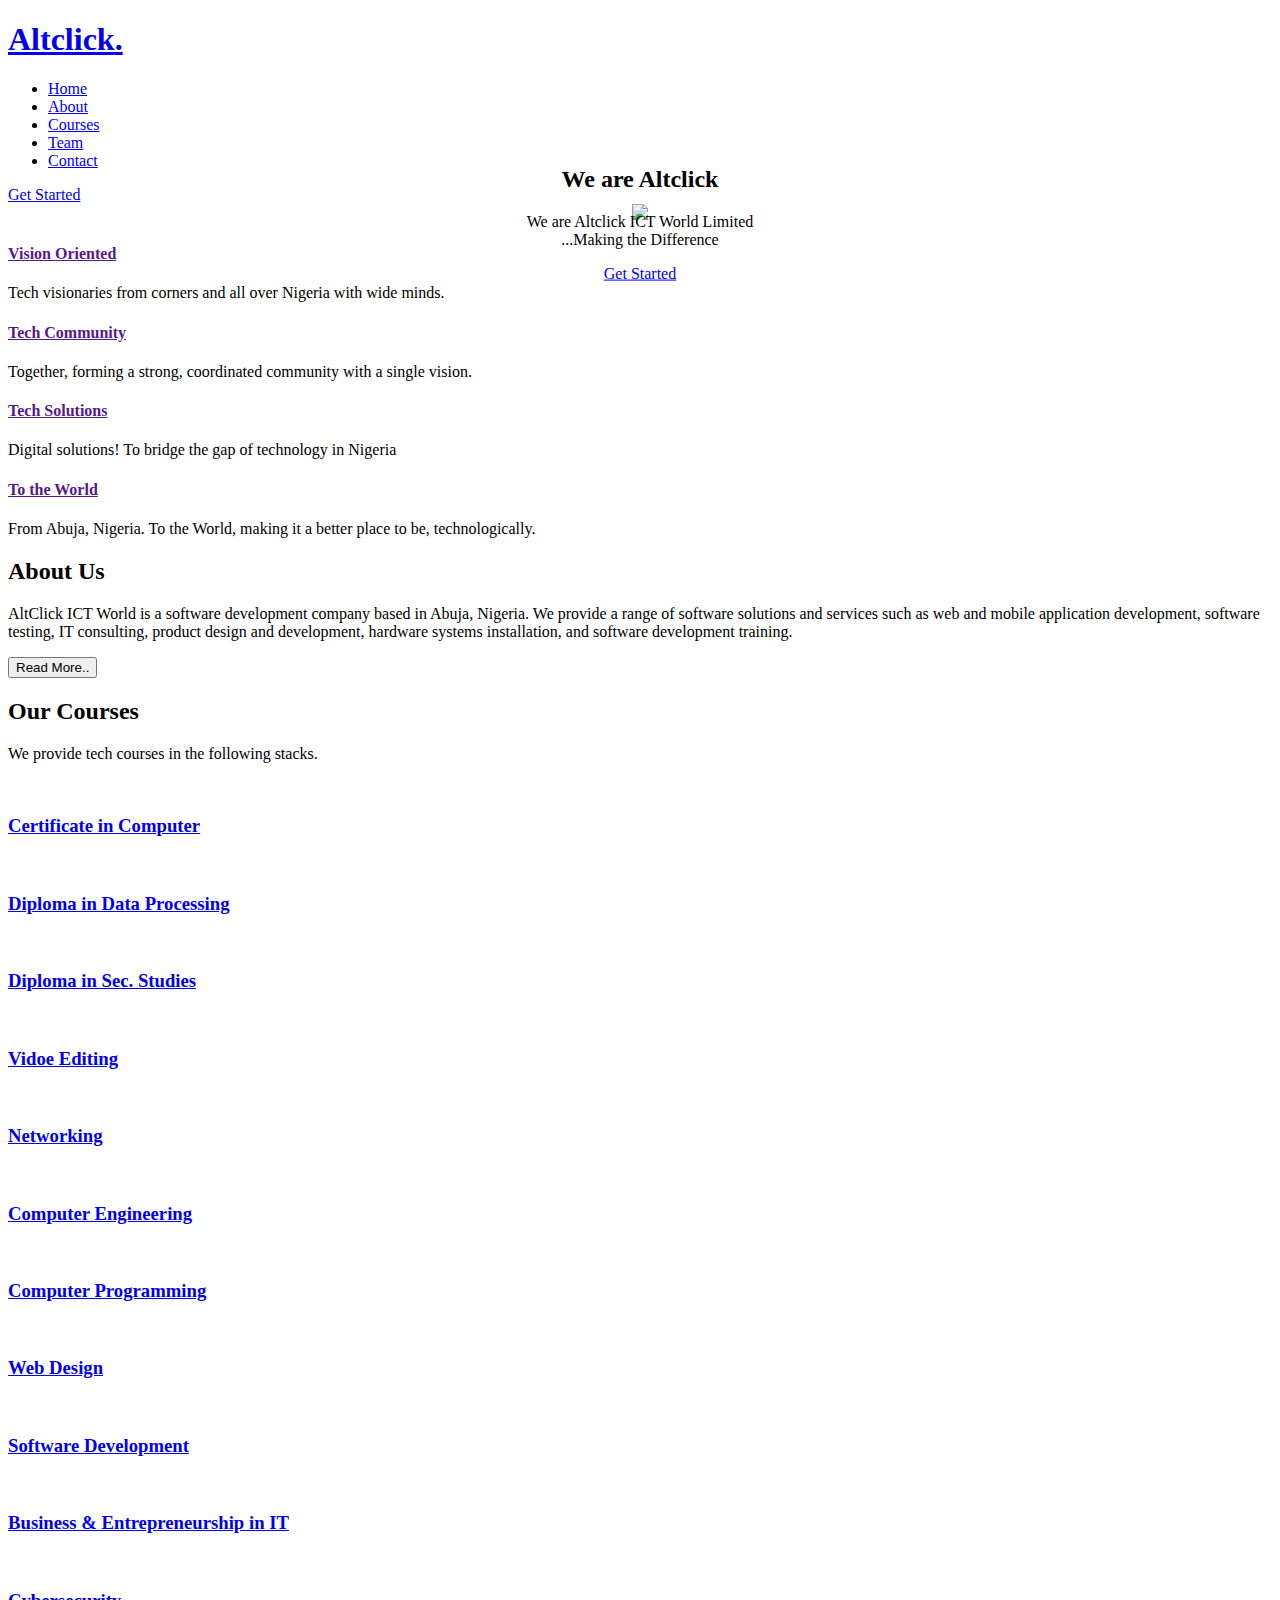
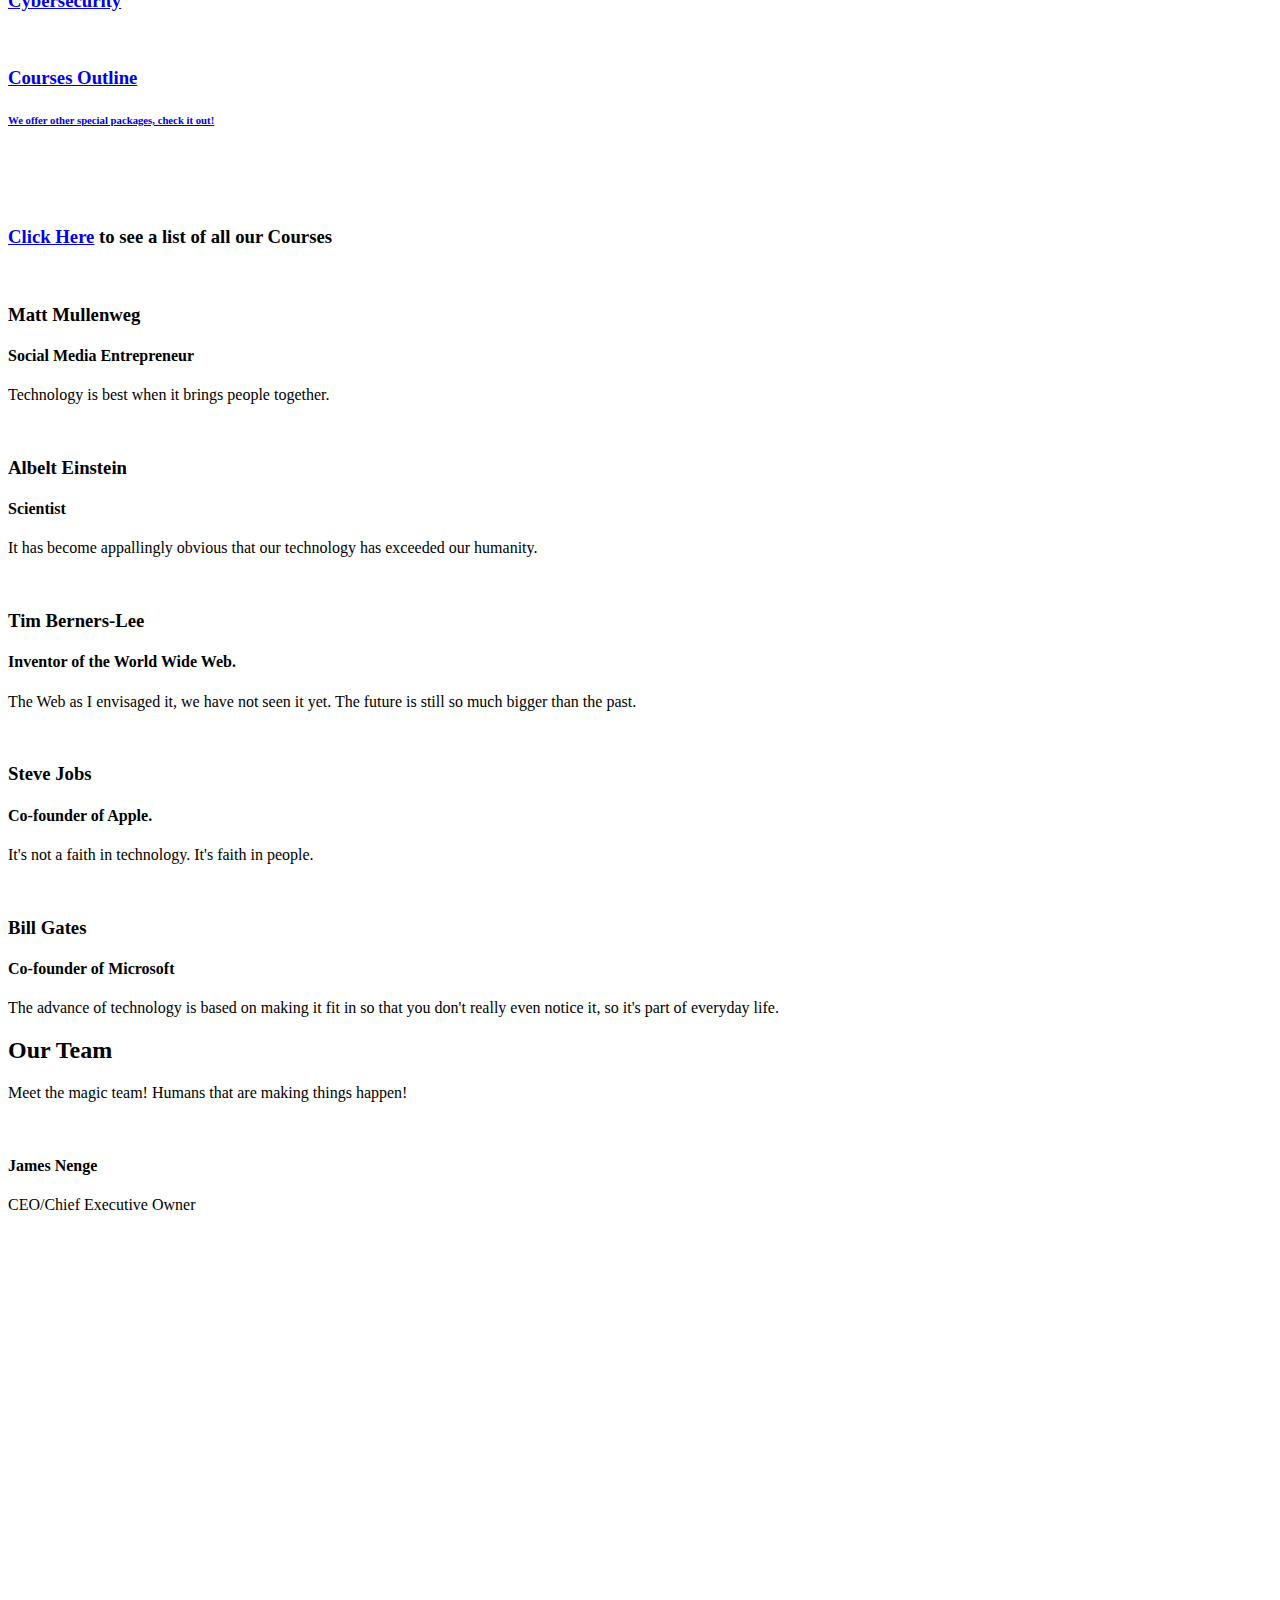
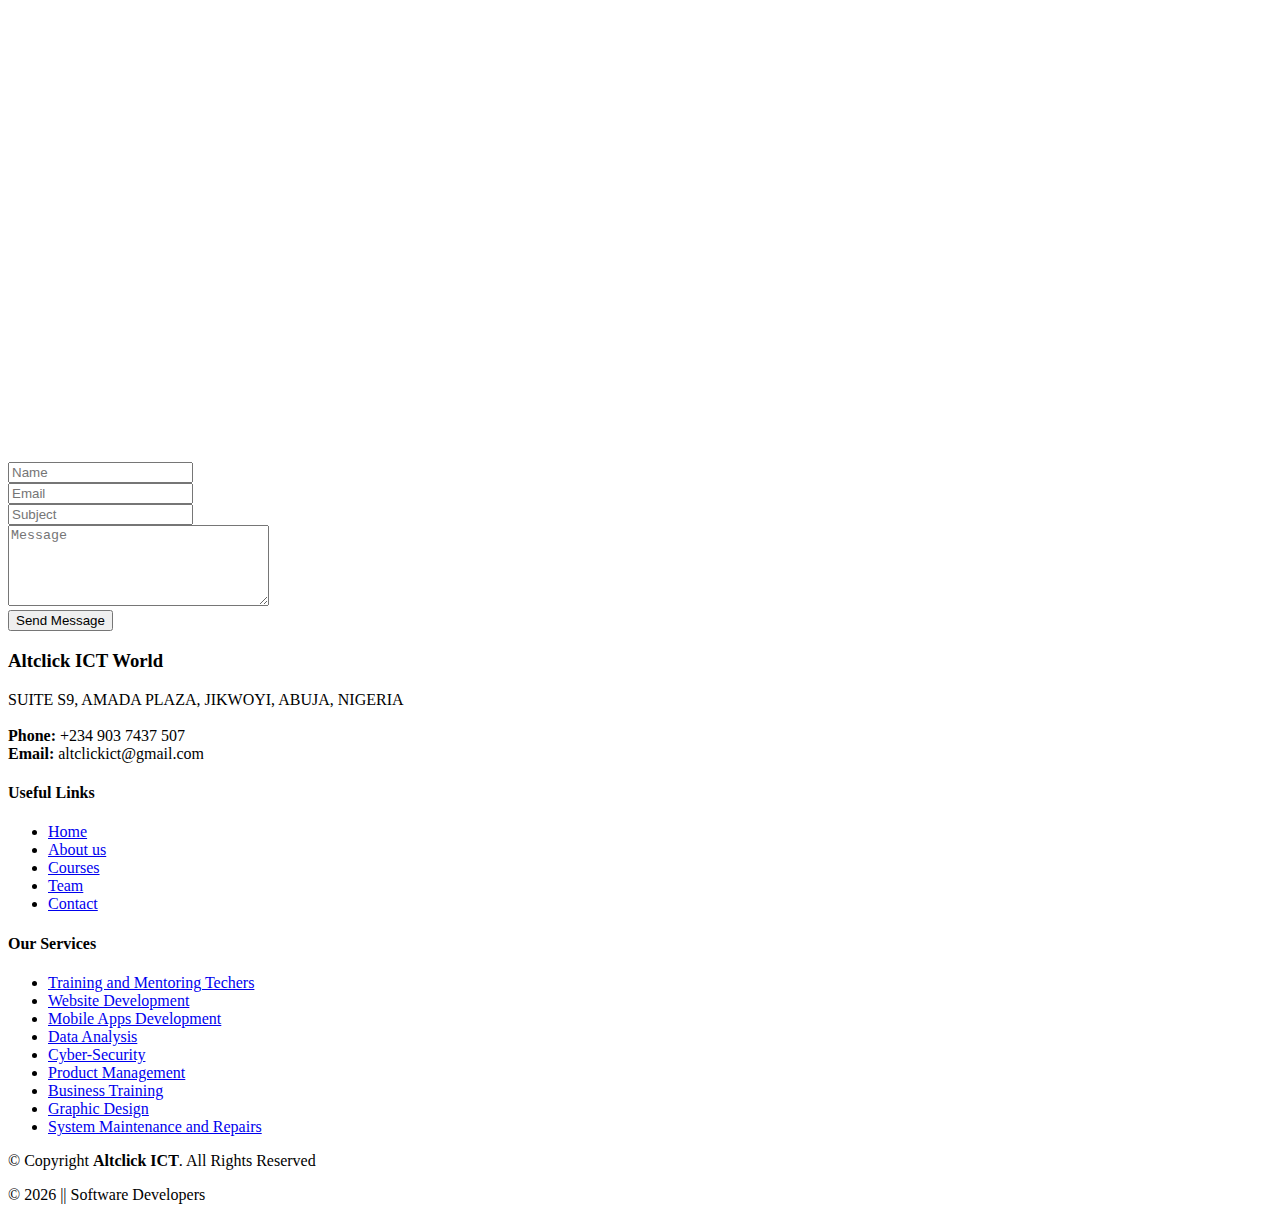
==== index.html @ ac7c4a8e "changes" ====
<!DOCTYPE html>
<html lang="en">

<head>
    <meta charset="utf-8">
    <meta content="width=device-width, initial-scale=1.0" name="viewport">

    <title>Altclick ICT World</title>
    <meta content="Official Website of AltClick ICT World, Abuja" name="description">
    <meta content="AltClick ICT World" name="keywords">

    <!-- Favicons -->
    <link href="assets/img/favicon.png" rel="icon">
    <link href="assets/img/apple-touch-icon.png" rel="apple-touch-icon">

    <!-- Google Fonts -->
    <link rel="preconnect" href="https://fonts.googleapis.com">
    <link rel="preconnect" href="https://fonts.gstatic.com" crossorigin>
    <link href="https://fonts.googleapis.com/css2?family=Open+Sans:ital,wght@0,300;0,400;0,500;0,600;0,700;1,300;1,400;1,500;1,600;1,700&family=Poppins:ital,wght@0,300;0,400;0,500;0,600;0,700;1,300;1,400;1,500;1,600;1,700&family=Source+Sans+Pro:ital,wght@0,300;0,400;0,600;0,700;1,300;1,400;1,600;1,700&display=swap"
        rel="stylesheet">

    <!-- Vendor CSS Files -->
    <link href="assets/vendor/bootstrap/css/bootstrap.min.css" rel="stylesheet">
    <link href="assets/vendor/bootstrap-icons/bootstrap-icons.css" rel="stylesheet">
    <link href="assets/vendor/aos/aos.css" rel="stylesheet">
    <link href="assets/vendor/glightbox/css/glightbox.min.css" rel="stylesheet">
    <link href="assets/vendor/swiper/swiper-bundle.min.css" rel="stylesheet">
    <link href="assets/css/firstsection.css" rel="stylesheet">

    <!-- Variables CSS Files. Uncomment your preferred color scheme -->
    <link href="assets/css/variables.css" rel="stylesheet">
    <link href="assets/css/variables-blue.css" rel="stylesheet">
    <!-- <link href="assets/css/variables-green.css" rel="stylesheet"> -->
    <!-- <link href="assets/css/variables-orange.css" rel="stylesheet"> -->
    <!-- <link href="assets/css/variables-purple.css" rel="stylesheet"> -->
    <!-- <link href="assets/css/variables-red.css" rel="stylesheet"> -->
    <!-- <link href="assets/css/variables-pink.css" rel="stylesheet"> -->

    <!-- Template Main CSS File -->
    <link href="assets/css/main.css" rel="stylesheet">
    <link rel="stylesheet" href="assets/css/contact_form_style.css">

</head>

<body>

    <!-- ======= Header ======= -->
    <header id="header" class="header fixed-top" data-scrollto-offset="0">
        <div class="container-fluid d-flex align-items-center justify-content-between">

            <a href="index.html" class="logo d-flex align-items-center scrollto me-auto me-lg-0">
                <!-- Uncomment the line below if you also wish to use an image logo -->
                <!-- <img src="assets/img/favicon.png" alt=""> -->
                <h1>Altclick<span>.</span></h1>
            </a>

            <nav id="navbar" class="navbar">
                <ul>

                    <!-- <i class="bi bi-chevron-down dropdown-indicator"></i> -->
                    <li><a class="nav-link scrollto" href="index.html">Home</a></li>
                    <li><a class="nav-link scrollto" href="index.html#about">About</a></li>
                    <li><a class="nav-link scrollto" href="index.html#courses">Courses</a></li>
                    <li><a class="nav-link scrollto" href="index.html#team">Team</a></li>
                    <li><a class="nav-link scrollto" href="index.html#contact">Contact</a></li>
                </ul>
                <!-- <i class="bi bi-list mobile-nav-toggle d-none"></i> -->
            </nav>
            <!-- .navbar -->

            <a class="btn-getstarted scrollto btn-primary" href="view/form.php">Get Started</a>

        </div>
    </header>
    <!-- End Header -->
    <!-- First Section Starts Here........ -->
    <center>
        <div class="image-slideshow container">
            <div class="image fade">
                <img src="assets/img/hero-carousel/hero-carousel-3.svg" class="img-fluid animated">
                <div class="center">
                    <h2>We are <span>Altclick</span></h2>
                    <p>
                        We are Altclick ICT World Limited <br> ...Making the Difference
                    </p>
                    <div class="d-flex">
                        <a href="view/form.php" class="btn-get-started scrollto">Get Started</a>
                        <!-- <a href="#" class="glightbox btn-watch-video d-flex align-items-center"><i class="bi bi-play-circle"></i><span>Watch Video</span></a> -->
                    </div>
                </div>
            </div>
            <div class="image fade">
                <img src="assets/img/hero-carousel/hero-carousel-2.svg" class="img-fluid animated">
                <div class="center">
                    <h2>We Build Cutting Edge Tech <span>Solutions For Business Processes</span></h2>
                    <p>
                        With technology, we aim at solving complex business <br> problems with innovation, creativity, and strategy.
                    </p>
                    <div class="d-flex">
                        <a href="view/form.php" class="btn-get-started scrollto">Get Started</a>
                        <!-- <a href="#" class="glightbox btn-watch-video d-flex align-items-center"><i class="bi bi-play-circle"></i><span>Watch Video</span></a> -->
                    </div>
                </div>
            </div>
            <div class="image fade">
                <img src="assets/img/hero-carousel/hero-carousel-1.svg" class="img-fluid animated">
                <div class="center">
                    <h2>Enterprise<span>Software Development</span></h2>
                    <p>
                        Enterprise-wide integration, security and scalability.
                        <br> We follow a step-by-step software development procedures alongside with security in mind.
                    </p>
                    <div class="d-flex">
                        <a href="view/form.php" class="btn-get-started scrollto">Get Started</a>
                        <!-- <a href="#" class="glightbox btn-watch-video d-flex align-items-center"><i class="bi bi-play-circle"></i><span>Watch Video</span></a> -->
                    </div>
                </div>
            </div>
        </div>
    </center>

    <!-- End Here... -->
    <main id="main">

        <!-- ======= Featured courses Section ======= -->
        <section id="featured-courses" class="featured-courses">
            <div class="container">

                <div class="row gy-4">

                    <div class="col-xl-3 col-md-6 d-flex" data-aos="zoom-out">
                        <div class="service-item position-relative">
                            <div class="icon"><i class="bi bi-activity icon"></i></div>
                            <h4><a href="" class="stretched-link">Vision Oriented</a></h4>
                            <p>Tech visionaries from corners and all over Nigeria with wide minds.</p>
                        </div>
                    </div>
                    <!-- End Service Item -->

                    <div class="col-xl-3 col-md-6 d-flex" data-aos="zoom-out" data-aos-delay="200">
                        <div class="service-item position-relative">
                            <div class="icon"><i class="bi bi-bounding-box-circles icon"></i></div>
                            <h4><a href="" class="stretched-link">Tech Community</a></h4>
                            <p>Together, forming a strong, coordinated community with a single vision.</p>
                        </div>
                    </div>
                    <!-- End Service Item -->

                    <div class="col-xl-3 col-md-6 d-flex" data-aos="zoom-out" data-aos-delay="400">
                        <div class="service-item position-relative">
                            <div class="icon"><i class="bi bi-calendar4-week icon"></i></div>
                            <h4><a href="" class="stretched-link">Tech Solutions</a></h4>
                            <p>Digital solutions! To bridge the gap of technology in Nigeria</p>
                        </div>
                    </div>
                    <!-- End Service Item -->

                    <div class="col-xl-3 col-md-6 d-flex" data-aos="zoom-out" data-aos-delay="600">
                        <div class="service-item position-relative">
                            <div class="icon"><i class="bi bi-broadcast icon"></i></div>
                            <h4><a href="" class="stretched-link">To the World</a></h4>
                            <p>From Abuja, Nigeria. To the World, making it a better place to be, technologically.</p>
                        </div>
                    </div>
                    <!-- End Service Item -->

                </div>

            </div>
        </section>
        <!-- End Featured courses Section -->

        <!-- ======= About Section ======= -->
        <section id="about" class="about">
            <div class="container" data-aos="fade-up">

                <div class="section-header">
                    <h2>About Us</h2>
                    <p>AltClick ICT World is a software development company based in Abuja, Nigeria. We provide a range of software solutions and services such as web and mobile application development, software testing, IT consulting, product design and
                        development, hardware systems installation, and software development training.</p>
                    <!-- <p> We do Software Development, Installation, And Maintenance, Hardware Development Network Installation Computer Information And Internet courses, Communication Technology (ICT) courses</p> -->
                    <button class="btn btn-primary">Read More..</button>
                </div>

                <div class="row g-4 g-lg-5" data-aos="fade-up" data-aos-delay="200">




                    <!-- ======= Courses Section ======= -->
                    <section id="courses" class="courses">
                        <div class="container" data-aos="fade-up">

                            <div class="section-header">
                                <h2>Our Courses</h2>
                                <p>We provide tech courses in the following stacks.</p>
                            </div>

                            <div class="row gy-5">

                                <div class="col-xl-4 col-md-6" data-aos="zoom-in" data-aos-delay="200">
                                    <div class="courses-item">
                                        <div class="img">
                                            <img src="assets/img/certcomp.jpg" class="img-fluid" alt="">
                                        </div>
                                        <div class="details position-relative">
                                            <div class="icon">
                                                <i class="bi bi-activity"></i>
                                            </div>
                                            <a href="table.html" class="stretched-link">
                                                <h3> Certificate in Computer</h3>
                                            </a>
                                        </div>
                                    </div>
                                </div>

                                <div class="col-xl-4 col-md-6" data-aos="zoom-in" data-aos-delay="300">
                                    <div class="service-item">
                                        <div class="img">
                                            <img src="assets/img/datapro.jpg" class="img-fluid" alt="">
                                        </div>
                                        <div class="details position-relative">
                                            <div class="icon">
                                                <i class="bi bi-broadcast"></i>
                                            </div>
                                            <a href="table.html" class="stretched-link">
                                                <h3>Diploma in Data Processing</h3>
                                            </a>
                                        </div>
                                    </div>
                                </div>

                                <div class="col-xl-4 col-md-6" data-aos="zoom-in" data-aos-delay="400">
                                    <div class="service-item">
                                        <div class="img">
                                            <img src="assets/img/dipsec.jpg" class="img-fluid" alt="">
                                        </div>
                                        <div class="details position-relative">
                                            <div class="icon">
                                                <i class="bi bi-easel"></i>
                                            </div>
                                            <a href="table.html" class="stretched-link">
                                                <h3>Diploma in Sec. Studies</h3>
                                            </a>
                                        </div>
                                    </div>
                                </div>

                                <div class="col-xl-4 col-md-6" data-aos="zoom-in" data-aos-delay="500">
                                    <div class="service-item">
                                        <div class="img">
                                            <img src="assets/img/videdit.jpg" class="img-fluid" alt="">
                                        </div>
                                        <div class="details position-relative">
                                            <div class="icon">
                                                <i class="bi bi-bounding-box-circles"></i>
                                            </div>
                                            <a href="table.html" class="stretched-link">
                                                <h3>Vidoe Editing</h3>
                                            </a>
                                        </div>
                                    </div>
                                </div>

                                <div class="col-xl-4 col-md-6" data-aos="zoom-in" data-aos-delay="600">
                                    <div class="service-item">
                                        <div class="img">
                                            <img src="assets/img/network.jpg" class="img-fluid" alt="">
                                        </div>
                                        <div class="details position-relative">
                                            <div class="icon">
                                                <i class="bi bi-calendar4-week"></i>
                                            </div>
                                            <a href="table.html" class="stretched-link">
                                                <h3>Networking</h3>
                                            </a>
                                        </div>
                                    </div>
                                </div>

                                <div class="col-xl-4 col-md-6" data-aos="zoom-in" data-aos-delay="700">
                                    <div class="service-item">
                                        <div class="img">
                                            <img src="assets/img/compeng.jpg" class="img-fluid" alt="">
                                        </div>
                                        <div class="details position-relative">
                                            <div class="icon">
                                                <i class="bi bi-chat-square-text"></i>
                                            </div>
                                            <a href="table.html" class="stretched-link">
                                                <h3>Computer Engineering</h3>
                                            </a>
                                        </div>
                                    </div>
                                </div>

                                <div class="col-xl-4 col-md-6" data-aos="zoom-in" data-aos-delay="700">
                                    <div class="service-item">
                                        <div class="img">
                                            <img src="assets/img/comprog.jpg" class="img-fluid" alt="">
                                        </div>
                                        <div class="details position-relative">
                                            <div class="icon">
                                                <i class="bi bi-chat-square-text"></i>
                                            </div>
                                            <a href="table.html" class="stretched-link">
                                                <h3>Computer Programming</h3>
                                            </a>
                                        </div>
                                    </div>
                                </div>

                                <div class="col-xl-4 col-md-6" data-aos="zoom-in" data-aos-delay="700">
                                    <div class="service-item">
                                        <div class="img">
                                            <img src="assets/img/webdes.jpg" class="img-fluid" alt="">
                                        </div>
                                        <div class="details position-relative">
                                            <div class="icon">
                                                <i class="bi bi-chat-square-text"></i>
                                            </div>
                                            <a href="table.html" class="stretched-link">
                                                <h3>Web Design</h3>
                                            </a>
                                        </div>
                                    </div>
                                </div>

                                <div class="col-xl-4 col-md-6" data-aos="zoom-in" data-aos-delay="700">
                                    <div class="service-item">
                                        <div class="img">
                                            <img src="assets/img/softdev.jpg" class="img-fluid" alt="">
                                        </div>
                                        <div class="details position-relative">
                                            <div class="icon">
                                                <i class="bi bi-chat-square-text"></i>
                                            </div>
                                            <a href="table.html" class="stretched-link">
                                                <h3>Software Development</h3>
                                            </a>
                                        </div>
                                    </div>
                                </div>

                                <div class="col-xl-4 col-md-6" data-aos="zoom-in" data-aos-delay="700">
                                    <div class="service-item">
                                        <div class="img">
                                            <img src="assets/img/bus.jpg" class="img-fluid" alt="">
                                        </div>
                                        <div class="details position-relative">
                                            <div class="icon">
                                                <i class="bi bi-chat-square-text"></i>
                                            </div>
                                            <a href="table.html" class="stretched-link">
                                                <h3>Business & Entrepreneurship in IT</h3>
                                            </a>
                                        </div>
                                    </div>
                                </div>

                                <div class="col-xl-4 col-md-6" data-aos="zoom-in" data-aos-delay="700">
                                    <div class="service-item">
                                        <div class="img">
                                            <img src="assets/img/cyber.jpg" class="img-fluid" alt="">
                                        </div>
                                        <div class="details position-relative">
                                            <div class="icon">
                                                <i class="bi bi-chat-square-text"></i>
                                            </div>
                                            <a href="table.html" class="stretched-link">
                                                <h3>Cybersecurity</h3>
                                            </a>
                                        </div>
                                    </div>
                                </div>

                                <div class="col-xl-4 col-md-6" data-aos="zoom-in" data-aos-delay="700">
                                    <div class="service-item">
                                        <div class="img">
                                            <img src="assets/img/faq.jpg" class="img-fluid" alt="">
                                        </div>
                                        <div class="details position-relative">
                                            <div class="icon">
                                                <i class="bi bi-chat-square-text"></i>
                                            </div>
                                            <a href="table.html" class="stretched-link">
                                                <h3>Courses Outline</h3>
                                                <h6>We offer other special packages, check it out!</h6>
                                            </a>
                                        </div>
                                    </div>
                                </div>

                            </div>

                        </div>

                        <h3 class="container d-flex flex-column justify-content-center align-items-center text-center" data-aos="zoom-out" style="margin-top: 100px">
                            <a href="view/table.php">Click Here</a> to see a list of all our Courses
                        </h3>
                    </section>
                    <!-- End Services Section -->


                    <!-- ======= Testimonials Section ======= -->
                    <section id="testimonials" class="testimonials">
                        <div class="container" data-aos="fade-up">

                            <div class="testimonials-slider swiper">
                                <div class="swiper-wrapper">

                                    <div class="swiper-slide">
                                        <div class="testimonial-item">
                                            <img src="assets/img/testimonials/testimonials-1.jpg" class="testimonial-img" alt="">
                                            <h3>Matt Mullenweg</h3>
                                            <h4>Social Media Entrepreneur</h4>
                                            <div class="stars">
                                                <i class="bi bi-star-fill"></i><i class="bi bi-star-fill"></i><i class="bi bi-star-fill"></i><i class="bi bi-star-fill"></i><i class="bi bi-star-fill"></i>
                                            </div>
                                            <p>
                                                <i class="bi bi-quote quote-icon-left"></i> Technology is best when it brings people together.
                                                <i class="bi bi-quote quote-icon-right"></i>
                                            </p>
                                        </div>
                                    </div>
                                    <!-- End testimonial item -->

                                    <div class="swiper-slide">
                                        <div class="testimonial-item">
                                            <img src="assets/img/testimonials/testimonials-2.jpg" class="testimonial-img" alt="">
                                            <h3>Albelt Einstein</h3>
                                            <h4>Scientist</h4>
                                            <div class="stars">
                                                <i class="bi bi-star-fill"></i><i class="bi bi-star-fill"></i><i class="bi bi-star-fill"></i><i class="bi bi-star-fill"></i><i class="bi bi-star-fill"></i>
                                            </div>
                                            <p>
                                                <i class="bi bi-quote quote-icon-left"></i> It has become appallingly obvious that our technology has exceeded our humanity.
                                                <i class="bi bi-quote quote-icon-right"></i>
                                            </p>
                                        </div>
                                    </div>
                                    <!-- End testimonial item -->

                                    <div class="swiper-slide">
                                        <div class="testimonial-item">
                                            <img src="assets/img/testimonials/testimonials-3.jpg" class="testimonial-img" alt="">
                                            <h3>Tim Berners-Lee</h3>
                                            <h4>Inventor of the World Wide Web.</h4>
                                            <div class="stars">
                                                <i class="bi bi-star-fill"></i><i class="bi bi-star-fill"></i><i class="bi bi-star-fill"></i><i class="bi bi-star-fill"></i><i class="bi bi-star-fill"></i>
                                            </div>
                                            <p>
                                                <i class="bi bi-quote quote-icon-left"></i> The Web as I envisaged it, we have not seen it yet. The future is still so much bigger than the past.
                                                <i class="bi bi-quote quote-icon-right"></i>
                                            </p>
                                        </div>
                                    </div>
                                    <!-- End testimonial item -->

                                    <div class="swiper-slide">
                                        <div class="testimonial-item">
                                            <img src="assets/img/testimonials/testimonials-4.jpg" class="testimonial-img" alt="">
                                            <h3>Steve Jobs</h3>
                                            <h4>Co-founder of Apple.</h4>
                                            <div class="stars">
                                                <i class="bi bi-star-fill"></i><i class="bi bi-star-fill"></i><i class="bi bi-star-fill"></i><i class="bi bi-star-fill"></i><i class="bi bi-star-fill"></i>
                                            </div>
                                            <p>
                                                <i class="bi bi-quote quote-icon-left"></i> It's not a faith in technology. It's faith in people.
                                                <i class="bi bi-quote quote-icon-right"></i>
                                            </p>
                                        </div>
                                    </div>
                                    <!-- End testimonial item -->

                                    <div class="swiper-slide">
                                        <div class="testimonial-item">
                                            <img src="assets/img/testimonials/testimonials-5.jpg" class="testimonial-img" alt="">
                                            <h3>Bill Gates</h3>
                                            <h4>Co-founder of Microsoft</h4>
                                            <div class="stars">
                                                <i class="bi bi-star-fill"></i><i class="bi bi-star-fill"></i><i class="bi bi-star-fill"></i><i class="bi bi-star-fill"></i><i class="bi bi-star-fill"></i>
                                            </div>
                                            <p>
                                                <i class="bi bi-quote quote-icon-left"></i> The advance of technology is based on making it fit in so that you don't really even notice it, so it's part of everyday life.
                                                <i class="bi bi-quote quote-icon-right"></i>
                                            </p>
                                        </div>
                                    </div>
                                    <!-- End testimonial item -->

                                </div>
                                <div class="swiper-pagination"></div>
                            </div>

                        </div>
                    </section>
                    <!-- End Testimonials Section -->


                    <!-- ======= Team Section ======= -->
                    <section id="team" class="team">
                        <div class="container" data-aos="fade-up">

                            <div class="section-header">
                                <h2>Our Team</h2>
                                <p>Meet the magic team! Humans that are making things happen!</p>
                            </div>

                            <div class="row gy-5">

                                <div class="col-xl-4 col-md-6 d-flex" data-aos="zoom-in" data-aos-delay="200">
                                    <div class="team-member">
                                        <div class="member-img">
                                            <img src="assets/img/team/team-1.jpg" class="img-fluid" alt="">
                                        </div>
                                        <div class="member-info">
                                            <div class="social">
                                                <a href=""><i class="bi bi-twitter"></i></a>
                                                <a href=""><i class="bi bi-facebook"></i></a>
                                                <a href=""><i class="bi bi-instagram"></i></a>
                                                <a href=""><i class="bi bi-linkedin"></i></a>
                                            </div>
                                            <h4>James Nenge</h4>
                                            <span>CEO/Chief Executive Owner</span>
                                        </div>
                                    </div>
                                </div>
                                <!-- End Team Member -->

                                <!-- <div class="col-xl-4 col-md-6 d-flex" data-aos="zoom-in" data-aos-delay="400">
            <div class="team-member">
              <div class="member-img">
                <img src="assets/img/team/team-2.jpg" class="img-fluid" alt="">
              </div>
              <div class="member-info">
                <div class="social">
                  <a href=""><i class="bi bi-twitter"></i></a>
                  <a href=""><i class="bi bi-facebook"></i></a>
                  <a href=""><i class="bi bi-instagram"></i></a>
                  <a href=""><i class="bi bi-linkedin"></i></a>
                </div>
                <h4>Sarah Jhonson</h4>
                <span>Product Manager</span>
              </div>
            </div>
          </div> -->
                                <!-- End Team Member -->

                                <!-- <div class="col-xl-4 col-md-6 d-flex" data-aos="zoom-in" data-aos-delay="600">
            <div class="team-member">
              <div class="member-img">
                <img src="assets/img/team/team-3.jpg" class="img-fluid" alt="">
              </div>
              <div class="member-info">
                <div class="social">
                  <a href=""><i class="bi bi-twitter"></i></a>
                  <a href=""><i class="bi bi-facebook"></i></a>
                  <a href=""><i class="bi bi-instagram"></i></a>
                  <a href=""><i class="bi bi-linkedin"></i>  
                <span>CTO</span>
              </div>
            </div>
          </div> -->
                                <!-- End Team Member -->

                            </div>

                        </div>
                    </section>
                    <!-- End Team Section -->


                    <!-- ======= Contact Section ======= -->
                    <section id="contact" class="contact" style="background-image: url(assets/img/bg_1.jpg);">
                        <div class="container">

                            <div class="section-header">
                                <h2 style="color: white">Contact Us</h2>
                                <p style="color: white">SUITE S9, AMADA PLAZA, JIKWOYI, ABUJA</p>
                            </div>

                        </div>

                        <div class="map">
                            <div class="mapouter">
                                <div class="gmap_canvas"><iframe class="gmap_iframe" width="100%" frameborder="0" scrolling="no" marginheight="0" marginwidth="0" src="https://maps.google.com/maps?width=600&amp;height=400&amp;hl=en&amp;q=AMADA PLAZA, JIKWOYI, ABUJA&amp;t=&amp;z=10&amp;ie=UTF8&amp;iwloc=B&amp;output=embed"></iframe>
                                    <a href="https://capcuttemplate.org/">Capcut Templates</a>
                                </div>
                                <style>
                                    .mapouter {
                                        position: relative;
                                        text-align: right;
                                        width: 100%;
                                        height: 400px;
                                    }
                                    
                                    .gmap_canvas {
                                        overflow: hidden;
                                        background: none!important;
                                        width: 100%;
                                        height: 400px;
                                    }
                                    
                                    .gmap_iframe {
                                        height: 400px!important;
                                    }
                                </style>
                            </div>
                        </div>
                        <!-- End Google Maps -->

                        <div class="container">

                            <div class="row gy-5 gx-lg-5">

                                <div class="col-lg-4">

                                    <div class="info">
                                        <h3 style="color: white">Get in touch</h3>
                                        <p style="color: white">Visit us, mail us or call us at;</p>

                                        <div class="info-item d-flex">
                                            <i class="bi bi-geo-alt flex-shrink-0"></i>
                                            <div>
                                                <h4 style="color: white">Location:</h4>
                                                <p style="color: white">SUITE S9, AMADA PLAZA, JIKWOYI, ABUJA</p>
                                            </div>
                                        </div>
                                        <!-- End Info Item -->

                                        <div class="info-item d-flex">
                                            <i class="bi bi-envelope flex-shrink-0"></i>
                                            <div>
                                                <h4 style="color: white">Email:</h4>
                                                <p style="color: white">altclickictworld@gmail.com</p>
                                            </div>
                                        </div>
                                        <!-- End Info Item -->

                                        <div class="info-item d-flex">
                                            <i class="bi bi-phone flex-shrink-0"></i>
                                            <div>
                                                <h4 style="color: white">Call:</h4>
                                                <p style="color: white">
                                                    +234 903 7437 507 <br> +234 814 7711 064
                                                </p>
                                            </div>
                                        </div>
                                        <!-- End Info Item -->

                                    </div>

                                </div>

                                <div class="col-lg-8">
                                    <form action="https://formspree.io/f/mdovbwgj" method="POST" id="contactForm" name="contactForm">
                                        <div class="row">
                                            <div class="col-md-12">
                                                <div class="form-group">
                                                    <input type="text" class="form-control" name="name" id="name" placeholder="Name">
                                                </div>
                                            </div>

                                            <div class="col-md-12">
                                                <div class="form-group">
                                                    <input type="email" class="form-control" name="email" id="email" placeholder="Email">
                                                </div>
                                            </div>

                                            <div class="col-md-12">
                                                <div class="form-group">
                                                    <input type="text" class="form-control" name="subject" id="subject" placeholder="Subject">
                                                </div>
                                            </div>

                                            <div class="col-md-12">
                                                <div class="form-group">
                                                    <textarea name="message" class="form-control" id="message" cols="30" rows="5" placeholder="Message"></textarea>
                                                </div>
                                            </div>

                                            <div class="col-md-12">
                                                <div class="form-group">
                                                    <input type="submit" value="Send Message" class="btn btn-primary">

                                                    <div class="submitting"></div>
                                                </div>
                                            </div>
                                        </div>
                                    </form>
                                </div>

                                <!-- <div class="col-10">
            <h6 class="d-inline">Email :<br> <span class="text-muted">adewuyigoodness1@gmail.com</span></h6>
          </div> -->
                                <!-- End Contact Form -->

                            </div>

                        </div>
                    </section>
                    <!-- End Contact Section -->

                    <!-- <div id="contact" class="contact">
      <img src="assets/img/idle-image.jpg" alt="Company Flier" class="pic001">
    </div> -->

    </main>
    <!-- End #main -->

    <!-- ======= Footer ======= -->
    <footer id="footer" class="footer">
        <center></center>

        <div class="footer-content">
            <div class="container">
                <div class="row">

                    <div class="col-lg-3 col-md-6">
                        <div class="footer-info">
                            <h3>Altclick <span>ICT World</span></h3>

                            <p>
                                SUITE S9, AMADA PLAZA, JIKWOYI, ABUJA, NIGERIA<br><br>
                                <strong>Phone:</strong> +234 903 7437 507<br>
                                <strong>Email:</strong> altclickict@gmail.com<br>
                            </p>
                        </div>
                    </div>

                    <div class="col-lg-2 col-md-6 footer-links">
                        <h4>Useful Links</h4>
                        <ul>
                            <li><i class="bi bi-chevron-right"></i> <a href="index.html">Home</a></li>
                            <li><i class="bi bi-chevron-right"></i> <a href="index.html#about">About us</a></li>
                            <li><i class="bi bi-chevron-right"></i> <a href="index.html#courses">Courses</a></li>
                            <li><i class="bi bi-chevron-right"></i> <a href="index.html#team">Team</a></li>
                            <li><i class="bi bi-chevron-right"></i> <a href="index.html#contact">Contact</a></li>
                        </ul>
                    </div>

                    <div class="col-lg-3 col-md-6 footer-links">
                        <h4>Our Services</h4>
                        <ul>
                            <li><i class="bi bi-chevron-right"></i> <a href="table.html">Training and Mentoring Techers</a></li>
                            <li><i class="bi bi-chevron-right"></i> <a href="table.html">Website Development</a></li>
                            <li><i class="bi bi-chevron-right"></i> <a href="table.html">Mobile Apps Development</a></li>
                            <li><i class="bi bi-chevron-right"></i> <a href="table.html">Data Analysis</a></li>
                            <li><i class="bi bi-chevron-right"></i> <a href="table.html">Cyber-Security</a></li>
                            <li><i class="bi bi-chevron-right"></i> <a href="table.html">Product Management</a></li>
                            <li><i class="bi bi-chevron-right"></i> <a href="table.html">Business Training</a></li>
                            <li><i class="bi bi-chevron-right"></i> <a href="table.html">Graphic Design</a></li>
                            <li><i class="bi bi-chevron-right"></i> <a href="table.html">System Maintenance and Repairs</a></li>
                        </ul>
                    </div>

                    <!-- <div class="col-lg-4 col-md-6 footer-newsletter">
            <h4>Our Newsletter</h4>
            <p>Tamen quem nulla quae legam multos aute sint culpa legam noster magna</p>
            <form action="" method="post">
              <input type="email" name="email"><input type="submit" value="Subscribe">
            </form>

          </div> -->

                </div>
            </div>
        </div>

        <div class="footer-legal text-center">
            <div class="container d-flex flex-column flex-lg-row justify-content-center justify-content-lg-between align-items-center">

                <div class="d-flex flex-column align-items-center align-items-lg-start">
                    <div class="copyright">
                        &copy; Copyright <strong><span>Altclick ICT</span></strong>. All Rights Reserved
                    </div>
                    <div class="credits">
                        <p>
                            &copy;
                            <script>
                                document.write(new Date().getFullYear())
                            </script> || <i class="ti-heart text-success"></i><span class="text-success" title="">Software Developers</span></a>
                        </p>
                    </div>
                </div>

                <div class="social-links order-first order-lg-last mb-3 mb-lg-0">
                    <a href="#" class="twitter"><i class="bi bi-twitter"></i></a>
                    <a href="#" class="facebook"><i class="bi bi-facebook"></i></a>
                    <a href="#" class="instagram"><i class="bi bi-instagram"></i></a>
                    <a href="#" class="linkedin"><i class="bi bi-linkedin"></i></a>
                </div>

            </div>
        </div>
        </center>

    </footer>
    <!-- End Footer -->

    <a href="#" class="scroll-top d-flex align-items-center justify-content-center"><i class="bi bi-arrow-up-short"></i></a>

    <div id="preloader"></div>

    <!-- Vendor JS Files -->
    <script src="assets/vendor/bootstrap/js/bootstrap.bundle.min.js"></script>
    <script src="assets/vendor/aos/aos.js"></script>
    <script src="assets/vendor/glightbox/js/glightbox.min.js"></script>
    <script src="assets/vendor/isotope-layout/isotope.pkgd.min.js"></script>
    <script src="assets/vendor/swiper/swiper-bundle.min.js"></script>
    <script src="assets/vendor/php-email-form/validate.js"></script>

    <!-- Template Main JS File -->
    <script src="assets/js/firstsection.js"></script>
    <script src="assets/js/main.js"></script>

</body>

</html>
---- assets/css/firstsection.css ----
* {
    box-sizing: border-box
}

.image-slideshow {
    max-width: 100%;
    max-height: 40%;
    position: relative;
    margin: auto;
}

.fade img {
    width: 100%
}

.fade {
    position: relative;
    animation-name: fade;
    animation-duration: 2s;
}

.center {
    position: absolute;
    top: 50%;
    left: 50%;
    transform: translate(-50%, -50%);
}

@keyframes fade {
    from {
        opacity: .5
    }
    to {
        opacity: 1
    }
}
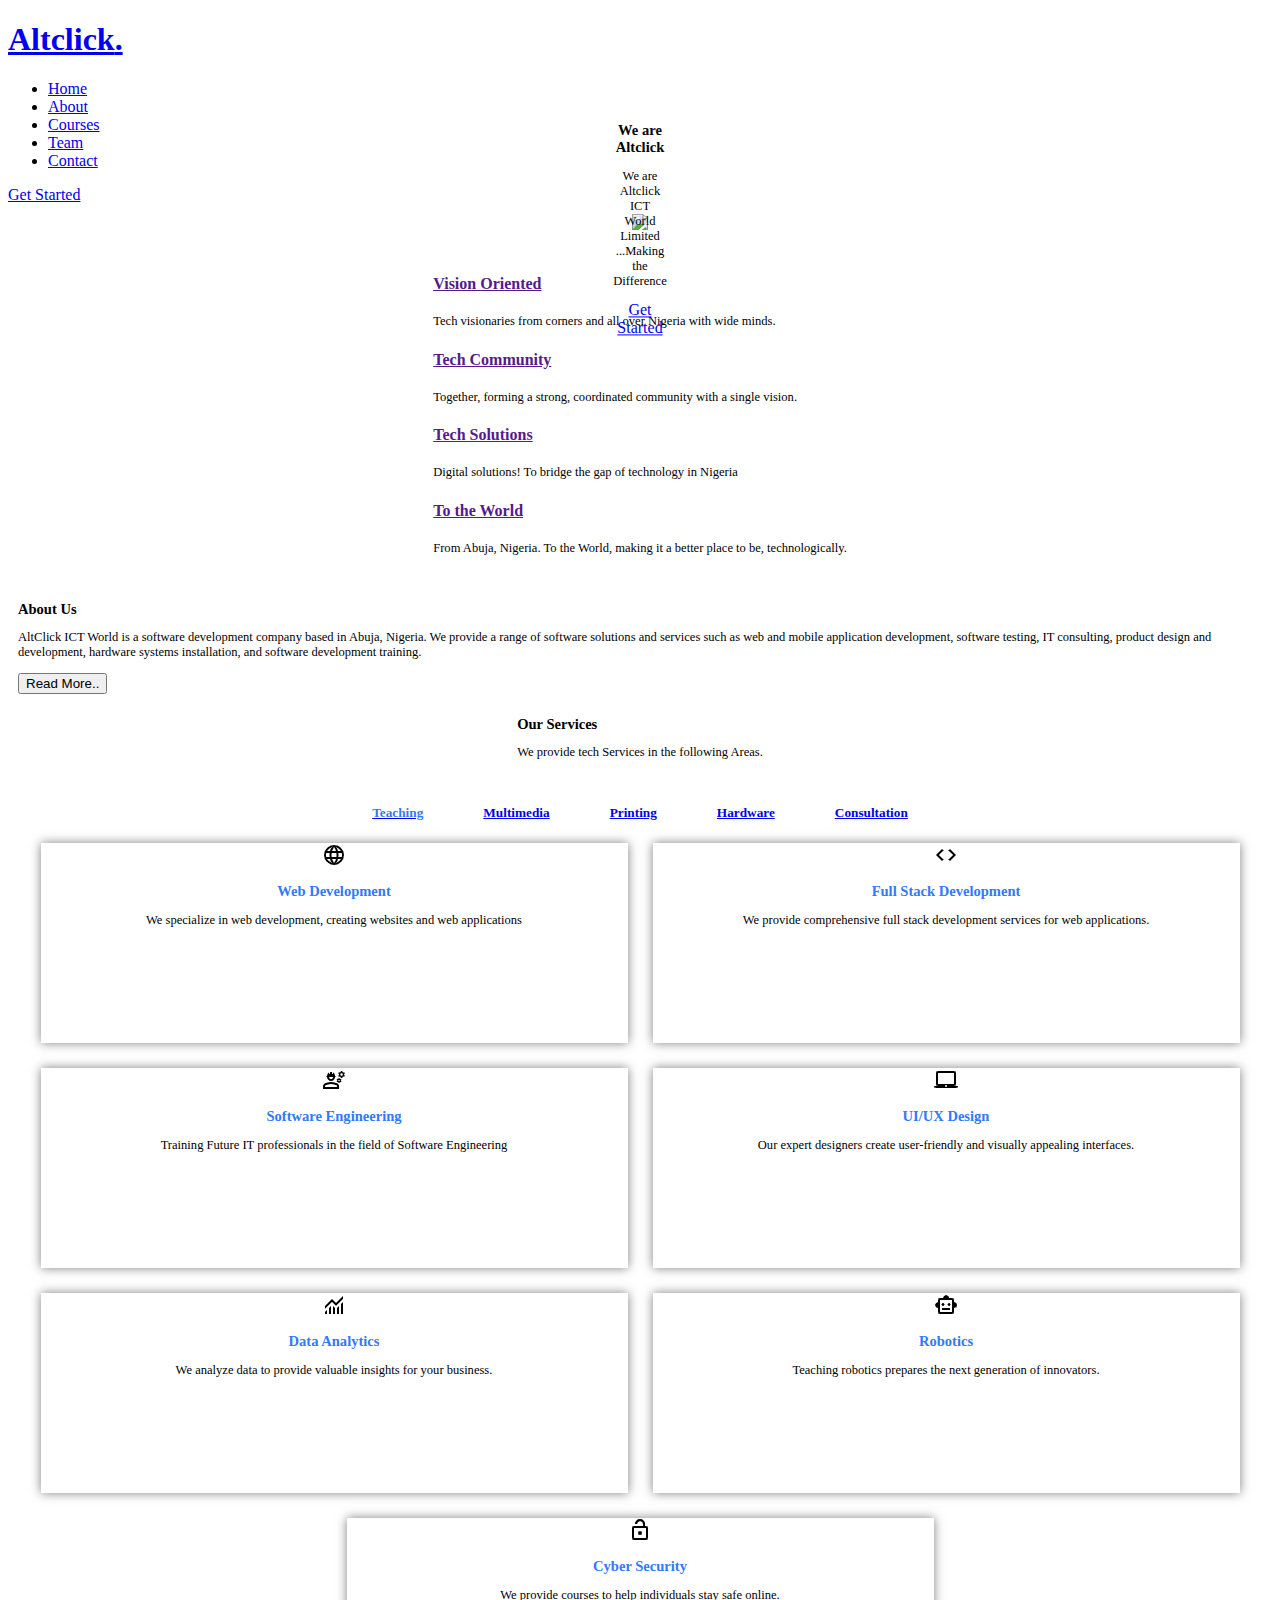
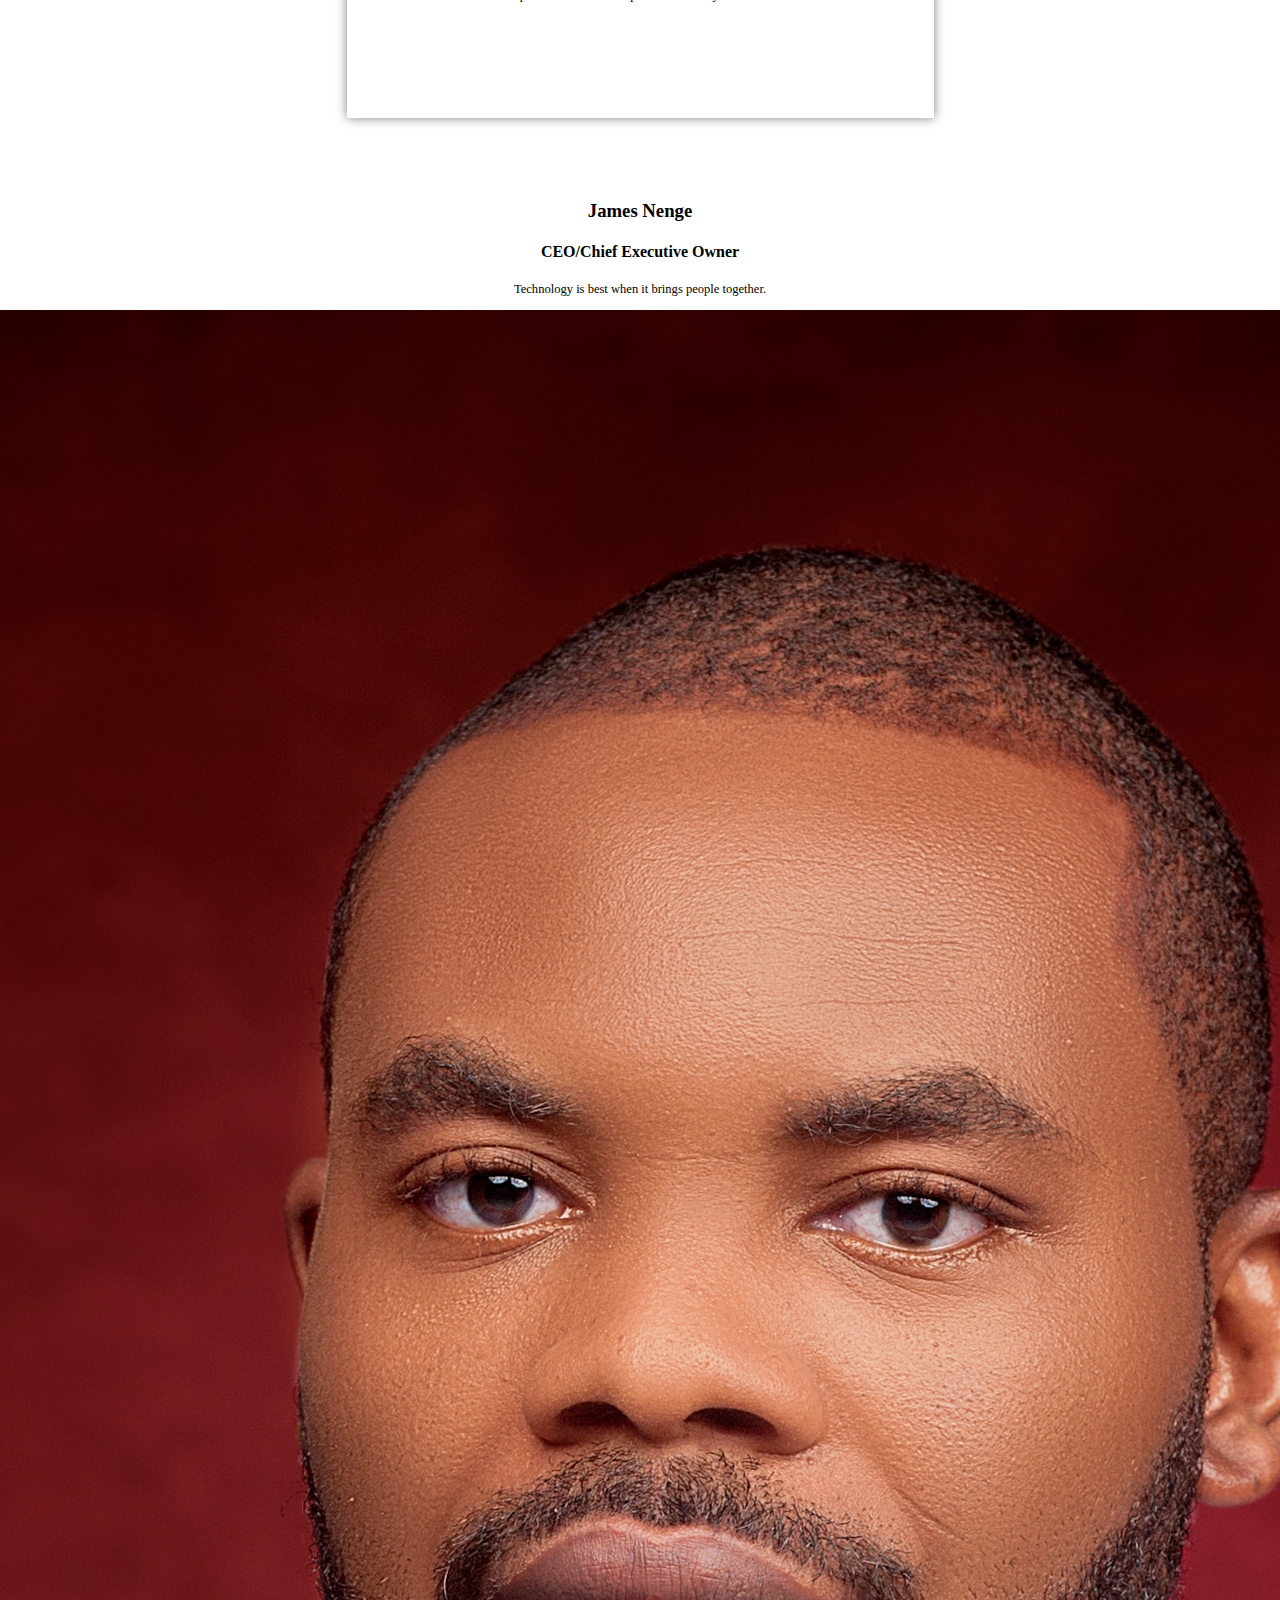
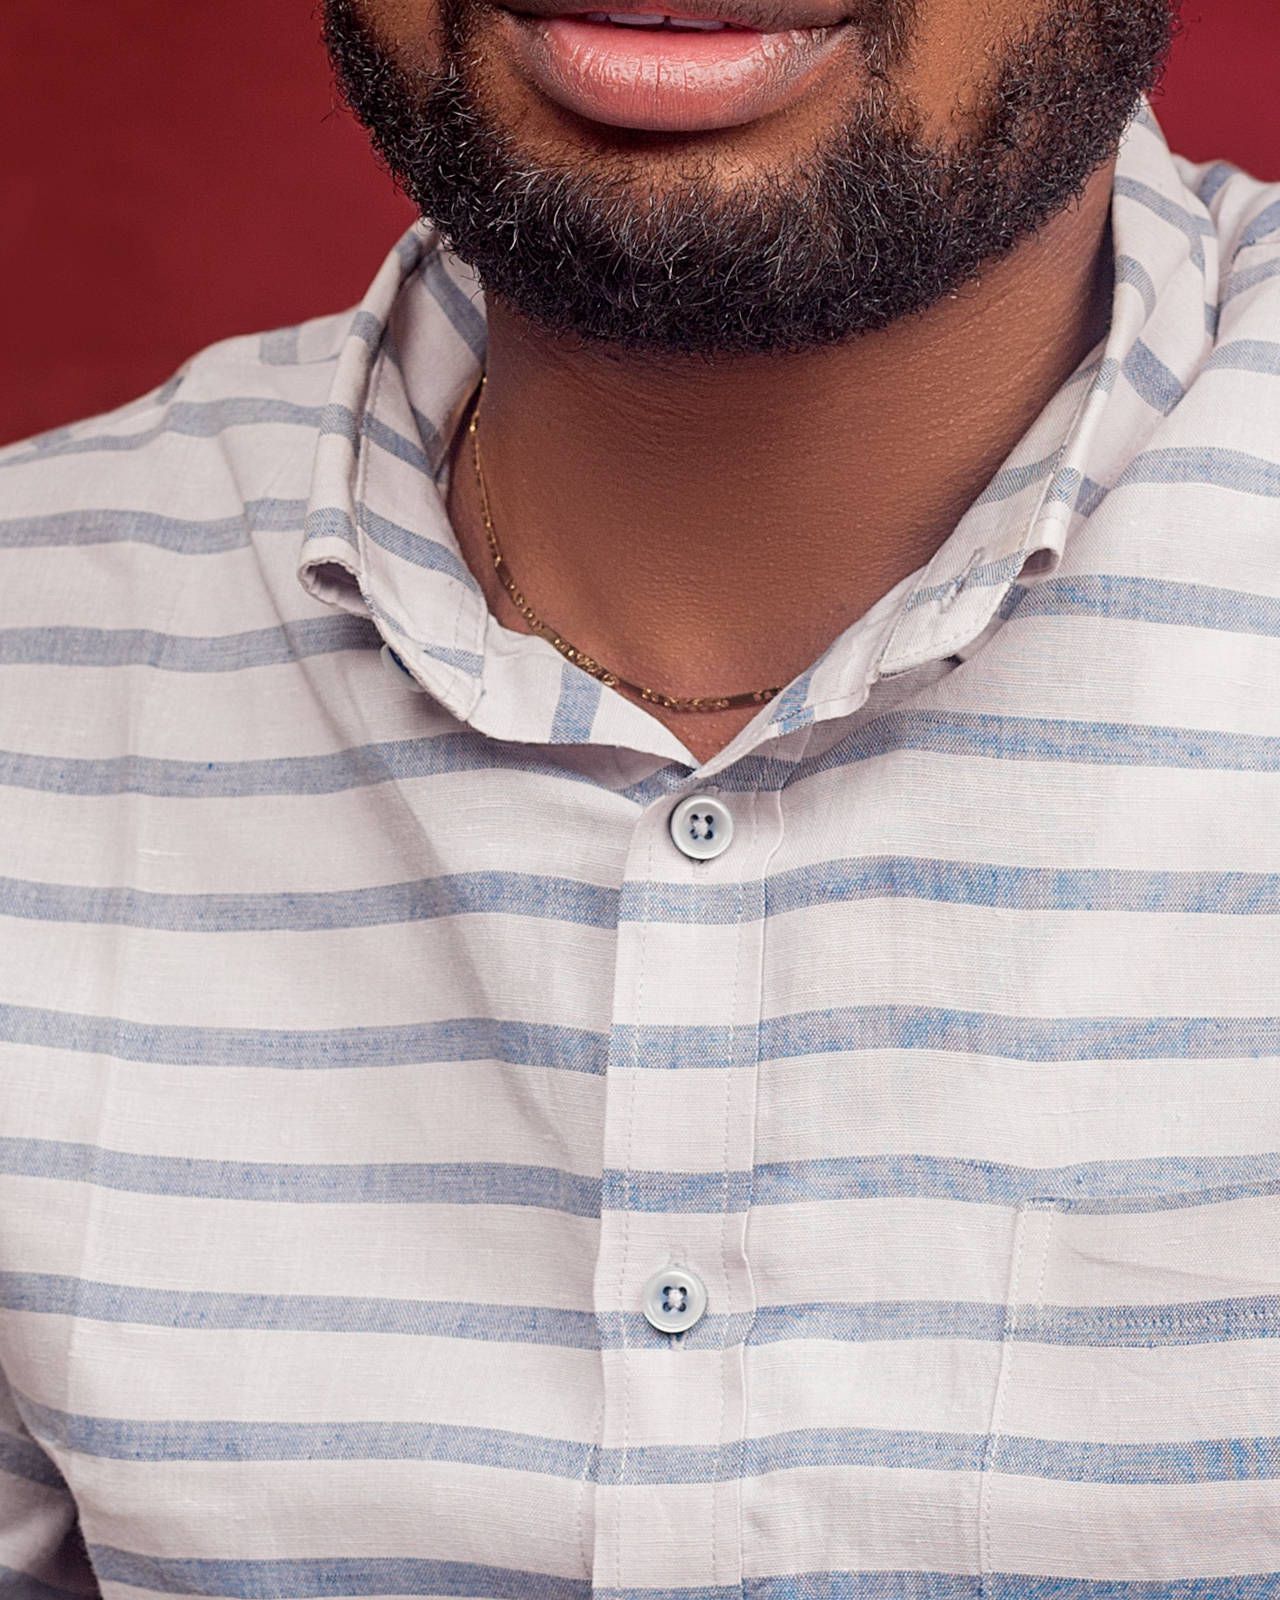
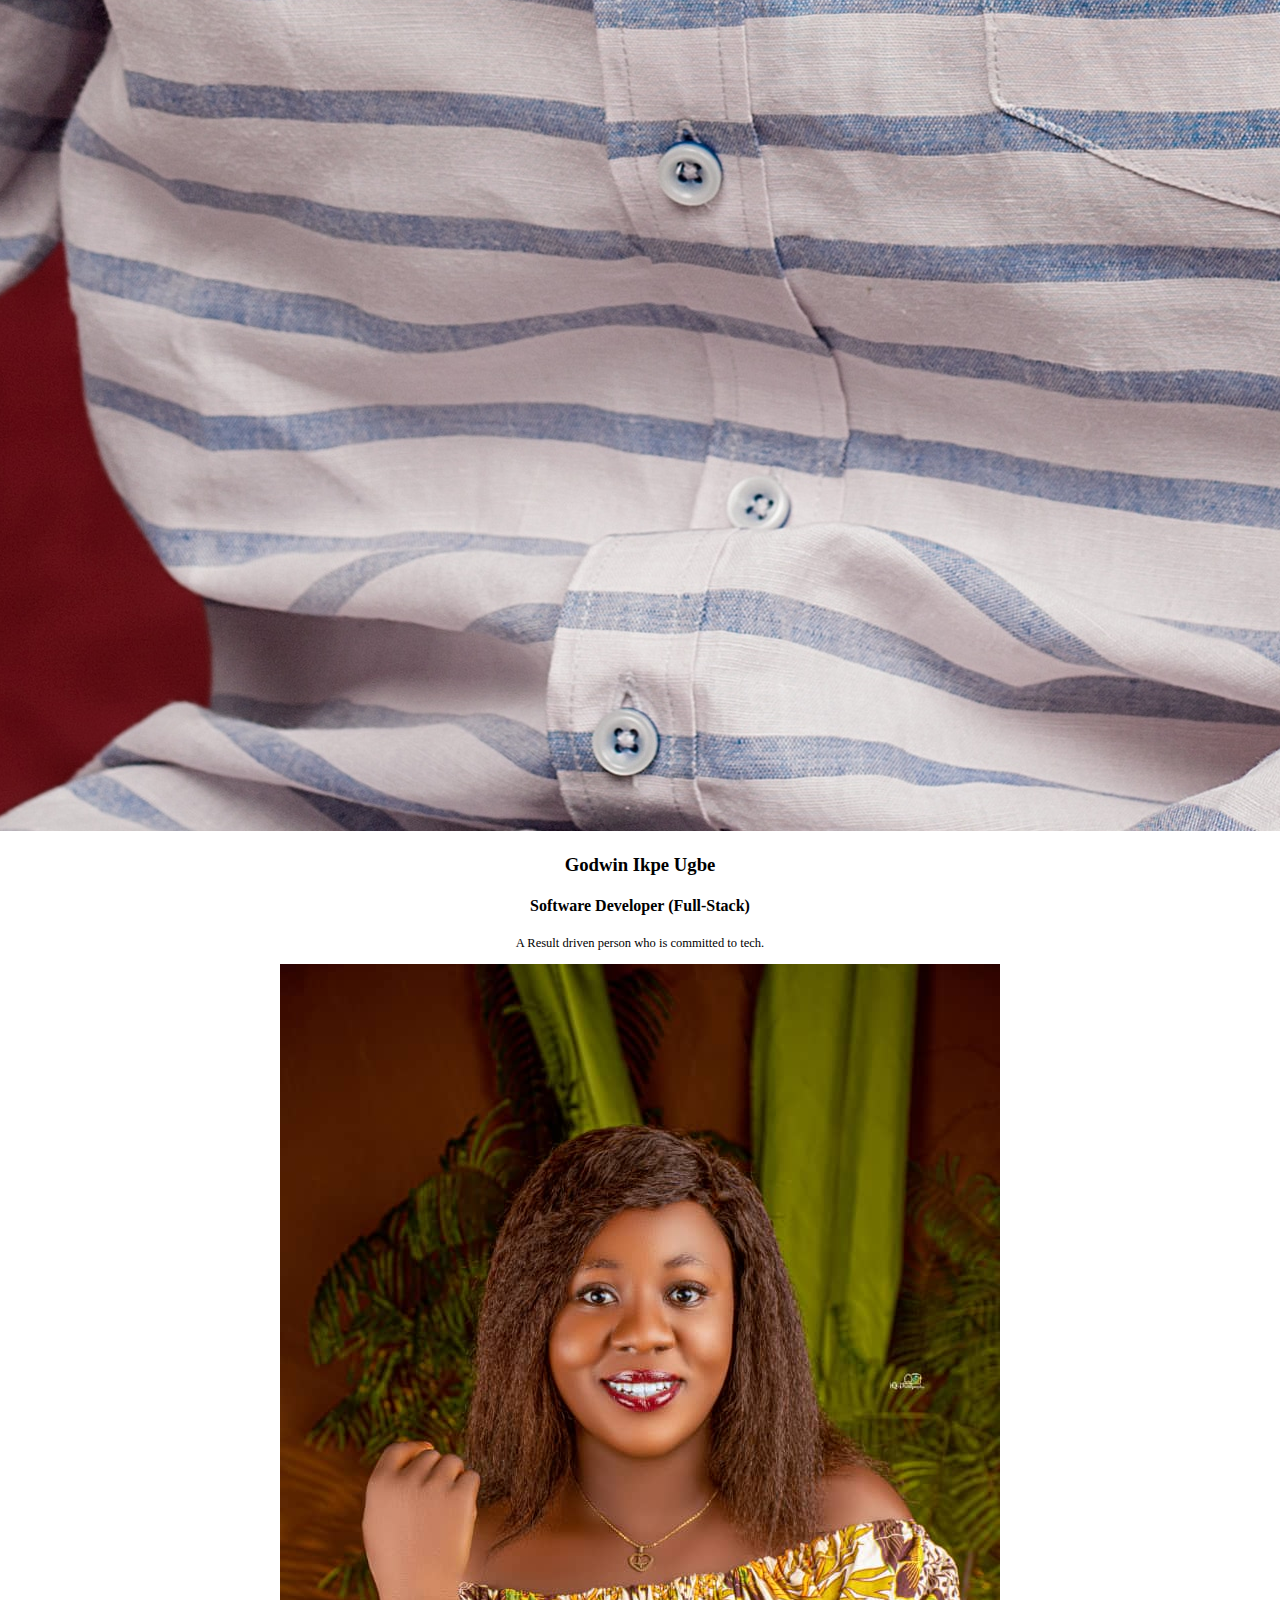
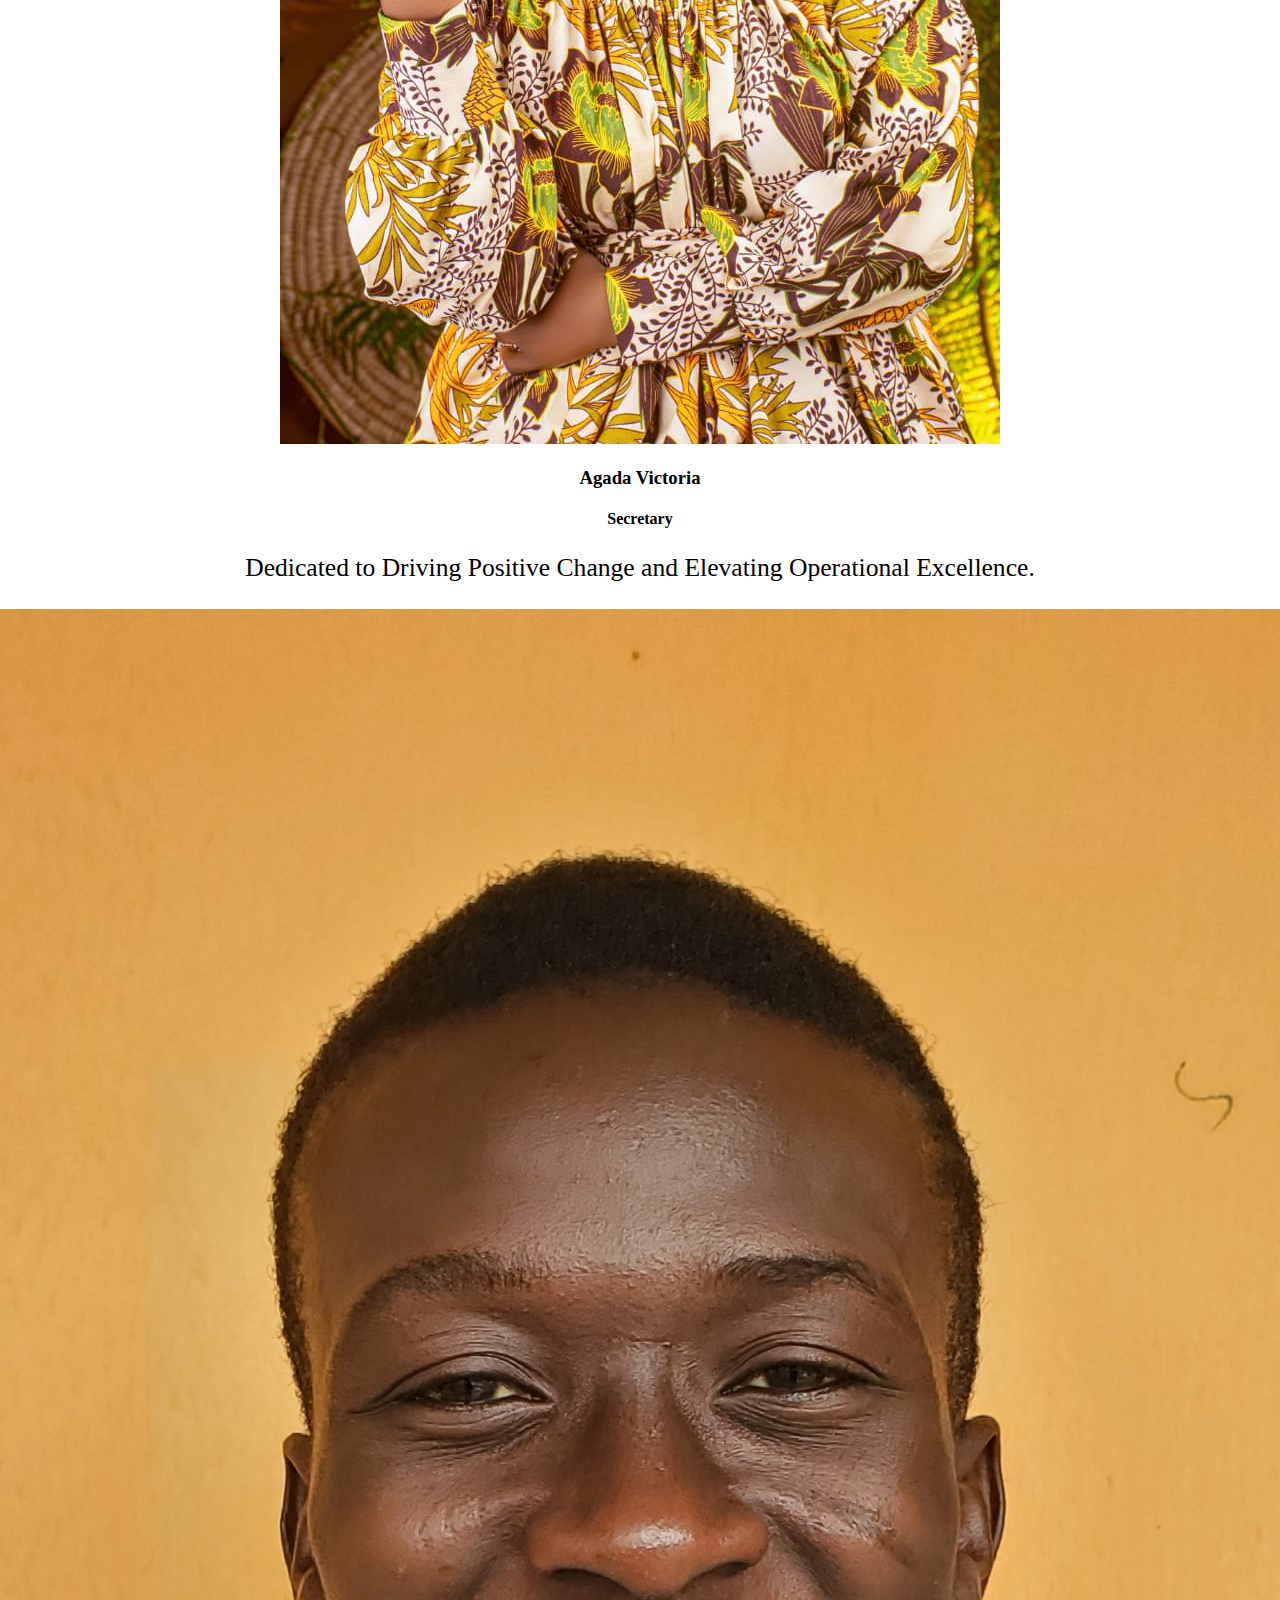
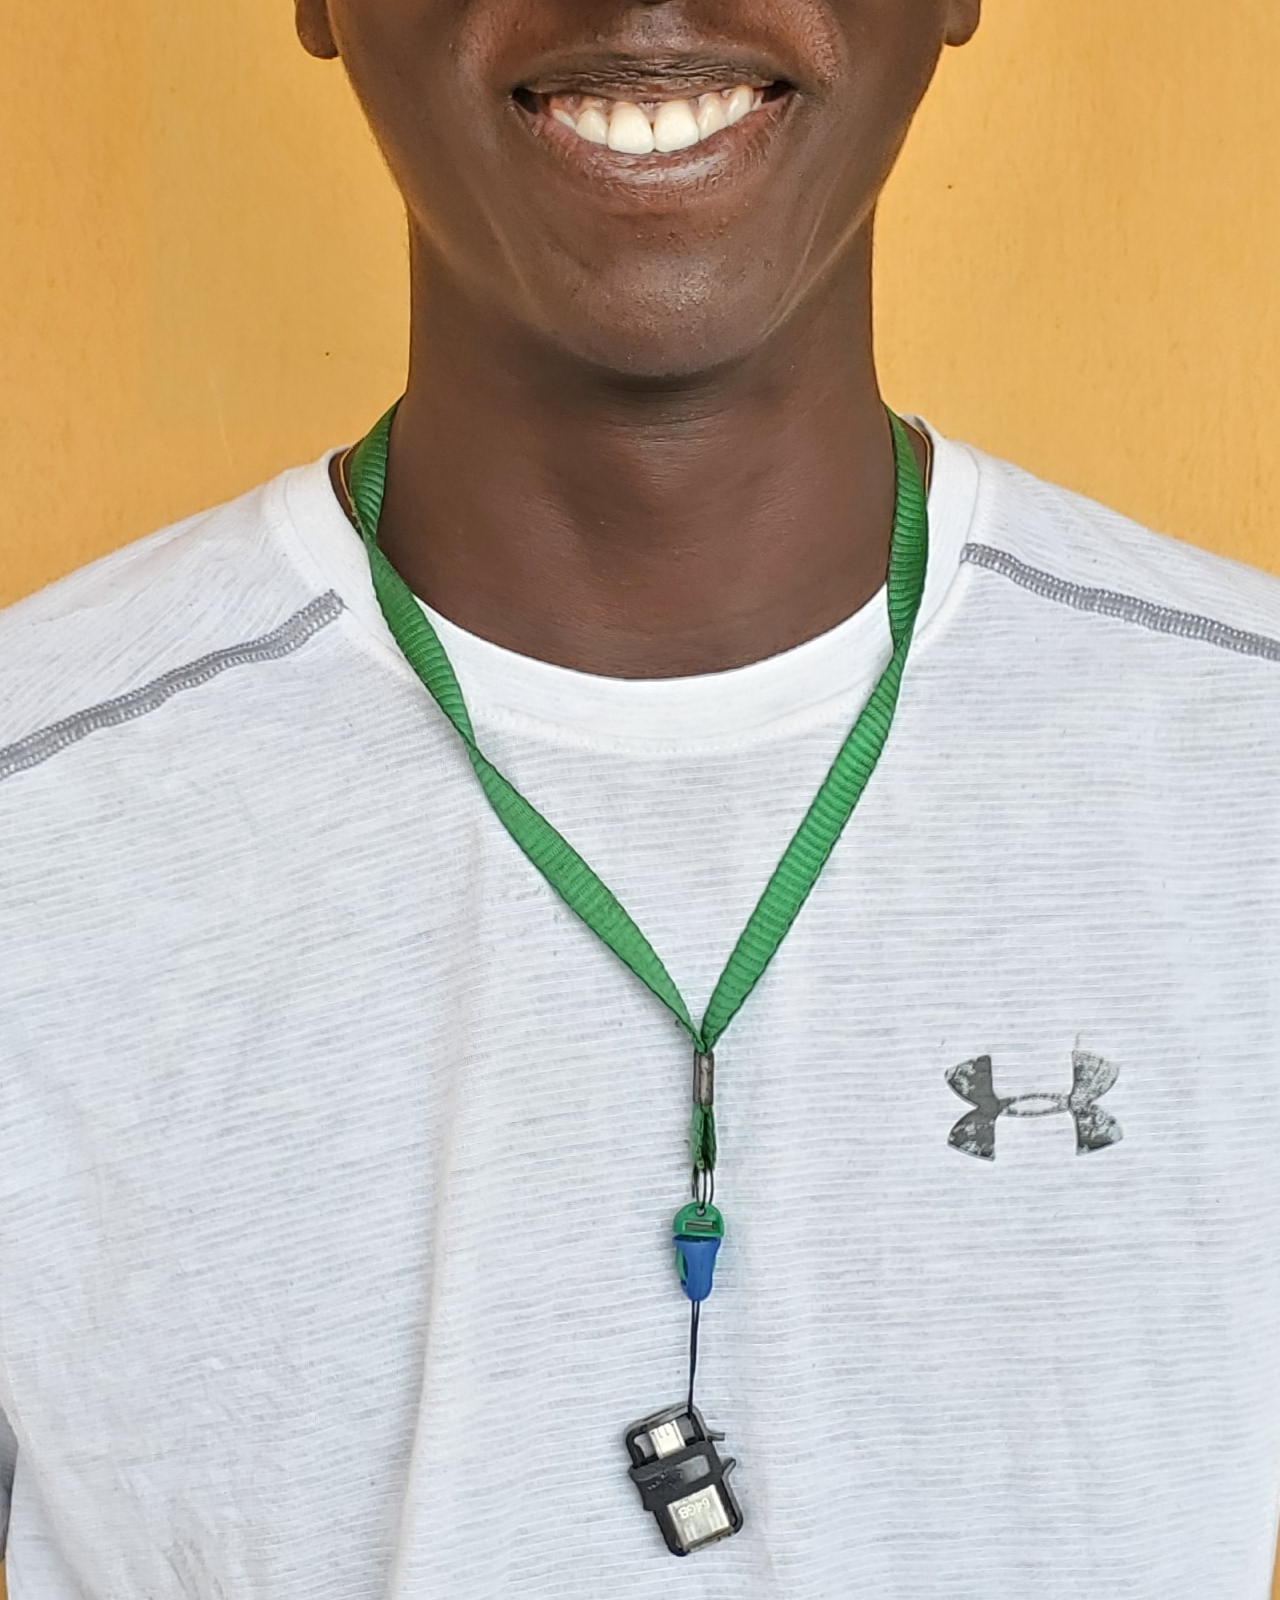
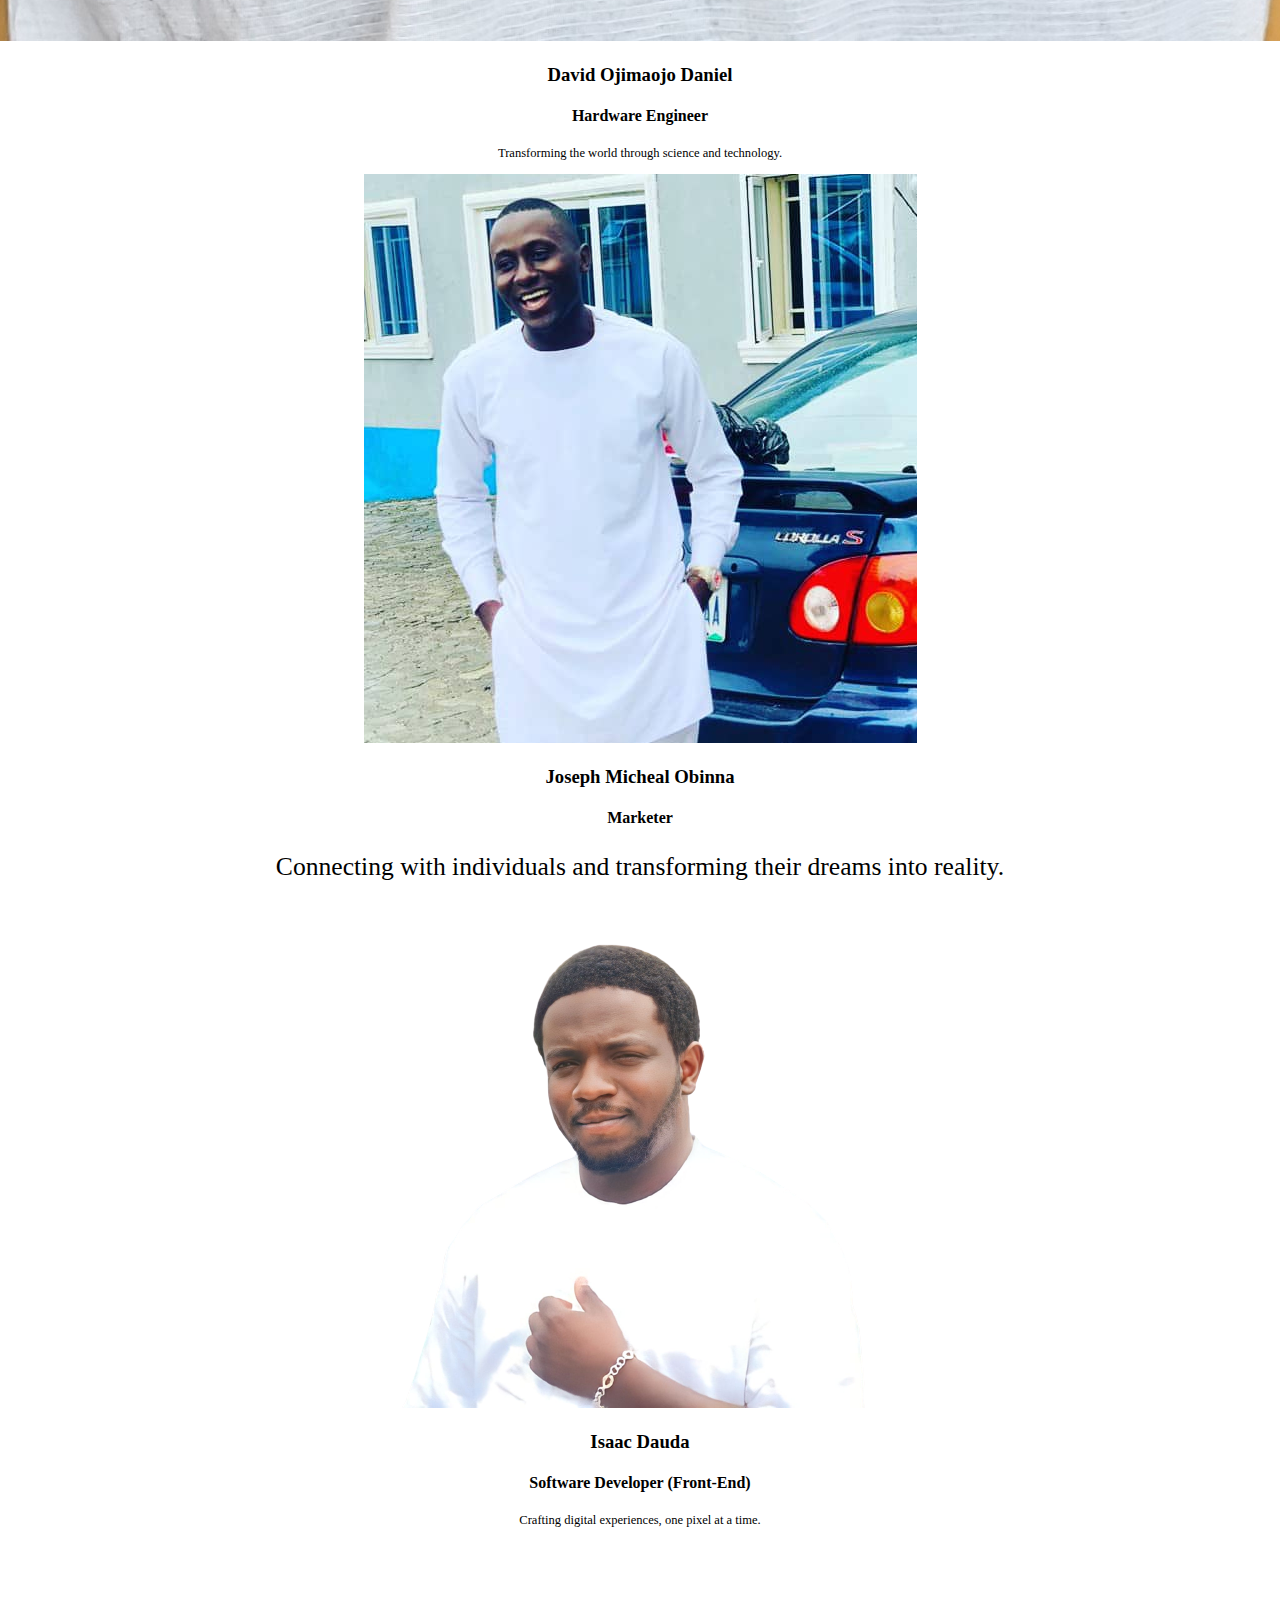
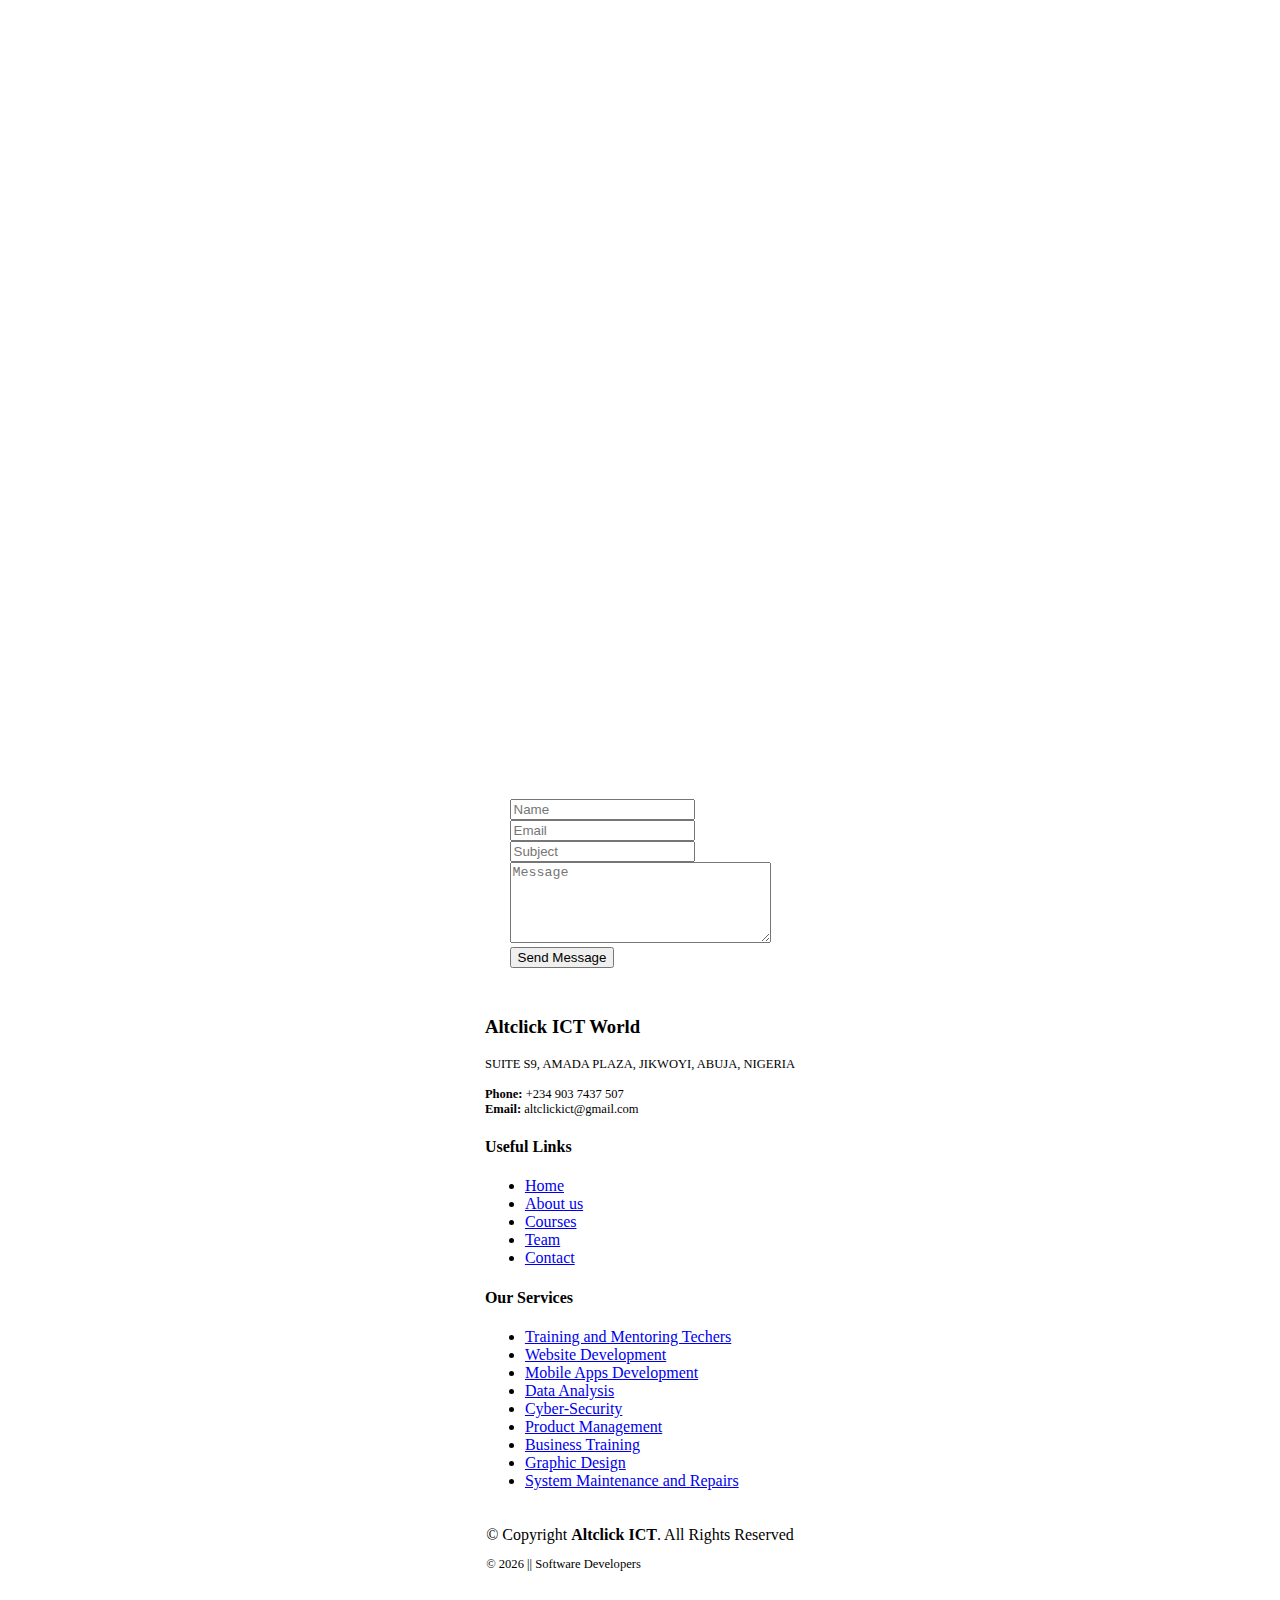
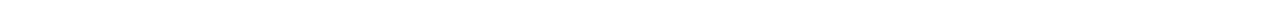
==== commit 4cd23243: "accepts update" ====
--- a/index.html
+++ b/index.html
@@ -39,6 +39,9 @@
     <!-- Template Main CSS File -->
     <link href="assets/css/main.css" rel="stylesheet">
     <link rel="stylesheet" href="assets/css/contact_form_style.css">
+
+    <!--New Style-->
+    <link href="assets/css/new.css" rel="stylesheet">
 
 </head>
 
@@ -188,234 +191,85 @@
 
 
                     <!-- ======= Courses Section ======= -->
-                    <section id="courses" class="courses">
-                        <div class="container" data-aos="fade-up">
-
-                            <div class="section-header">
-                                <h2>Our Courses</h2>
-                                <p>We provide tech courses in the following stacks.</p>
+
+                    <!-- End Services Section -->
+
+
+                    <!-- ======= Services Section ======= -->
+                    <div class="row g-4 g-lg-5" data-aos="fade-up" data-aos-delay="200">
+                        <section id="services" class="courses">
+                            <div class="container" data-aos="fade-up">
+
+                                <div class="section-header">
+                                    <h2>Our Services</h2>
+                                    <p>We provide tech Services in the following Areas.</p>
+                                </div>
+
+
+
+                                <ul class="list">
+                                    <li class="list-item">
+                                        <a class="active" href="./view/teachingServices.php">
+                                            <h5><span class="list-text">Teaching</span></h5>
+                                        </a>
+                                    </li>
+                                    <li class="list-item">
+                                        <a href="./view/multimedia.php">
+                                            <h5 style="margin-left: 10px;"><span class="list-text">Multimedia</span></h5>
+                                        </a>
+                                    </li>
+                                    <li class="list-item">
+                                        <a href="./view/printing.php">
+                                            <h5 style="margin-left: 10px;"><span class="list-text">Printing</span> </h5>
+                                        </a>
+                                    </li>
+                                    <li class="list-item">
+                                        <a href="./view/hardware.php">
+                                            <h5 style="margin-left: 10px;"> <span class="list-text">Hardware</span> </h5>
+                                        </a>
+                                    </li>
+                                    <li class="list-item">
+                                        <a href="./view/consultation.php">
+                                            <h5 style="margin-left: 10px;"> <span class="list-text">Consultation</span> </h5>
+                                        </a>
+                                    </li>
+                                </ul>
+
+                                <div id="content-section"></div>
                             </div>
-
-                            <div class="row gy-5">
-
-                                <div class="col-xl-4 col-md-6" data-aos="zoom-in" data-aos-delay="200">
-                                    <div class="courses-item">
-                                        <div class="img">
-                                            <img src="assets/img/certcomp.jpg" class="img-fluid" alt="">
-                                        </div>
-                                        <div class="details position-relative">
-                                            <div class="icon">
-                                                <i class="bi bi-activity"></i>
-                                            </div>
-                                            <a href="table.html" class="stretched-link">
-                                                <h3> Certificate in Computer</h3>
-                                            </a>
-                                        </div>
-                                    </div>
-                                </div>
-
-                                <div class="col-xl-4 col-md-6" data-aos="zoom-in" data-aos-delay="300">
-                                    <div class="service-item">
-                                        <div class="img">
-                                            <img src="assets/img/datapro.jpg" class="img-fluid" alt="">
-                                        </div>
-                                        <div class="details position-relative">
-                                            <div class="icon">
-                                                <i class="bi bi-broadcast"></i>
-                                            </div>
-                                            <a href="table.html" class="stretched-link">
-                                                <h3>Diploma in Data Processing</h3>
-                                            </a>
-                                        </div>
-                                    </div>
-                                </div>
-
-                                <div class="col-xl-4 col-md-6" data-aos="zoom-in" data-aos-delay="400">
-                                    <div class="service-item">
-                                        <div class="img">
-                                            <img src="assets/img/dipsec.jpg" class="img-fluid" alt="">
-                                        </div>
-                                        <div class="details position-relative">
-                                            <div class="icon">
-                                                <i class="bi bi-easel"></i>
-                                            </div>
-                                            <a href="table.html" class="stretched-link">
-                                                <h3>Diploma in Sec. Studies</h3>
-                                            </a>
-                                        </div>
-                                    </div>
-                                </div>
-
-                                <div class="col-xl-4 col-md-6" data-aos="zoom-in" data-aos-delay="500">
-                                    <div class="service-item">
-                                        <div class="img">
-                                            <img src="assets/img/videdit.jpg" class="img-fluid" alt="">
-                                        </div>
-                                        <div class="details position-relative">
-                                            <div class="icon">
-                                                <i class="bi bi-bounding-box-circles"></i>
-                                            </div>
-                                            <a href="table.html" class="stretched-link">
-                                                <h3>Vidoe Editing</h3>
-                                            </a>
-                                        </div>
-                                    </div>
-                                </div>
-
-                                <div class="col-xl-4 col-md-6" data-aos="zoom-in" data-aos-delay="600">
-                                    <div class="service-item">
-                                        <div class="img">
-                                            <img src="assets/img/network.jpg" class="img-fluid" alt="">
-                                        </div>
-                                        <div class="details position-relative">
-                                            <div class="icon">
-                                                <i class="bi bi-calendar4-week"></i>
-                                            </div>
-                                            <a href="table.html" class="stretched-link">
-                                                <h3>Networking</h3>
-                                            </a>
-                                        </div>
-                                    </div>
-                                </div>
-
-                                <div class="col-xl-4 col-md-6" data-aos="zoom-in" data-aos-delay="700">
-                                    <div class="service-item">
-                                        <div class="img">
-                                            <img src="assets/img/compeng.jpg" class="img-fluid" alt="">
-                                        </div>
-                                        <div class="details position-relative">
-                                            <div class="icon">
-                                                <i class="bi bi-chat-square-text"></i>
-                                            </div>
-                                            <a href="table.html" class="stretched-link">
-                                                <h3>Computer Engineering</h3>
-                                            </a>
-                                        </div>
-                                    </div>
-                                </div>
-
-                                <div class="col-xl-4 col-md-6" data-aos="zoom-in" data-aos-delay="700">
-                                    <div class="service-item">
-                                        <div class="img">
-                                            <img src="assets/img/comprog.jpg" class="img-fluid" alt="">
-                                        </div>
-                                        <div class="details position-relative">
-                                            <div class="icon">
-                                                <i class="bi bi-chat-square-text"></i>
-                                            </div>
-                                            <a href="table.html" class="stretched-link">
-                                                <h3>Computer Programming</h3>
-                                            </a>
-                                        </div>
-                                    </div>
-                                </div>
-
-                                <div class="col-xl-4 col-md-6" data-aos="zoom-in" data-aos-delay="700">
-                                    <div class="service-item">
-                                        <div class="img">
-                                            <img src="assets/img/webdes.jpg" class="img-fluid" alt="">
-                                        </div>
-                                        <div class="details position-relative">
-                                            <div class="icon">
-                                                <i class="bi bi-chat-square-text"></i>
-                                            </div>
-                                            <a href="table.html" class="stretched-link">
-                                                <h3>Web Design</h3>
-                                            </a>
-                                        </div>
-                                    </div>
-                                </div>
-
-                                <div class="col-xl-4 col-md-6" data-aos="zoom-in" data-aos-delay="700">
-                                    <div class="service-item">
-                                        <div class="img">
-                                            <img src="assets/img/softdev.jpg" class="img-fluid" alt="">
-                                        </div>
-                                        <div class="details position-relative">
-                                            <div class="icon">
-                                                <i class="bi bi-chat-square-text"></i>
-                                            </div>
-                                            <a href="table.html" class="stretched-link">
-                                                <h3>Software Development</h3>
-                                            </a>
-                                        </div>
-                                    </div>
-                                </div>
-
-                                <div class="col-xl-4 col-md-6" data-aos="zoom-in" data-aos-delay="700">
-                                    <div class="service-item">
-                                        <div class="img">
-                                            <img src="assets/img/bus.jpg" class="img-fluid" alt="">
-                                        </div>
-                                        <div class="details position-relative">
-                                            <div class="icon">
-                                                <i class="bi bi-chat-square-text"></i>
-                                            </div>
-                                            <a href="table.html" class="stretched-link">
-                                                <h3>Business & Entrepreneurship in IT</h3>
-                                            </a>
-                                        </div>
-                                    </div>
-                                </div>
-
-                                <div class="col-xl-4 col-md-6" data-aos="zoom-in" data-aos-delay="700">
-                                    <div class="service-item">
-                                        <div class="img">
-                                            <img src="assets/img/cyber.jpg" class="img-fluid" alt="">
-                                        </div>
-                                        <div class="details position-relative">
-                                            <div class="icon">
-                                                <i class="bi bi-chat-square-text"></i>
-                                            </div>
-                                            <a href="table.html" class="stretched-link">
-                                                <h3>Cybersecurity</h3>
-                                            </a>
-                                        </div>
-                                    </div>
-                                </div>
-
-                                <div class="col-xl-4 col-md-6" data-aos="zoom-in" data-aos-delay="700">
-                                    <div class="service-item">
-                                        <div class="img">
-                                            <img src="assets/img/faq.jpg" class="img-fluid" alt="">
-                                        </div>
-                                        <div class="details position-relative">
-                                            <div class="icon">
-                                                <i class="bi bi-chat-square-text"></i>
-                                            </div>
-                                            <a href="table.html" class="stretched-link">
-                                                <h3>Courses Outline</h3>
-                                                <h6>We offer other special packages, check it out!</h6>
-                                            </a>
-                                        </div>
-                                    </div>
-                                </div>
-
-                            </div>
-
-                        </div>
-
-                        <h3 class="container d-flex flex-column justify-content-center align-items-center text-center" data-aos="zoom-out" style="margin-top: 100px">
-                            <a href="view/table.php">Click Here</a> to see a list of all our Courses
-                        </h3>
-                    </section>
-                    <!-- End Services Section -->
-
-
-                    <!-- ======= Testimonials Section ======= -->
-                    <section id="testimonials" class="testimonials">
-                        <div class="container" data-aos="fade-up">
-
+                        </section>
+                    </div>
+
+
+                </div>
+
+
+                <!-- End Services Section -->
+
+
+                <!-- ======= Testimonials Section ======= -->
+                <div class="row g-4 g-lg-5" data-aos="fade-up" data-aos-delay="200"></div>
+                <section id="team" class="testimonials">
+                    <div class="container" data-aos="fade-up">
+                        <center>
                             <div class="testimonials-slider swiper">
                                 <div class="swiper-wrapper">
 
                                     <div class="swiper-slide">
                                         <div class="testimonial-item">
-                                            <img src="assets/img/testimonials/testimonials-1.jpg" class="testimonial-img" alt="">
-                                            <h3>Matt Mullenweg</h3>
-                                            <h4>Social Media Entrepreneur</h4>
+                                            <img src="assets/img/team/team-1.jpg" class="testimonial-img" alt="">
+                                            <h3>James Nenge</h3>
+                                            <h4>CEO/Chief Executive Owner</h4>
                                             <div class="stars">
-                                                <i class="bi bi-star-fill"></i><i class="bi bi-star-fill"></i><i class="bi bi-star-fill"></i><i class="bi bi-star-fill"></i><i class="bi bi-star-fill"></i>
+                                                <!-- social media icons-->
+                                                <div class="social-icons">
+                                                    <a href="" class="social-icon"><i class="bi bi-facebook color-blue"></i></a>
+                                                    <a href="" class="social-icon"><i class="bi bi-twitter color-blue"></i></a>
+                                                    <a href="" class="social-icon"><i class="bi bi-github color-black"></i></a>
+                                                    <a href="" class="social-icon"><i class="bi bi-linkdin color-blue"></i></a>
+                                                    <a href="" class="social-icon"><i class="bi bi-instagram color-red"></i></a>
+                                                    <!-- Add more social media icons as needed -->
+                                                </div>
                                             </div>
                                             <p>
                                                 <i class="bi bi-quote quote-icon-left"></i> Technology is best when it brings people together.
@@ -423,286 +277,296 @@
                                             </p>
                                         </div>
                                     </div>
-                                    <!-- End testimonial item -->
-
+                                    <!-- End Team item -->
+
+                                    <!-- Start Team Item-->
                                     <div class="swiper-slide">
                                         <div class="testimonial-item">
-                                            <img src="assets/img/testimonials/testimonials-2.jpg" class="testimonial-img" alt="">
-                                            <h3>Albelt Einstein</h3>
-                                            <h4>Scientist</h4>
+                                            <img src="assets/img/team/godwin.jpg" class="testimonial-img" alt="">
+                                            <h3>Godwin Ikpe Ugbe</h3>
+                                            <h4>Software Developer (Full-Stack)</h4>
                                             <div class="stars">
-                                                <i class="bi bi-star-fill"></i><i class="bi bi-star-fill"></i><i class="bi bi-star-fill"></i><i class="bi bi-star-fill"></i><i class="bi bi-star-fill"></i>
+                                                <!-- social media icons-->
+                                                <div class="social-icons">
+                                                    <a href="https://www.facebook.com/godwin.ugbe.52?mibextid=ZbWKwL" class="social-icon"><i class="bi bi-facebook color-blue"></i></a>
+                                                    <a href="https://www.tiktok.com/search?q=cidusface&t=1694182440594" class="social-icon"><i class="bi bi-tiktok color-blue"></i></a>
+                                                    <a href="https://github.com/UgbeGodwinIkpe" class="social-icon"><i class="bi bi-github color-black"></i></a>
+                                                    <a href="Instagram: https://instagram.com/cidusface?utm_source=qr&igshid=MzNlNGNkZWQ4Mg==" class="social-icon"><i class="bi bi-instagram color-red"></i></a>
+                                                    <!-- Add more social media icons as needed -->
+                                                </div>
                                             </div>
                                             <p>
-                                                <i class="bi bi-quote quote-icon-left"></i> It has become appallingly obvious that our technology has exceeded our humanity.
+                                                <i class="bi bi-quote quote-icon-left"></i> A Result driven person who is committed to tech.
                                                 <i class="bi bi-quote quote-icon-right"></i>
                                             </p>
                                         </div>
                                     </div>
-                                    <!-- End testimonial item -->
-
+                                    <!-- End Team item -->
+
+                                    <!-- Start Team Item-->
                                     <div class="swiper-slide">
                                         <div class="testimonial-item">
-                                            <img src="assets/img/testimonials/testimonials-3.jpg" class="testimonial-img" alt="">
-                                            <h3>Tim Berners-Lee</h3>
-                                            <h4>Inventor of the World Wide Web.</h4>
+                                            <img src="assets/img/team/vicky.jpg" class="testimonial-img" alt="">
+                                            <h3>Agada Victoria</h3>
+                                            <h4>Secretary</h4>
                                             <div class="stars">
-                                                <i class="bi bi-star-fill"></i><i class="bi bi-star-fill"></i><i class="bi bi-star-fill"></i><i class="bi bi-star-fill"></i><i class="bi bi-star-fill"></i>
-                                            </div>
-                                            <p>
-                                                <i class="bi bi-quote quote-icon-left"></i> The Web as I envisaged it, we have not seen it yet. The future is still so much bigger than the past.
+                                                <!-- social media icons-->
+                                                <div class="social-icons">
+                                                    <a href="https://www.facebook.com/ojlee.ojlee" class="social-icon"><i class="bi bi-facebook color-blue"></i></a>
+
+                                                    <!-- Add more social media icons as needed -->
+                                                </div>
+                                            </div>
+                                            <p style="font-size: 2vw;">
+                                                <i class="bi bi-quote quote-icon-left"></i> Dedicated to Driving Positive Change and Elevating Operational Excellence.
                                                 <i class="bi bi-quote quote-icon-right"></i>
                                             </p>
                                         </div>
                                     </div>
-                                    <!-- End testimonial item -->
-
+                                    <!-- End Team item -->
+
+
+
+
+                                    <!-- Start Team Item-->
                                     <div class="swiper-slide">
                                         <div class="testimonial-item">
-                                            <img src="assets/img/testimonials/testimonials-4.jpg" class="testimonial-img" alt="">
-                                            <h3>Steve Jobs</h3>
-                                            <h4>Co-founder of Apple.</h4>
+                                            <img src="assets/img/team/david1.jpg" class="testimonial-img" alt="">
+                                            <h3>David Ojimaojo Daniel </h3>
+                                            <h4>Hardware Engineer</h4>
                                             <div class="stars">
-                                                <i class="bi bi-star-fill"></i><i class="bi bi-star-fill"></i><i class="bi bi-star-fill"></i><i class="bi bi-star-fill"></i><i class="bi bi-star-fill"></i>
+                                                <!-- social media icons-->
+                                                <div class="social-icons">
+                                                    <a href="https://web.facebook.com/ojimaojo.tech.1" class="social-icon"><i class="bi bi-facebook color-blue"></i></a>
+
+                                                    <!-- Add more social media icons as needed -->
+                                                </div>
                                             </div>
                                             <p>
-                                                <i class="bi bi-quote quote-icon-left"></i> It's not a faith in technology. It's faith in people.
+                                                <i class="bi bi-quote quote-icon-left"></i> Transforming the world through science and technology.
                                                 <i class="bi bi-quote quote-icon-right"></i>
                                             </p>
                                         </div>
                                     </div>
-                                    <!-- End testimonial item -->
-
+
+                                    <!-- End Team item -->
+
+
+
+                                    <!-- Start Team Item-->
                                     <div class="swiper-slide">
                                         <div class="testimonial-item">
-                                            <img src="assets/img/testimonials/testimonials-5.jpg" class="testimonial-img" alt="">
-                                            <h3>Bill Gates</h3>
-                                            <h4>Co-founder of Microsoft</h4>
+                                            <img src="assets/img/team/obi.jpg" class="testimonial-img" alt="">
+                                            <h3> Joseph Micheal Obinna </h3>
+                                            <h4>Marketer</h4>
                                             <div class="stars">
-                                                <i class="bi bi-star-fill"></i><i class="bi bi-star-fill"></i><i class="bi bi-star-fill"></i><i class="bi bi-star-fill"></i><i class="bi bi-star-fill"></i>
-                                            </div>
-                                            <p>
-                                                <i class="bi bi-quote quote-icon-left"></i> The advance of technology is based on making it fit in so that you don't really even notice it, so it's part of everyday life.
+                                                <!-- social media icons-->
+                                                <div class="social-icons">
+                                                    <a href="https://web.facebook.com/profile.php?id=100006508860027" class="social-icon"><i class="bi bi-facebook color-blue"></i></a>
+
+                                                    <!-- Add more social media icons as needed -->
+                                                </div>
+                                            </div>
+                                            <p style="font-size: 2vw;">
+                                                <i class="bi bi-quote quote-icon-left"></i> Connecting with individuals and transforming their dreams into reality.
                                                 <i class="bi bi-quote quote-icon-right"></i>
                                             </p>
                                         </div>
                                     </div>
+
+                                    <!-- End Team item -->
+
+                                    <!-- Start Team Item-->
+                                    <div class="swiper-slide">
+                                        <div class="testimonial-item">
+                                            <img src="assets/img/team/natty.png" class="testimonial-img" alt="">
+                                            <h3> Isaac Dauda </h3>
+                                            <h4>Software Developer (Front-End)</h4>
+                                            <div class="stars">
+                                                <!-- social media icons-->
+                                                <div class="social-icons">
+                                                    <a href="https://web.facebook.com/Nattie096" class="social-icon"><i class="bi bi-facebook color-blue"></i></a>
+                                                    <a href="https://twitter.com/its_just_natty_?t=dfi2peQSN3cYC0EGIusDaQ&s=09" class="social-icon"><i class="bi bi-twitter color-blue"></i></a>
+                                                    <a href="https://github.com/Bundot" class="social-icon"><i class="bi bi-github color-black"></i></a>
+                                                    <a href="https://www.linkedin.com/in/isaac-dauda-bb307013b" class="social-icon"><i class="bi bi-linkdin color-blue"></i></a>
+                                                    <a href="https://instagram.com/its_just_natty?utm_source=qr&igshid=MThlNWY1MzQwNA==" class="social-icon"><i class="bi bi-instagram color-red"></i></a>
+                                                    <!-- Add more social media icons as needed -->
+                                                </div>
+                                            </div>
+                                            <p>
+                                                <i class="bi bi-quote quote-icon-left"></i> Crafting digital experiences, one pixel at a time.
+                                                <i class="bi bi-quote quote-icon-right"></i>
+                                            </p>
+                                        </div>
+                                    </div>
+
+                                    <!-- End Team item -->
+
+                                    <!-- End testimonial item -->
+
+                                    <!-- <div class="swiper-slide">
+                    <div class="testimonial-item">
+                      <img src="assets/img/testimonials/testimonials-5.jpg" class="testimonial-img" alt="">
+                      <h3>Bill Gates</h3>
+                      <h4>Co-founder of Microsoft</h4>
+                      <div class="stars">
+                        <i class="bi bi-star-fill"></i><i class="bi bi-star-fill"></i><i class="bi bi-star-fill"></i><i class="bi bi-star-fill"></i><i class="bi bi-star-fill"></i>
+                      </div>
+                      <p>
+                        <i class="bi bi-quote quote-icon-left"></i>
+                        The advance of technology is based on making it fit in so that you don't really even notice it, so it's part of everyday life.
+                        <i class="bi bi-quote quote-icon-right"></i>
+                      </p>
+                    </div>
+                  </div> -->
                                     <!-- End testimonial item -->
 
                                 </div>
                                 <div class="swiper-pagination"></div>
                             </div>
-
-                        </div>
-                    </section>
-                    <!-- End Testimonials Section -->
-
-
-                    <!-- ======= Team Section ======= -->
-                    <section id="team" class="team">
-                        <div class="container" data-aos="fade-up">
-
-                            <div class="section-header">
-                                <h2>Our Team</h2>
-                                <p>Meet the magic team! Humans that are making things happen!</p>
+                        </center>
+                    </div>
+                </section>
+                <!-- End Testimonials Section -->
+
+
+                <!-- ======= Team Section ======= -->
+
+                <!-- End Team Section -->
+
+
+                <!-- ======= Contact Section ======= -->
+                <section id="contact" class="contact" style="background-image: url(assets/img/bg_1.jpg); margin-top: 20px;">
+                    <div class="container">
+
+                        <div class="section-header">
+                            <h2 style="color: white">Contact Us</h2>
+                            <p style="color: white">SUITE S9, AMADA PLAZA, JIKWOYI, ABUJA</p>
+                        </div>
+
+                    </div>
+
+                    <div class="map">
+                        <div class="mapouter">
+                            <div class="gmap_canvas"><iframe class="gmap_iframe" width="100%" frameborder="0" scrolling="no" marginheight="0" marginwidth="0" src="https://maps.google.com/maps?width=600&amp;height=400&amp;hl=en&amp;q=AMADA PLAZA, JIKWOYI, ABUJA&amp;t=&amp;z=10&amp;ie=UTF8&amp;iwloc=B&amp;output=embed"></iframe>
+                                <a href="https://capcuttemplate.org/">Capcut Templates</a>
                             </div>
-
-                            <div class="row gy-5">
-
-                                <div class="col-xl-4 col-md-6 d-flex" data-aos="zoom-in" data-aos-delay="200">
-                                    <div class="team-member">
-                                        <div class="member-img">
-                                            <img src="assets/img/team/team-1.jpg" class="img-fluid" alt="">
-                                        </div>
-                                        <div class="member-info">
-                                            <div class="social">
-                                                <a href=""><i class="bi bi-twitter"></i></a>
-                                                <a href=""><i class="bi bi-facebook"></i></a>
-                                                <a href=""><i class="bi bi-instagram"></i></a>
-                                                <a href=""><i class="bi bi-linkedin"></i></a>
-                                            </div>
-                                            <h4>James Nenge</h4>
-                                            <span>CEO/Chief Executive Owner</span>
-                                        </div>
-                                    </div>
+                            <style>
+                                .mapouter {
+                                    position: relative;
+                                    text-align: right;
+                                    width: 100%;
+                                    height: 400px;
+                                }
+                                
+                                .gmap_canvas {
+                                    overflow: hidden;
+                                    background: none!important;
+                                    width: 100%;
+                                    height: 400px;
+                                }
+                                
+                                .gmap_iframe {
+                                    height: 400px!important;
+                                }
+                            </style>
+                        </div>
+                    </div>
+                    <!-- End Google Maps -->
+
+                    <div class="container">
+
+                        <div class="row gy-5 gx-lg-5">
+
+                            <div class="col-lg-4">
+
+                                <div class="info">
+                                    <h3 style="color: white">Get in touch</h3>
+                                    <p style="color: white">Visit us, mail us or call us at;</p>
+
+                                    <div class="info-item d-flex">
+                                        <i class="bi bi-geo-alt flex-shrink-0"></i>
+                                        <div>
+                                            <h4 style="color: white">Location:</h4>
+                                            <p style="color: white">SUITE S9, AMADA PLAZA, JIKWOYI, ABUJA</p>
+                                        </div>
+                                    </div>
+                                    <!-- End Info Item -->
+
+                                    <div class="info-item d-flex">
+                                        <i class="bi bi-envelope flex-shrink-0"></i>
+                                        <div>
+                                            <h4 style="color: white">Email:</h4>
+                                            <p style="color: white">altclickictworld@gmail.com</p>
+                                        </div>
+                                    </div>
+                                    <!-- End Info Item -->
+
+                                    <div class="info-item d-flex">
+                                        <i class="bi bi-phone flex-shrink-0"></i>
+                                        <div>
+                                            <h4 style="color: white">Call:</h4>
+                                            <p style="color: white">
+                                                +234 903 7437 507 <br> +234 814 7711 064
+                                            </p>
+                                        </div>
+                                    </div>
+                                    <!-- End Info Item -->
+
                                 </div>
-                                <!-- End Team Member -->
-
-                                <!-- <div class="col-xl-4 col-md-6 d-flex" data-aos="zoom-in" data-aos-delay="400">
-            <div class="team-member">
-              <div class="member-img">
-                <img src="assets/img/team/team-2.jpg" class="img-fluid" alt="">
-              </div>
-              <div class="member-info">
-                <div class="social">
-                  <a href=""><i class="bi bi-twitter"></i></a>
-                  <a href=""><i class="bi bi-facebook"></i></a>
-                  <a href=""><i class="bi bi-instagram"></i></a>
-                  <a href=""><i class="bi bi-linkedin"></i></a>
-                </div>
-                <h4>Sarah Jhonson</h4>
-                <span>Product Manager</span>
-              </div>
-            </div>
-          </div> -->
-                                <!-- End Team Member -->
-
-                                <!-- <div class="col-xl-4 col-md-6 d-flex" data-aos="zoom-in" data-aos-delay="600">
-            <div class="team-member">
-              <div class="member-img">
-                <img src="assets/img/team/team-3.jpg" class="img-fluid" alt="">
-              </div>
-              <div class="member-info">
-                <div class="social">
-                  <a href=""><i class="bi bi-twitter"></i></a>
-                  <a href=""><i class="bi bi-facebook"></i></a>
-                  <a href=""><i class="bi bi-instagram"></i></a>
-                  <a href=""><i class="bi bi-linkedin"></i>  
-                <span>CTO</span>
-              </div>
-            </div>
-          </div> -->
-                                <!-- End Team Member -->
 
                             </div>
 
-                        </div>
-                    </section>
-                    <!-- End Team Section -->
-
-
-                    <!-- ======= Contact Section ======= -->
-                    <section id="contact" class="contact" style="background-image: url(assets/img/bg_1.jpg);">
-                        <div class="container">
-
-                            <div class="section-header">
-                                <h2 style="color: white">Contact Us</h2>
-                                <p style="color: white">SUITE S9, AMADA PLAZA, JIKWOYI, ABUJA</p>
+                            <div class="col-lg-8">
+                                <form action="https://formspree.io/f/mdovbwgj" method="POST" id="contactForm" name="contactForm">
+                                    <div class="row">
+                                        <div class="col-md-12">
+                                            <div class="form-group">
+                                                <input type="text" class="form-control" name="name" id="name" placeholder="Name">
+                                            </div>
+                                        </div>
+
+                                        <div class="col-md-12">
+                                            <div class="form-group">
+                                                <input type="email" class="form-control" name="email" id="email" placeholder="Email">
+                                            </div>
+                                        </div>
+
+                                        <div class="col-md-12">
+                                            <div class="form-group">
+                                                <input type="text" class="form-control" name="subject" id="subject" placeholder="Subject">
+                                            </div>
+                                        </div>
+
+                                        <div class="col-md-12">
+                                            <div class="form-group">
+                                                <textarea name="message" class="form-control" id="message" cols="30" rows="5" placeholder="Message"></textarea>
+                                            </div>
+                                        </div>
+
+                                        <div class="col-md-12">
+                                            <div class="form-group">
+                                                <input type="submit" value="Send Message" class="btn btn-primary">
+
+                                                <div class="submitting"></div>
+                                            </div>
+                                        </div>
+                                    </div>
+                                </form>
                             </div>
 
-                        </div>
-
-                        <div class="map">
-                            <div class="mapouter">
-                                <div class="gmap_canvas"><iframe class="gmap_iframe" width="100%" frameborder="0" scrolling="no" marginheight="0" marginwidth="0" src="https://maps.google.com/maps?width=600&amp;height=400&amp;hl=en&amp;q=AMADA PLAZA, JIKWOYI, ABUJA&amp;t=&amp;z=10&amp;ie=UTF8&amp;iwloc=B&amp;output=embed"></iframe>
-                                    <a href="https://capcuttemplate.org/">Capcut Templates</a>
-                                </div>
-                                <style>
-                                    .mapouter {
-                                        position: relative;
-                                        text-align: right;
-                                        width: 100%;
-                                        height: 400px;
-                                    }
-                                    
-                                    .gmap_canvas {
-                                        overflow: hidden;
-                                        background: none!important;
-                                        width: 100%;
-                                        height: 400px;
-                                    }
-                                    
-                                    .gmap_iframe {
-                                        height: 400px!important;
-                                    }
-                                </style>
-                            </div>
-                        </div>
-                        <!-- End Google Maps -->
-
-                        <div class="container">
-
-                            <div class="row gy-5 gx-lg-5">
-
-                                <div class="col-lg-4">
-
-                                    <div class="info">
-                                        <h3 style="color: white">Get in touch</h3>
-                                        <p style="color: white">Visit us, mail us or call us at;</p>
-
-                                        <div class="info-item d-flex">
-                                            <i class="bi bi-geo-alt flex-shrink-0"></i>
-                                            <div>
-                                                <h4 style="color: white">Location:</h4>
-                                                <p style="color: white">SUITE S9, AMADA PLAZA, JIKWOYI, ABUJA</p>
-                                            </div>
-                                        </div>
-                                        <!-- End Info Item -->
-
-                                        <div class="info-item d-flex">
-                                            <i class="bi bi-envelope flex-shrink-0"></i>
-                                            <div>
-                                                <h4 style="color: white">Email:</h4>
-                                                <p style="color: white">altclickictworld@gmail.com</p>
-                                            </div>
-                                        </div>
-                                        <!-- End Info Item -->
-
-                                        <div class="info-item d-flex">
-                                            <i class="bi bi-phone flex-shrink-0"></i>
-                                            <div>
-                                                <h4 style="color: white">Call:</h4>
-                                                <p style="color: white">
-                                                    +234 903 7437 507 <br> +234 814 7711 064
-                                                </p>
-                                            </div>
-                                        </div>
-                                        <!-- End Info Item -->
-
-                                    </div>
-
-                                </div>
-
-                                <div class="col-lg-8">
-                                    <form action="https://formspree.io/f/mdovbwgj" method="POST" id="contactForm" name="contactForm">
-                                        <div class="row">
-                                            <div class="col-md-12">
-                                                <div class="form-group">
-                                                    <input type="text" class="form-control" name="name" id="name" placeholder="Name">
-                                                </div>
-                                            </div>
-
-                                            <div class="col-md-12">
-                                                <div class="form-group">
-                                                    <input type="email" class="form-control" name="email" id="email" placeholder="Email">
-                                                </div>
-                                            </div>
-
-                                            <div class="col-md-12">
-                                                <div class="form-group">
-                                                    <input type="text" class="form-control" name="subject" id="subject" placeholder="Subject">
-                                                </div>
-                                            </div>
-
-                                            <div class="col-md-12">
-                                                <div class="form-group">
-                                                    <textarea name="message" class="form-control" id="message" cols="30" rows="5" placeholder="Message"></textarea>
-                                                </div>
-                                            </div>
-
-                                            <div class="col-md-12">
-                                                <div class="form-group">
-                                                    <input type="submit" value="Send Message" class="btn btn-primary">
-
-                                                    <div class="submitting"></div>
-                                                </div>
-                                            </div>
-                                        </div>
-                                    </form>
-                                </div>
-
-                                <!-- <div class="col-10">
+                            <!-- <div class="col-10">
             <h6 class="d-inline">Email :<br> <span class="text-muted">adewuyigoodness1@gmail.com</span></h6>
           </div> -->
-                                <!-- End Contact Form -->
-
-                            </div>
-
-                        </div>
-                    </section>
-                    <!-- End Contact Section -->
-
-                    <!-- <div id="contact" class="contact">
+                            <!-- End Contact Form -->
+
+                        </div>
+
+                    </div>
+                </section>
+                <!-- End Contact Section -->
+
+                <!-- <div id="contact" class="contact">
       <img src="assets/img/idle-image.jpg" alt="Company Flier" class="pic001">
     </div> -->
 
@@ -815,6 +679,9 @@
     <script src="assets/js/firstsection.js"></script>
     <script src="assets/js/main.js"></script>
 
+    <!--New Script-->
+    <script src="assets/js/new.js"></script>
+
 </body>
 
 </html>--- a/assets/css/new.css
+++ b/assets/css/new.css
@@ -0,0 +1,50 @@
+.container {
+    display: flex;
+    flex-direction: column; /* Stack elements vertically on smaller screens */
+    justify-content: center;
+    align-items: center;
+    padding: 10px; /* Reduce padding for smaller screens */
+}
+
+.list {
+    list-style-type: none;
+    margin: 0;
+    padding: 0;
+    display: flex;
+    flex-wrap: wrap; /* Allow list items to wrap on smaller screens */
+    justify-content: center;
+}
+
+.list-item {
+    margin: 0;
+    padding: 0;
+    position: relative;
+    margin-top: 10px; /* Add margin at the top of each list item for smaller screens */
+}
+
+.list-item + .list-item {
+    margin-left: 50px; /* Reduce the margin between list items for smaller screens */
+}
+
+.list-container {
+    border-bottom: 2px solid gray;
+}
+
+/* Fluid typography based on viewport width */
+h2 {
+    font-size: calc(16px + 2vw);
+    margin-bottom: 10px;
+}
+
+p {
+    font-size: calc(14px + 1vw);
+}
+
+/* Styles for smaller screens (less than 768px wide) */
+@media screen and (max-width: 768px) {
+    .list-item + .list-item {
+        margin-left: 0;
+    }
+}
+
+
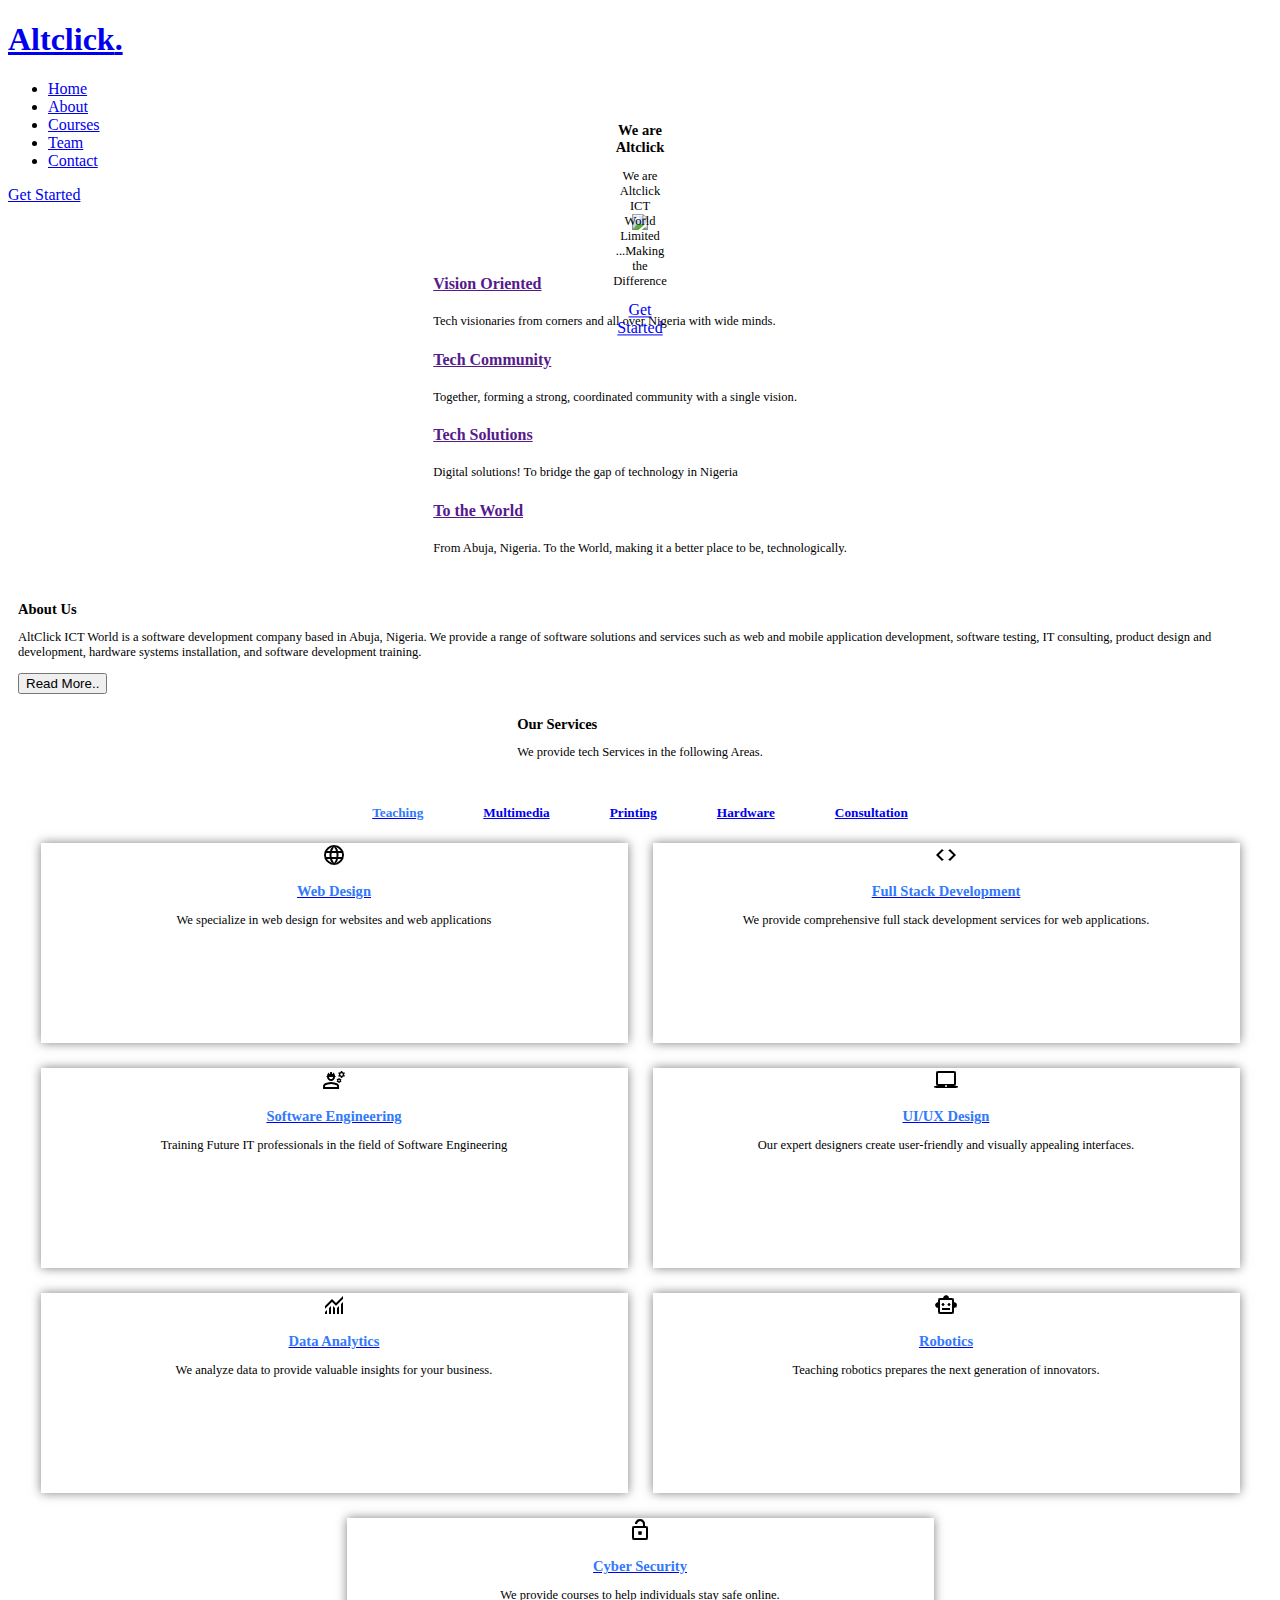
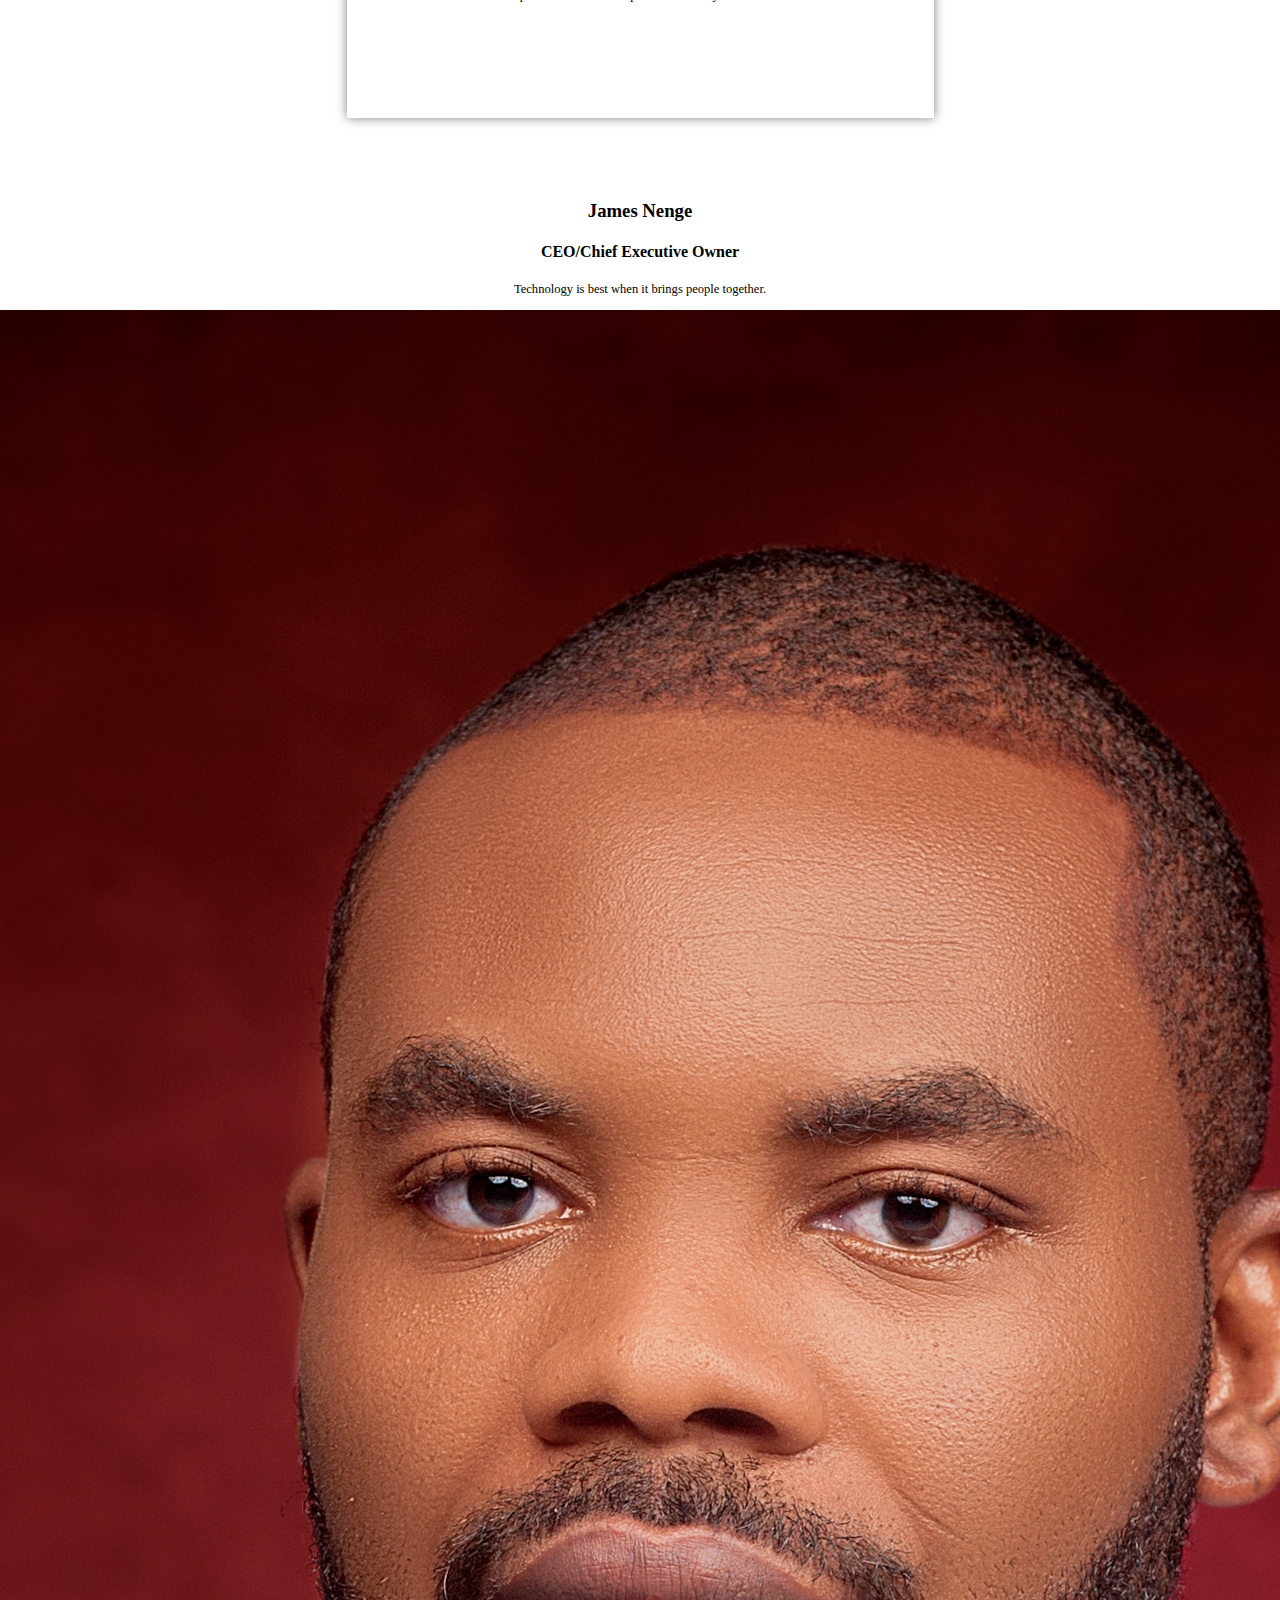
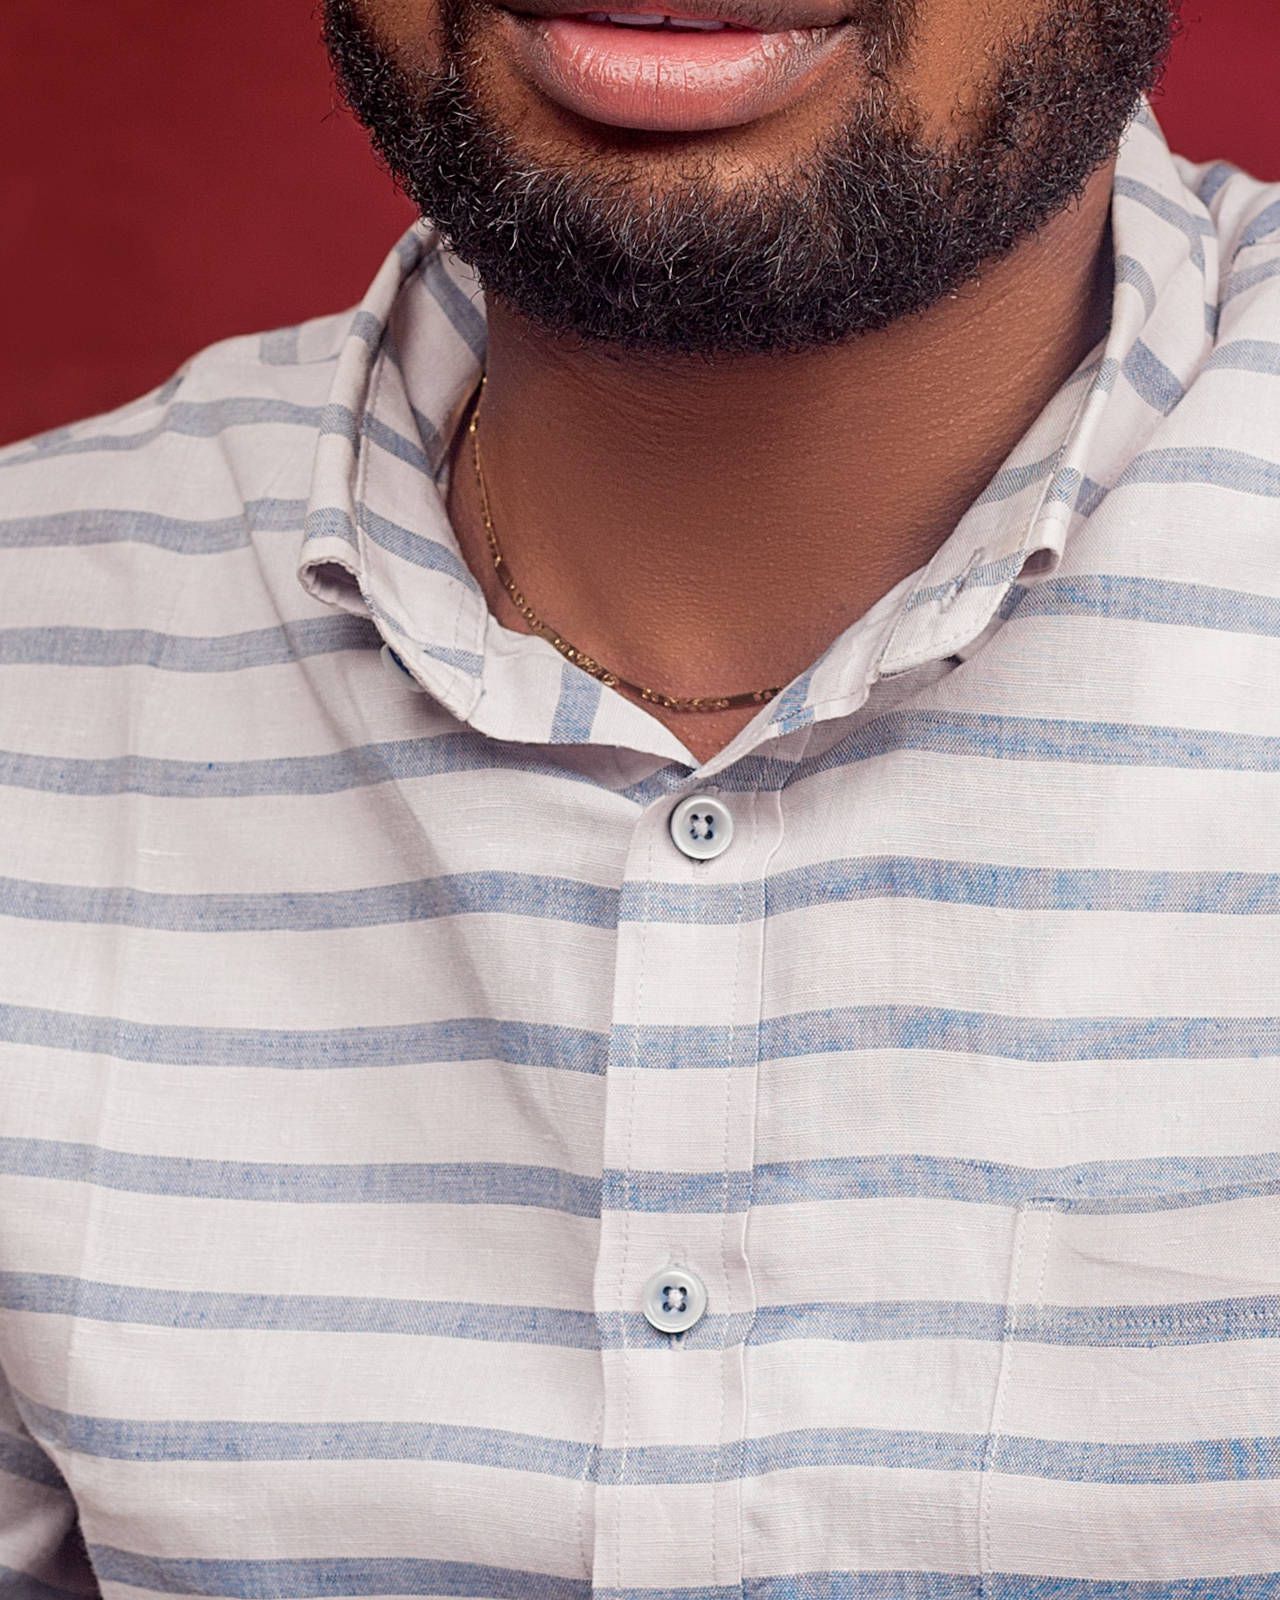
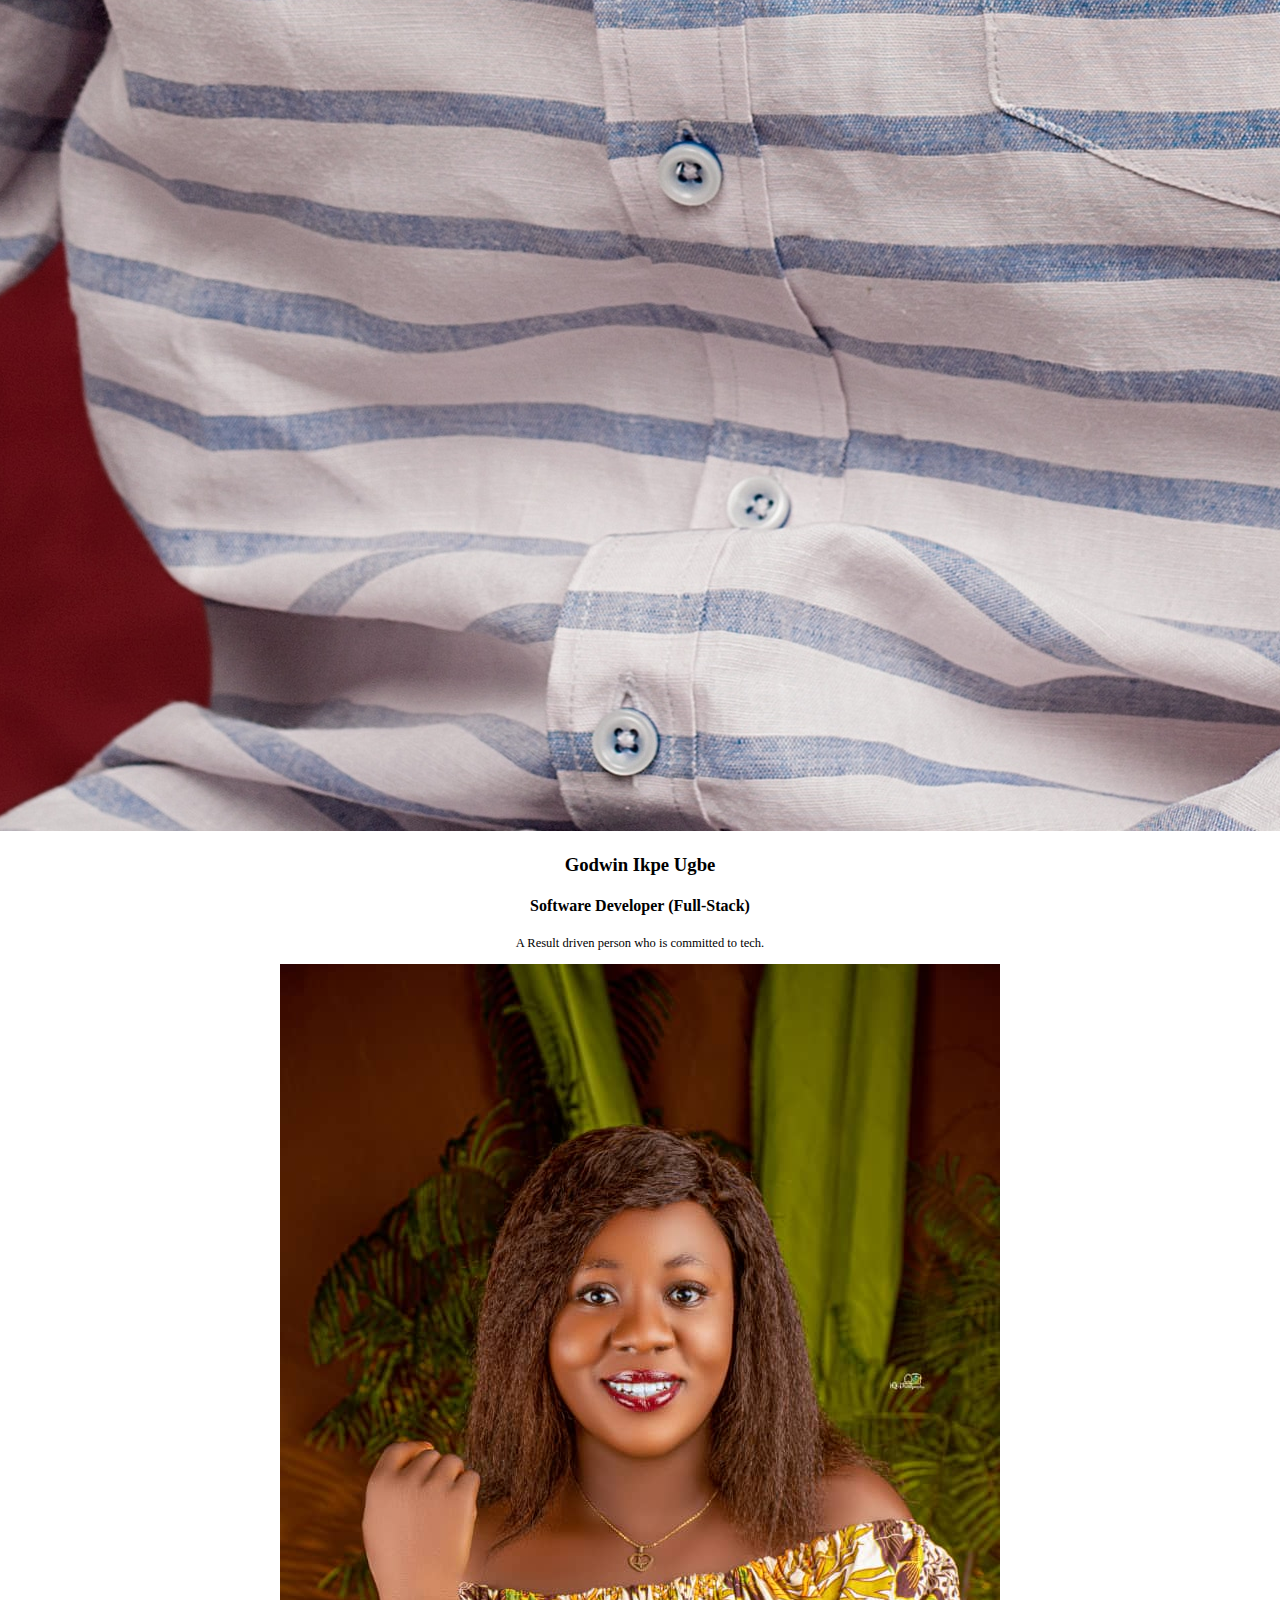
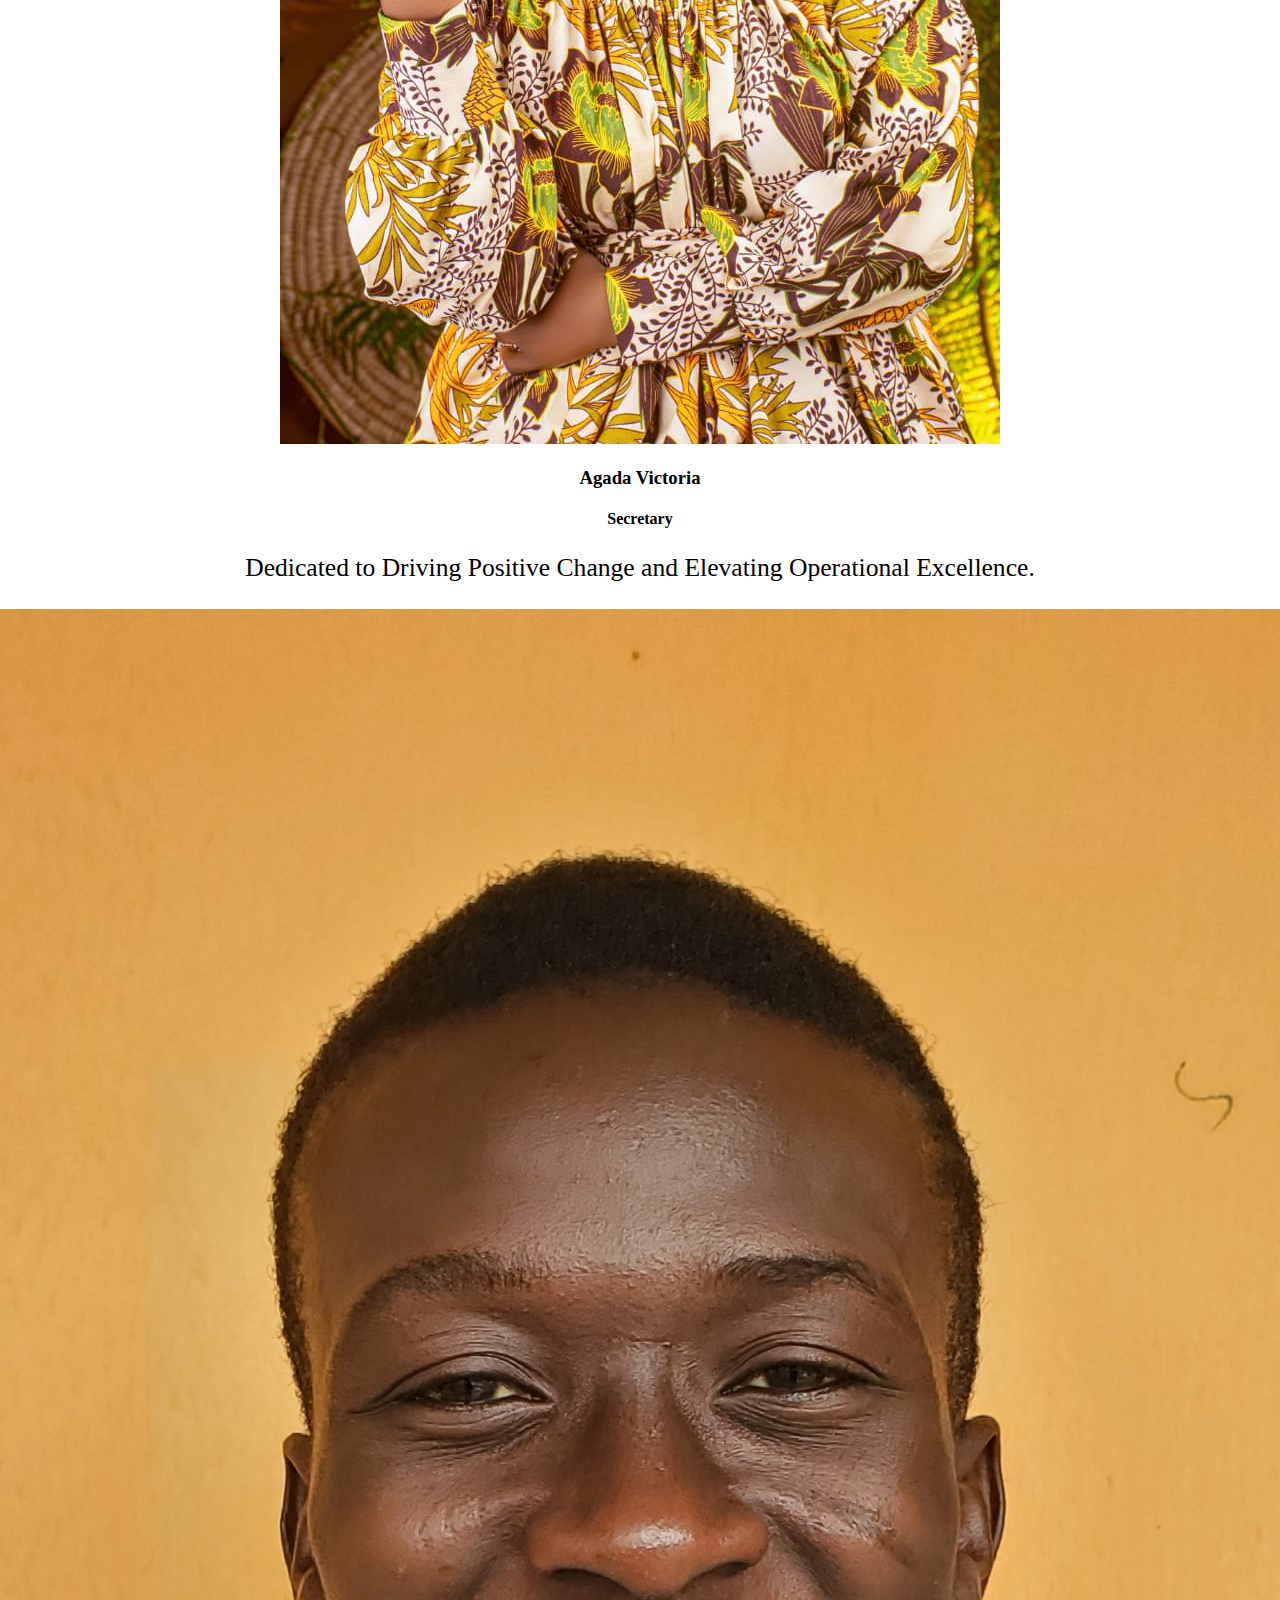
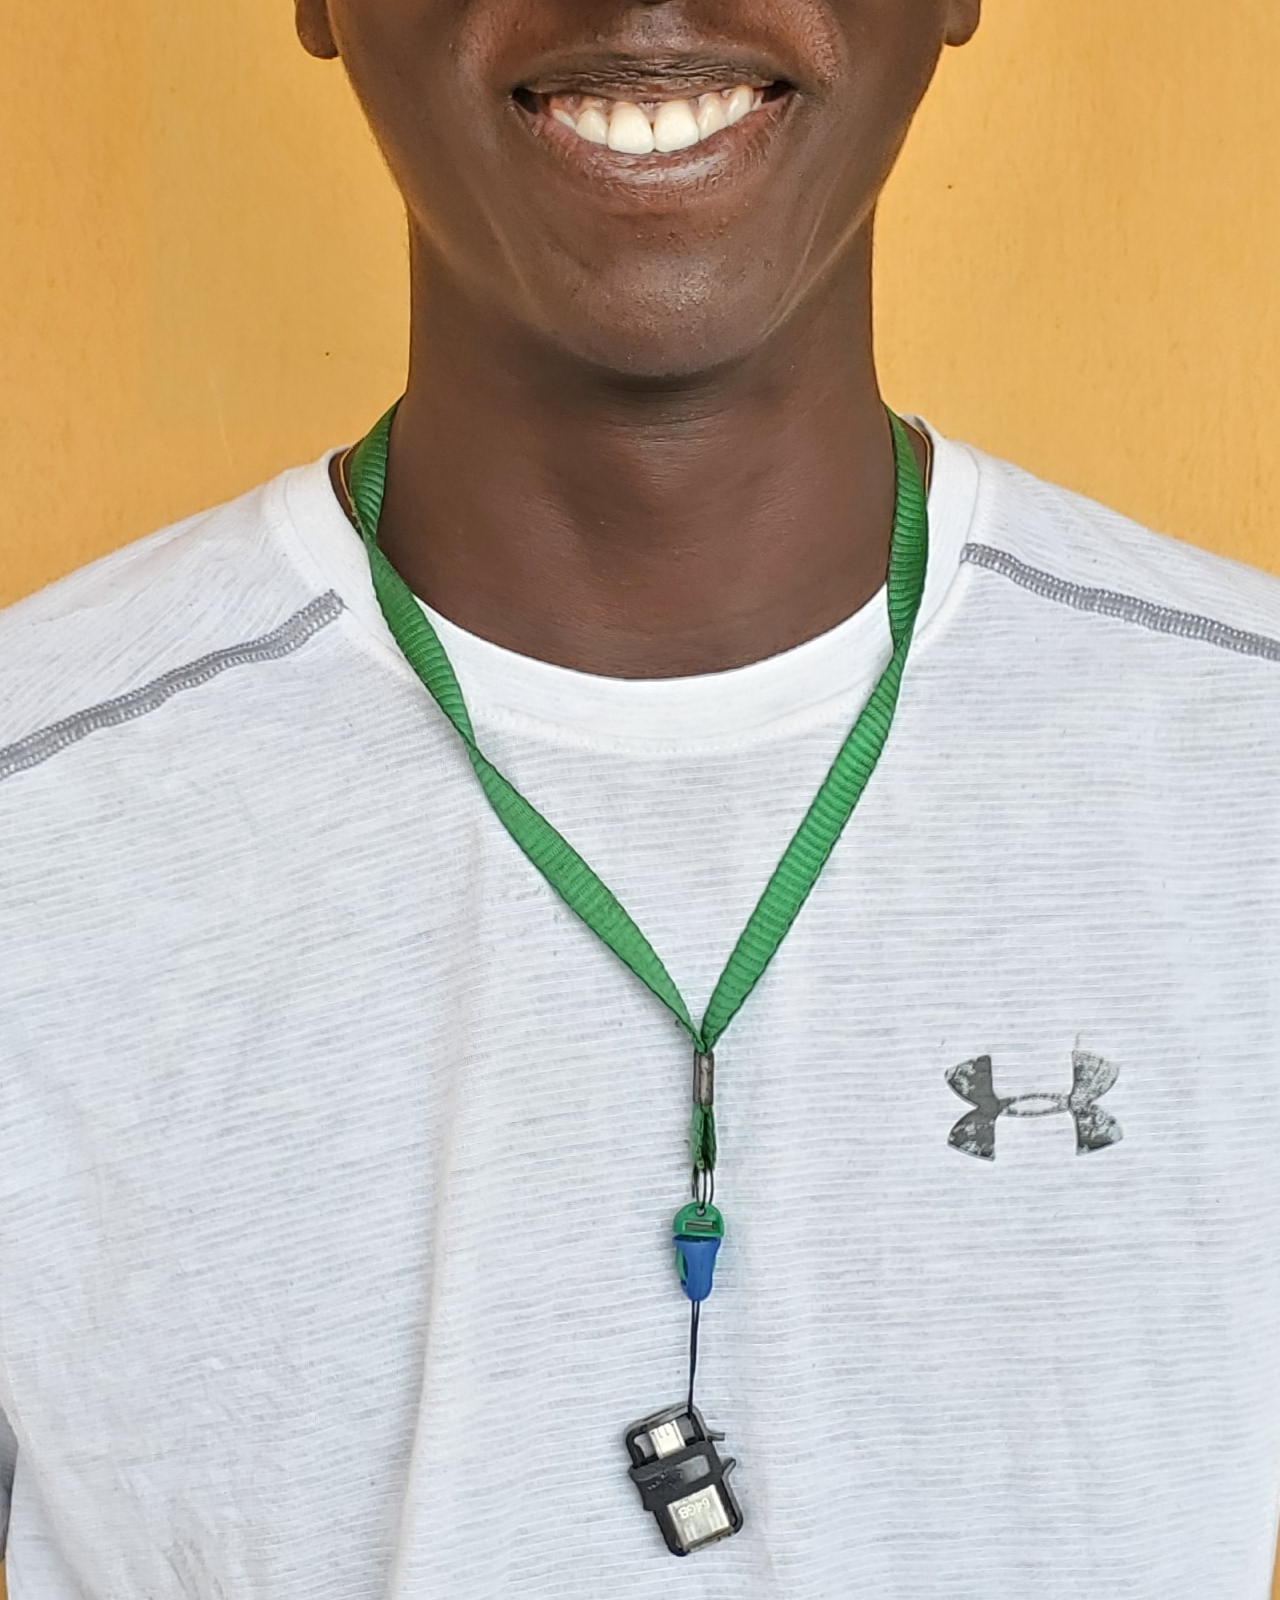
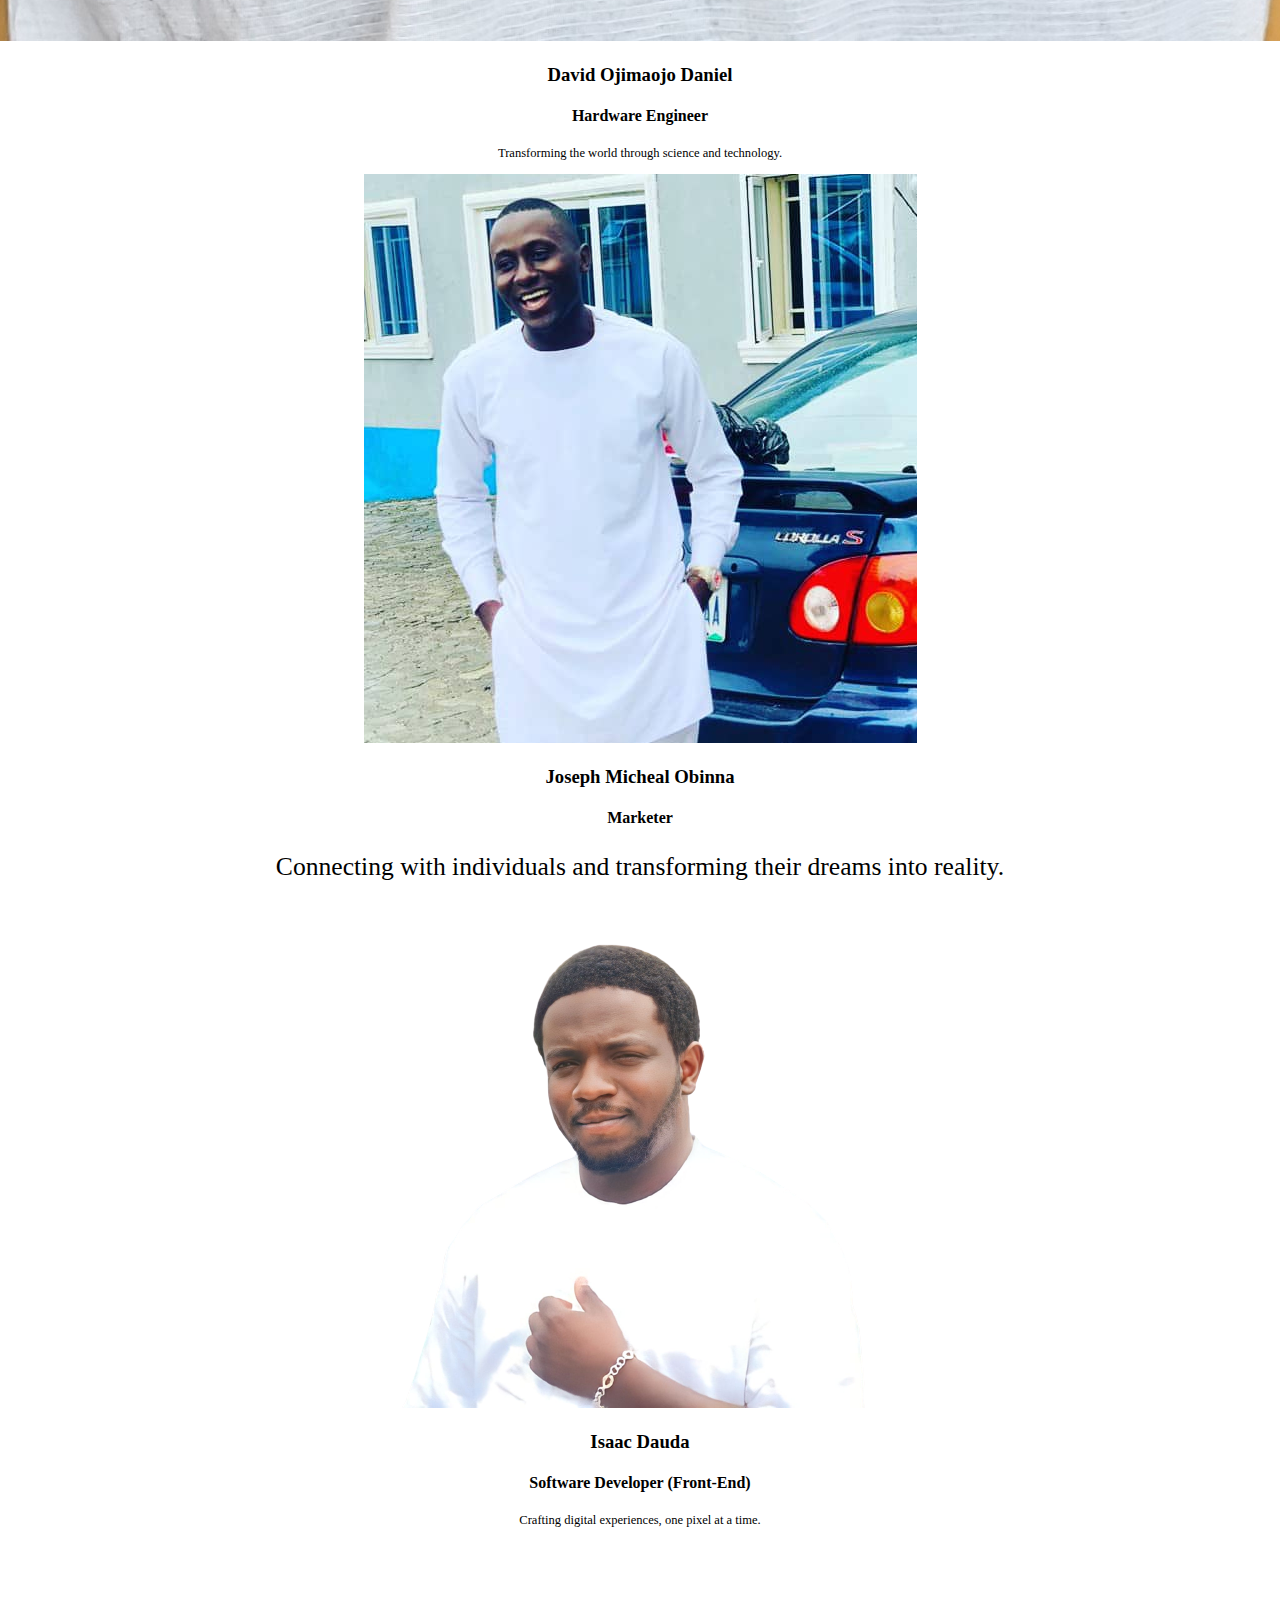
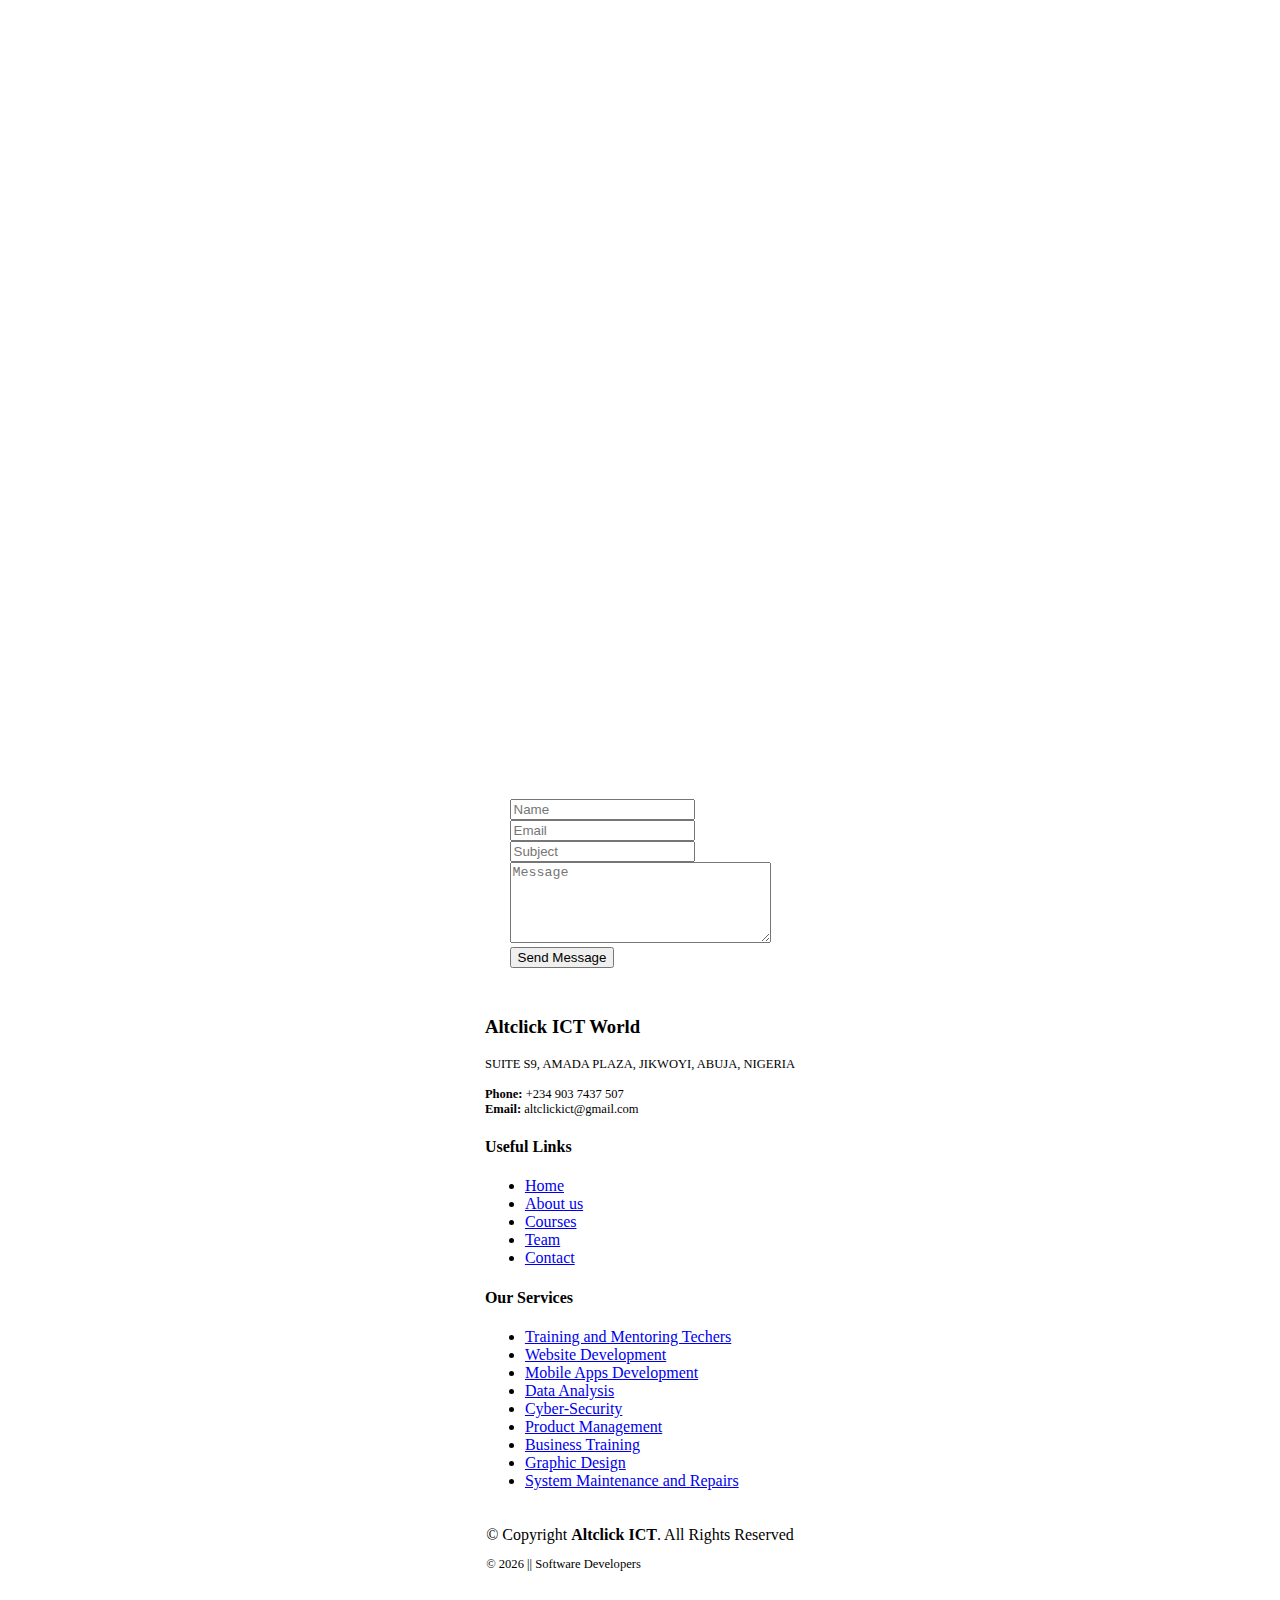
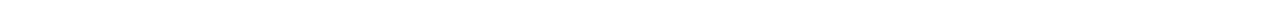
==== commit 6dbdce7e: "worked on individual page designs for courses" ====
--- a/index.html
+++ b/index.html
@@ -40,8 +40,8 @@
     <link href="assets/css/main.css" rel="stylesheet">
     <link rel="stylesheet" href="assets/css/contact_form_style.css">
 
-    <!--New Style-->
-    <link href="assets/css/new.css" rel="stylesheet">
+  <!--New Style-->
+  <link href="assets/css/new.css" rel="stylesheet">
 
 </head>
 
@@ -71,7 +71,7 @@
             </nav>
             <!-- .navbar -->
 
-            <a class="btn-getstarted scrollto btn-primary" href="view/form.php">Get Started</a>
+            <a class="btn-getstarted scrollto btn-primary" href="/AltClick/view/form.php">Get Started</a>
 
         </div>
     </header>
@@ -87,7 +87,7 @@
                         We are Altclick ICT World Limited <br> ...Making the Difference
                     </p>
                     <div class="d-flex">
-                        <a href="view/form.php" class="btn-get-started scrollto">Get Started</a>
+                        <a href="form.html" class="btn-get-started scrollto">Get Started</a>
                         <!-- <a href="#" class="glightbox btn-watch-video d-flex align-items-center"><i class="bi bi-play-circle"></i><span>Watch Video</span></a> -->
                     </div>
                 </div>
@@ -100,7 +100,7 @@
                         With technology, we aim at solving complex business <br> problems with innovation, creativity, and strategy.
                     </p>
                     <div class="d-flex">
-                        <a href="view/form.php" class="btn-get-started scrollto">Get Started</a>
+                        <a href="form.html" class="btn-get-started scrollto">Get Started</a>
                         <!-- <a href="#" class="glightbox btn-watch-video d-flex align-items-center"><i class="bi bi-play-circle"></i><span>Watch Video</span></a> -->
                     </div>
                 </div>
@@ -114,7 +114,7 @@
                         <br> We follow a step-by-step software development procedures alongside with security in mind.
                     </p>
                     <div class="d-flex">
-                        <a href="view/form.php" class="btn-get-started scrollto">Get Started</a>
+                        <a href="form.html" class="btn-get-started scrollto">Get Started</a>
                         <!-- <a href="#" class="glightbox btn-watch-video d-flex align-items-center"><i class="bi bi-play-circle"></i><span>Watch Video</span></a> -->
                     </div>
                 </div>
@@ -191,7 +191,7 @@
 
 
                     <!-- ======= Courses Section ======= -->
-
+                    
                     <!-- End Services Section -->
 
 
@@ -199,212 +199,218 @@
                     <div class="row g-4 g-lg-5" data-aos="fade-up" data-aos-delay="200">
                         <section id="services" class="courses">
                             <div class="container" data-aos="fade-up">
-
-                                <div class="section-header">
-                                    <h2>Our Services</h2>
-                                    <p>We provide tech Services in the following Areas.</p>
+                      
+                              <div class="section-header">
+                                <h2>Our Services</h2>
+                                <p>We provide tech Services in the following Areas.</p>
+                              </div>
+                
+                
+                    
+                        <ul class="list">
+                          <li class="list-item">
+                              <a class="active" href="./view/teachingServices.php">
+                                  <h5><span class="list-text">Teaching</span></h5>
+                              </a>
+                          </li>
+                          <li class="list-item">
+                              <a href="./view/multimedia.php">
+                                <h5 style="margin-left: 10px;"><span class="list-text">Multimedia</span></h5>
+                              </a>
+                          </li>
+                          <li class="list-item">
+                              <a href="./view/printing.php">
+                                <h5 style="margin-left: 10px;"><span class="list-text">Printing</span> </h5>
+                              </a>
+                          </li>
+                          <li class="list-item">
+                              <a href="./view/hardware.php">
+                                <h5 style="margin-left: 10px;"> <span class="list-text">Hardware</span> </h5>
+                              </a>
+                          </li>
+                          <li class="list-item">
+                              <a href="./view/consultation.php">
+                                <h5 style="margin-left: 10px;"> <span class="list-text">Consultation</span> </h5>
+                              </a>
+                          </li>
+                      </ul>
+                      
+                      <div id="content-section"></div>
+                              </div>
+                        </section>
+                        </div>
+                        
+                      
+                  </div>
+                    
+      
+                  <!-- End Services Section -->
+      
+      
+          <!-- ======= Testimonials Section ======= -->
+          <div class="row g-4 g-lg-5" data-aos="fade-up" data-aos-delay="200"></div>
+          <section id="team" class="testimonials">
+            <div class="container" data-aos="fade-up">
+              <center>
+              <div class="testimonials-slider swiper">
+                <div class="swiper-wrapper">
+      
+                  <div class="swiper-slide">
+                    <div class="testimonial-item">
+                      <img  src="assets/img/team/team-1.jpg" class="testimonial-img" alt="">
+                      <h3>James Nenge</h3>
+                      <h4>CEO/Chief Executive Owner</h4>
+                      <div class="stars">
+                       <!-- social media icons-->
+                       <div class="social-icons">
+                        <a href="" class="social-icon"><i class="bi bi-facebook color-blue"></i></a>
+                        <a href="" class="social-icon"><i class="bi bi-twitter color-blue"></i></a>
+                        <a href="" class="social-icon"><i class="bi bi-github color-black"></i></a>
+                        <a href="" class="social-icon"><i class="bi bi-linkdin color-blue"></i></a>
+                        <a href="" class="social-icon"><i class="bi bi-instagram color-red"></i></a>
+                        <!-- Add more social media icons as needed -->
+                    </div>
+                      </div>
+                      <p>
+                        <i class="bi bi-quote quote-icon-left"></i>
+                        Technology is best when it brings people together.
+                        <i class="bi bi-quote quote-icon-right"></i>
+                      </p>
+                    </div>
+                  </div>
+                  <!-- End Team item -->
+      
+                  <!-- Start Team Item-->   
+                  <div class="swiper-slide">
+                    <div class="testimonial-item">
+                      <img  src="assets/img/team/godwin.jpg" class="testimonial-img" alt="">
+                      <h3>Godwin Ikpe Ugbe</h3>
+                      <h4>Software Developer (Full-Stack)</h4>
+                      <div class="stars">
+                       <!-- social media icons-->
+                       <div class="social-icons">
+                        <a href="https://www.facebook.com/godwin.ugbe.52?mibextid=ZbWKwL" class="social-icon"><i class="bi bi-facebook color-blue"></i></a>
+                        <a href="https://www.tiktok.com/search?q=cidusface&t=1694182440594" class="social-icon"><i class="bi bi-tiktok color-blue"></i></a>
+                        <a href="https://github.com/UgbeGodwinIkpe" class="social-icon"><i class="bi bi-github color-black"></i></a>
+                        <a href="Instagram: https://instagram.com/cidusface?utm_source=qr&igshid=MzNlNGNkZWQ4Mg==" class="social-icon"><i class="bi bi-instagram color-red"></i></a>
+                        <!-- Add more social media icons as needed -->
+                    </div>
+                      </div>
+                      <p>
+                        <i class="bi bi-quote quote-icon-left"></i>
+                        A Result driven person who is committed to tech.
+                        <i class="bi bi-quote quote-icon-right"></i>
+                      </p>
+                    </div>
+                  </div>
+                  <!-- End Team item -->
+      
+                   <!-- Start Team Item-->   
+                   <div class="swiper-slide">
+                    <div class="testimonial-item">
+                      <img  src="assets/img/team/vicky.jpg" class="testimonial-img" alt="">
+                      <h3>Agada Victoria</h3>
+                      <h4>Secretary</h4>
+                      <div class="stars">
+                       <!-- social media icons-->
+                       <div class="social-icons">
+                        <a href="https://www.facebook.com/ojlee.ojlee" class="social-icon"><i class="bi bi-facebook color-blue"></i></a>
+                        
+                        <!-- Add more social media icons as needed -->
+                    </div>
+                      </div>
+                      <p style="font-size: 2vw;">
+                        <i class="bi bi-quote quote-icon-left"></i>
+                        Dedicated to Driving Positive Change and Elevating Operational Excellence.
+                        <i class="bi bi-quote quote-icon-right"></i>
+                      </p>
+                    </div>
+                  </div>
+                  <!-- End Team item -->
+      
+      
+      
+      
+                 <!-- Start Team Item-->   
+                   <div class="swiper-slide">
+                    <div class="testimonial-item">
+                      <img  src="assets/img/team/david1.jpg" class="testimonial-img" alt="">
+                      <h3>David Ojimaojo Daniel </h3>
+                      <h4>Hardware Engineer</h4>
+                      <div class="stars">
+                       <!-- social media icons-->
+                       <div class="social-icons">
+                        <a href="https://web.facebook.com/ojimaojo.tech.1" class="social-icon"><i class="bi bi-facebook color-blue"></i></a>
+                        
+                        <!-- Add more social media icons as needed -->
+                    </div>
+                      </div>
+                      <p>
+                        <i class="bi bi-quote quote-icon-left"></i>
+                        Transforming the world through science and technology.
+                        <i class="bi bi-quote quote-icon-right"></i>
+                      </p>
+                    </div>
+                  </div>
+      
+                  <!-- End Team item -->
+      
+      
+      
+                  <!-- Start Team Item-->   
+                  <div class="swiper-slide">
+                    <div class="testimonial-item">
+                      <img  src="assets/img/team/obi.jpg" class="testimonial-img" alt="">
+                      <h3> Joseph Micheal Obinna </h3>
+                      <h4>Marketer</h4>
+                      <div class="stars">
+                       <!-- social media icons-->
+                       <div class="social-icons">
+                        <a href="https://web.facebook.com/profile.php?id=100006508860027" class="social-icon"><i class="bi bi-facebook color-blue"></i></a>
+                        
+                        <!-- Add more social media icons as needed -->
+                    </div>
+                      </div>
+                      <p style="font-size: 2vw;">
+                        <i class="bi bi-quote quote-icon-left"></i>
+                        Connecting with individuals and transforming their dreams into reality.
+                        <i class="bi bi-quote quote-icon-right"></i>
+                      </p>
+                    </div>
+                  </div>
+      
+                  <!-- End Team item -->
+      
+                              <!-- Start Team Item-->   
+                              <div class="swiper-slide">
+                                <div class="testimonial-item">
+                                  <img  src="assets/img/team/natty.png" class="testimonial-img" alt="">
+                                  <h3> Isaac Dauda </h3>
+                                  <h4>Software Developer (Front-End)</h4>
+                                  <div class="stars">
+                                   <!-- social media icons-->
+                                   <div class="social-icons">
+                                    <a href="https://web.facebook.com/Nattie096" class="social-icon"><i class="bi bi-facebook color-blue"></i></a>
+                                    <a href="https://twitter.com/its_just_natty_?t=dfi2peQSN3cYC0EGIusDaQ&s=09" class="social-icon"><i class="bi bi-twitter color-blue"></i></a>
+                                    <a href="https://github.com/Bundot" class="social-icon"><i class="bi bi-github color-black"></i></a>
+                                    <a href="https://www.linkedin.com/in/isaac-dauda-bb307013b" class="social-icon"><i class="bi bi-linkdin color-blue"></i></a>
+                                    <a href="https://instagram.com/its_just_natty?utm_source=qr&igshid=MThlNWY1MzQwNA==" class="social-icon"><i class="bi bi-instagram color-red"></i></a>
+                                    <!-- Add more social media icons as needed -->
                                 </div>
-
-
-
-                                <ul class="list">
-                                    <li class="list-item">
-                                        <a class="active" href="./view/teachingServices.php">
-                                            <h5><span class="list-text">Teaching</span></h5>
-                                        </a>
-                                    </li>
-                                    <li class="list-item">
-                                        <a href="./view/multimedia.php">
-                                            <h5 style="margin-left: 10px;"><span class="list-text">Multimedia</span></h5>
-                                        </a>
-                                    </li>
-                                    <li class="list-item">
-                                        <a href="./view/printing.php">
-                                            <h5 style="margin-left: 10px;"><span class="list-text">Printing</span> </h5>
-                                        </a>
-                                    </li>
-                                    <li class="list-item">
-                                        <a href="./view/hardware.php">
-                                            <h5 style="margin-left: 10px;"> <span class="list-text">Hardware</span> </h5>
-                                        </a>
-                                    </li>
-                                    <li class="list-item">
-                                        <a href="./view/consultation.php">
-                                            <h5 style="margin-left: 10px;"> <span class="list-text">Consultation</span> </h5>
-                                        </a>
-                                    </li>
-                                </ul>
-
-                                <div id="content-section"></div>
-                            </div>
-                        </section>
-                    </div>
-
-
-                </div>
-
-
-                <!-- End Services Section -->
-
-
-                <!-- ======= Testimonials Section ======= -->
-                <div class="row g-4 g-lg-5" data-aos="fade-up" data-aos-delay="200"></div>
-                <section id="team" class="testimonials">
-                    <div class="container" data-aos="fade-up">
-                        <center>
-                            <div class="testimonials-slider swiper">
-                                <div class="swiper-wrapper">
-
-                                    <div class="swiper-slide">
-                                        <div class="testimonial-item">
-                                            <img src="assets/img/team/team-1.jpg" class="testimonial-img" alt="">
-                                            <h3>James Nenge</h3>
-                                            <h4>CEO/Chief Executive Owner</h4>
-                                            <div class="stars">
-                                                <!-- social media icons-->
-                                                <div class="social-icons">
-                                                    <a href="" class="social-icon"><i class="bi bi-facebook color-blue"></i></a>
-                                                    <a href="" class="social-icon"><i class="bi bi-twitter color-blue"></i></a>
-                                                    <a href="" class="social-icon"><i class="bi bi-github color-black"></i></a>
-                                                    <a href="" class="social-icon"><i class="bi bi-linkdin color-blue"></i></a>
-                                                    <a href="" class="social-icon"><i class="bi bi-instagram color-red"></i></a>
-                                                    <!-- Add more social media icons as needed -->
-                                                </div>
-                                            </div>
-                                            <p>
-                                                <i class="bi bi-quote quote-icon-left"></i> Technology is best when it brings people together.
-                                                <i class="bi bi-quote quote-icon-right"></i>
-                                            </p>
-                                        </div>
-                                    </div>
-                                    <!-- End Team item -->
-
-                                    <!-- Start Team Item-->
-                                    <div class="swiper-slide">
-                                        <div class="testimonial-item">
-                                            <img src="assets/img/team/godwin.jpg" class="testimonial-img" alt="">
-                                            <h3>Godwin Ikpe Ugbe</h3>
-                                            <h4>Software Developer (Full-Stack)</h4>
-                                            <div class="stars">
-                                                <!-- social media icons-->
-                                                <div class="social-icons">
-                                                    <a href="https://www.facebook.com/godwin.ugbe.52?mibextid=ZbWKwL" class="social-icon"><i class="bi bi-facebook color-blue"></i></a>
-                                                    <a href="https://www.tiktok.com/search?q=cidusface&t=1694182440594" class="social-icon"><i class="bi bi-tiktok color-blue"></i></a>
-                                                    <a href="https://github.com/UgbeGodwinIkpe" class="social-icon"><i class="bi bi-github color-black"></i></a>
-                                                    <a href="Instagram: https://instagram.com/cidusface?utm_source=qr&igshid=MzNlNGNkZWQ4Mg==" class="social-icon"><i class="bi bi-instagram color-red"></i></a>
-                                                    <!-- Add more social media icons as needed -->
-                                                </div>
-                                            </div>
-                                            <p>
-                                                <i class="bi bi-quote quote-icon-left"></i> A Result driven person who is committed to tech.
-                                                <i class="bi bi-quote quote-icon-right"></i>
-                                            </p>
-                                        </div>
-                                    </div>
-                                    <!-- End Team item -->
-
-                                    <!-- Start Team Item-->
-                                    <div class="swiper-slide">
-                                        <div class="testimonial-item">
-                                            <img src="assets/img/team/vicky.jpg" class="testimonial-img" alt="">
-                                            <h3>Agada Victoria</h3>
-                                            <h4>Secretary</h4>
-                                            <div class="stars">
-                                                <!-- social media icons-->
-                                                <div class="social-icons">
-                                                    <a href="https://www.facebook.com/ojlee.ojlee" class="social-icon"><i class="bi bi-facebook color-blue"></i></a>
-
-                                                    <!-- Add more social media icons as needed -->
-                                                </div>
-                                            </div>
-                                            <p style="font-size: 2vw;">
-                                                <i class="bi bi-quote quote-icon-left"></i> Dedicated to Driving Positive Change and Elevating Operational Excellence.
-                                                <i class="bi bi-quote quote-icon-right"></i>
-                                            </p>
-                                        </div>
-                                    </div>
-                                    <!-- End Team item -->
-
-
-
-
-                                    <!-- Start Team Item-->
-                                    <div class="swiper-slide">
-                                        <div class="testimonial-item">
-                                            <img src="assets/img/team/david1.jpg" class="testimonial-img" alt="">
-                                            <h3>David Ojimaojo Daniel </h3>
-                                            <h4>Hardware Engineer</h4>
-                                            <div class="stars">
-                                                <!-- social media icons-->
-                                                <div class="social-icons">
-                                                    <a href="https://web.facebook.com/ojimaojo.tech.1" class="social-icon"><i class="bi bi-facebook color-blue"></i></a>
-
-                                                    <!-- Add more social media icons as needed -->
-                                                </div>
-                                            </div>
-                                            <p>
-                                                <i class="bi bi-quote quote-icon-left"></i> Transforming the world through science and technology.
-                                                <i class="bi bi-quote quote-icon-right"></i>
-                                            </p>
-                                        </div>
-                                    </div>
-
-                                    <!-- End Team item -->
-
-
-
-                                    <!-- Start Team Item-->
-                                    <div class="swiper-slide">
-                                        <div class="testimonial-item">
-                                            <img src="assets/img/team/obi.jpg" class="testimonial-img" alt="">
-                                            <h3> Joseph Micheal Obinna </h3>
-                                            <h4>Marketer</h4>
-                                            <div class="stars">
-                                                <!-- social media icons-->
-                                                <div class="social-icons">
-                                                    <a href="https://web.facebook.com/profile.php?id=100006508860027" class="social-icon"><i class="bi bi-facebook color-blue"></i></a>
-
-                                                    <!-- Add more social media icons as needed -->
-                                                </div>
-                                            </div>
-                                            <p style="font-size: 2vw;">
-                                                <i class="bi bi-quote quote-icon-left"></i> Connecting with individuals and transforming their dreams into reality.
-                                                <i class="bi bi-quote quote-icon-right"></i>
-                                            </p>
-                                        </div>
-                                    </div>
-
-                                    <!-- End Team item -->
-
-                                    <!-- Start Team Item-->
-                                    <div class="swiper-slide">
-                                        <div class="testimonial-item">
-                                            <img src="assets/img/team/natty.png" class="testimonial-img" alt="">
-                                            <h3> Isaac Dauda </h3>
-                                            <h4>Software Developer (Front-End)</h4>
-                                            <div class="stars">
-                                                <!-- social media icons-->
-                                                <div class="social-icons">
-                                                    <a href="https://web.facebook.com/Nattie096" class="social-icon"><i class="bi bi-facebook color-blue"></i></a>
-                                                    <a href="https://twitter.com/its_just_natty_?t=dfi2peQSN3cYC0EGIusDaQ&s=09" class="social-icon"><i class="bi bi-twitter color-blue"></i></a>
-                                                    <a href="https://github.com/Bundot" class="social-icon"><i class="bi bi-github color-black"></i></a>
-                                                    <a href="https://www.linkedin.com/in/isaac-dauda-bb307013b" class="social-icon"><i class="bi bi-linkdin color-blue"></i></a>
-                                                    <a href="https://instagram.com/its_just_natty?utm_source=qr&igshid=MThlNWY1MzQwNA==" class="social-icon"><i class="bi bi-instagram color-red"></i></a>
-                                                    <!-- Add more social media icons as needed -->
-                                                </div>
-                                            </div>
-                                            <p>
-                                                <i class="bi bi-quote quote-icon-left"></i> Crafting digital experiences, one pixel at a time.
-                                                <i class="bi bi-quote quote-icon-right"></i>
-                                            </p>
-                                        </div>
-                                    </div>
-
-                                    <!-- End Team item -->
-
-                                    <!-- End testimonial item -->
-
-                                    <!-- <div class="swiper-slide">
+                                  </div>
+                                  <p>
+                                    <i class="bi bi-quote quote-icon-left"></i>
+                                    Crafting digital experiences, one pixel at a time.
+                                    <i class="bi bi-quote quote-icon-right"></i>
+                                  </p>
+                                </div>
+                              </div>
+                  
+                              <!-- End Team item -->
+      
+                  <!-- End testimonial item -->
+      
+                 <!-- <div class="swiper-slide">
                     <div class="testimonial-item">
                       <img src="assets/img/testimonials/testimonials-5.jpg" class="testimonial-img" alt="">
                       <h3>Bill Gates</h3>
@@ -419,154 +425,154 @@
                       </p>
                     </div>
                   </div> -->
-                                    <!-- End testimonial item -->
-
+                  <!-- End testimonial item -->
+      
+                </div>
+                <div class="swiper-pagination"></div>
+              </div>
+            </center>
+            </div>
+          </section>
+          <!-- End Testimonials Section -->
+      
+
+                    <!-- ======= Team Section ======= -->
+                  
+                    <!-- End Team Section -->
+
+
+                    <!-- ======= Contact Section ======= -->
+                    <section id="contact" class="contact" style="background-image: url(assets/img/bg_1.jpg); margin-top: 20px;">
+                        <div class="container">
+
+                            <div class="section-header">
+                                <h2 style="color: white">Contact Us</h2>
+                                <p style="color: white">SUITE S9, AMADA PLAZA, JIKWOYI, ABUJA</p>
+                            </div>
+
+                        </div>
+
+                        <div class="map">
+                            <div class="mapouter">
+                                <div class="gmap_canvas"><iframe class="gmap_iframe" width="100%" frameborder="0" scrolling="no" marginheight="0" marginwidth="0" src="https://maps.google.com/maps?width=600&amp;height=400&amp;hl=en&amp;q=AMADA PLAZA, JIKWOYI, ABUJA&amp;t=&amp;z=10&amp;ie=UTF8&amp;iwloc=B&amp;output=embed"></iframe>
+                                    <a href="https://capcuttemplate.org/">Capcut Templates</a>
                                 </div>
-                                <div class="swiper-pagination"></div>
+                                <style>
+                                    .mapouter {
+                                        position: relative;
+                                        text-align: right;
+                                        width: 100%;
+                                        height: 400px;
+                                    }
+                                    
+                                    .gmap_canvas {
+                                        overflow: hidden;
+                                        background: none!important;
+                                        width: 100%;
+                                        height: 400px;
+                                    }
+                                    
+                                    .gmap_iframe {
+                                        height: 400px!important;
+                                    }
+                                </style>
                             </div>
-                        </center>
-                    </div>
-                </section>
-                <!-- End Testimonials Section -->
-
-
-                <!-- ======= Team Section ======= -->
-
-                <!-- End Team Section -->
-
-
-                <!-- ======= Contact Section ======= -->
-                <section id="contact" class="contact" style="background-image: url(assets/img/bg_1.jpg); margin-top: 20px;">
-                    <div class="container">
-
-                        <div class="section-header">
-                            <h2 style="color: white">Contact Us</h2>
-                            <p style="color: white">SUITE S9, AMADA PLAZA, JIKWOYI, ABUJA</p>
-                        </div>
-
-                    </div>
-
-                    <div class="map">
-                        <div class="mapouter">
-                            <div class="gmap_canvas"><iframe class="gmap_iframe" width="100%" frameborder="0" scrolling="no" marginheight="0" marginwidth="0" src="https://maps.google.com/maps?width=600&amp;height=400&amp;hl=en&amp;q=AMADA PLAZA, JIKWOYI, ABUJA&amp;t=&amp;z=10&amp;ie=UTF8&amp;iwloc=B&amp;output=embed"></iframe>
-                                <a href="https://capcuttemplate.org/">Capcut Templates</a>
-                            </div>
-                            <style>
-                                .mapouter {
-                                    position: relative;
-                                    text-align: right;
-                                    width: 100%;
-                                    height: 400px;
-                                }
-                                
-                                .gmap_canvas {
-                                    overflow: hidden;
-                                    background: none!important;
-                                    width: 100%;
-                                    height: 400px;
-                                }
-                                
-                                .gmap_iframe {
-                                    height: 400px!important;
-                                }
-                            </style>
-                        </div>
-                    </div>
-                    <!-- End Google Maps -->
-
-                    <div class="container">
-
-                        <div class="row gy-5 gx-lg-5">
-
-                            <div class="col-lg-4">
-
-                                <div class="info">
-                                    <h3 style="color: white">Get in touch</h3>
-                                    <p style="color: white">Visit us, mail us or call us at;</p>
-
-                                    <div class="info-item d-flex">
-                                        <i class="bi bi-geo-alt flex-shrink-0"></i>
-                                        <div>
-                                            <h4 style="color: white">Location:</h4>
-                                            <p style="color: white">SUITE S9, AMADA PLAZA, JIKWOYI, ABUJA</p>
+                        </div>
+                        <!-- End Google Maps -->
+
+                        <div class="container">
+
+                            <div class="row gy-5 gx-lg-5">
+
+                                <div class="col-lg-4">
+
+                                    <div class="info">
+                                        <h3 style="color: white">Get in touch</h3>
+                                        <p style="color: white">Visit us, mail us or call us at;</p>
+
+                                        <div class="info-item d-flex">
+                                            <i class="bi bi-geo-alt flex-shrink-0"></i>
+                                            <div>
+                                                <h4 style="color: white">Location:</h4>
+                                                <p style="color: white">SUITE S9, AMADA PLAZA, JIKWOYI, ABUJA</p>
+                                            </div>
                                         </div>
+                                        <!-- End Info Item -->
+
+                                        <div class="info-item d-flex">
+                                            <i class="bi bi-envelope flex-shrink-0"></i>
+                                            <div>
+                                                <h4 style="color: white">Email:</h4>
+                                                <p style="color: white">altclickictworld@gmail.com</p>
+                                            </div>
+                                        </div>
+                                        <!-- End Info Item -->
+
+                                        <div class="info-item d-flex">
+                                            <i class="bi bi-phone flex-shrink-0"></i>
+                                            <div>
+                                                <h4 style="color: white">Call:</h4>
+                                                <p style="color: white">
+                                                    +234 903 7437 507 <br> +234 814 7711 064
+                                                </p>
+                                            </div>
+                                        </div>
+                                        <!-- End Info Item -->
+
                                     </div>
-                                    <!-- End Info Item -->
-
-                                    <div class="info-item d-flex">
-                                        <i class="bi bi-envelope flex-shrink-0"></i>
-                                        <div>
-                                            <h4 style="color: white">Email:</h4>
-                                            <p style="color: white">altclickictworld@gmail.com</p>
+
+                                </div>
+
+                                <div class="col-lg-8">
+                                    <form action="https://formspree.io/f/mdovbwgj" method="POST" id="contactForm" name="contactForm">
+                                        <div class="row">
+                                            <div class="col-md-12">
+                                                <div class="form-group">
+                                                    <input type="text" class="form-control" name="name" id="name" placeholder="Name">
+                                                </div>
+                                            </div>
+
+                                            <div class="col-md-12">
+                                                <div class="form-group">
+                                                    <input type="email" class="form-control" name="email" id="email" placeholder="Email">
+                                                </div>
+                                            </div>
+
+                                            <div class="col-md-12">
+                                                <div class="form-group">
+                                                    <input type="text" class="form-control" name="subject" id="subject" placeholder="Subject">
+                                                </div>
+                                            </div>
+
+                                            <div class="col-md-12">
+                                                <div class="form-group">
+                                                    <textarea name="message" class="form-control" id="message" cols="30" rows="5" placeholder="Message"></textarea>
+                                                </div>
+                                            </div>
+
+                                            <div class="col-md-12">
+                                                <div class="form-group">
+                                                    <input type="submit" value="Send Message" class="btn btn-primary">
+
+                                                    <div class="submitting"></div>
+                                                </div>
+                                            </div>
                                         </div>
-                                    </div>
-                                    <!-- End Info Item -->
-
-                                    <div class="info-item d-flex">
-                                        <i class="bi bi-phone flex-shrink-0"></i>
-                                        <div>
-                                            <h4 style="color: white">Call:</h4>
-                                            <p style="color: white">
-                                                +234 903 7437 507 <br> +234 814 7711 064
-                                            </p>
-                                        </div>
-                                    </div>
-                                    <!-- End Info Item -->
-
+                                    </form>
                                 </div>
 
-                            </div>
-
-                            <div class="col-lg-8">
-                                <form action="https://formspree.io/f/mdovbwgj" method="POST" id="contactForm" name="contactForm">
-                                    <div class="row">
-                                        <div class="col-md-12">
-                                            <div class="form-group">
-                                                <input type="text" class="form-control" name="name" id="name" placeholder="Name">
-                                            </div>
-                                        </div>
-
-                                        <div class="col-md-12">
-                                            <div class="form-group">
-                                                <input type="email" class="form-control" name="email" id="email" placeholder="Email">
-                                            </div>
-                                        </div>
-
-                                        <div class="col-md-12">
-                                            <div class="form-group">
-                                                <input type="text" class="form-control" name="subject" id="subject" placeholder="Subject">
-                                            </div>
-                                        </div>
-
-                                        <div class="col-md-12">
-                                            <div class="form-group">
-                                                <textarea name="message" class="form-control" id="message" cols="30" rows="5" placeholder="Message"></textarea>
-                                            </div>
-                                        </div>
-
-                                        <div class="col-md-12">
-                                            <div class="form-group">
-                                                <input type="submit" value="Send Message" class="btn btn-primary">
-
-                                                <div class="submitting"></div>
-                                            </div>
-                                        </div>
-                                    </div>
-                                </form>
-                            </div>
-
-                            <!-- <div class="col-10">
+                                <!-- <div class="col-10">
             <h6 class="d-inline">Email :<br> <span class="text-muted">adewuyigoodness1@gmail.com</span></h6>
           </div> -->
-                            <!-- End Contact Form -->
-
-                        </div>
-
-                    </div>
-                </section>
-                <!-- End Contact Section -->
-
-                <!-- <div id="contact" class="contact">
+                                <!-- End Contact Form -->
+
+                            </div>
+
+                        </div>
+                    </section>
+                    <!-- End Contact Section -->
+
+                    <!-- <div id="contact" class="contact">
       <img src="assets/img/idle-image.jpg" alt="Company Flier" class="pic001">
     </div> -->
 
@@ -679,8 +685,8 @@
     <script src="assets/js/firstsection.js"></script>
     <script src="assets/js/main.js"></script>
 
-    <!--New Script-->
-    <script src="assets/js/new.js"></script>
+      <!--New Script-->
+  <script src="assets/js/new.js"></script>
 
 </body>
 
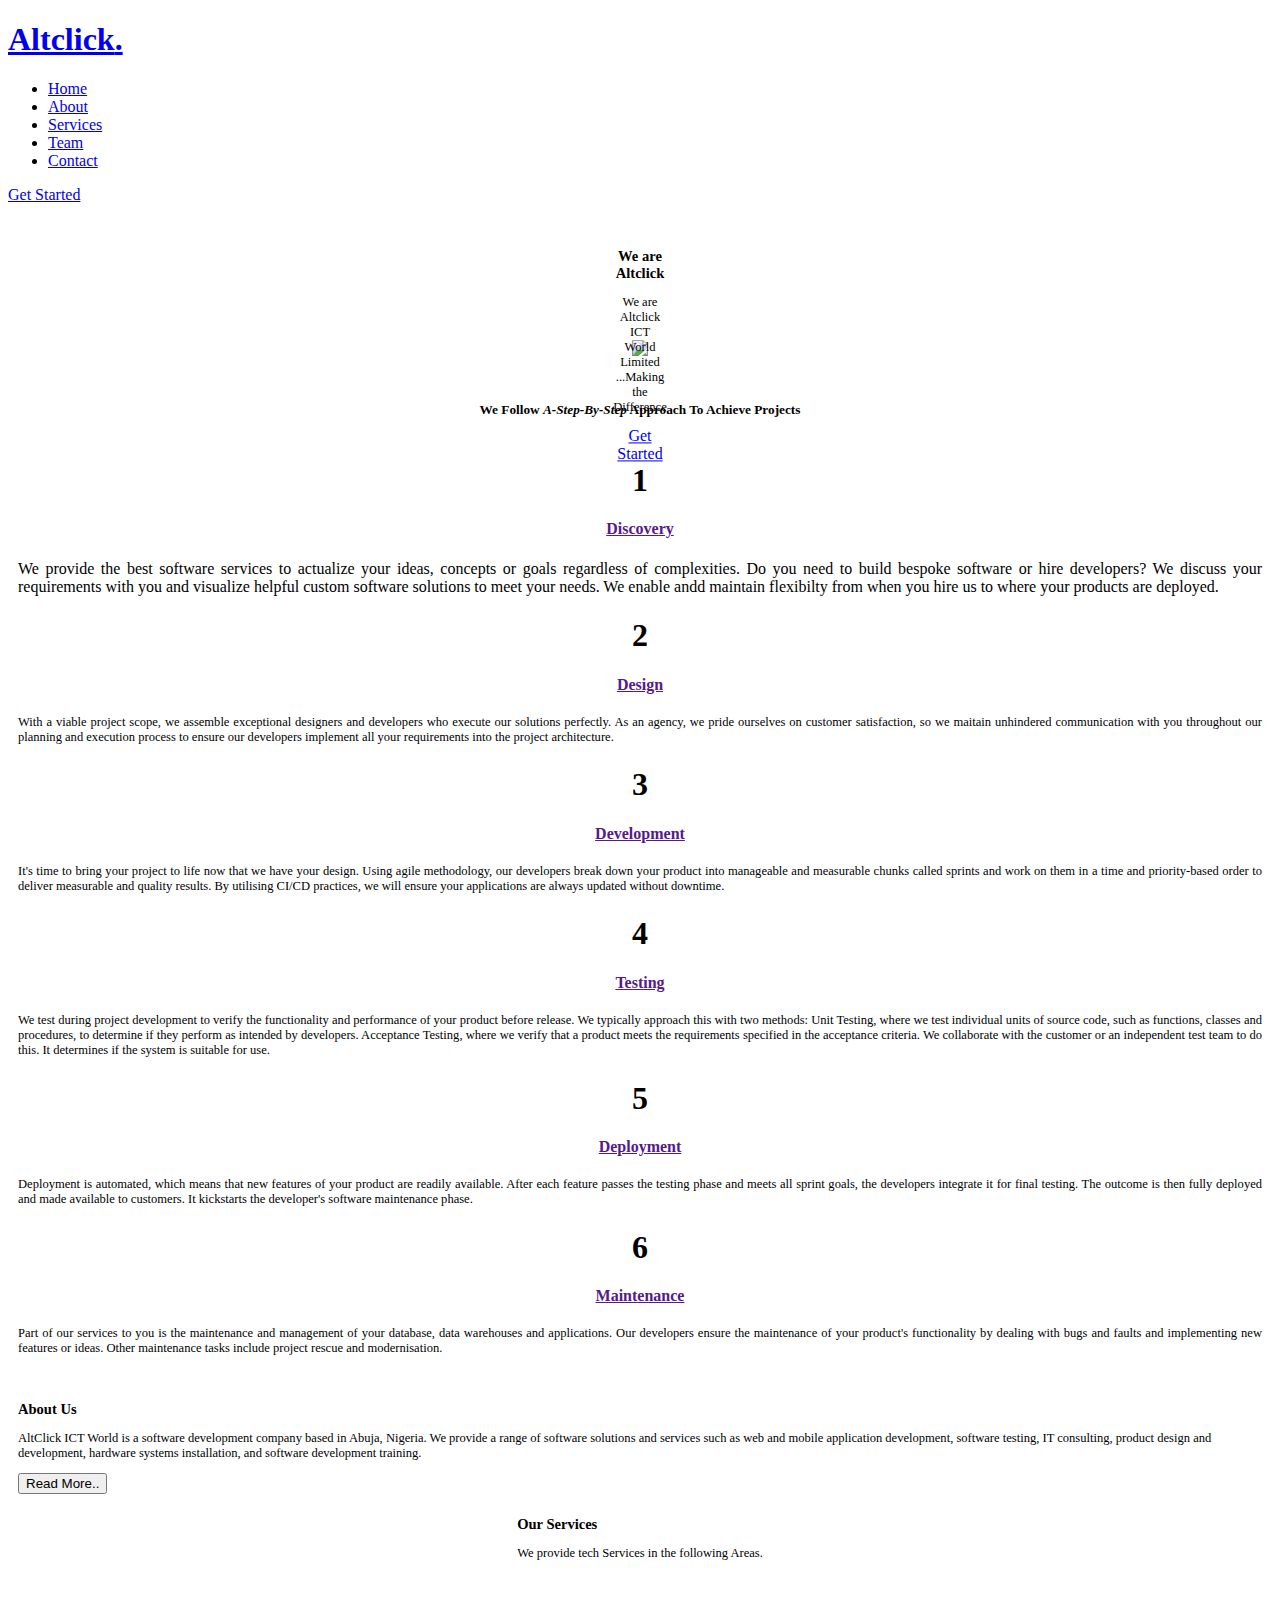
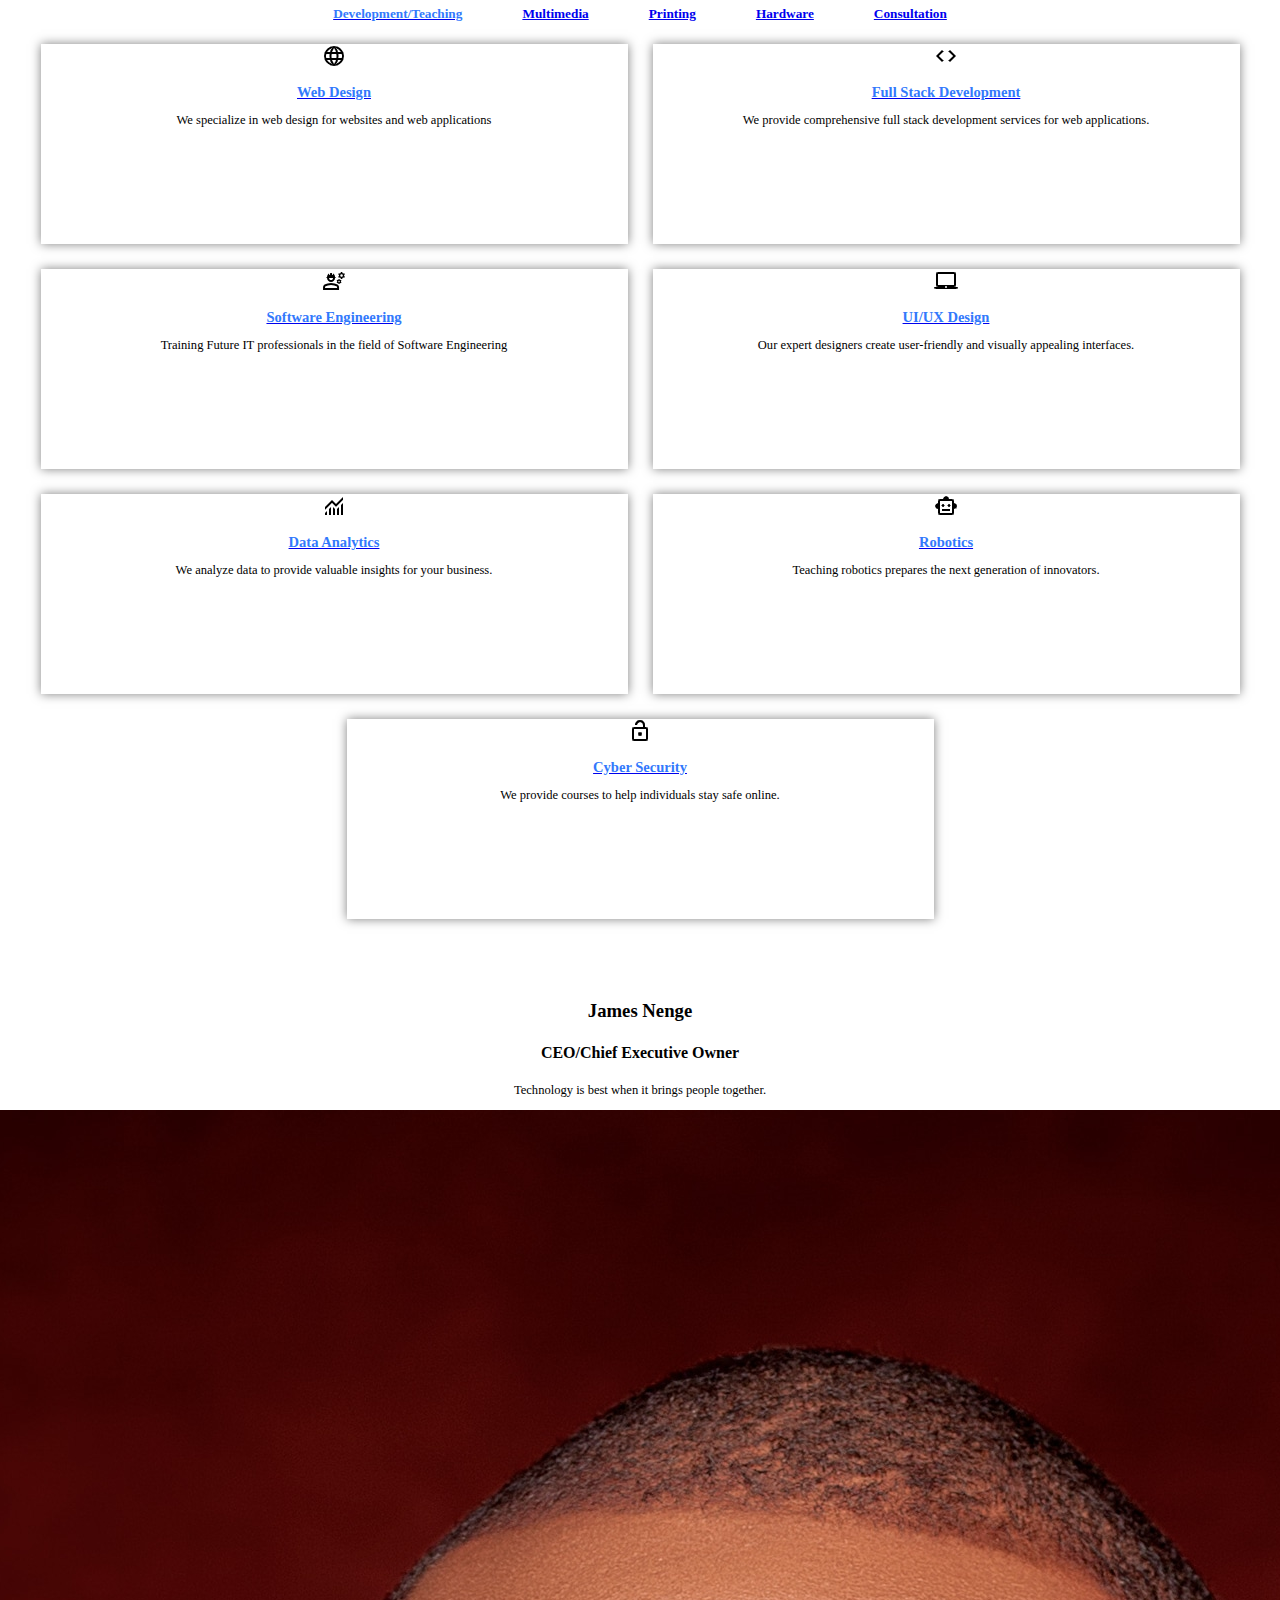
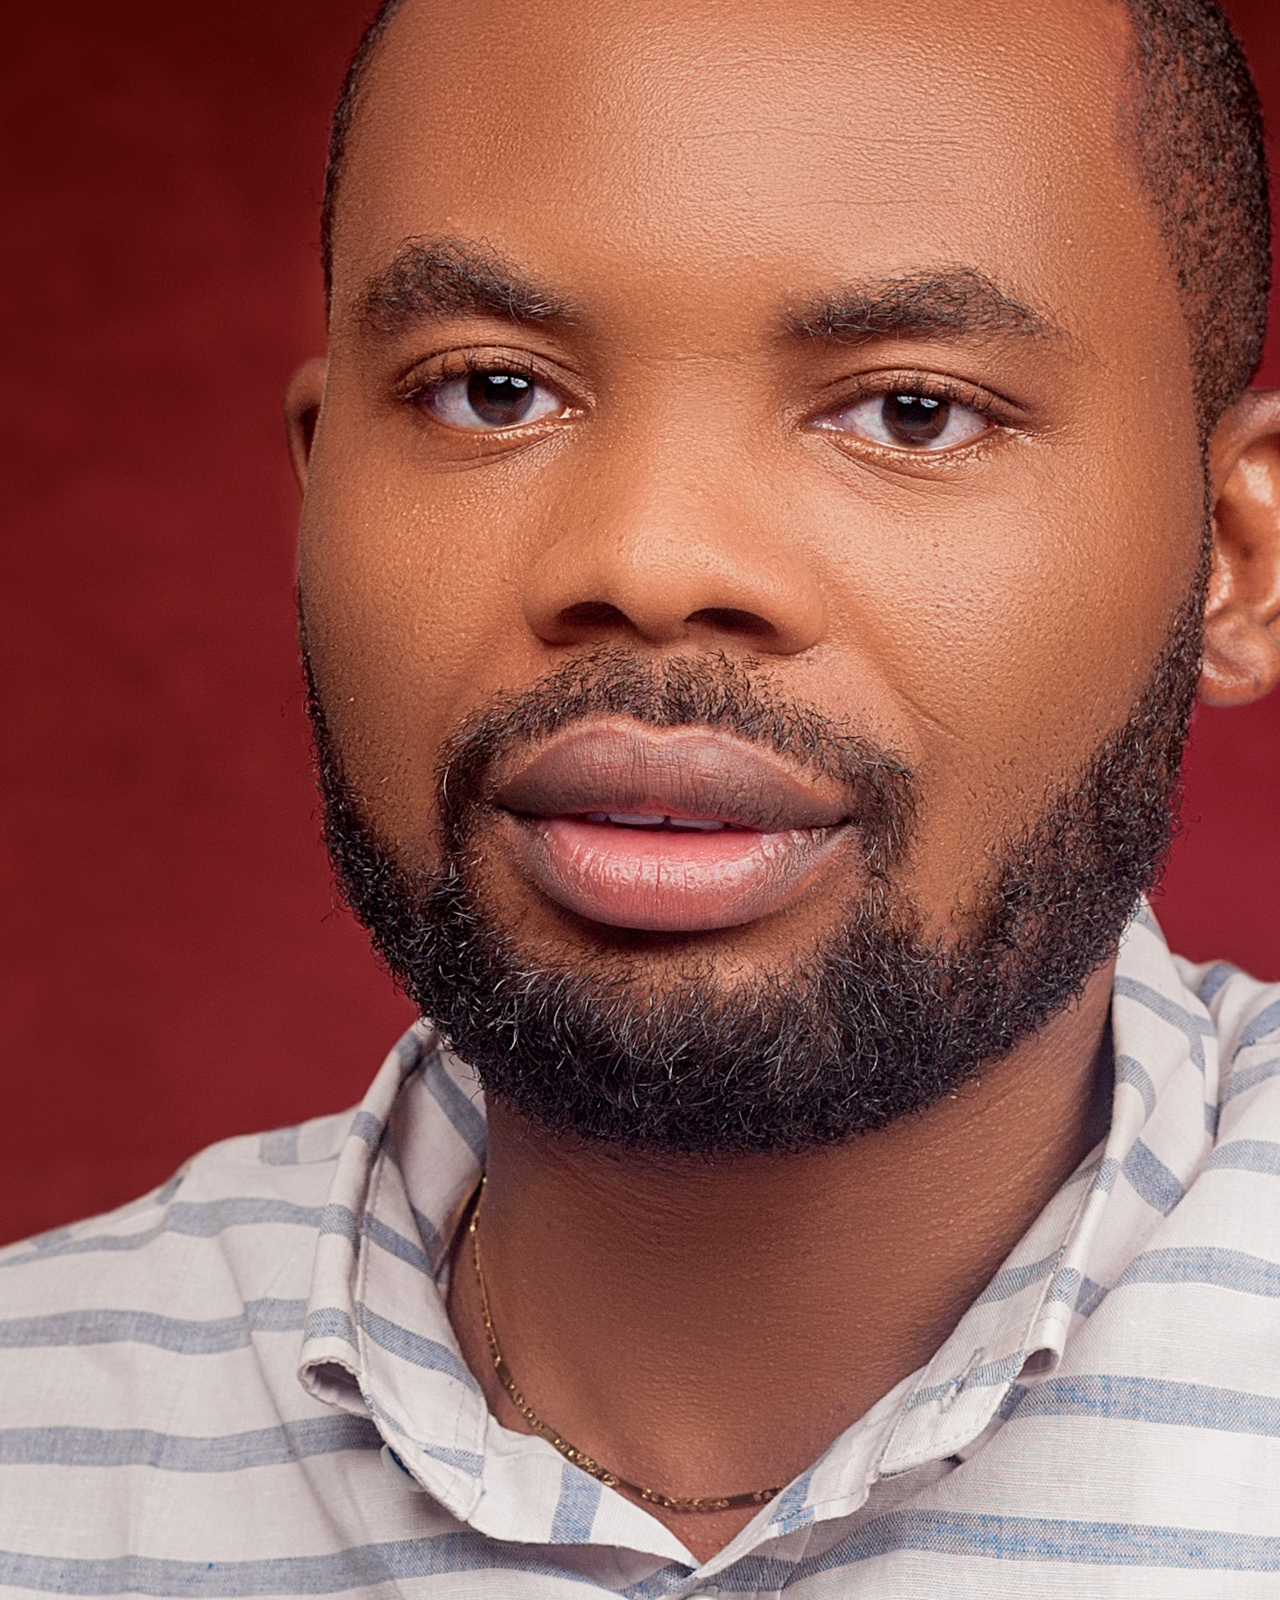
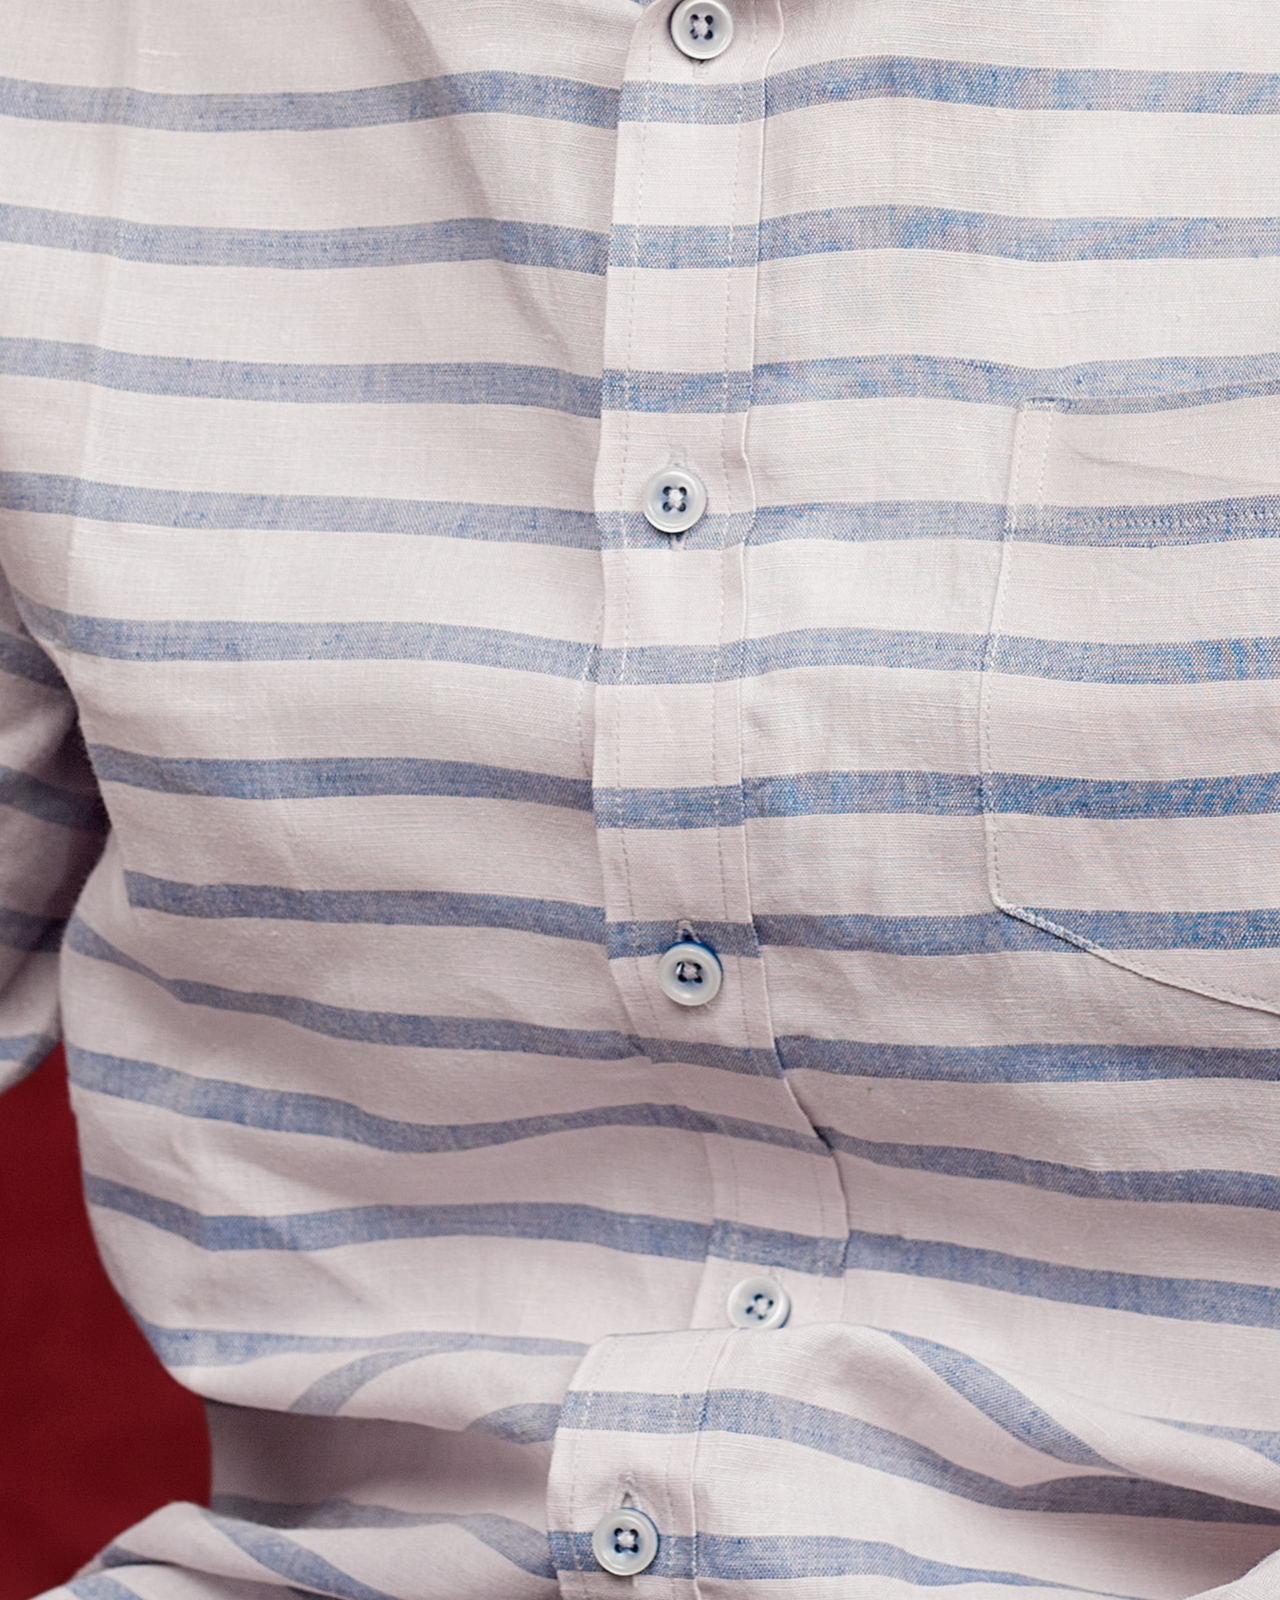
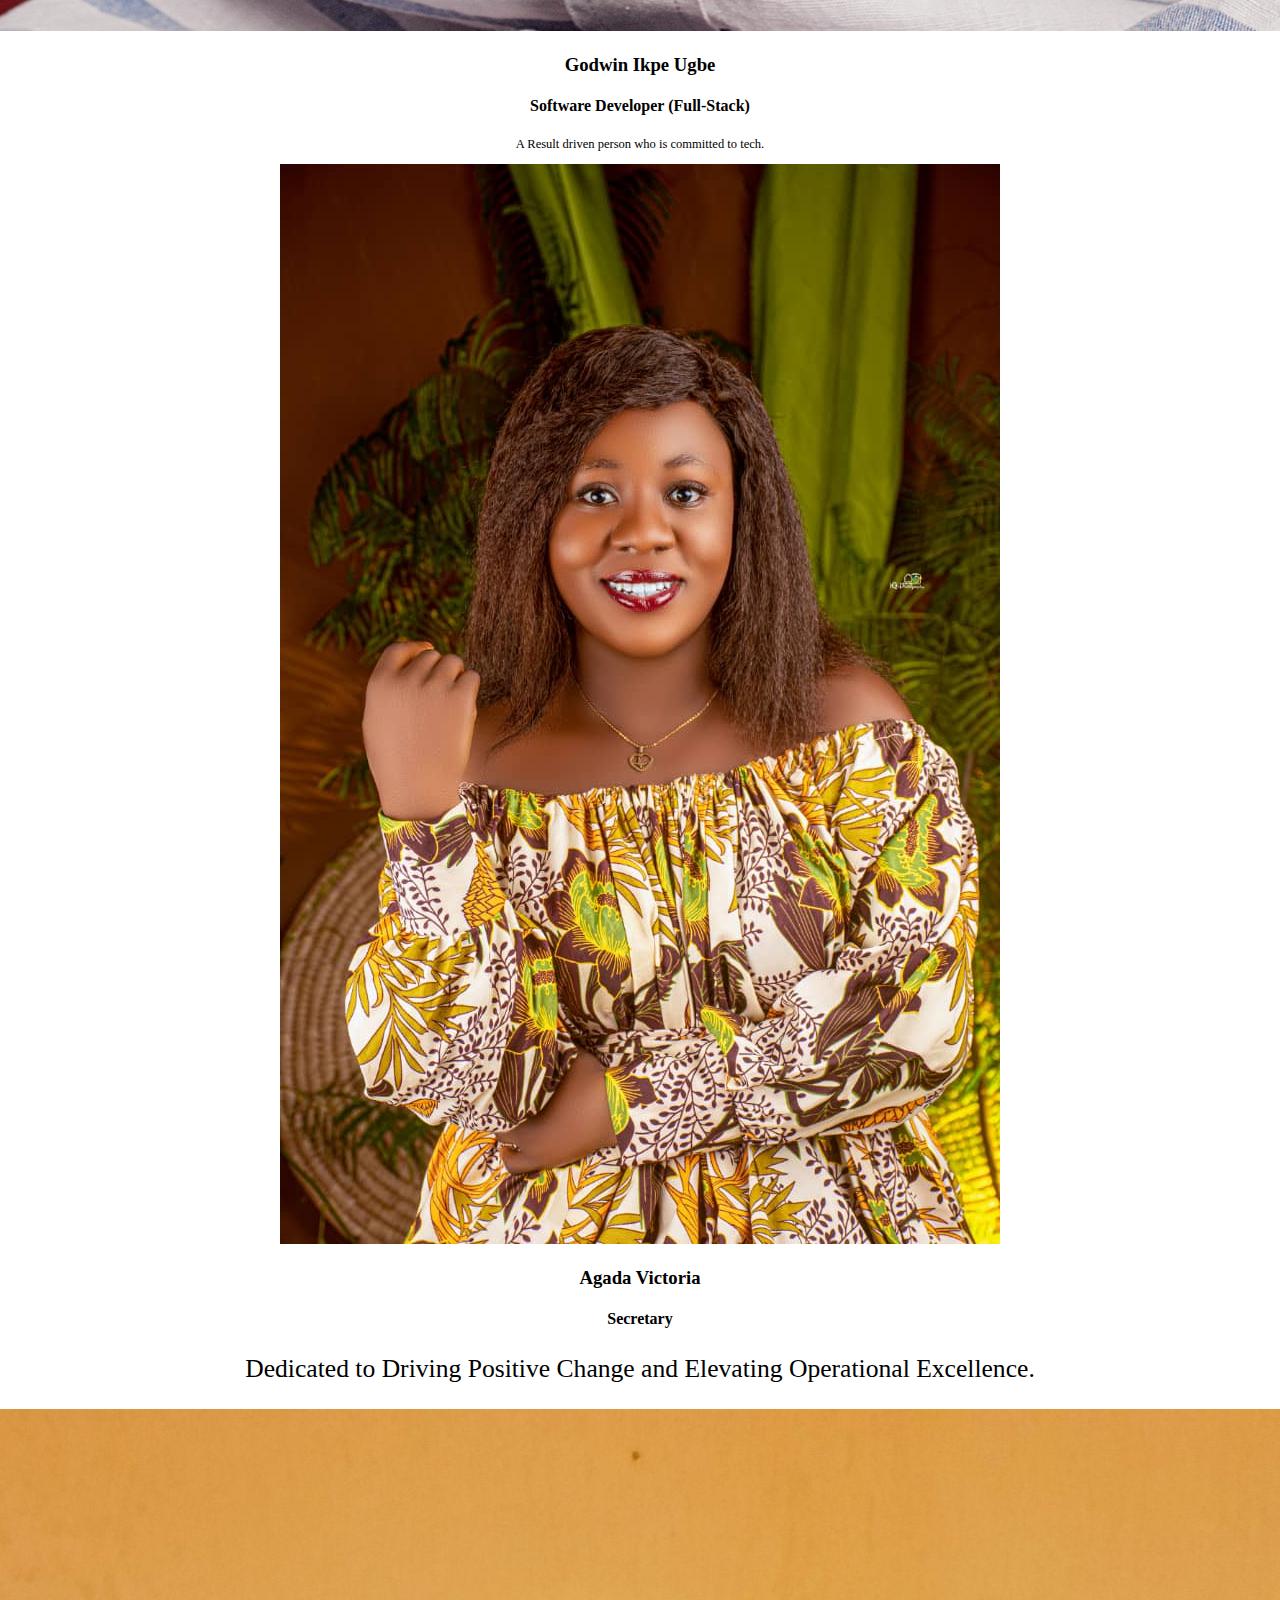
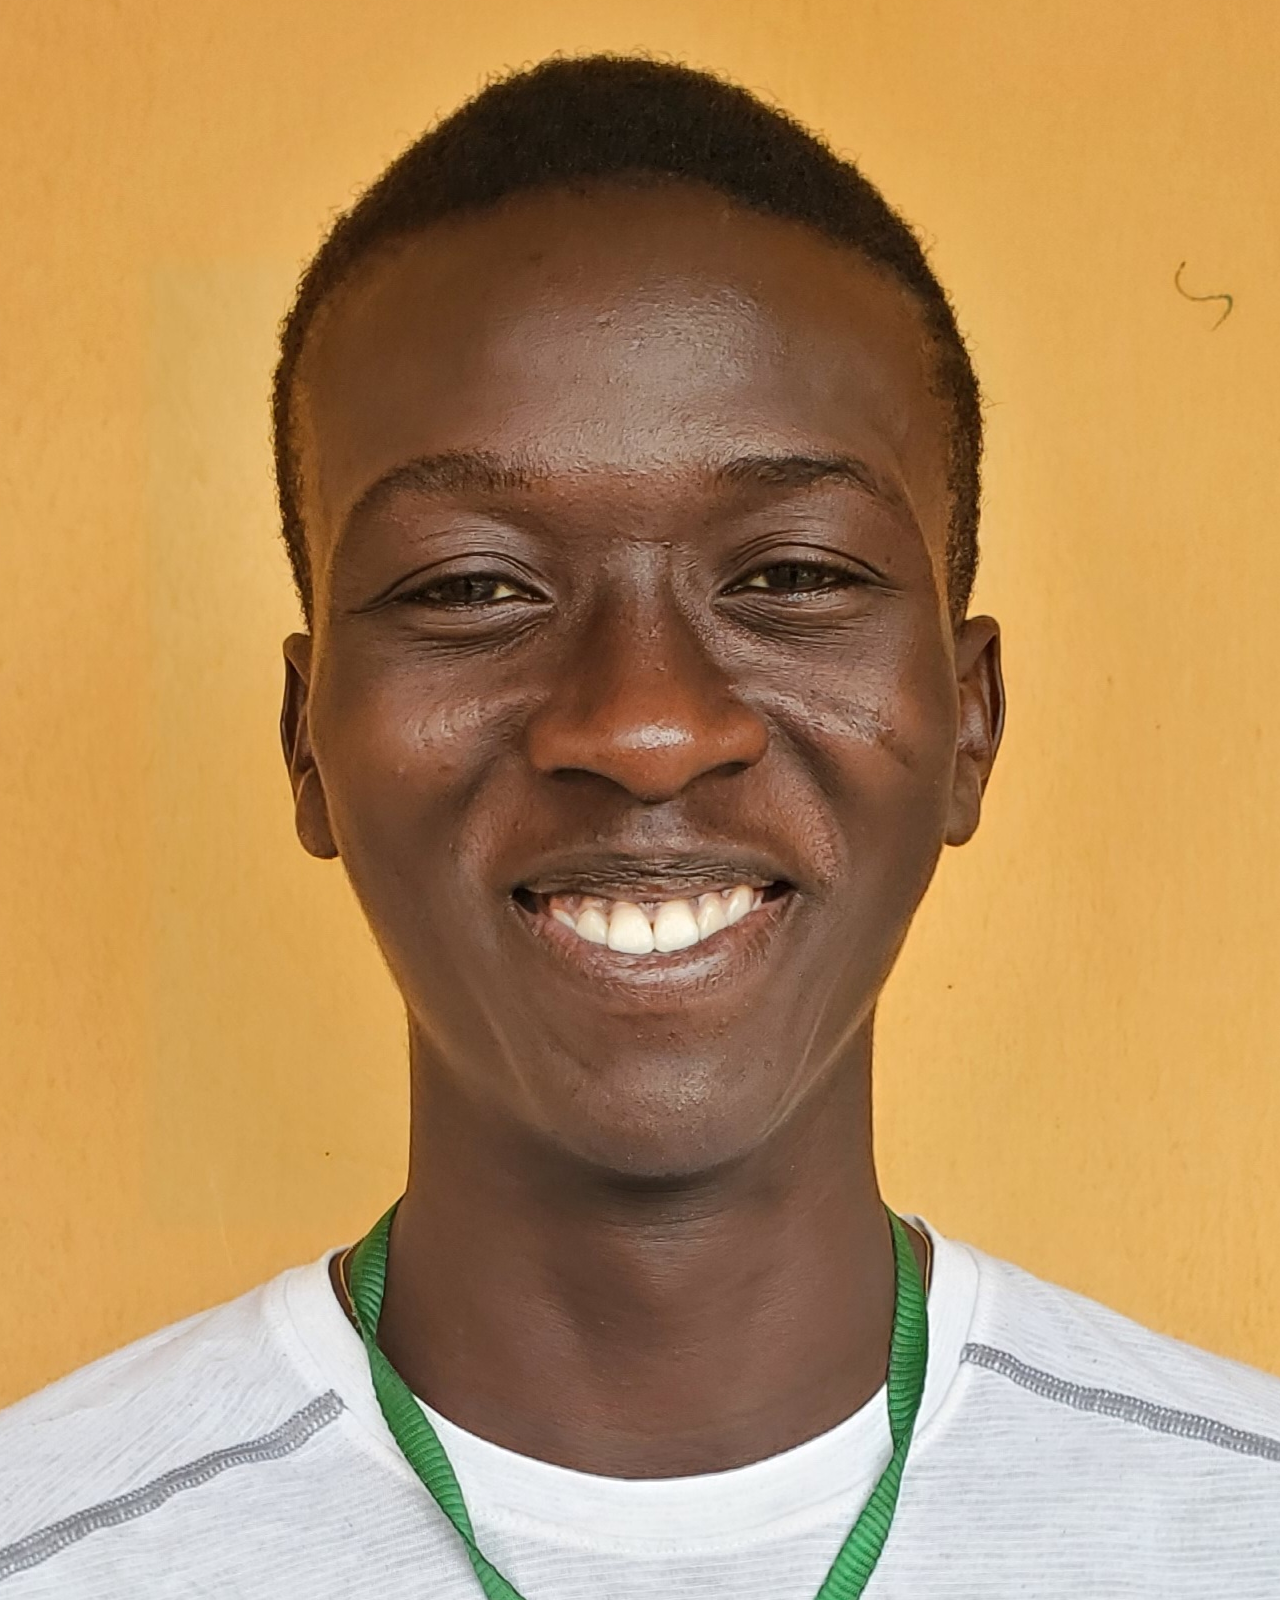
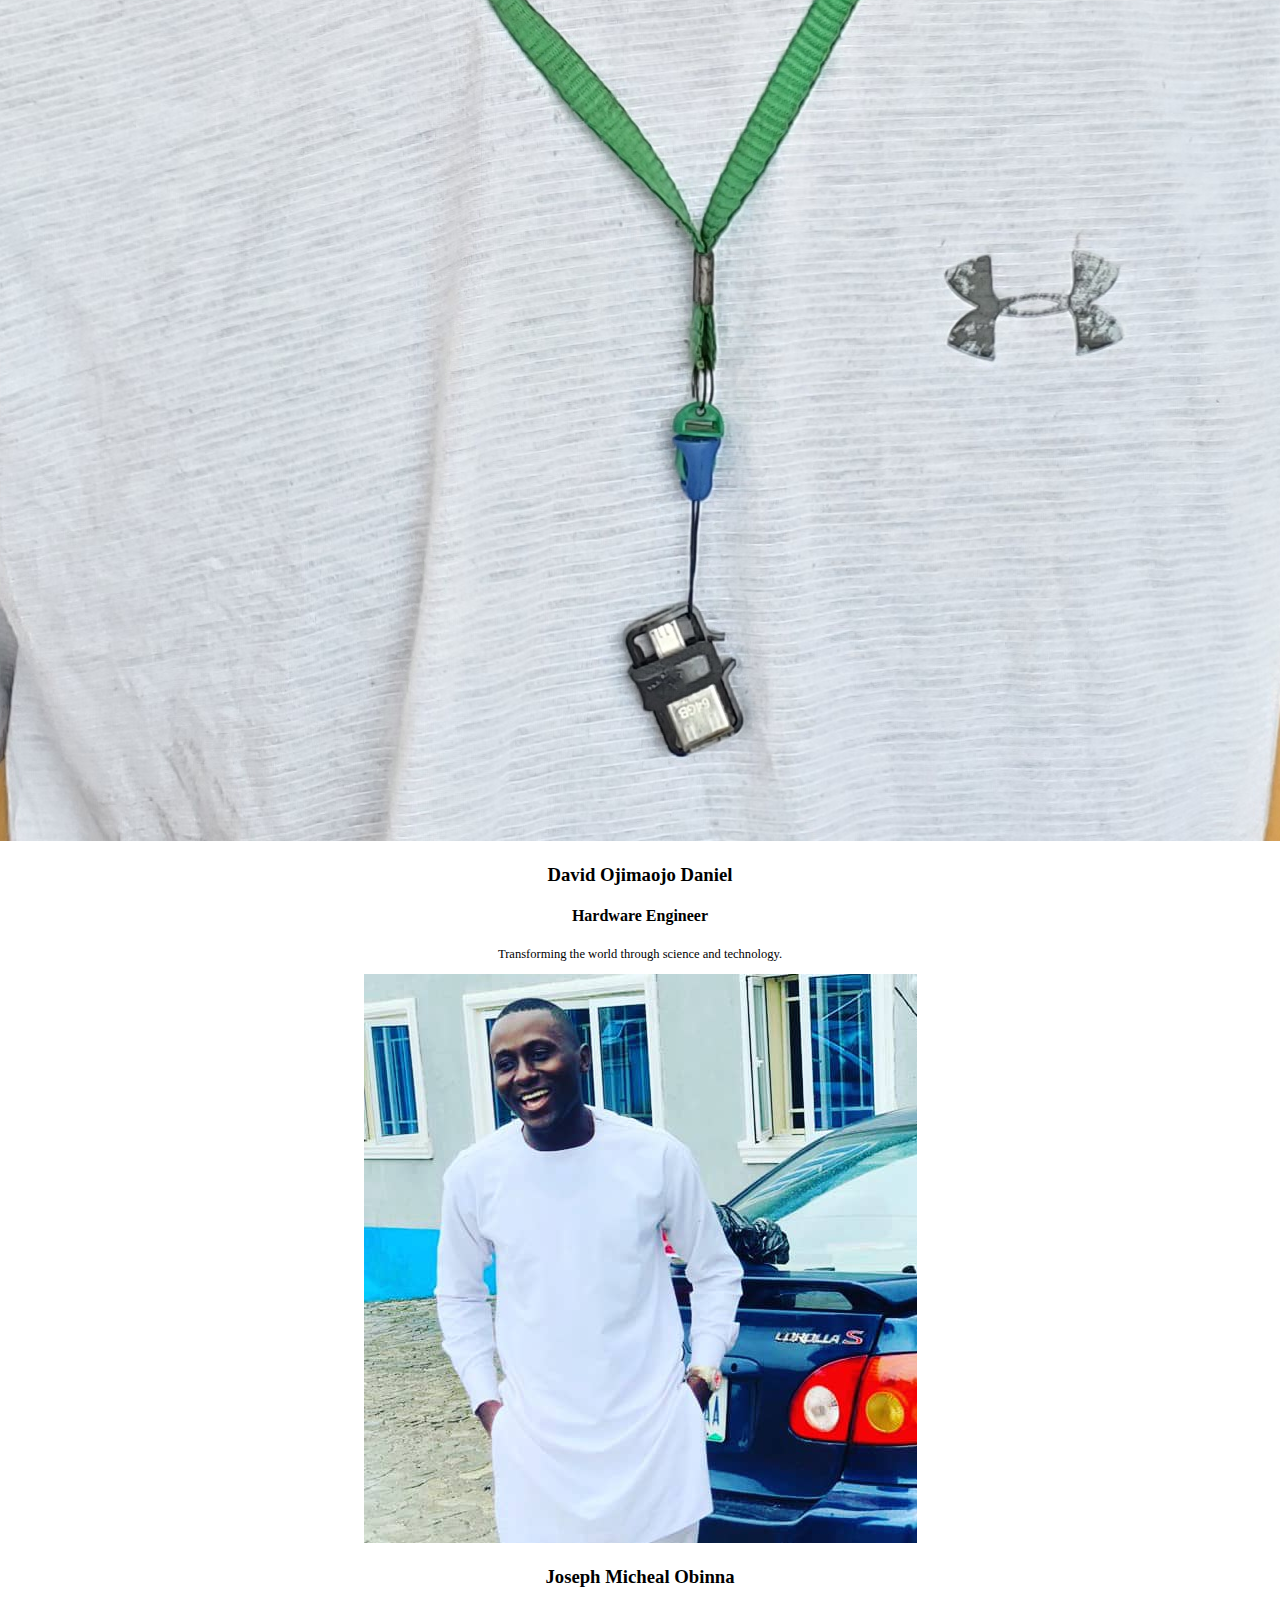
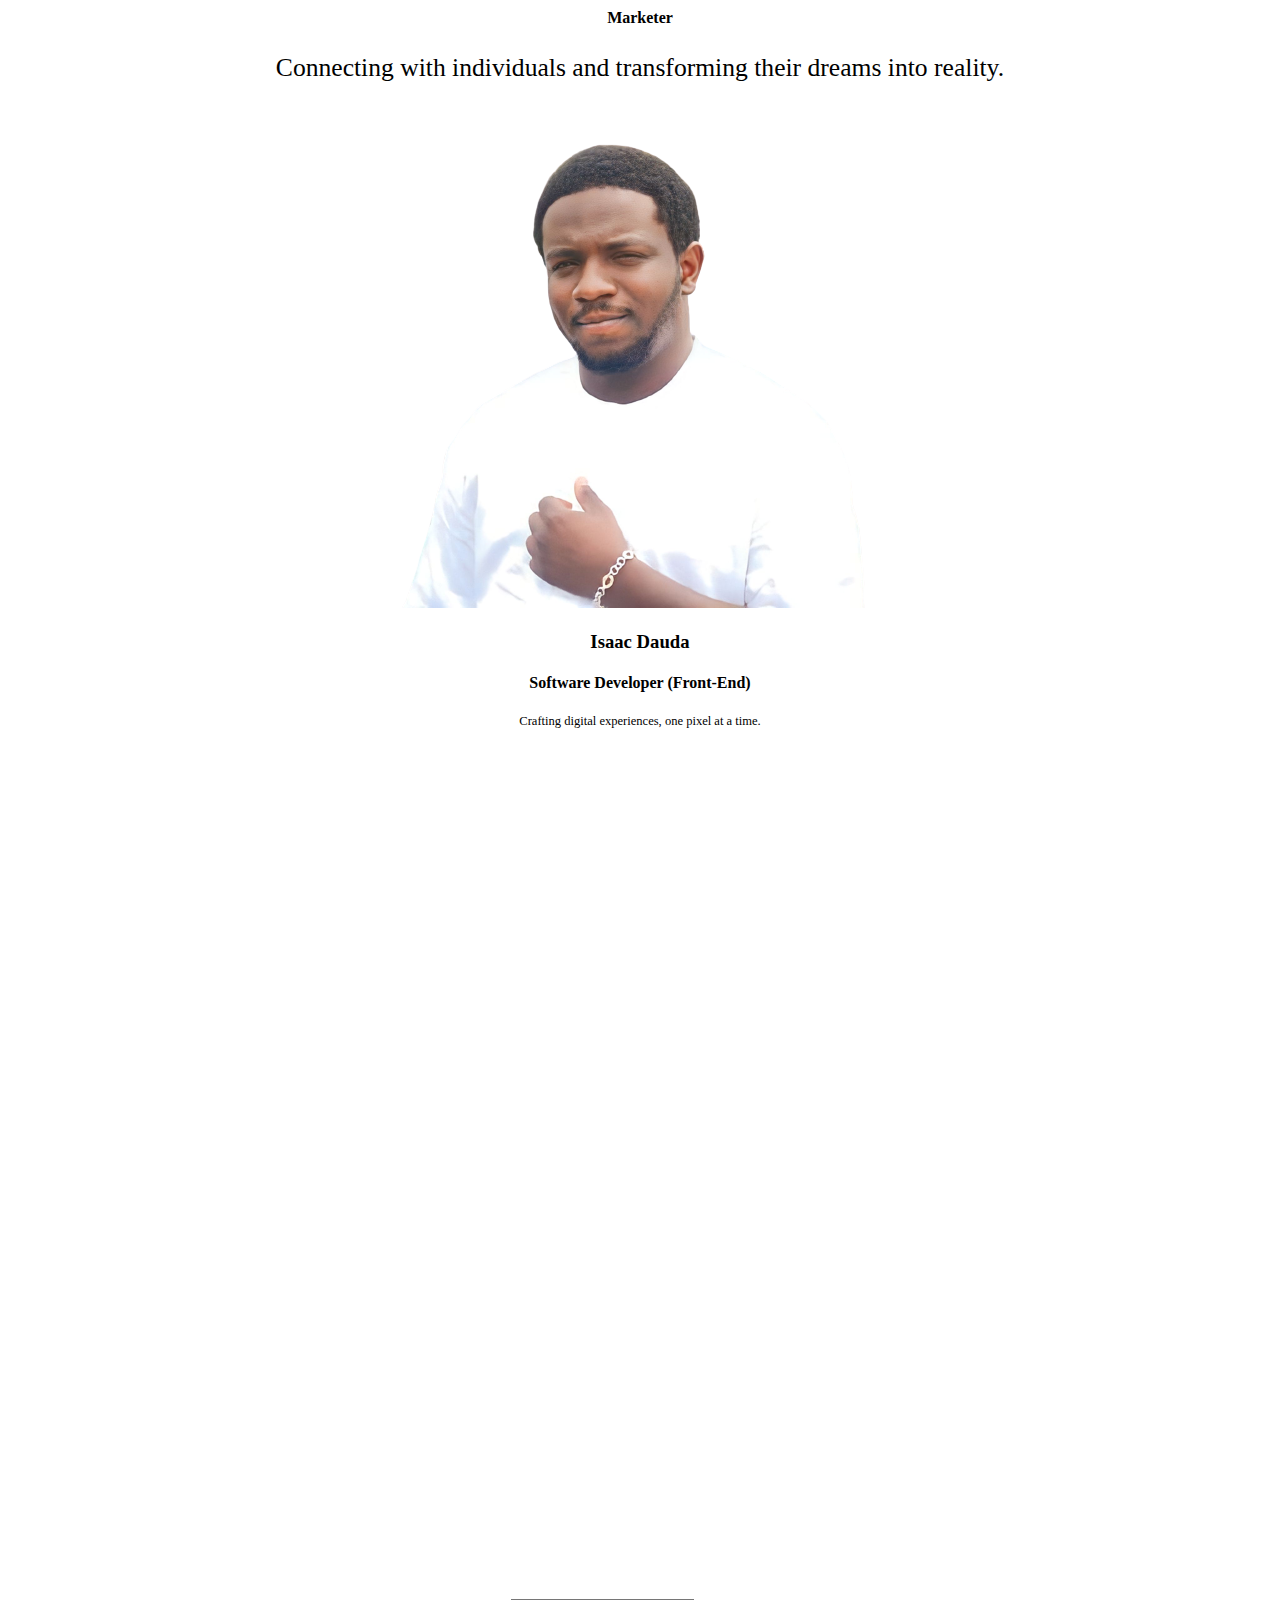
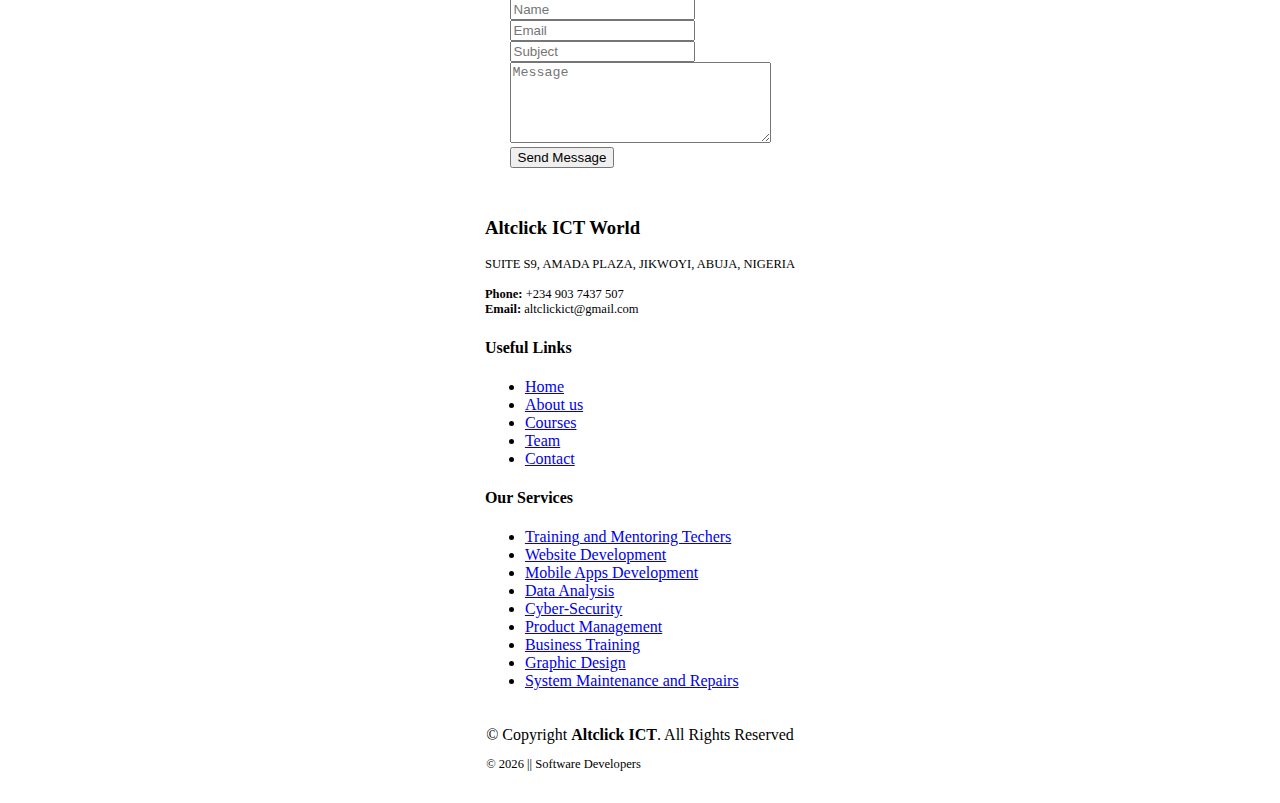
==== commit ab083d76: "Updates" ====
--- a/index.html
+++ b/index.html
@@ -40,8 +40,8 @@
     <link href="assets/css/main.css" rel="stylesheet">
     <link rel="stylesheet" href="assets/css/contact_form_style.css">
 
-  <!--New Style-->
-  <link href="assets/css/new.css" rel="stylesheet">
+    <!--New Style-->
+    <link href="assets/css/new.css" rel="stylesheet">
 
 </head>
 
@@ -63,7 +63,7 @@
                     <!-- <i class="bi bi-chevron-down dropdown-indicator"></i> -->
                     <li><a class="nav-link scrollto" href="index.html">Home</a></li>
                     <li><a class="nav-link scrollto" href="index.html#about">About</a></li>
-                    <li><a class="nav-link scrollto" href="index.html#courses">Courses</a></li>
+                    <li><a class="nav-link scrollto" href="index.html#services">Services</a></li>
                     <li><a class="nav-link scrollto" href="index.html#team">Team</a></li>
                     <li><a class="nav-link scrollto" href="index.html#contact">Contact</a></li>
                 </ul>
@@ -71,7 +71,7 @@
             </nav>
             <!-- .navbar -->
 
-            <a class="btn-getstarted scrollto btn-primary" href="/AltClick/view/form.php">Get Started</a>
+            <a class="btn-getstarted scrollto btn-primary" href="view/form.php">Get Started</a>
 
         </div>
     </header>
@@ -87,7 +87,7 @@
                         We are Altclick ICT World Limited <br> ...Making the Difference
                     </p>
                     <div class="d-flex">
-                        <a href="form.html" class="btn-get-started scrollto">Get Started</a>
+                        <a href="view/form.php" class="btn-get-started scrollto">Get Started</a>
                         <!-- <a href="#" class="glightbox btn-watch-video d-flex align-items-center"><i class="bi bi-play-circle"></i><span>Watch Video</span></a> -->
                     </div>
                 </div>
@@ -100,7 +100,7 @@
                         With technology, we aim at solving complex business <br> problems with innovation, creativity, and strategy.
                     </p>
                     <div class="d-flex">
-                        <a href="form.html" class="btn-get-started scrollto">Get Started</a>
+                        <a href="view/form.php" class="btn-get-started scrollto">Get Started</a>
                         <!-- <a href="#" class="glightbox btn-watch-video d-flex align-items-center"><i class="bi bi-play-circle"></i><span>Watch Video</span></a> -->
                     </div>
                 </div>
@@ -114,19 +114,176 @@
                         <br> We follow a step-by-step software development procedures alongside with security in mind.
                     </p>
                     <div class="d-flex">
-                        <a href="form.html" class="btn-get-started scrollto">Get Started</a>
+                        <a href="view/form.php" class="btn-get-started scrollto">Get Started</a>
                         <!-- <a href="#" class="glightbox btn-watch-video d-flex align-items-center"><i class="bi bi-play-circle"></i><span>Watch Video</span></a> -->
                     </div>
                 </div>
             </div>
         </div>
     </center>
+    <!-- ======= Testimonials Section ======= -->
+    <!-- <div class="row g-4 g-lg-5" data-aos="fade-up" data-aos-delay="200" id="team"></div>
+    <section id="team" class="testimonials">
+        <div class="container" data-aos="fade-up">
+            <center>
+                <div class="testimonials-slider swiper">
+                    <div class="swiper-wrapper">
+
+                        <div class="swiper-slide">
+                            <div class="testimonial-item">
+                                <img src="assets/img/hero-carousel/hero-carousel-3.svg" class="testimonial-img" alt="">
+                                <h2>We are <span>Altclick</span></h2>
+                                <p>
+                                    We are Altclick ICT World Limited <br> ...Making the Difference
+                                </p>
+                                <div class="d-flex"> -->
+    <!-- <a href="view/form.php" class="btn-get-started scrollto">Get Started</a> -->
+    <!-- <a href="#" class="glightbox btn-watch-video d-flex align-items-center"><i class="bi bi-play-circle"></i><span>Watch Video</span></a> -->
+    <!-- </div>
+                            </div>
+                        </div> -->
+    <!-- End Team item -->
+
+    <!-- Start Team Item-->
+    <!-- <div class="swiper-slide">
+                            <div class="testimonial-item">
+                                <img src="assets/img/hero-carousel/hero-carousel-3.svg" class="testimonial-img" alt="">
+                                <h2>We Build Cutting Edge Tech <span>Solutions For Business Processes</span></h2>
+                                <p>
+                                    With technology, we aim at solving complex business <br> problems with innovation, creativity, and strategy.
+                                </p>
+                                <div class="d-flex">
+                                    <a href="view/form.php" class="btn-get-started scrollto">Get Started</a> -->
+    <!-- <a href="#" class="glightbox btn-watch-video d-flex align-items-center"><i class="bi bi-play-circle"></i><span>Watch Video</span></a> -->
+    <!-- </div>
+                            </div>
+                        </div> -->
+    <!-- End Team item -->
+
+    <!-- Start Team Item-->
+    <!-- <div class="swiper-slide">
+                            <div class="testimonial-item">
+                                <img src="assets/img/hero-carousel/hero-carousel-3.svg" class="testimonial-img" alt="">
+                                <h2>Enterprise<span>Software Development</span></h2>
+                                <p>
+                                    Enterprise-wide integration, security and scalability.
+                                    <br> We follow a step-by-step software development procedures alongside with security in mind.
+                                </p>
+                                <div class="d-flex">
+                                    <a href="view/form.php" class="btn-get-started scrollto">Get Started</a> -->
+    <!-- <a href="#" class="glightbox btn-watch-video d-flex align-items-center"><i class="bi bi-play-circle"></i><span>Watch Video</span></a> -->
+    <!-- </div>
+                            </div>
+                        </div> -->
+    <!-- End Team item -->
+    <!-- </div>
+                    <div class="swiper-pagination"></div>
+                </div>
+            </center>
+        </div>
+    </section> -->
+    <!-- End Testimonials Section -->
 
     <!-- End Here... -->
     <main id="main">
-
         <!-- ======= Featured courses Section ======= -->
-        <section id="featured-courses" class="featured-courses">
+        <section id="featured-courses" class="featured-courses" style="text-align:justify">
+            <div class="container">
+                <h5><b>We Follow <i>A-Step-By-Step</i> Approach To Achieve Projects</b></h5>
+
+                <div class="row gy-6">
+
+                    <div class="col-xl-2 col-md-4 d-flex" data-aos="zoom-out">
+                        <div class="service-item position-relative">
+                            <div class="icon">
+                                <center>
+                                    <h1><strong>1</strong></h1>
+                                    <h4><a href="" class="stretched-link">Discovery</a></h4>
+                                </center>
+                            </div>
+                            <We>We provide the best software services to actualize your ideas, concepts or goals regardless of complexities. Do you need to build bespoke software or hire developers? We discuss your requirements with you and visualize helpful
+                                custom software solutions to meet your needs. We enable andd maintain flexibilty from when you hire us to where your products are deployed.</p>
+                        </div>
+                    </div>
+                    <!-- End Service Item -->
+
+                    <div class="col-xl-2 col-md-4 d-flex" data-aos="zoom-out" data-aos-delay="200">
+                        <div class="service-item position-relative">
+                            <div class="icon">
+                                <center>
+                                    <h1><strong>2</strong></h1>
+                                    <h4><a href="" class="stretched-link">Design</a></h4>
+                                </center>
+                            </div>
+                            <p>With a viable project scope, we assemble exceptional designers and developers who execute our solutions perfectly. As an agency, we pride ourselves on customer satisfaction, so we maitain unhindered communication with you throughout
+                                our planning and execution process to ensure our developers implement all your requirements into the project architecture.
+                            </p>
+                        </div>
+                    </div>
+                    <!-- End Service Item -->
+
+                    <div class="col-xl-2 col-md-4 d-flex" data-aos="zoom-out" data-aos-delay="400">
+                        <div class="service-item position-relative">
+                            <div class="icon">
+                                <center>
+                                    <h1><strong>3</strong></h1>
+                                    <h4><a href="" class="stretched-link">Development</a></h4>
+                                </center>
+                            </div>
+                            <p>It's time to bring your project to life now that we have your design. Using agile methodology, our developers break down your product into manageable and measurable chunks called sprints and work on them in a time and priority-based
+                                order to deliver measurable and quality results. By utilising CI/CD practices, we will ensure your applications are always updated without downtime.</p>
+                        </div>
+                    </div>
+                    <!-- End Service Item -->
+
+                    <div class="col-xl-2 col-md-4 d-flex" data-aos="zoom-out" data-aos-delay="600">
+                        <div class="service-item position-relative">
+                            <div class="icon">
+                                <center>
+                                    <h1><strong>4</strong></h1>
+                                    <h4><a href="" class="stretched-link">Testing</a></h4>
+                                </center>
+                            </div>
+                            <p>We test during project development to verify the functionality and performance of your product before release. We typically approach this with two methods: Unit Testing, where we test individual units of source code, such as
+                                functions, classes and procedures, to determine if they perform as intended by developers. Acceptance Testing, where we verify that a product meets the requirements specified in the acceptance criteria. We collaborate with
+                                the customer or an independent test team to do this. It determines if the system is suitable for use.</p>
+                        </div>
+                    </div>
+                    <!-- End Service Item -->
+                    <div class="col-xl-2 col-md-4 d-flex" data-aos="zoom-out" data-aos-delay="600">
+                        <div class="service-item position-relative">
+                            <div class="icon">
+                                <center>
+                                    <h1><strong>5</strong></h1>
+                                    <h4><a href="" class="stretched-link">Deployment</a></h4>
+                                </center>
+                            </div>
+                            <p>Deployment is automated, which means that new features of your product are readily available. After each feature passes the testing phase and meets all sprint goals, the developers integrate it for final testing. The outcome
+                                is then fully deployed and made available to customers. It kickstarts the developer's software maintenance phase.</p>
+                        </div>
+                    </div>
+                    <!-- End Service Item -->
+                    <div class="col-xl-2 col-md-4 d-flex" data-aos="zoom-out" data-aos-delay="600">
+                        <div class="service-item position-relative">
+                            <div class="icon">
+                                <center>
+                                    <h1><strong>6</strong></h1>
+                                    <h4><a href="" class="stretched-link">Maintenance</a></h4>
+                                </center>
+                            </div>
+                            <p>Part of our services to you is the maintenance and management of your database, data warehouses and applications. Our developers ensure the maintenance of your product's functionality by dealing with bugs and faults and implementing
+                                new features or ideas. Other maintenance tasks include project rescue and modernisation.</p>
+                        </div>
+                    </div>
+                    <!-- End Service Item -->
+
+
+                </div>
+
+            </div>
+        </section>
+        <!-- ======= Featured courses Section ======= -->
+        <!-- <section id="featured-courses" class="featured-courses">
             <div class="container">
 
                 <div class="row gy-4">
@@ -137,40 +294,40 @@
                             <h4><a href="" class="stretched-link">Vision Oriented</a></h4>
                             <p>Tech visionaries from corners and all over Nigeria with wide minds.</p>
                         </div>
-                    </div>
-                    <!-- End Service Item -->
-
-                    <div class="col-xl-3 col-md-6 d-flex" data-aos="zoom-out" data-aos-delay="200">
+                    </div> -->
+        <!-- End Service Item -->
+
+        <!-- <div class="col-xl-3 col-md-6 d-flex" data-aos="zoom-out" data-aos-delay="200">
                         <div class="service-item position-relative">
                             <div class="icon"><i class="bi bi-bounding-box-circles icon"></i></div>
                             <h4><a href="" class="stretched-link">Tech Community</a></h4>
                             <p>Together, forming a strong, coordinated community with a single vision.</p>
                         </div>
-                    </div>
-                    <!-- End Service Item -->
-
-                    <div class="col-xl-3 col-md-6 d-flex" data-aos="zoom-out" data-aos-delay="400">
+                    </div> -->
+        <!-- End Service Item -->
+
+        <!-- <div class="col-xl-3 col-md-6 d-flex" data-aos="zoom-out" data-aos-delay="400">
                         <div class="service-item position-relative">
                             <div class="icon"><i class="bi bi-calendar4-week icon"></i></div>
                             <h4><a href="" class="stretched-link">Tech Solutions</a></h4>
                             <p>Digital solutions! To bridge the gap of technology in Nigeria</p>
                         </div>
-                    </div>
-                    <!-- End Service Item -->
-
-                    <div class="col-xl-3 col-md-6 d-flex" data-aos="zoom-out" data-aos-delay="600">
+                    </div> -->
+        <!-- End Service Item -->
+
+        <!-- <div class="col-xl-3 col-md-6 d-flex" data-aos="zoom-out" data-aos-delay="600">
                         <div class="service-item position-relative">
                             <div class="icon"><i class="bi bi-broadcast icon"></i></div>
                             <h4><a href="" class="stretched-link">To the World</a></h4>
                             <p>From Abuja, Nigeria. To the World, making it a better place to be, technologically.</p>
                         </div>
-                    </div>
-                    <!-- End Service Item -->
-
-                </div>
+                    </div> -->
+        <!-- End Service Item -->
+
+        <!-- </div>
 
             </div>
-        </section>
+        </section> -->
         <!-- End Featured courses Section -->
 
         <!-- ======= About Section ======= -->
@@ -191,226 +348,221 @@
 
 
                     <!-- ======= Courses Section ======= -->
-                    
+
                     <!-- End Services Section -->
 
 
                     <!-- ======= Services Section ======= -->
+                    <div id="services" class="services"></div>
                     <div class="row g-4 g-lg-5" data-aos="fade-up" data-aos-delay="200">
                         <section id="services" class="courses">
                             <div class="container" data-aos="fade-up">
-                      
-                              <div class="section-header">
-                                <h2>Our Services</h2>
-                                <p>We provide tech Services in the following Areas.</p>
-                              </div>
-                
-                
-                    
-                        <ul class="list">
-                          <li class="list-item">
-                              <a class="active" href="./view/teachingServices.php">
-                                  <h5><span class="list-text">Teaching</span></h5>
-                              </a>
-                          </li>
-                          <li class="list-item">
-                              <a href="./view/multimedia.php">
-                                <h5 style="margin-left: 10px;"><span class="list-text">Multimedia</span></h5>
-                              </a>
-                          </li>
-                          <li class="list-item">
-                              <a href="./view/printing.php">
-                                <h5 style="margin-left: 10px;"><span class="list-text">Printing</span> </h5>
-                              </a>
-                          </li>
-                          <li class="list-item">
-                              <a href="./view/hardware.php">
-                                <h5 style="margin-left: 10px;"> <span class="list-text">Hardware</span> </h5>
-                              </a>
-                          </li>
-                          <li class="list-item">
-                              <a href="./view/consultation.php">
-                                <h5 style="margin-left: 10px;"> <span class="list-text">Consultation</span> </h5>
-                              </a>
-                          </li>
-                      </ul>
-                      
-                      <div id="content-section"></div>
-                              </div>
+
+                                <div class="section-header">
+                                    <h2>Our Services</h2>
+                                    <p>We provide tech Services in the following Areas.</p>
+                                </div>
+
+
+
+                                <ul class="list">
+                                    <li class="list-item">
+                                        <a class="active" href="./view/teachingServices.php">
+                                            <h5><span class="list-text">Development/Teaching</span></h5>
+                                        </a>
+                                    </li>
+                                    <li class="list-item">
+                                        <a href="./view/multimedia.php">
+                                            <h5 style="margin-left: 10px;"><span class="list-text">Multimedia</span></h5>
+                                        </a>
+                                    </li>
+                                    <li class="list-item">
+                                        <a href="./view/printing.php">
+                                            <h5 style="margin-left: 10px;"><span class="list-text">Printing</span> </h5>
+                                        </a>
+                                    </li>
+                                    <li class="list-item">
+                                        <a href="./view/hardware.php">
+                                            <h5 style="margin-left: 10px;"> <span class="list-text">Hardware</span> </h5>
+                                        </a>
+                                    </li>
+                                    <li class="list-item">
+                                        <a href="./view/consultation.php">
+                                            <h5 style="margin-left: 10px;"> <span class="list-text">Consultation</span> </h5>
+                                        </a>
+                                    </li>
+                                </ul>
+
+                                <div id="content-section"></div>
+                            </div>
                         </section>
-                        </div>
-                        
-                      
-                  </div>
-                    
-      
-                  <!-- End Services Section -->
-      
-      
-          <!-- ======= Testimonials Section ======= -->
-          <div class="row g-4 g-lg-5" data-aos="fade-up" data-aos-delay="200"></div>
-          <section id="team" class="testimonials">
-            <div class="container" data-aos="fade-up">
-              <center>
-              <div class="testimonials-slider swiper">
-                <div class="swiper-wrapper">
-      
-                  <div class="swiper-slide">
-                    <div class="testimonial-item">
-                      <img  src="assets/img/team/team-1.jpg" class="testimonial-img" alt="">
-                      <h3>James Nenge</h3>
-                      <h4>CEO/Chief Executive Owner</h4>
-                      <div class="stars">
-                       <!-- social media icons-->
-                       <div class="social-icons">
-                        <a href="" class="social-icon"><i class="bi bi-facebook color-blue"></i></a>
-                        <a href="" class="social-icon"><i class="bi bi-twitter color-blue"></i></a>
-                        <a href="" class="social-icon"><i class="bi bi-github color-black"></i></a>
-                        <a href="" class="social-icon"><i class="bi bi-linkdin color-blue"></i></a>
-                        <a href="" class="social-icon"><i class="bi bi-instagram color-red"></i></a>
-                        <!-- Add more social media icons as needed -->
-                    </div>
-                      </div>
-                      <p>
-                        <i class="bi bi-quote quote-icon-left"></i>
-                        Technology is best when it brings people together.
-                        <i class="bi bi-quote quote-icon-right"></i>
-                      </p>
-                    </div>
-                  </div>
-                  <!-- End Team item -->
-      
-                  <!-- Start Team Item-->   
-                  <div class="swiper-slide">
-                    <div class="testimonial-item">
-                      <img  src="assets/img/team/godwin.jpg" class="testimonial-img" alt="">
-                      <h3>Godwin Ikpe Ugbe</h3>
-                      <h4>Software Developer (Full-Stack)</h4>
-                      <div class="stars">
-                       <!-- social media icons-->
-                       <div class="social-icons">
-                        <a href="https://www.facebook.com/godwin.ugbe.52?mibextid=ZbWKwL" class="social-icon"><i class="bi bi-facebook color-blue"></i></a>
-                        <a href="https://www.tiktok.com/search?q=cidusface&t=1694182440594" class="social-icon"><i class="bi bi-tiktok color-blue"></i></a>
-                        <a href="https://github.com/UgbeGodwinIkpe" class="social-icon"><i class="bi bi-github color-black"></i></a>
-                        <a href="Instagram: https://instagram.com/cidusface?utm_source=qr&igshid=MzNlNGNkZWQ4Mg==" class="social-icon"><i class="bi bi-instagram color-red"></i></a>
-                        <!-- Add more social media icons as needed -->
-                    </div>
-                      </div>
-                      <p>
-                        <i class="bi bi-quote quote-icon-left"></i>
-                        A Result driven person who is committed to tech.
-                        <i class="bi bi-quote quote-icon-right"></i>
-                      </p>
-                    </div>
-                  </div>
-                  <!-- End Team item -->
-      
-                   <!-- Start Team Item-->   
-                   <div class="swiper-slide">
-                    <div class="testimonial-item">
-                      <img  src="assets/img/team/vicky.jpg" class="testimonial-img" alt="">
-                      <h3>Agada Victoria</h3>
-                      <h4>Secretary</h4>
-                      <div class="stars">
-                       <!-- social media icons-->
-                       <div class="social-icons">
-                        <a href="https://www.facebook.com/ojlee.ojlee" class="social-icon"><i class="bi bi-facebook color-blue"></i></a>
-                        
-                        <!-- Add more social media icons as needed -->
-                    </div>
-                      </div>
-                      <p style="font-size: 2vw;">
-                        <i class="bi bi-quote quote-icon-left"></i>
-                        Dedicated to Driving Positive Change and Elevating Operational Excellence.
-                        <i class="bi bi-quote quote-icon-right"></i>
-                      </p>
-                    </div>
-                  </div>
-                  <!-- End Team item -->
-      
-      
-      
-      
-                 <!-- Start Team Item-->   
-                   <div class="swiper-slide">
-                    <div class="testimonial-item">
-                      <img  src="assets/img/team/david1.jpg" class="testimonial-img" alt="">
-                      <h3>David Ojimaojo Daniel </h3>
-                      <h4>Hardware Engineer</h4>
-                      <div class="stars">
-                       <!-- social media icons-->
-                       <div class="social-icons">
-                        <a href="https://web.facebook.com/ojimaojo.tech.1" class="social-icon"><i class="bi bi-facebook color-blue"></i></a>
-                        
-                        <!-- Add more social media icons as needed -->
-                    </div>
-                      </div>
-                      <p>
-                        <i class="bi bi-quote quote-icon-left"></i>
-                        Transforming the world through science and technology.
-                        <i class="bi bi-quote quote-icon-right"></i>
-                      </p>
-                    </div>
-                  </div>
-      
-                  <!-- End Team item -->
-      
-      
-      
-                  <!-- Start Team Item-->   
-                  <div class="swiper-slide">
-                    <div class="testimonial-item">
-                      <img  src="assets/img/team/obi.jpg" class="testimonial-img" alt="">
-                      <h3> Joseph Micheal Obinna </h3>
-                      <h4>Marketer</h4>
-                      <div class="stars">
-                       <!-- social media icons-->
-                       <div class="social-icons">
-                        <a href="https://web.facebook.com/profile.php?id=100006508860027" class="social-icon"><i class="bi bi-facebook color-blue"></i></a>
-                        
-                        <!-- Add more social media icons as needed -->
-                    </div>
-                      </div>
-                      <p style="font-size: 2vw;">
-                        <i class="bi bi-quote quote-icon-left"></i>
-                        Connecting with individuals and transforming their dreams into reality.
-                        <i class="bi bi-quote quote-icon-right"></i>
-                      </p>
-                    </div>
-                  </div>
-      
-                  <!-- End Team item -->
-      
-                              <!-- Start Team Item-->   
-                              <div class="swiper-slide">
-                                <div class="testimonial-item">
-                                  <img  src="assets/img/team/natty.png" class="testimonial-img" alt="">
-                                  <h3> Isaac Dauda </h3>
-                                  <h4>Software Developer (Front-End)</h4>
-                                  <div class="stars">
-                                   <!-- social media icons-->
-                                   <div class="social-icons">
-                                    <a href="https://web.facebook.com/Nattie096" class="social-icon"><i class="bi bi-facebook color-blue"></i></a>
-                                    <a href="https://twitter.com/its_just_natty_?t=dfi2peQSN3cYC0EGIusDaQ&s=09" class="social-icon"><i class="bi bi-twitter color-blue"></i></a>
-                                    <a href="https://github.com/Bundot" class="social-icon"><i class="bi bi-github color-black"></i></a>
-                                    <a href="https://www.linkedin.com/in/isaac-dauda-bb307013b" class="social-icon"><i class="bi bi-linkdin color-blue"></i></a>
-                                    <a href="https://instagram.com/its_just_natty?utm_source=qr&igshid=MThlNWY1MzQwNA==" class="social-icon"><i class="bi bi-instagram color-red"></i></a>
-                                    <!-- Add more social media icons as needed -->
-                                </div>
-                                  </div>
-                                  <p>
-                                    <i class="bi bi-quote quote-icon-left"></i>
-                                    Crafting digital experiences, one pixel at a time.
-                                    <i class="bi bi-quote quote-icon-right"></i>
-                                  </p>
-                                </div>
-                              </div>
-                  
-                              <!-- End Team item -->
-      
-                  <!-- End testimonial item -->
-      
-                 <!-- <div class="swiper-slide">
+                    </div>
+
+
+                </div>
+
+
+                <!-- End Services Section -->
+
+
+                <!-- ======= Testimonials Section ======= -->
+                <div class="row g-4 g-lg-5" data-aos="fade-up" data-aos-delay="200" id="team"></div>
+                <section id="team" class="testimonials">
+                    <div class="container" data-aos="fade-up">
+                        <center>
+                            <div class="testimonials-slider swiper">
+                                <div class="swiper-wrapper">
+
+                                    <div class="swiper-slide">
+                                        <div class="testimonial-item">
+                                            <img src="assets/img/team/team-1.jpg" class="testimonial-img" alt="">
+                                            <h3>James Nenge</h3>
+                                            <h4>CEO/Chief Executive Owner</h4>
+                                            <div class="stars">
+                                                <!-- social media icons-->
+                                                <div class="social-icons">
+                                                    <a href="" class="social-icon"><i class="bi bi-facebook color-blue"></i></a>
+                                                    <a href="" class="social-icon"><i class="bi bi-twitter color-blue"></i></a>
+                                                    <a href="" class="social-icon"><i class="bi bi-github color-black"></i></a>
+                                                    <a href="" class="social-icon"><i class="bi bi-linkdin color-blue"></i></a>
+                                                    <a href="" class="social-icon"><i class="bi bi-instagram color-red"></i></a>
+                                                    <!-- Add more social media icons as needed -->
+                                                </div>
+                                            </div>
+                                            <p>
+                                                <i class="bi bi-quote quote-icon-left"></i> Technology is best when it brings people together.
+                                                <i class="bi bi-quote quote-icon-right"></i>
+                                            </p>
+                                        </div>
+                                    </div>
+                                    <!-- End Team item -->
+
+                                    <!-- Start Team Item-->
+                                    <div class="swiper-slide">
+                                        <div class="testimonial-item">
+                                            <img src="assets/img/team/godwin.jpg" class="testimonial-img" alt="">
+                                            <h3>Godwin Ikpe Ugbe</h3>
+                                            <h4>Software Developer (Full-Stack)</h4>
+                                            <div class="stars">
+                                                <!-- social media icons-->
+                                                <div class="social-icons">
+                                                    <a href="https://www.facebook.com/godwin.ugbe.52?mibextid=ZbWKwL" class="social-icon"><i class="bi bi-facebook color-blue"></i></a>
+                                                    <a href="https://www.tiktok.com/search?q=cidusface&t=1694182440594" class="social-icon"><i class="bi bi-tiktok color-blue"></i></a>
+                                                    <a href="https://github.com/UgbeGodwinIkpe" class="social-icon"><i class="bi bi-github color-black"></i></a>
+                                                    <a href="Instagram: https://instagram.com/cidusface?utm_source=qr&igshid=MzNlNGNkZWQ4Mg==" class="social-icon"><i class="bi bi-instagram color-red"></i></a>
+                                                    <!-- Add more social media icons as needed -->
+                                                </div>
+                                            </div>
+                                            <p>
+                                                <i class="bi bi-quote quote-icon-left"></i> A Result driven person who is committed to tech.
+                                                <i class="bi bi-quote quote-icon-right"></i>
+                                            </p>
+                                        </div>
+                                    </div>
+                                    <!-- End Team item -->
+
+                                    <!-- Start Team Item-->
+                                    <div class="swiper-slide">
+                                        <div class="testimonial-item">
+                                            <img src="assets/img/team/vicky.jpg" class="testimonial-img" alt="">
+                                            <h3>Agada Victoria</h3>
+                                            <h4>Secretary</h4>
+                                            <div class="stars">
+                                                <!-- social media icons-->
+                                                <div class="social-icons">
+                                                    <a href="https://www.facebook.com/ojlee.ojlee" class="social-icon"><i class="bi bi-facebook color-blue"></i></a>
+
+                                                    <!-- Add more social media icons as needed -->
+                                                </div>
+                                            </div>
+                                            <p style="font-size: 2vw;">
+                                                <i class="bi bi-quote quote-icon-left"></i> Dedicated to Driving Positive Change and Elevating Operational Excellence.
+                                                <i class="bi bi-quote quote-icon-right"></i>
+                                            </p>
+                                        </div>
+                                    </div>
+                                    <!-- End Team item -->
+
+
+
+
+                                    <!-- Start Team Item-->
+                                    <div class="swiper-slide">
+                                        <div class="testimonial-item">
+                                            <img src="assets/img/team/david1.jpg" class="testimonial-img" alt="">
+                                            <h3>David Ojimaojo Daniel </h3>
+                                            <h4>Hardware Engineer</h4>
+                                            <div class="stars">
+                                                <!-- social media icons-->
+                                                <div class="social-icons">
+                                                    <a href="https://web.facebook.com/ojimaojo.tech.1" class="social-icon"><i class="bi bi-facebook color-blue"></i></a>
+
+                                                    <!-- Add more social media icons as needed -->
+                                                </div>
+                                            </div>
+                                            <p>
+                                                <i class="bi bi-quote quote-icon-left"></i> Transforming the world through science and technology.
+                                                <i class="bi bi-quote quote-icon-right"></i>
+                                            </p>
+                                        </div>
+                                    </div>
+
+                                    <!-- End Team item -->
+
+
+
+                                    <!-- Start Team Item-->
+                                    <div class="swiper-slide">
+                                        <div class="testimonial-item">
+                                            <img src="assets/img/team/obi.jpg" class="testimonial-img" alt="">
+                                            <h3> Joseph Micheal Obinna </h3>
+                                            <h4>Marketer</h4>
+                                            <div class="stars">
+                                                <!-- social media icons-->
+                                                <div class="social-icons">
+                                                    <a href="https://web.facebook.com/profile.php?id=100006508860027" class="social-icon"><i class="bi bi-facebook color-blue"></i></a>
+
+                                                    <!-- Add more social media icons as needed -->
+                                                </div>
+                                            </div>
+                                            <p style="font-size: 2vw;">
+                                                <i class="bi bi-quote quote-icon-left"></i> Connecting with individuals and transforming their dreams into reality.
+                                                <i class="bi bi-quote quote-icon-right"></i>
+                                            </p>
+                                        </div>
+                                    </div>
+
+                                    <!-- End Team item -->
+
+                                    <!-- Start Team Item-->
+                                    <div class="swiper-slide">
+                                        <div class="testimonial-item">
+                                            <img src="assets/img/team/natty.png" class="testimonial-img" alt="">
+                                            <h3> Isaac Dauda </h3>
+                                            <h4>Software Developer (Front-End)</h4>
+                                            <div class="stars">
+                                                <!-- social media icons-->
+                                                <div class="social-icons">
+                                                    <a href="https://web.facebook.com/Nattie096" class="social-icon"><i class="bi bi-facebook color-blue"></i></a>
+                                                    <a href="https://twitter.com/its_just_natty_?t=dfi2peQSN3cYC0EGIusDaQ&s=09" class="social-icon"><i class="bi bi-twitter color-blue"></i></a>
+                                                    <a href="https://github.com/Bundot" class="social-icon"><i class="bi bi-github color-black"></i></a>
+                                                    <a href="https://www.linkedin.com/in/isaac-dauda-bb307013b" class="social-icon"><i class="bi bi-linkdin color-blue"></i></a>
+                                                    <a href="https://instagram.com/its_just_natty?utm_source=qr&igshid=MThlNWY1MzQwNA==" class="social-icon"><i class="bi bi-instagram color-red"></i></a>
+                                                    <!-- Add more social media icons as needed -->
+                                                </div>
+                                            </div>
+                                            <p>
+                                                <i class="bi bi-quote quote-icon-left"></i> Crafting digital experiences, one pixel at a time.
+                                                <i class="bi bi-quote quote-icon-right"></i>
+                                            </p>
+                                        </div>
+                                    </div>
+
+                                    <!-- End Team item -->
+
+                                    <!-- End testimonial item -->
+
+                                    <!-- <div class="swiper-slide">
                     <div class="testimonial-item">
                       <img src="assets/img/testimonials/testimonials-5.jpg" class="testimonial-img" alt="">
                       <h3>Bill Gates</h3>
@@ -425,154 +577,154 @@
                       </p>
                     </div>
                   </div> -->
-                  <!-- End testimonial item -->
-      
-                </div>
-                <div class="swiper-pagination"></div>
-              </div>
-            </center>
-            </div>
-          </section>
-          <!-- End Testimonials Section -->
-      
-
-                    <!-- ======= Team Section ======= -->
-                  
-                    <!-- End Team Section -->
-
-
-                    <!-- ======= Contact Section ======= -->
-                    <section id="contact" class="contact" style="background-image: url(assets/img/bg_1.jpg); margin-top: 20px;">
-                        <div class="container">
-
-                            <div class="section-header">
-                                <h2 style="color: white">Contact Us</h2>
-                                <p style="color: white">SUITE S9, AMADA PLAZA, JIKWOYI, ABUJA</p>
-                            </div>
-
-                        </div>
-
-                        <div class="map">
-                            <div class="mapouter">
-                                <div class="gmap_canvas"><iframe class="gmap_iframe" width="100%" frameborder="0" scrolling="no" marginheight="0" marginwidth="0" src="https://maps.google.com/maps?width=600&amp;height=400&amp;hl=en&amp;q=AMADA PLAZA, JIKWOYI, ABUJA&amp;t=&amp;z=10&amp;ie=UTF8&amp;iwloc=B&amp;output=embed"></iframe>
-                                    <a href="https://capcuttemplate.org/">Capcut Templates</a>
+                                    <!-- End testimonial item -->
+
                                 </div>
-                                <style>
-                                    .mapouter {
-                                        position: relative;
-                                        text-align: right;
-                                        width: 100%;
-                                        height: 400px;
-                                    }
-                                    
-                                    .gmap_canvas {
-                                        overflow: hidden;
-                                        background: none!important;
-                                        width: 100%;
-                                        height: 400px;
-                                    }
-                                    
-                                    .gmap_iframe {
-                                        height: 400px!important;
-                                    }
-                                </style>
-                            </div>
-                        </div>
-                        <!-- End Google Maps -->
-
-                        <div class="container">
-
-                            <div class="row gy-5 gx-lg-5">
-
-                                <div class="col-lg-4">
-
-                                    <div class="info">
-                                        <h3 style="color: white">Get in touch</h3>
-                                        <p style="color: white">Visit us, mail us or call us at;</p>
-
-                                        <div class="info-item d-flex">
-                                            <i class="bi bi-geo-alt flex-shrink-0"></i>
-                                            <div>
-                                                <h4 style="color: white">Location:</h4>
-                                                <p style="color: white">SUITE S9, AMADA PLAZA, JIKWOYI, ABUJA</p>
-                                            </div>
-                                        </div>
-                                        <!-- End Info Item -->
-
-                                        <div class="info-item d-flex">
-                                            <i class="bi bi-envelope flex-shrink-0"></i>
-                                            <div>
-                                                <h4 style="color: white">Email:</h4>
-                                                <p style="color: white">altclickictworld@gmail.com</p>
-                                            </div>
-                                        </div>
-                                        <!-- End Info Item -->
-
-                                        <div class="info-item d-flex">
-                                            <i class="bi bi-phone flex-shrink-0"></i>
-                                            <div>
-                                                <h4 style="color: white">Call:</h4>
-                                                <p style="color: white">
-                                                    +234 903 7437 507 <br> +234 814 7711 064
-                                                </p>
-                                            </div>
-                                        </div>
-                                        <!-- End Info Item -->
-
-                                    </div>
+                                <div class="swiper-pagination"></div>
+                            </div>
+                        </center>
+                    </div>
+                </section>
+                <!-- End Testimonials Section -->
+
+
+                <!-- ======= Team Section ======= -->
+
+                <!-- End Team Section -->
+
+
+                <!-- ======= Contact Section ======= -->
+                <section id="contact" class="contact" style="background-image: url(assets/img/bg_1.jpg); margin-top: 20px;">
+                    <div class="container">
+
+                        <div class="section-header">
+                            <h2 style="color: white">Contact Us</h2>
+                            <p style="color: white">SUITE S9, AMADA PLAZA, JIKWOYI, ABUJA</p>
+                        </div>
+
+                    </div>
+
+                    <div class="map">
+                        <div class="mapouter">
+                            <div class="gmap_canvas"><iframe class="gmap_iframe" width="100%" frameborder="0" scrolling="no" marginheight="0" marginwidth="0" src="https://maps.google.com/maps?width=600&amp;height=400&amp;hl=en&amp;q=AMADA PLAZA, JIKWOYI, ABUJA&amp;t=&amp;z=10&amp;ie=UTF8&amp;iwloc=B&amp;output=embed"></iframe>
+                                <a href="https://capcuttemplate.org/">Capcut Templates</a>
+                            </div>
+                            <style>
+                                .mapouter {
+                                    position: relative;
+                                    text-align: right;
+                                    width: 100%;
+                                    height: 400px;
+                                }
+                                
+                                .gmap_canvas {
+                                    overflow: hidden;
+                                    background: none!important;
+                                    width: 100%;
+                                    height: 400px;
+                                }
+                                
+                                .gmap_iframe {
+                                    height: 400px!important;
+                                }
+                            </style>
+                        </div>
+                    </div>
+                    <!-- End Google Maps -->
+
+                    <div class="container">
+
+                        <div class="row gy-5 gx-lg-5">
+
+                            <div class="col-lg-4">
+
+                                <div class="info">
+                                    <h3 style="color: white">Get in touch</h3>
+                                    <p style="color: white">Visit us, mail us or call us at;</p>
+
+                                    <div class="info-item d-flex">
+                                        <i class="bi bi-geo-alt flex-shrink-0"></i>
+                                        <div>
+                                            <h4 style="color: white">Location:</h4>
+                                            <p style="color: white">SUITE S9, AMADA PLAZA, JIKWOYI, ABUJA</p>
+                                        </div>
+                                    </div>
+                                    <!-- End Info Item -->
+
+                                    <div class="info-item d-flex">
+                                        <i class="bi bi-envelope flex-shrink-0"></i>
+                                        <div>
+                                            <h4 style="color: white">Email:</h4>
+                                            <p style="color: white">altclickictworld@gmail.com</p>
+                                        </div>
+                                    </div>
+                                    <!-- End Info Item -->
+
+                                    <div class="info-item d-flex">
+                                        <i class="bi bi-phone flex-shrink-0"></i>
+                                        <div>
+                                            <h4 style="color: white">Call:</h4>
+                                            <p style="color: white">
+                                                +234 903 7437 507 <br> +234 814 7711 064
+                                            </p>
+                                        </div>
+                                    </div>
+                                    <!-- End Info Item -->
 
                                 </div>
 
-                                <div class="col-lg-8">
-                                    <form action="https://formspree.io/f/mdovbwgj" method="POST" id="contactForm" name="contactForm">
-                                        <div class="row">
-                                            <div class="col-md-12">
-                                                <div class="form-group">
-                                                    <input type="text" class="form-control" name="name" id="name" placeholder="Name">
-                                                </div>
-                                            </div>
-
-                                            <div class="col-md-12">
-                                                <div class="form-group">
-                                                    <input type="email" class="form-control" name="email" id="email" placeholder="Email">
-                                                </div>
-                                            </div>
-
-                                            <div class="col-md-12">
-                                                <div class="form-group">
-                                                    <input type="text" class="form-control" name="subject" id="subject" placeholder="Subject">
-                                                </div>
-                                            </div>
-
-                                            <div class="col-md-12">
-                                                <div class="form-group">
-                                                    <textarea name="message" class="form-control" id="message" cols="30" rows="5" placeholder="Message"></textarea>
-                                                </div>
-                                            </div>
-
-                                            <div class="col-md-12">
-                                                <div class="form-group">
-                                                    <input type="submit" value="Send Message" class="btn btn-primary">
-
-                                                    <div class="submitting"></div>
-                                                </div>
-                                            </div>
-                                        </div>
-                                    </form>
-                                </div>
-
-                                <!-- <div class="col-10">
+                            </div>
+
+                            <div class="col-lg-8">
+                                <form action="https://formspree.io/f/mdovbwgj" method="POST" id="contactForm" name="contactForm">
+                                    <div class="row">
+                                        <div class="col-md-12">
+                                            <div class="form-group">
+                                                <input type="text" class="form-control" name="name" id="name" placeholder="Name">
+                                            </div>
+                                        </div>
+
+                                        <div class="col-md-12">
+                                            <div class="form-group">
+                                                <input type="email" class="form-control" name="email" id="email" placeholder="Email">
+                                            </div>
+                                        </div>
+
+                                        <div class="col-md-12">
+                                            <div class="form-group">
+                                                <input type="text" class="form-control" name="subject" id="subject" placeholder="Subject">
+                                            </div>
+                                        </div>
+
+                                        <div class="col-md-12">
+                                            <div class="form-group">
+                                                <textarea name="message" class="form-control" id="message" cols="30" rows="5" placeholder="Message"></textarea>
+                                            </div>
+                                        </div>
+
+                                        <div class="col-md-12">
+                                            <div class="form-group">
+                                                <input type="submit" value="Send Message" class="btn btn-primary">
+
+                                                <div class="submitting"></div>
+                                            </div>
+                                        </div>
+                                    </div>
+                                </form>
+                            </div>
+
+                            <!-- <div class="col-10">
             <h6 class="d-inline">Email :<br> <span class="text-muted">adewuyigoodness1@gmail.com</span></h6>
           </div> -->
-                                <!-- End Contact Form -->
-
-                            </div>
-
-                        </div>
-                    </section>
-                    <!-- End Contact Section -->
-
-                    <!-- <div id="contact" class="contact">
+                            <!-- End Contact Form -->
+
+                        </div>
+
+                    </div>
+                </section>
+                <!-- End Contact Section -->
+
+                <!-- <div id="contact" class="contact">
       <img src="assets/img/idle-image.jpg" alt="Company Flier" class="pic001">
     </div> -->
 
@@ -685,8 +837,8 @@
     <script src="assets/js/firstsection.js"></script>
     <script src="assets/js/main.js"></script>
 
-      <!--New Script-->
-  <script src="assets/js/new.js"></script>
+    <!--New Script-->
+    <script src="assets/js/new.js"></script>
 
 </body>
 
--- a/assets/css/firstsection.css
+++ b/assets/css/firstsection.css
@@ -3,10 +3,12 @@
 }
 
 .image-slideshow {
-    max-width: 100%;
+    width: 100%;
     max-height: 40%;
     position: relative;
-    margin: auto;
+    margin-top: 10%;
+    /* background: linear-gradient(rgba(0, 0, 0, 0.5) 100%, rgba(0, 0, 0, 0.5) 100%, url('assets/img/hero-carousel/hero-carousel-3.svg')); */
+    /* background: url('assets/img/hero-carousel/hero-carousel-3.svg'), linear-gradient(to bottom, #fafafc, #a3d1fa); */
 }
 
 .fade img {
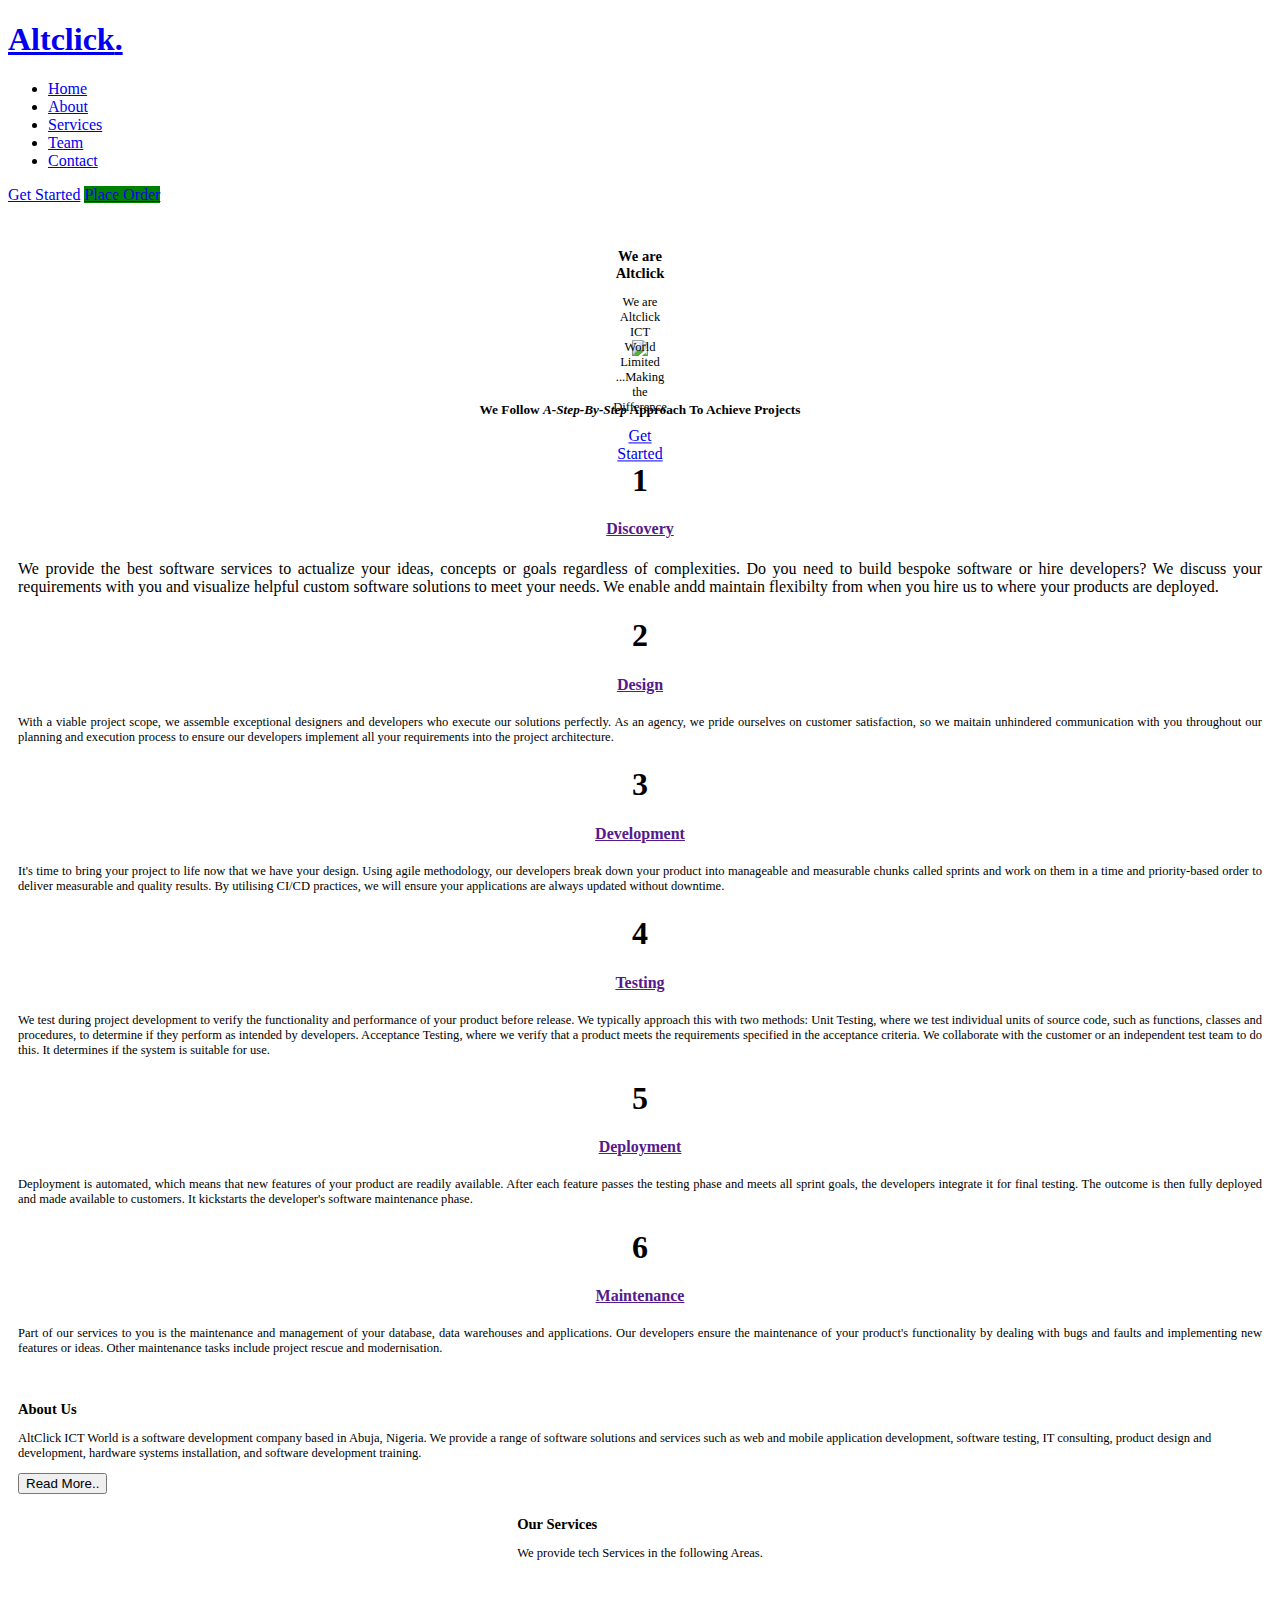
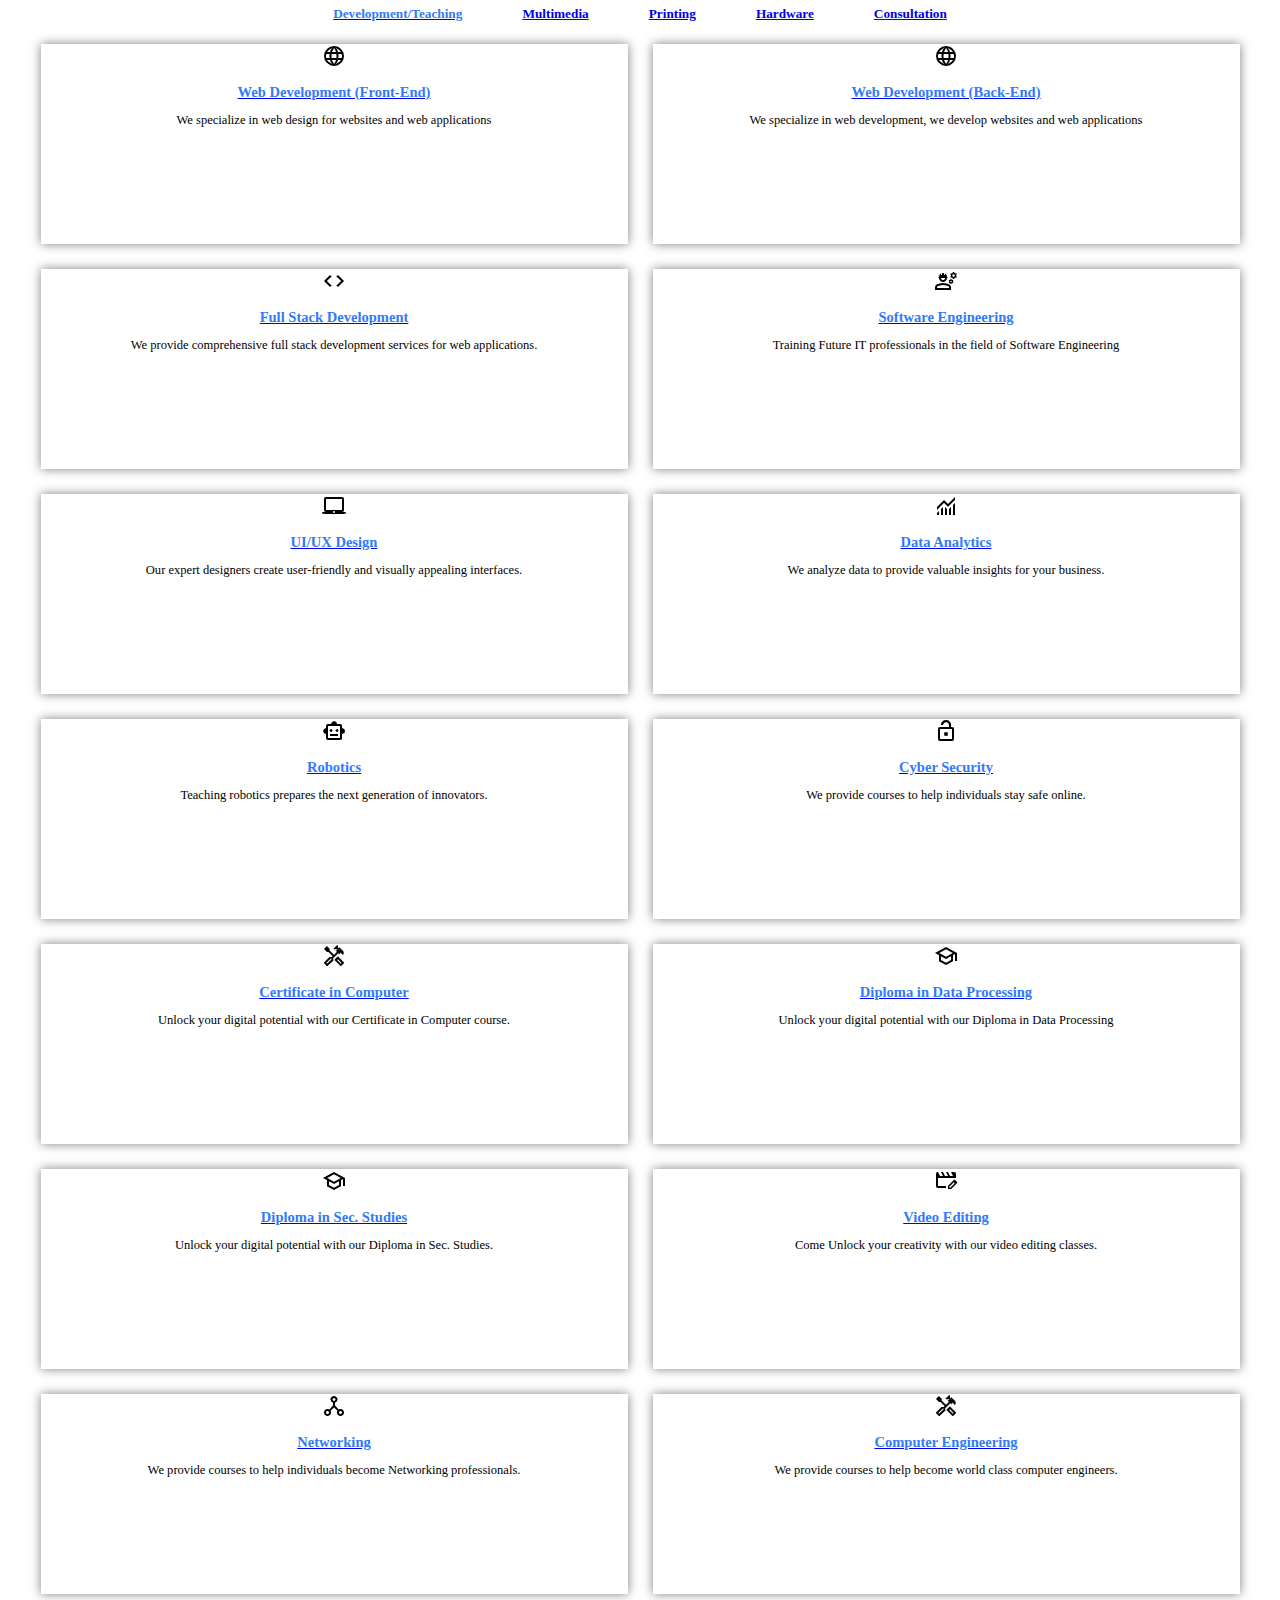
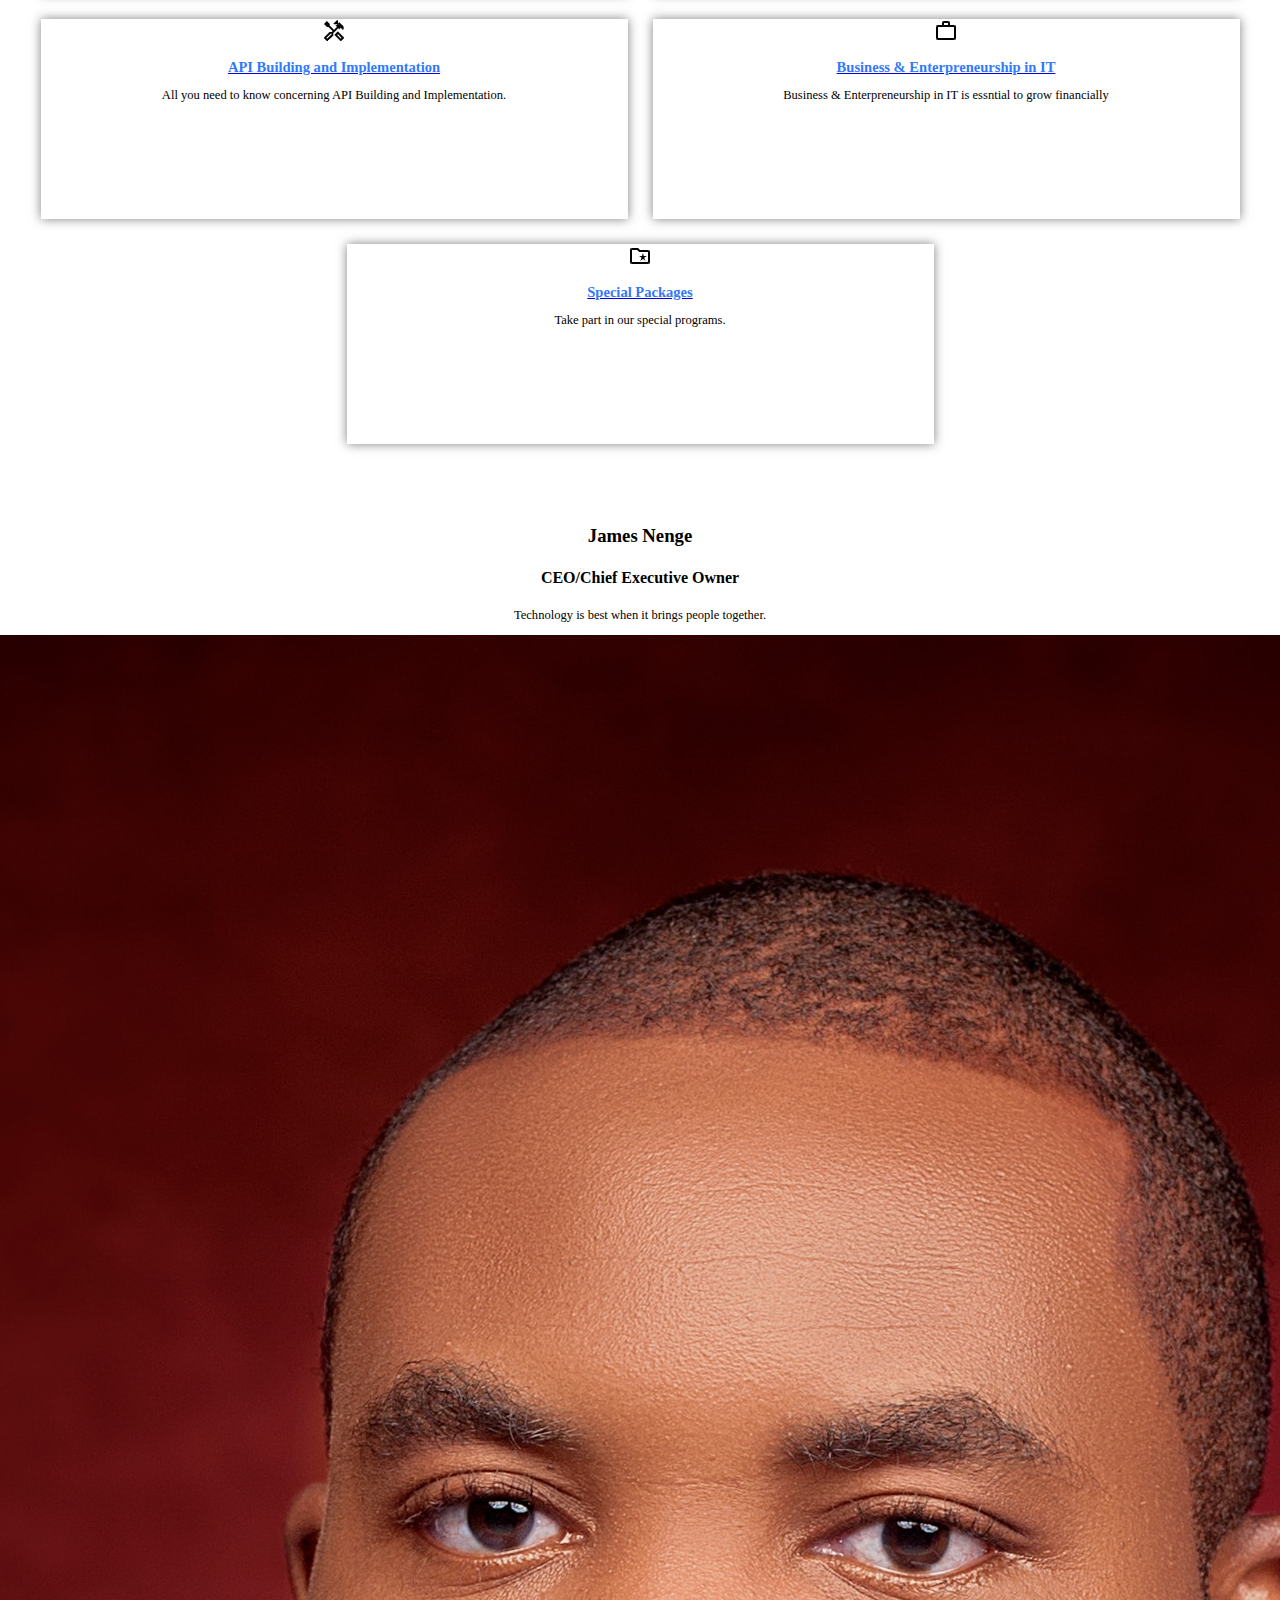
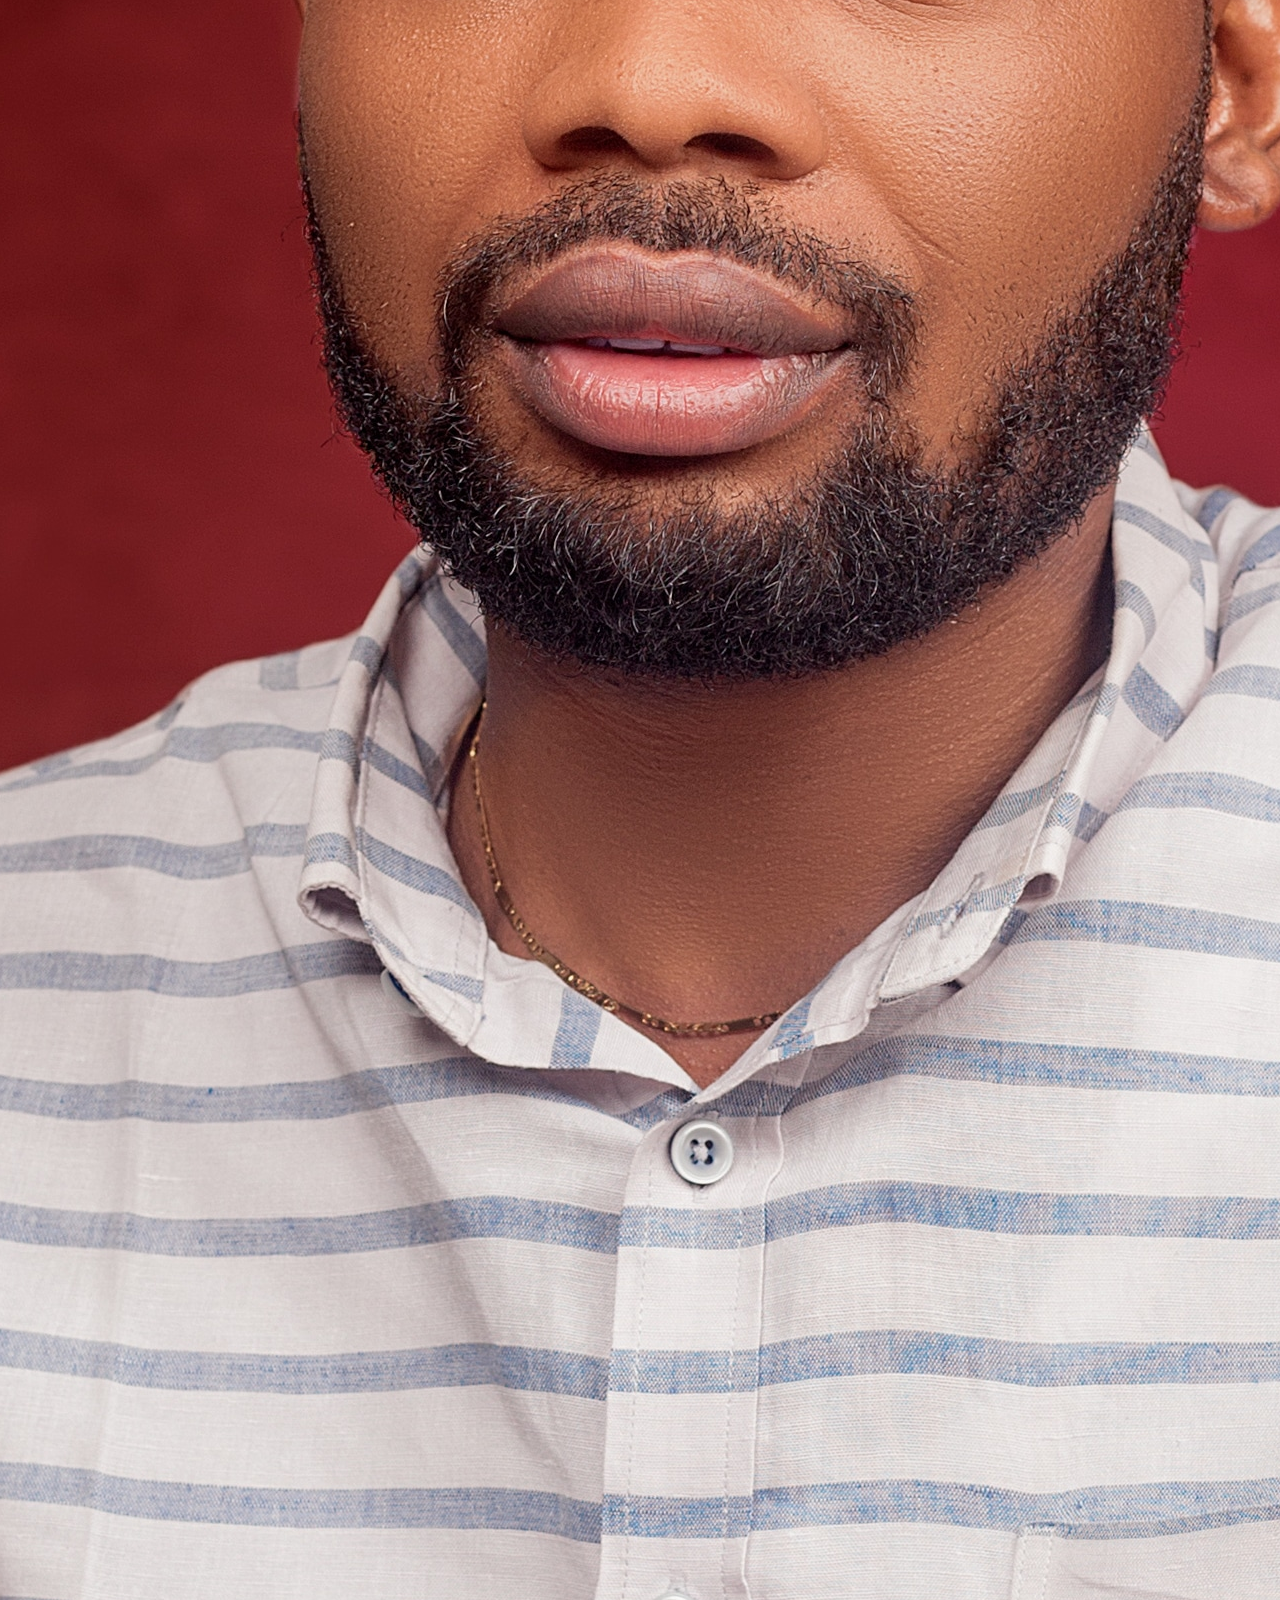
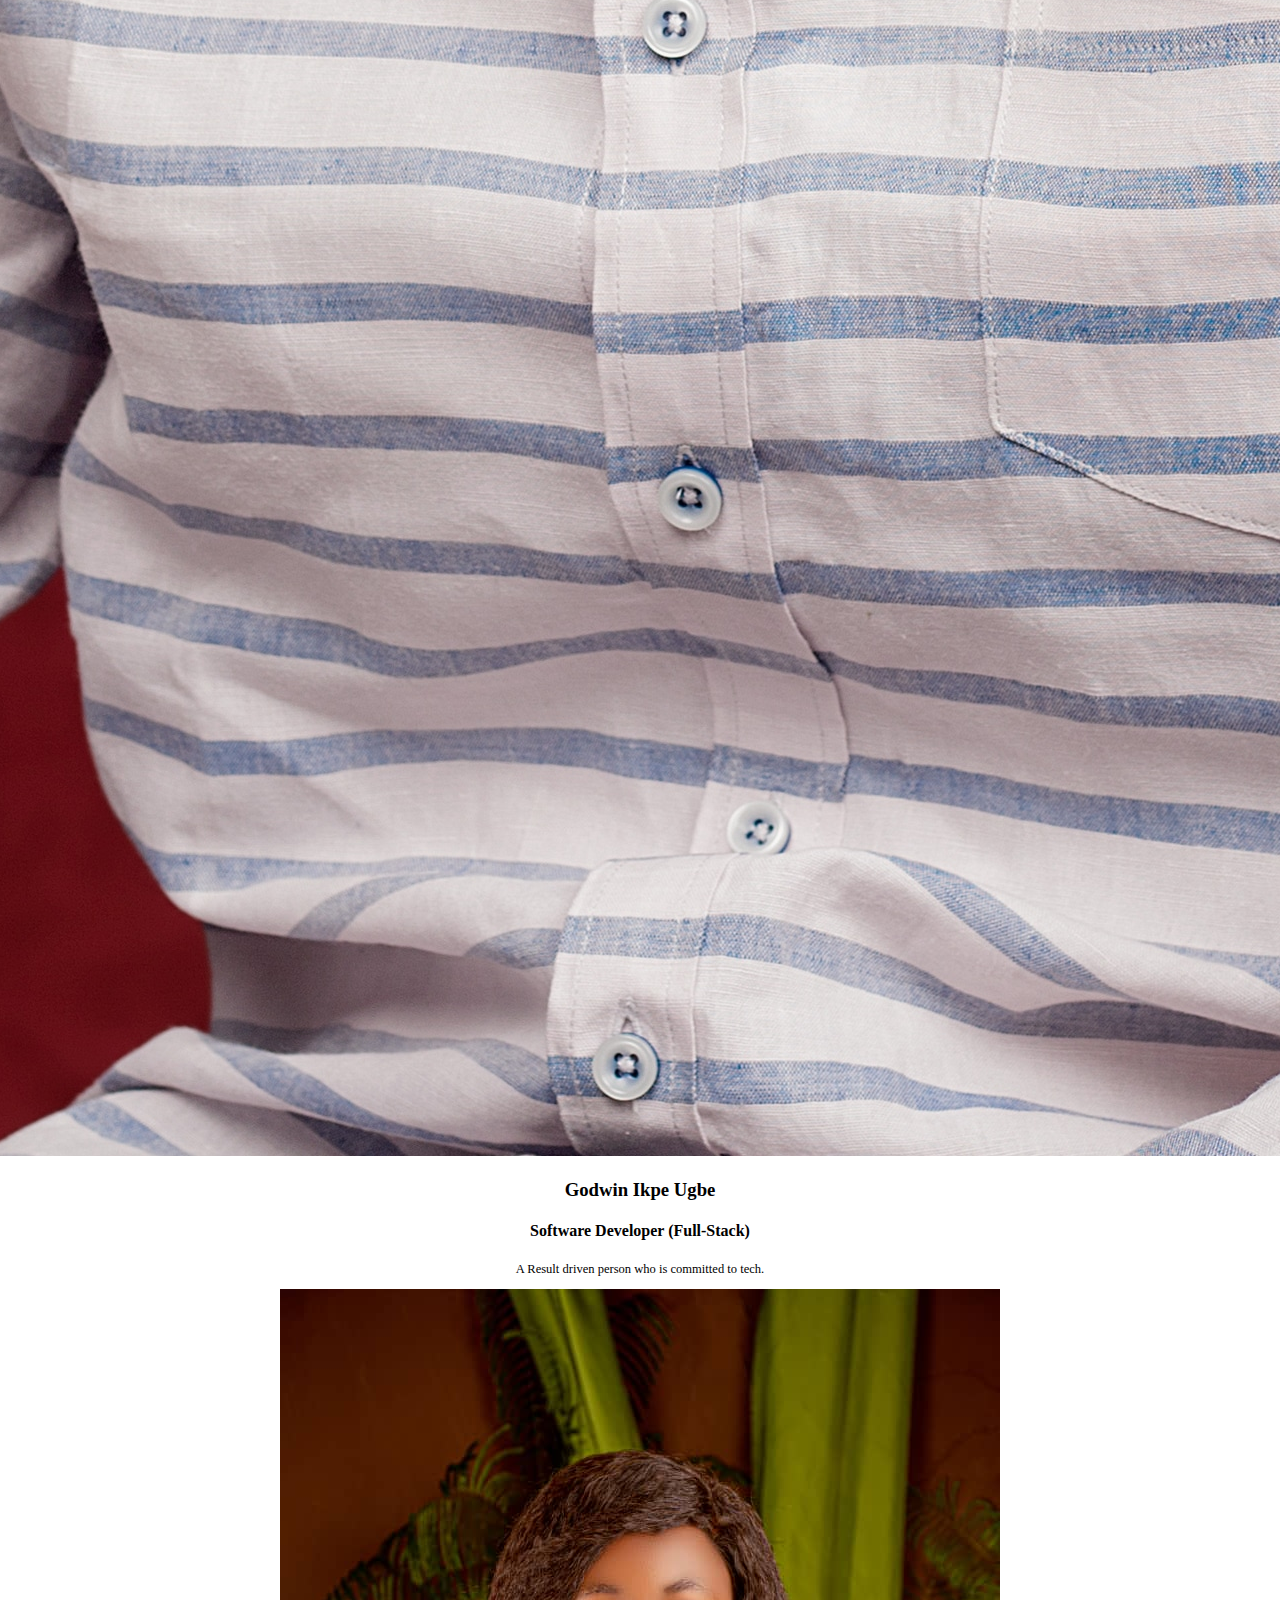
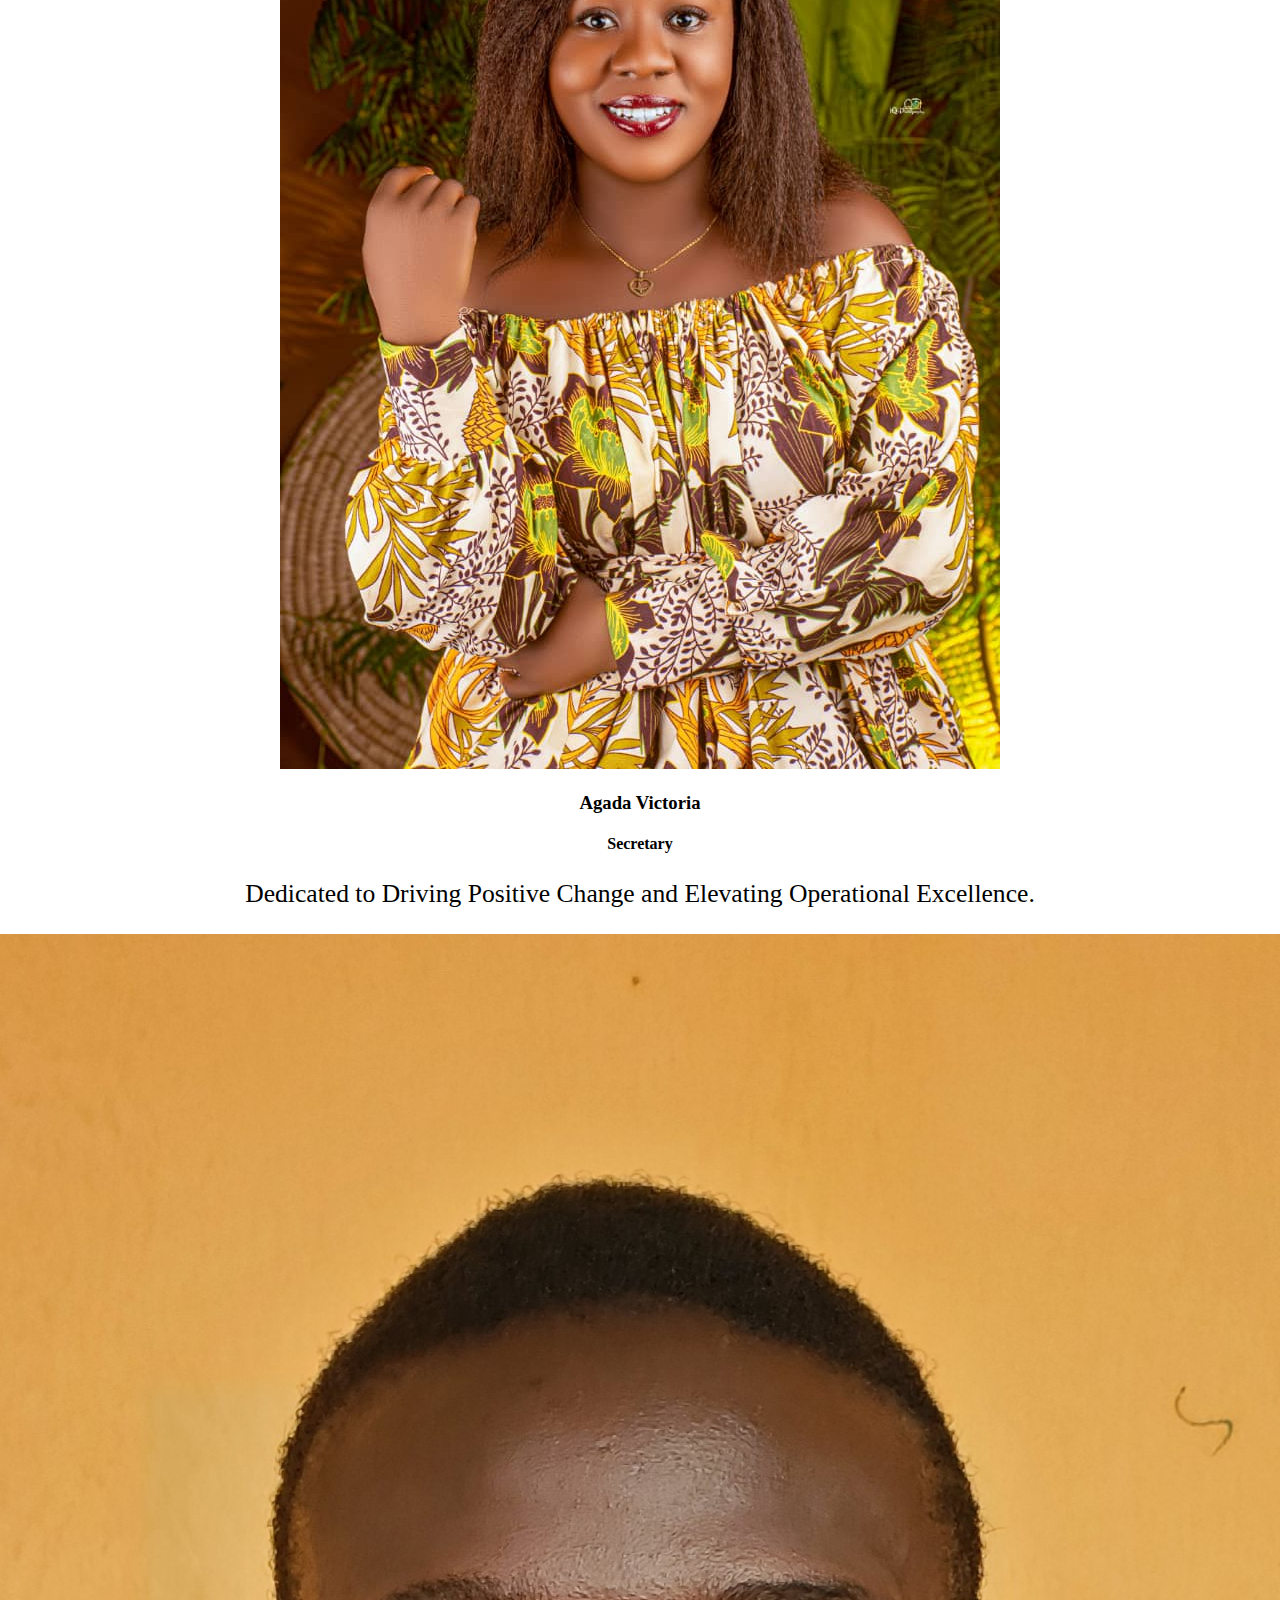
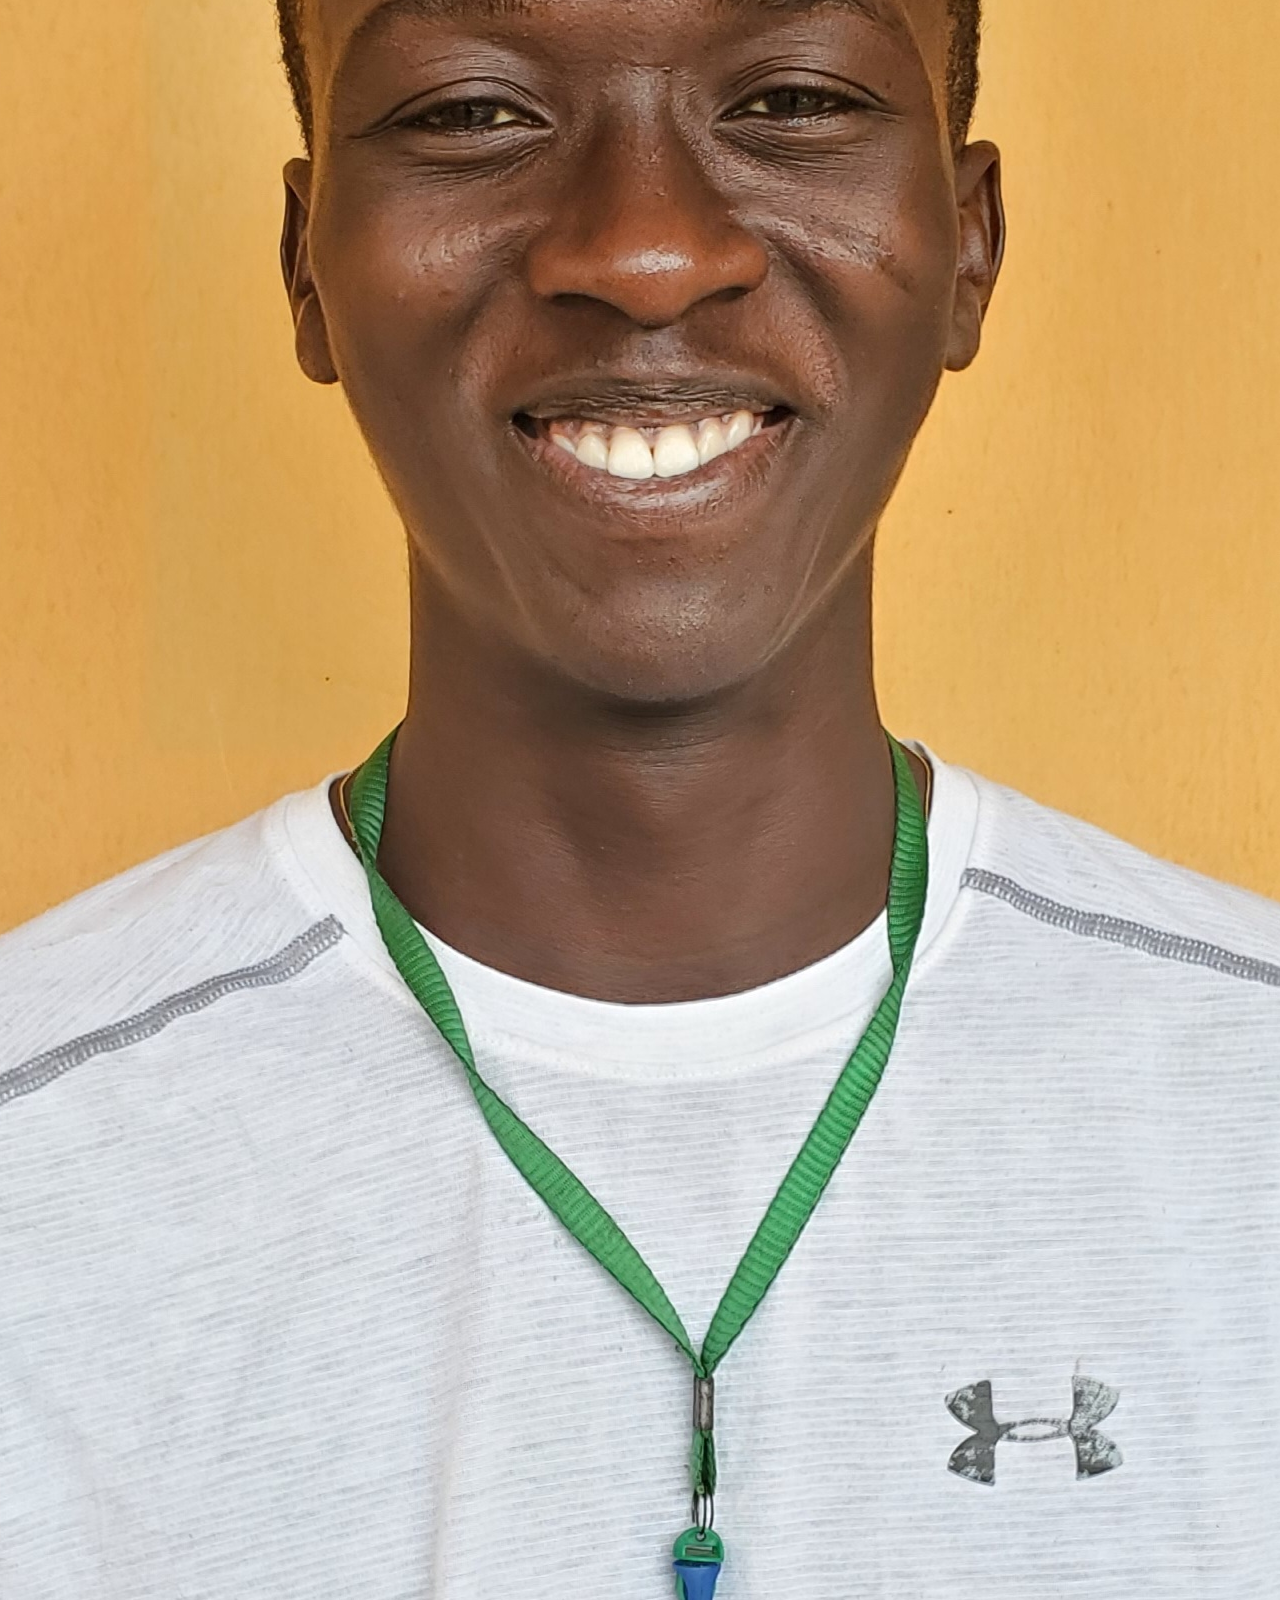
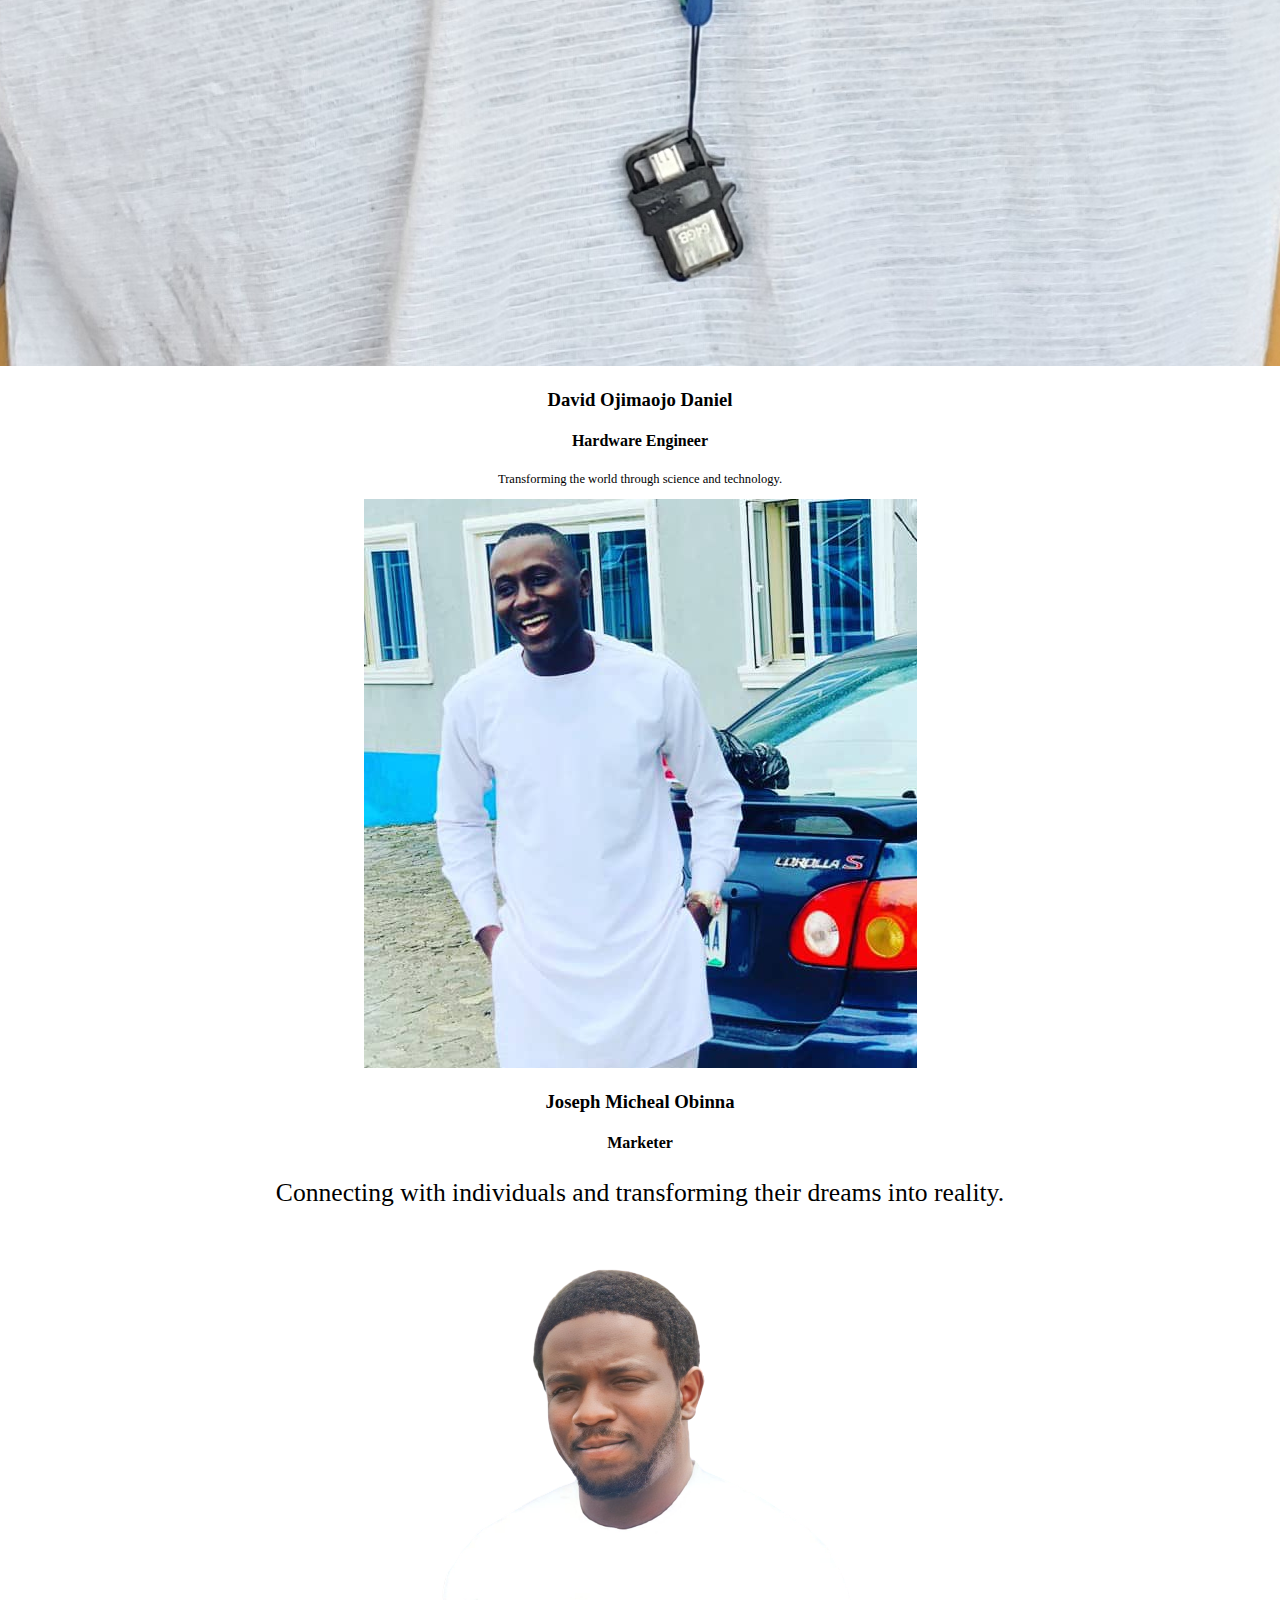
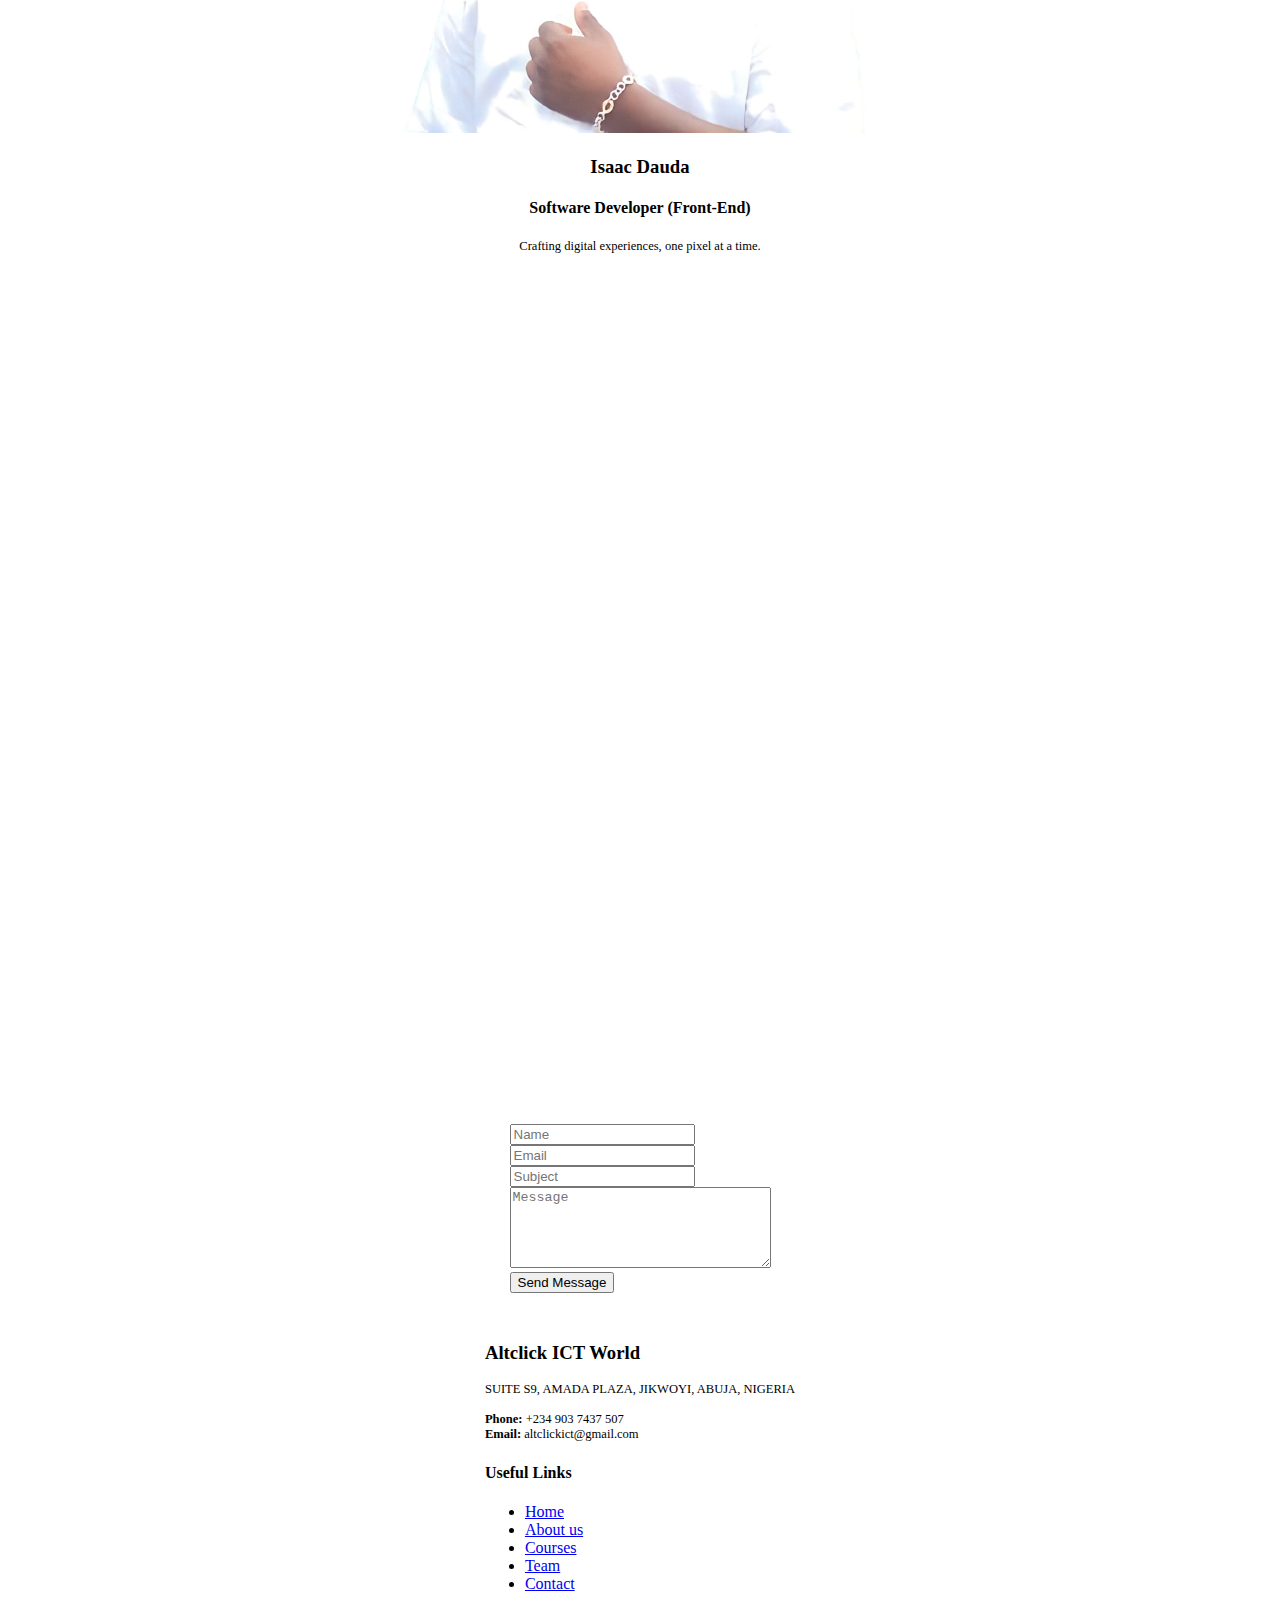
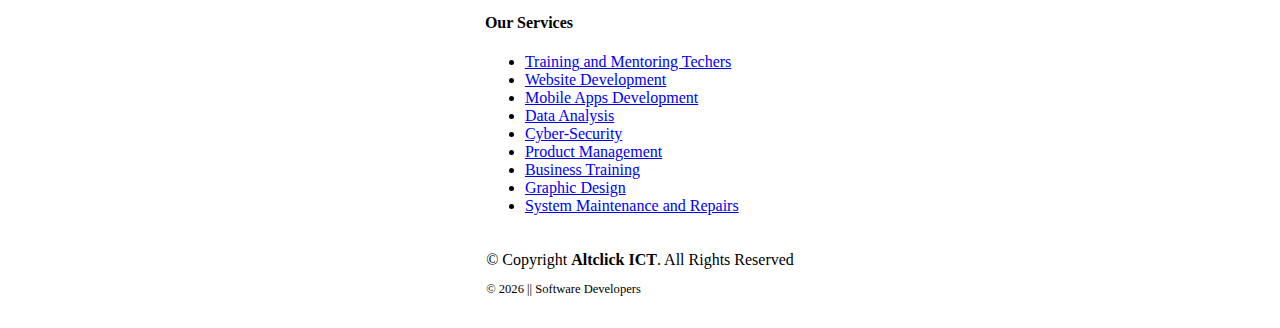
==== commit d45b3f05: "added place order button, added new pages to place a printing order and custom shirt printing also a" ====
--- a/index.html
+++ b/index.html
@@ -71,7 +71,13 @@
             </nav>
             <!-- .navbar -->
 
+            <div>
+
             <a class="btn-getstarted scrollto btn-primary" href="view/form.php">Get Started</a>
+
+            <a class="btn-getstarted" style="background-color: green" href="./view/order.php">Place Order</a>
+
+        </div>
 
         </div>
     </header>
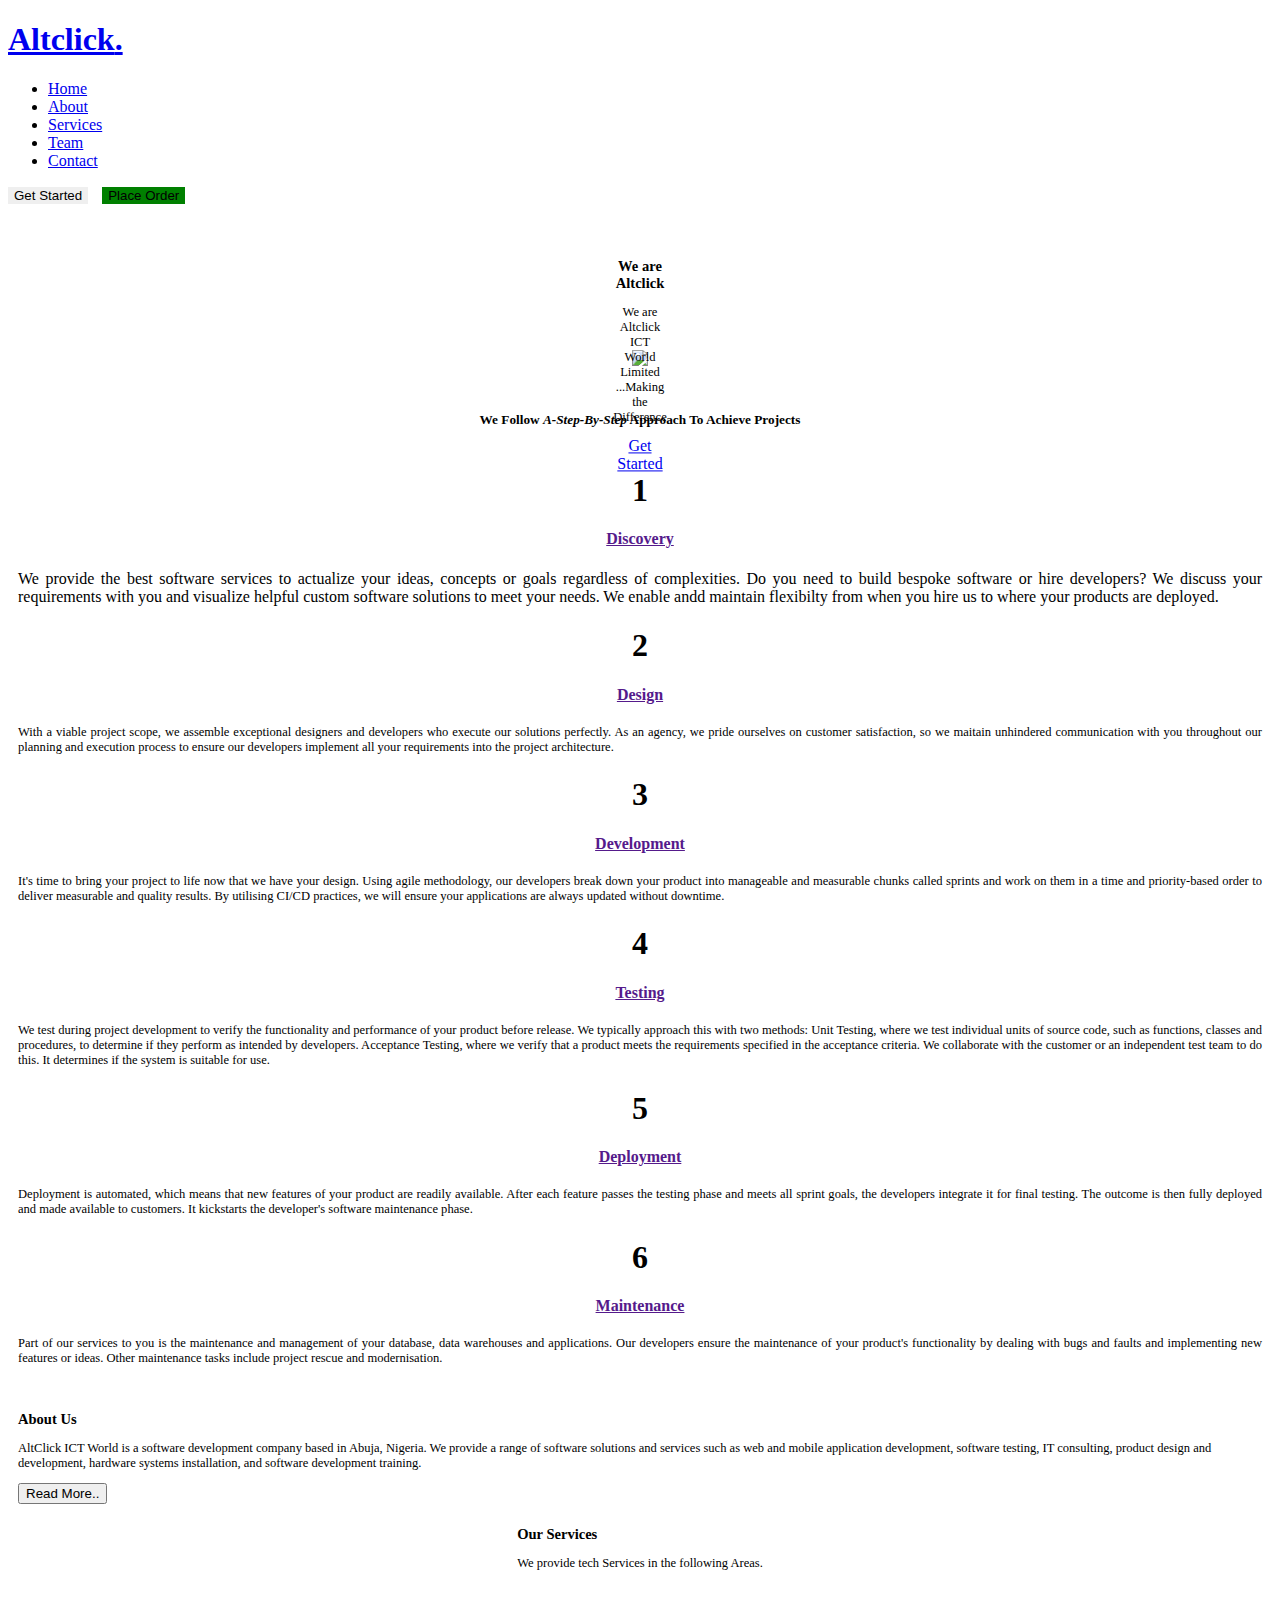
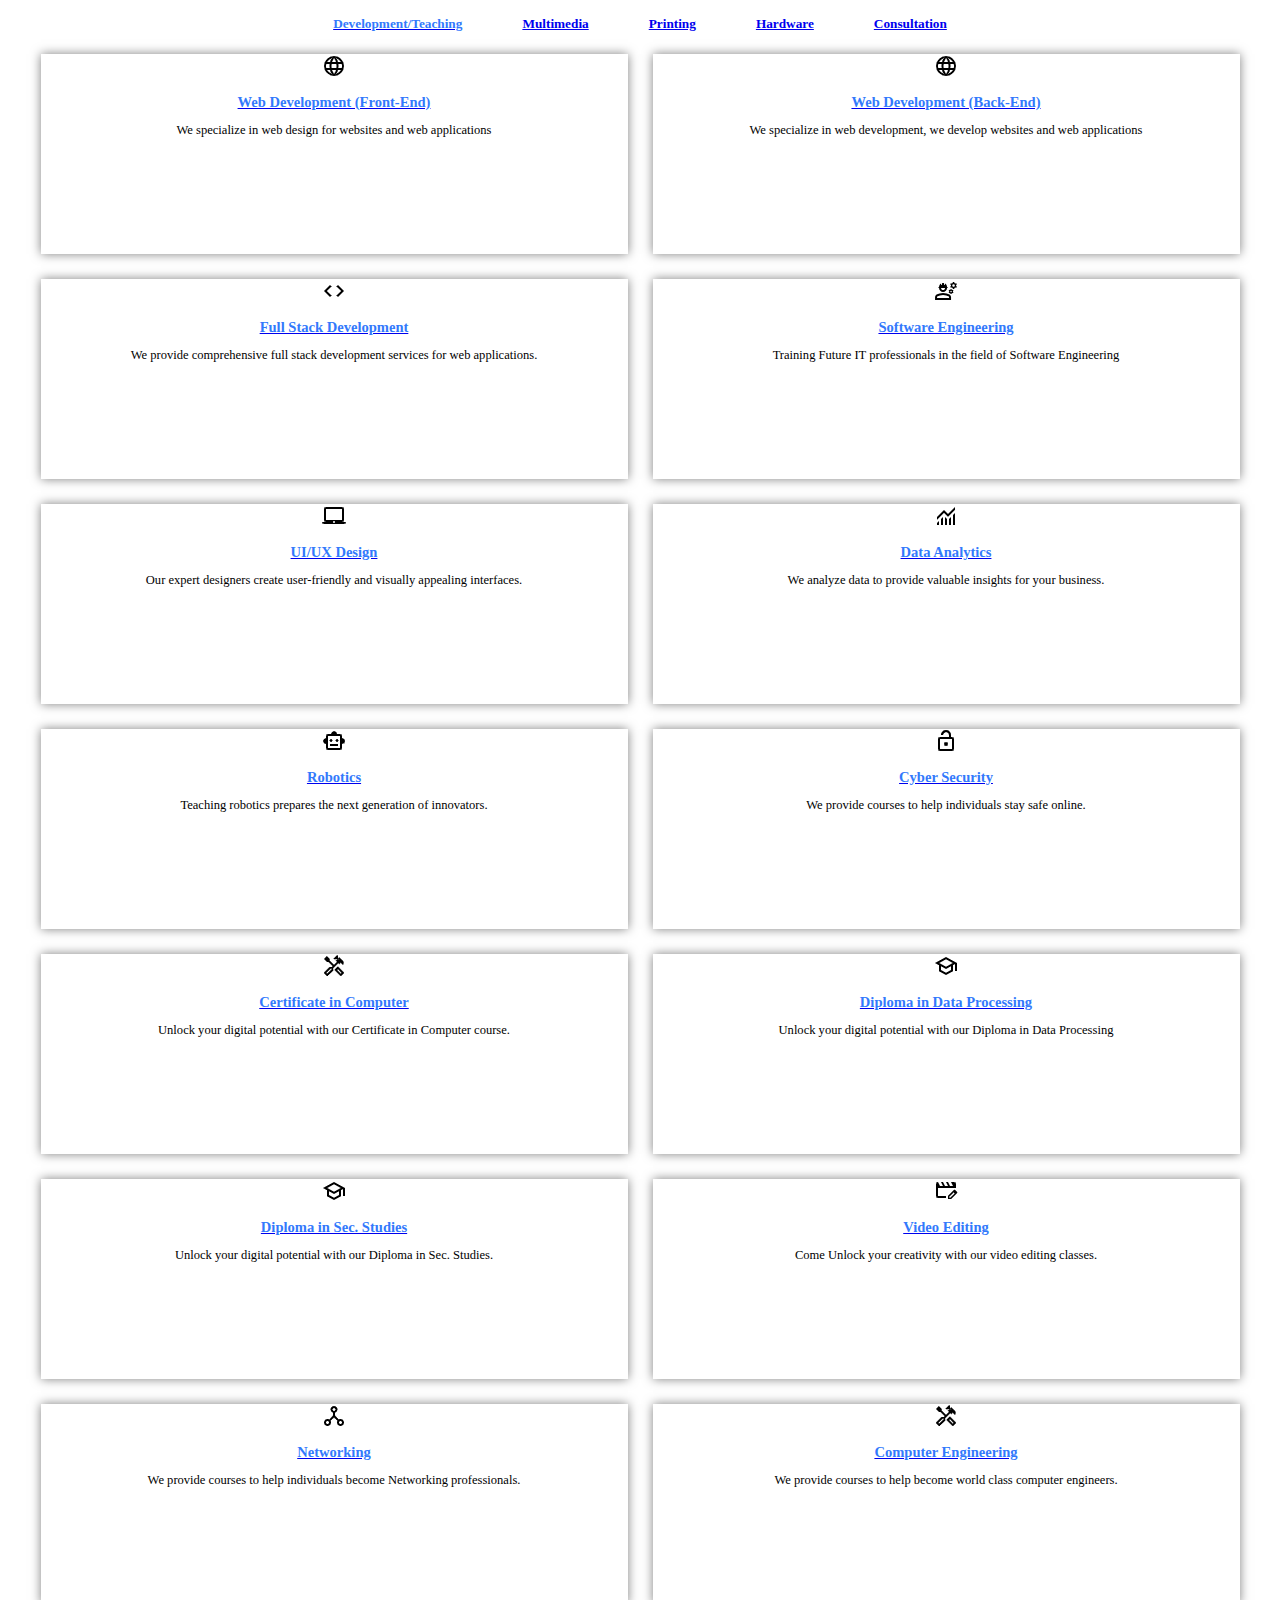
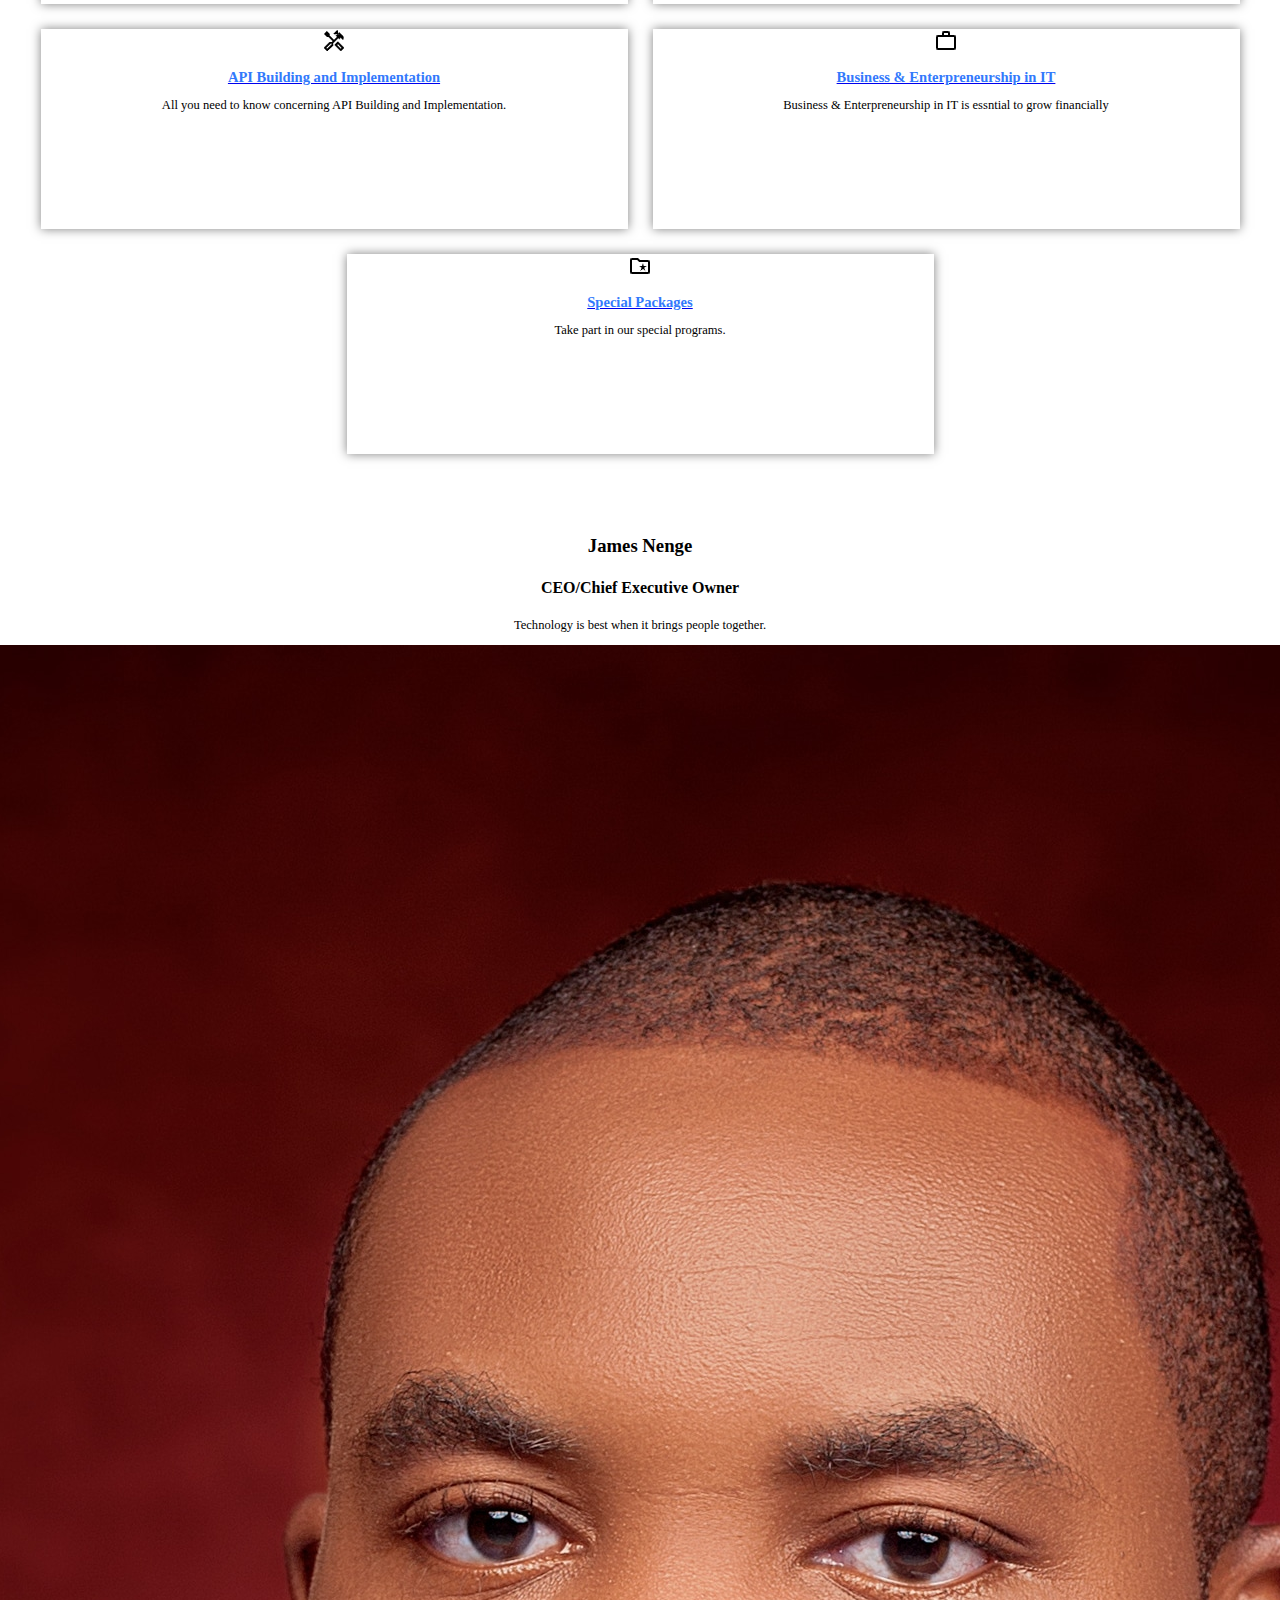
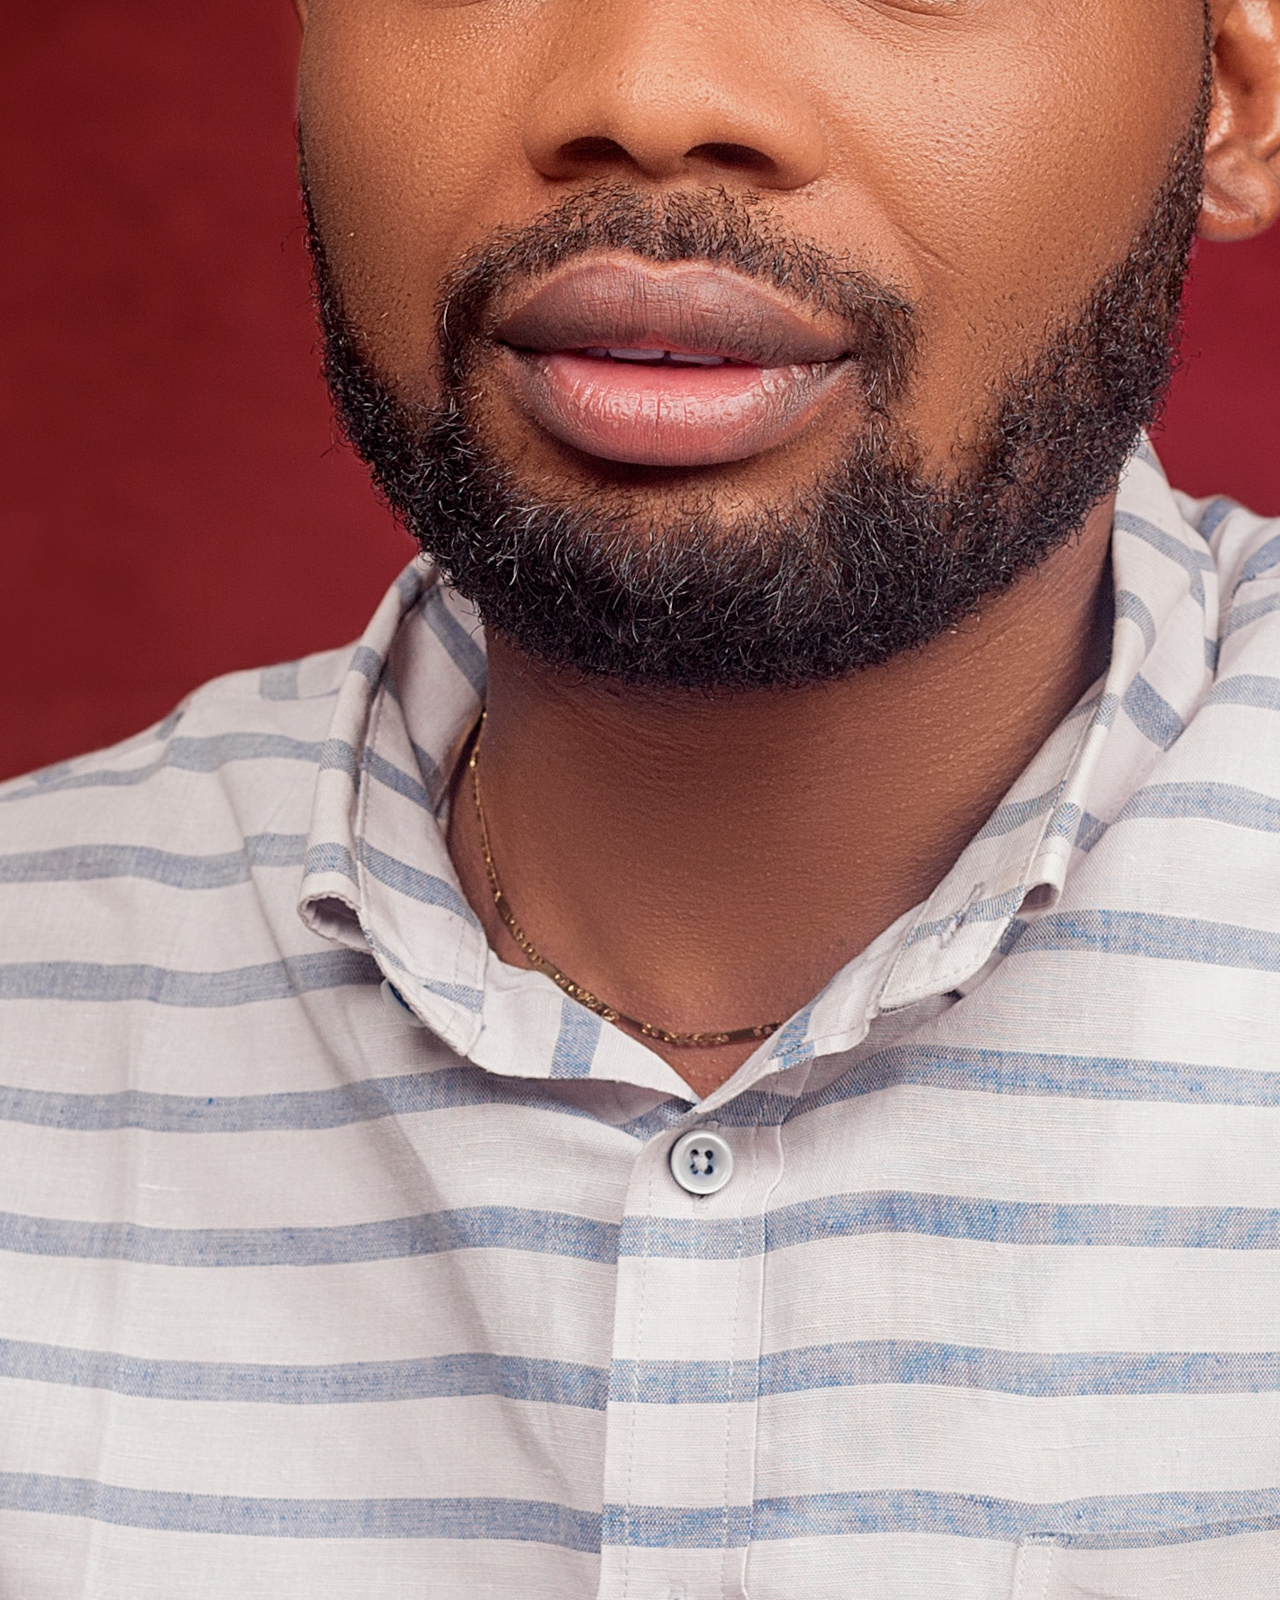
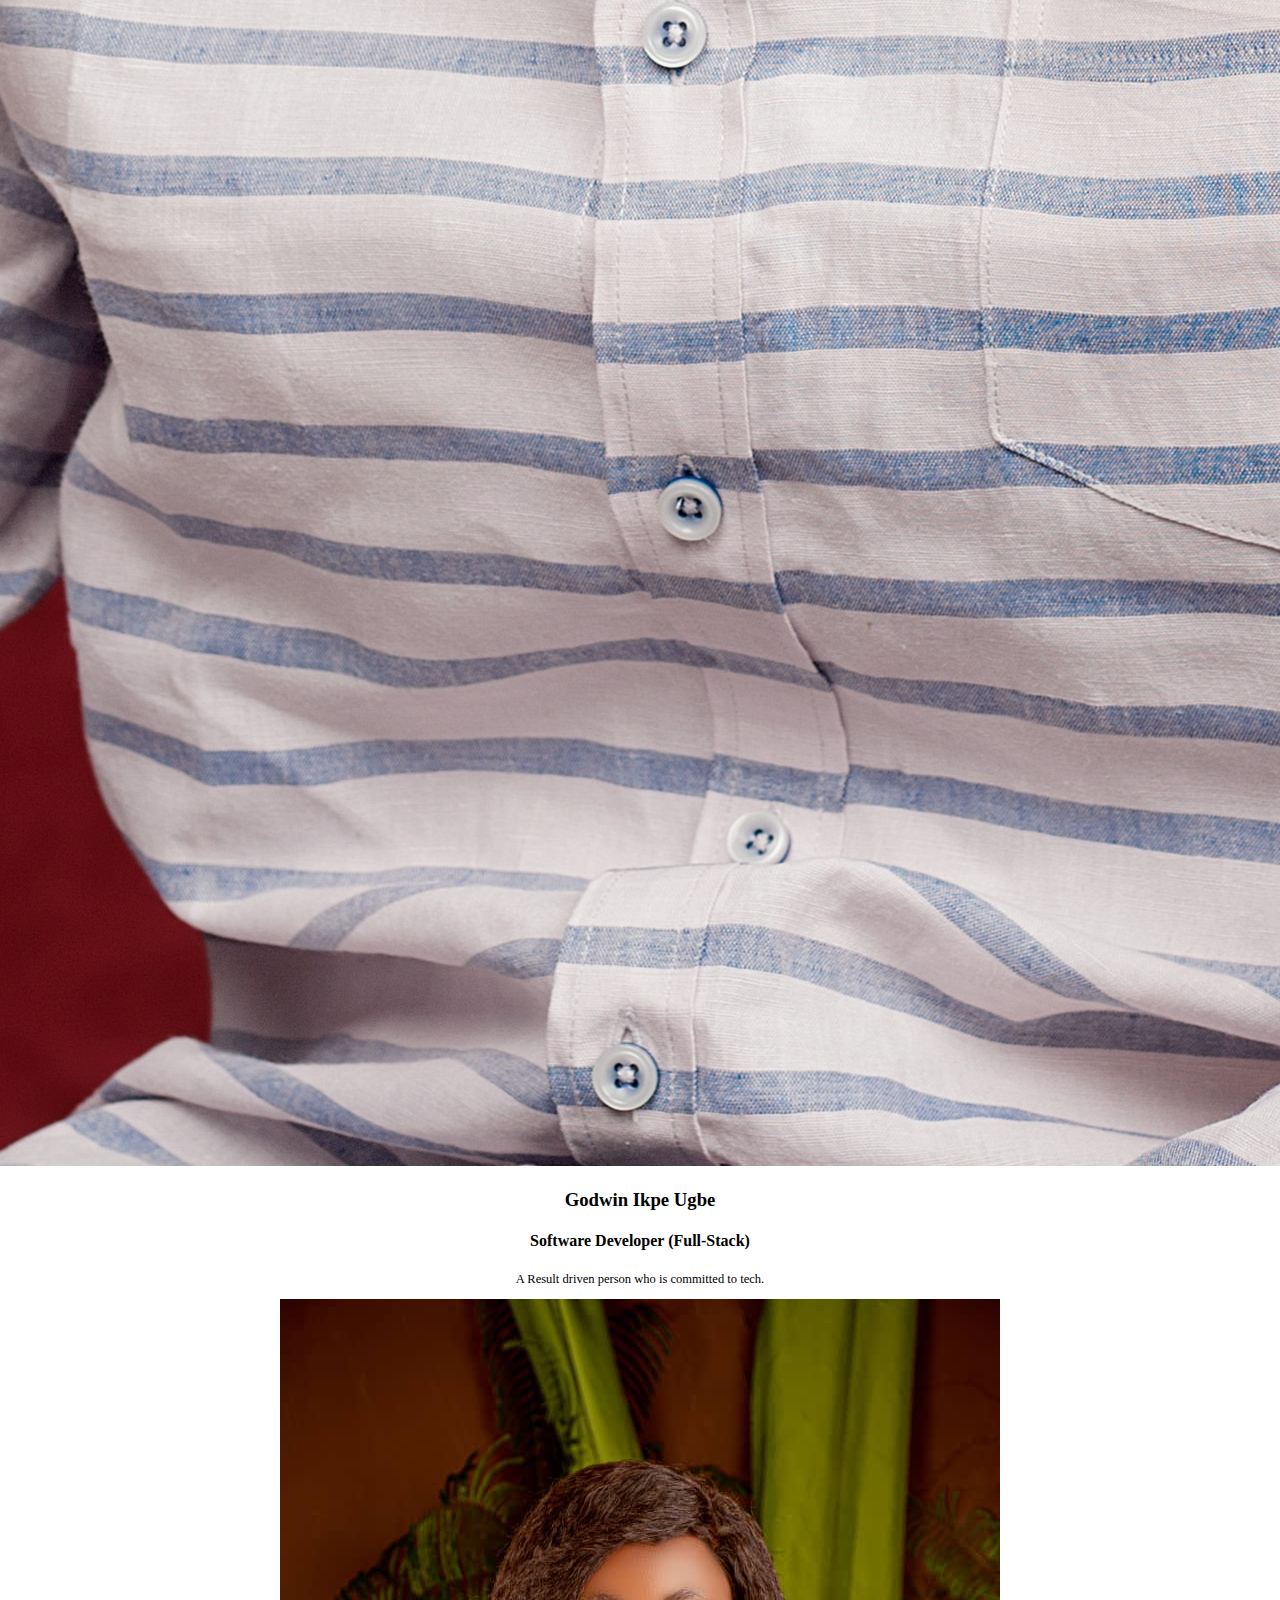
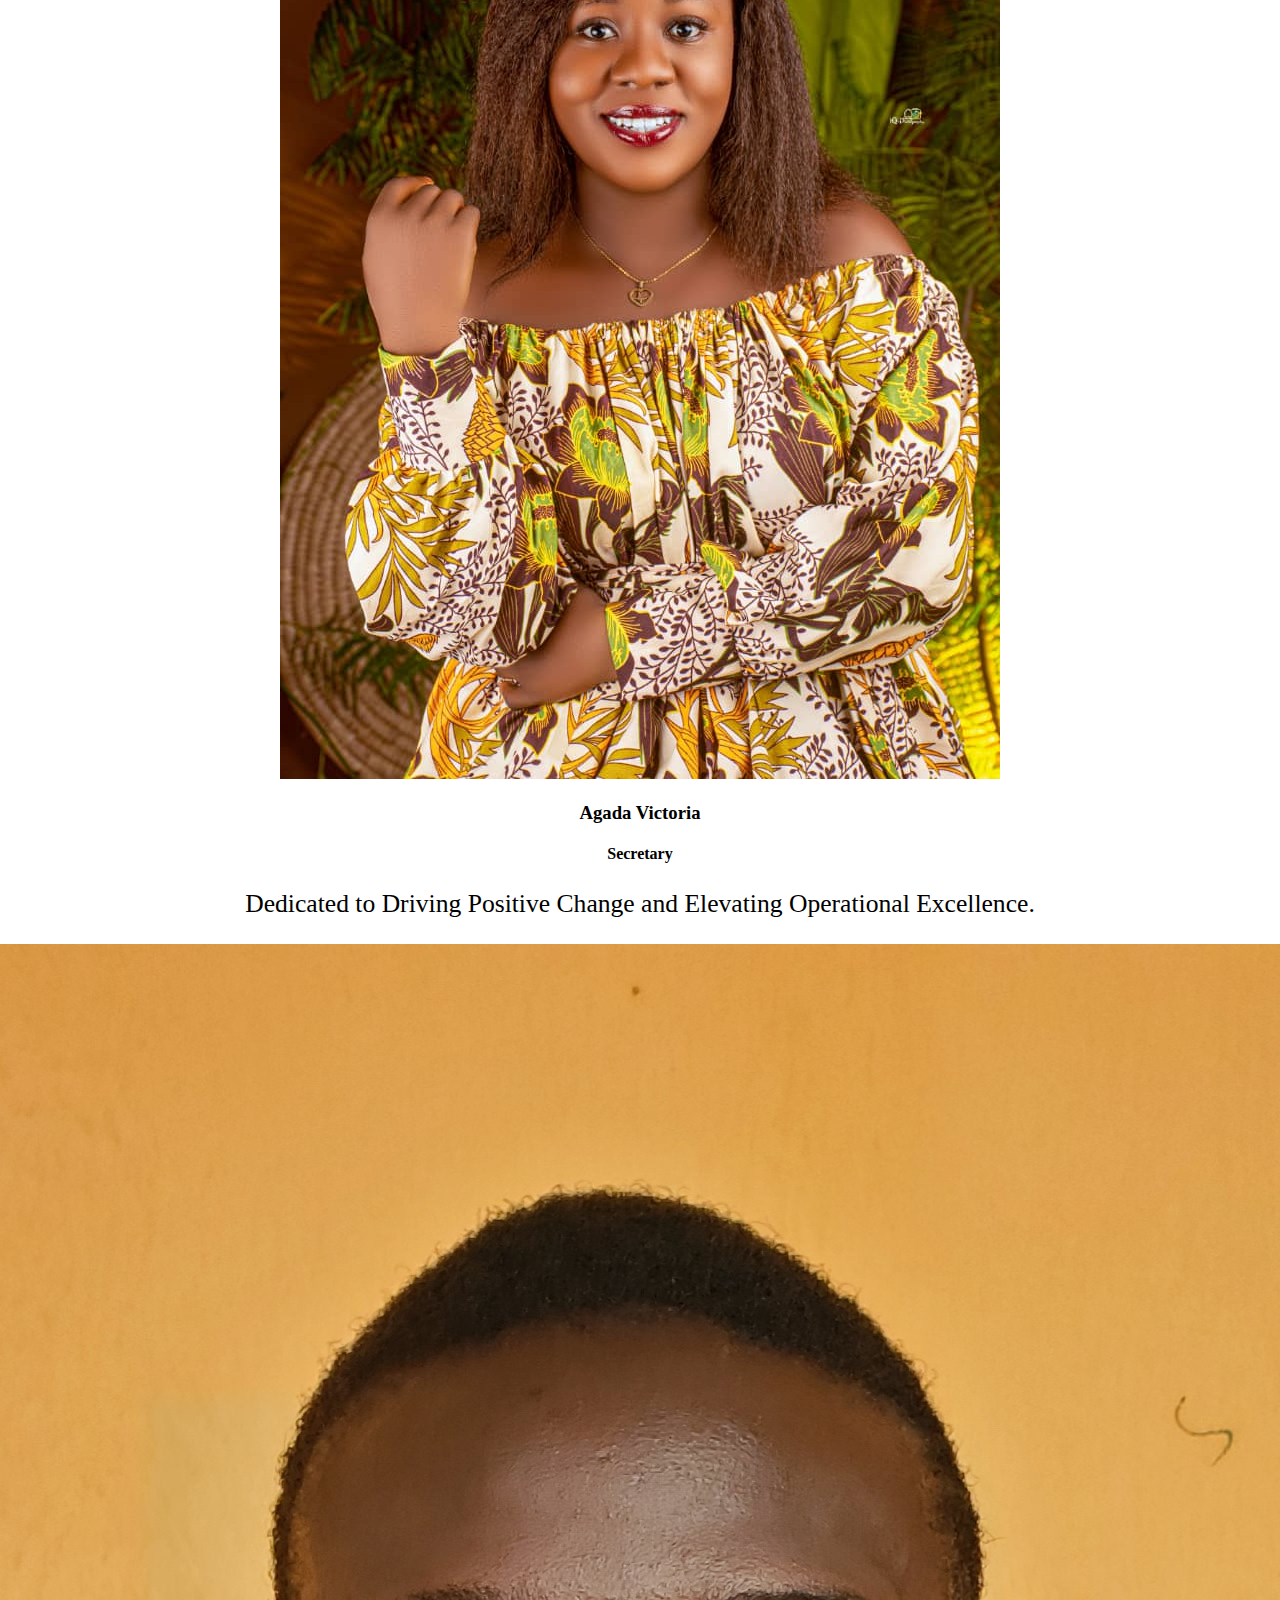
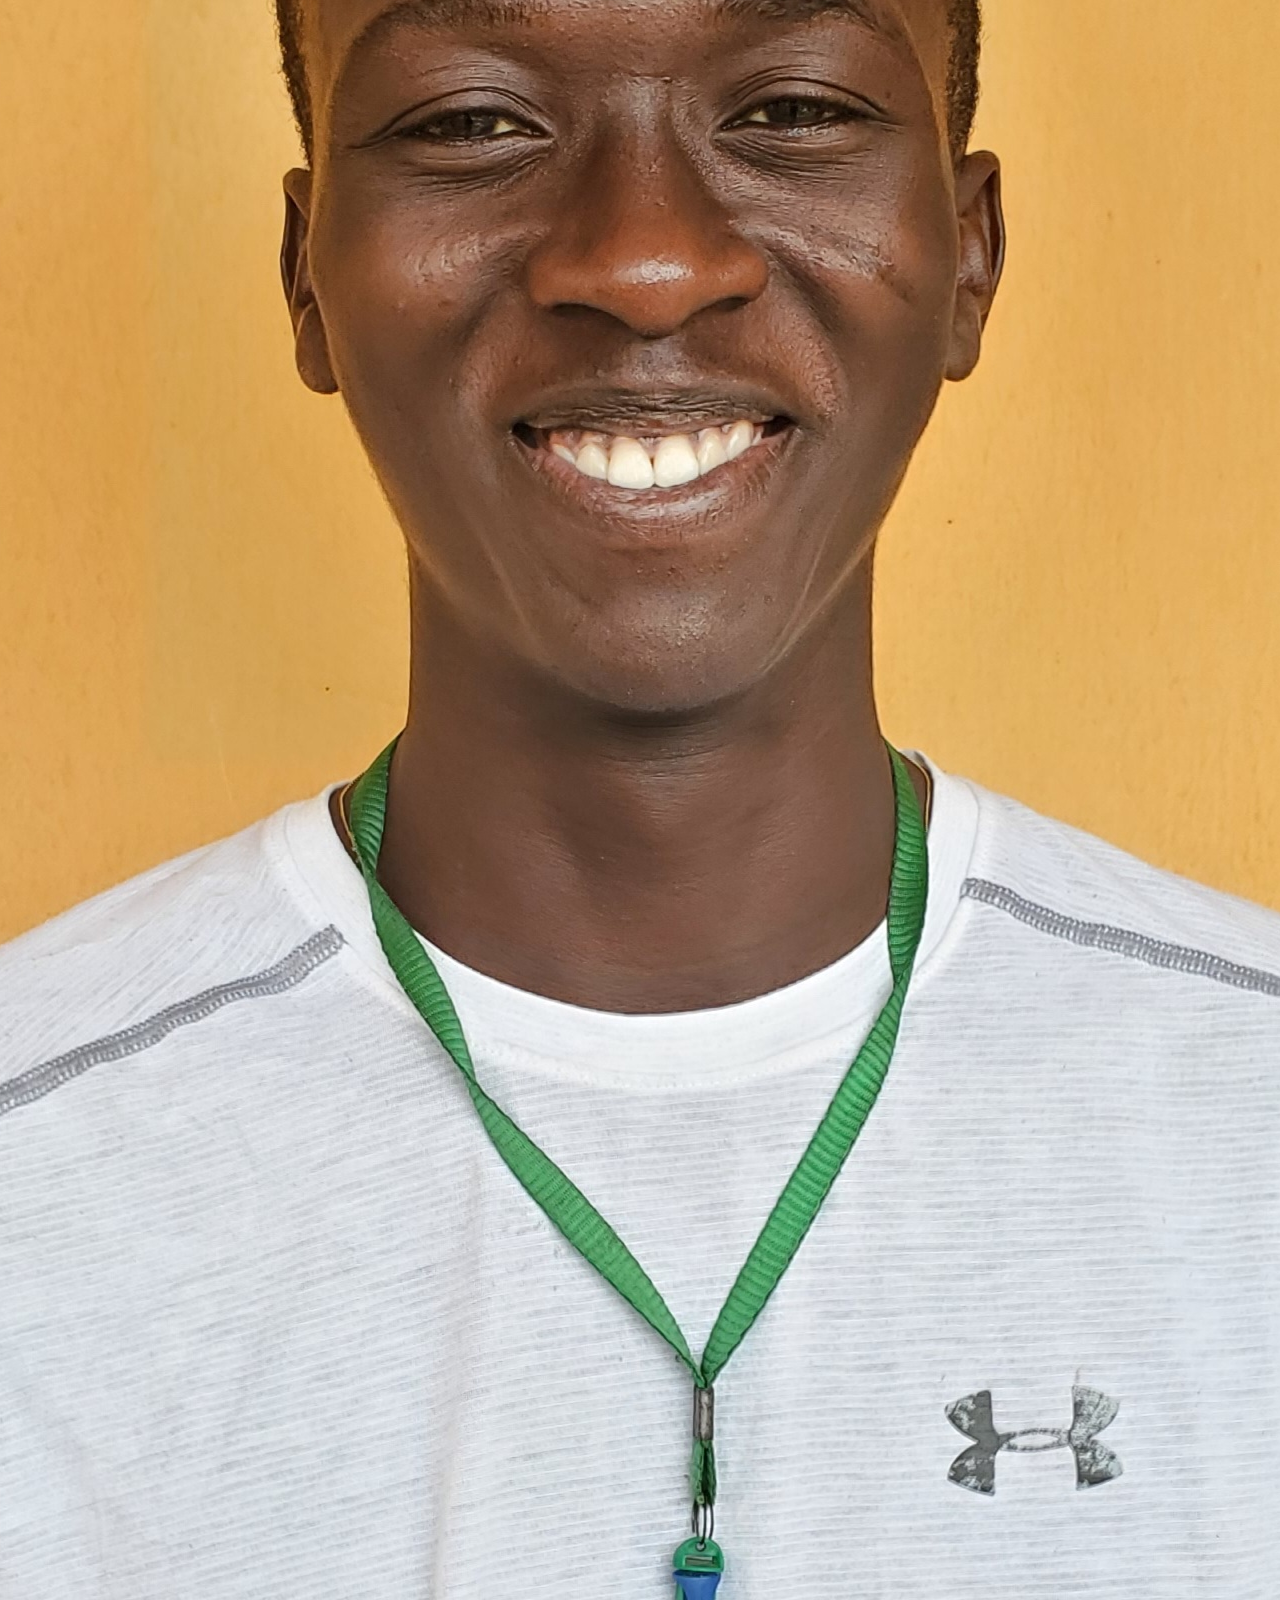
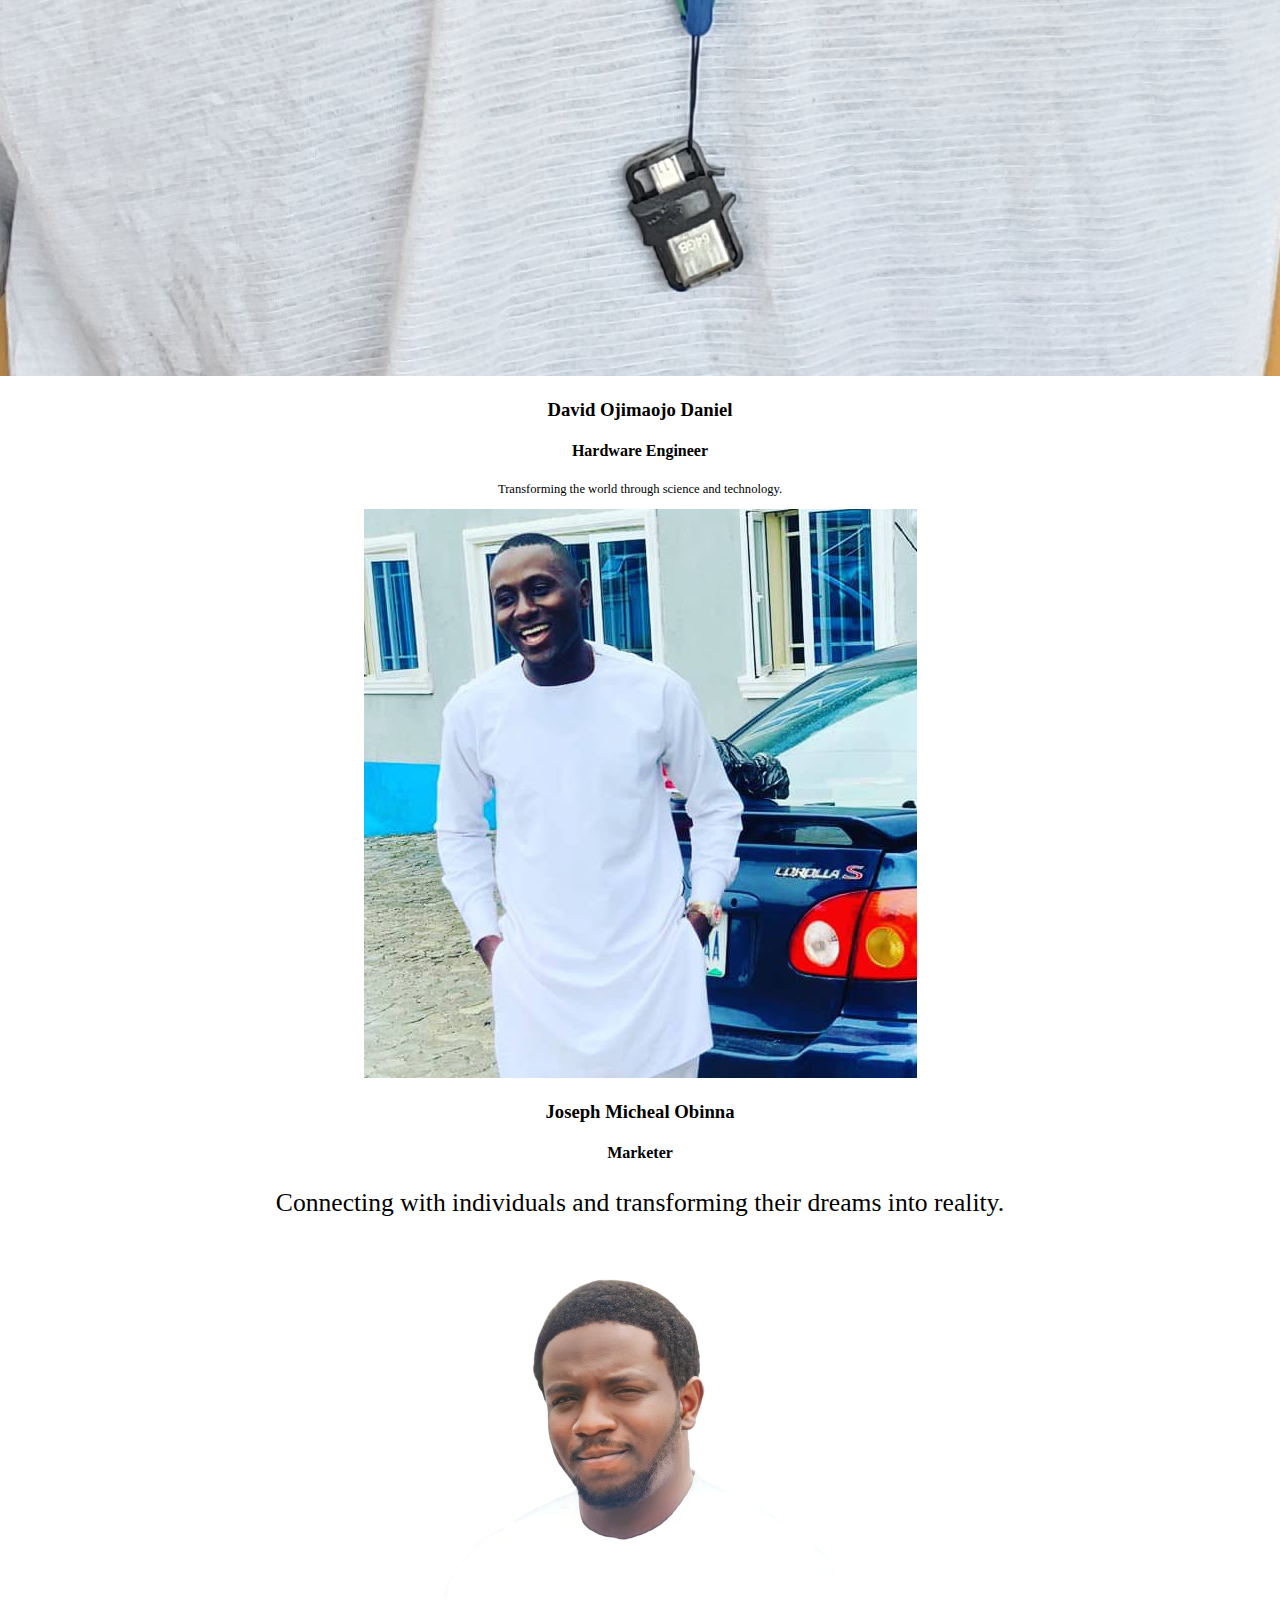
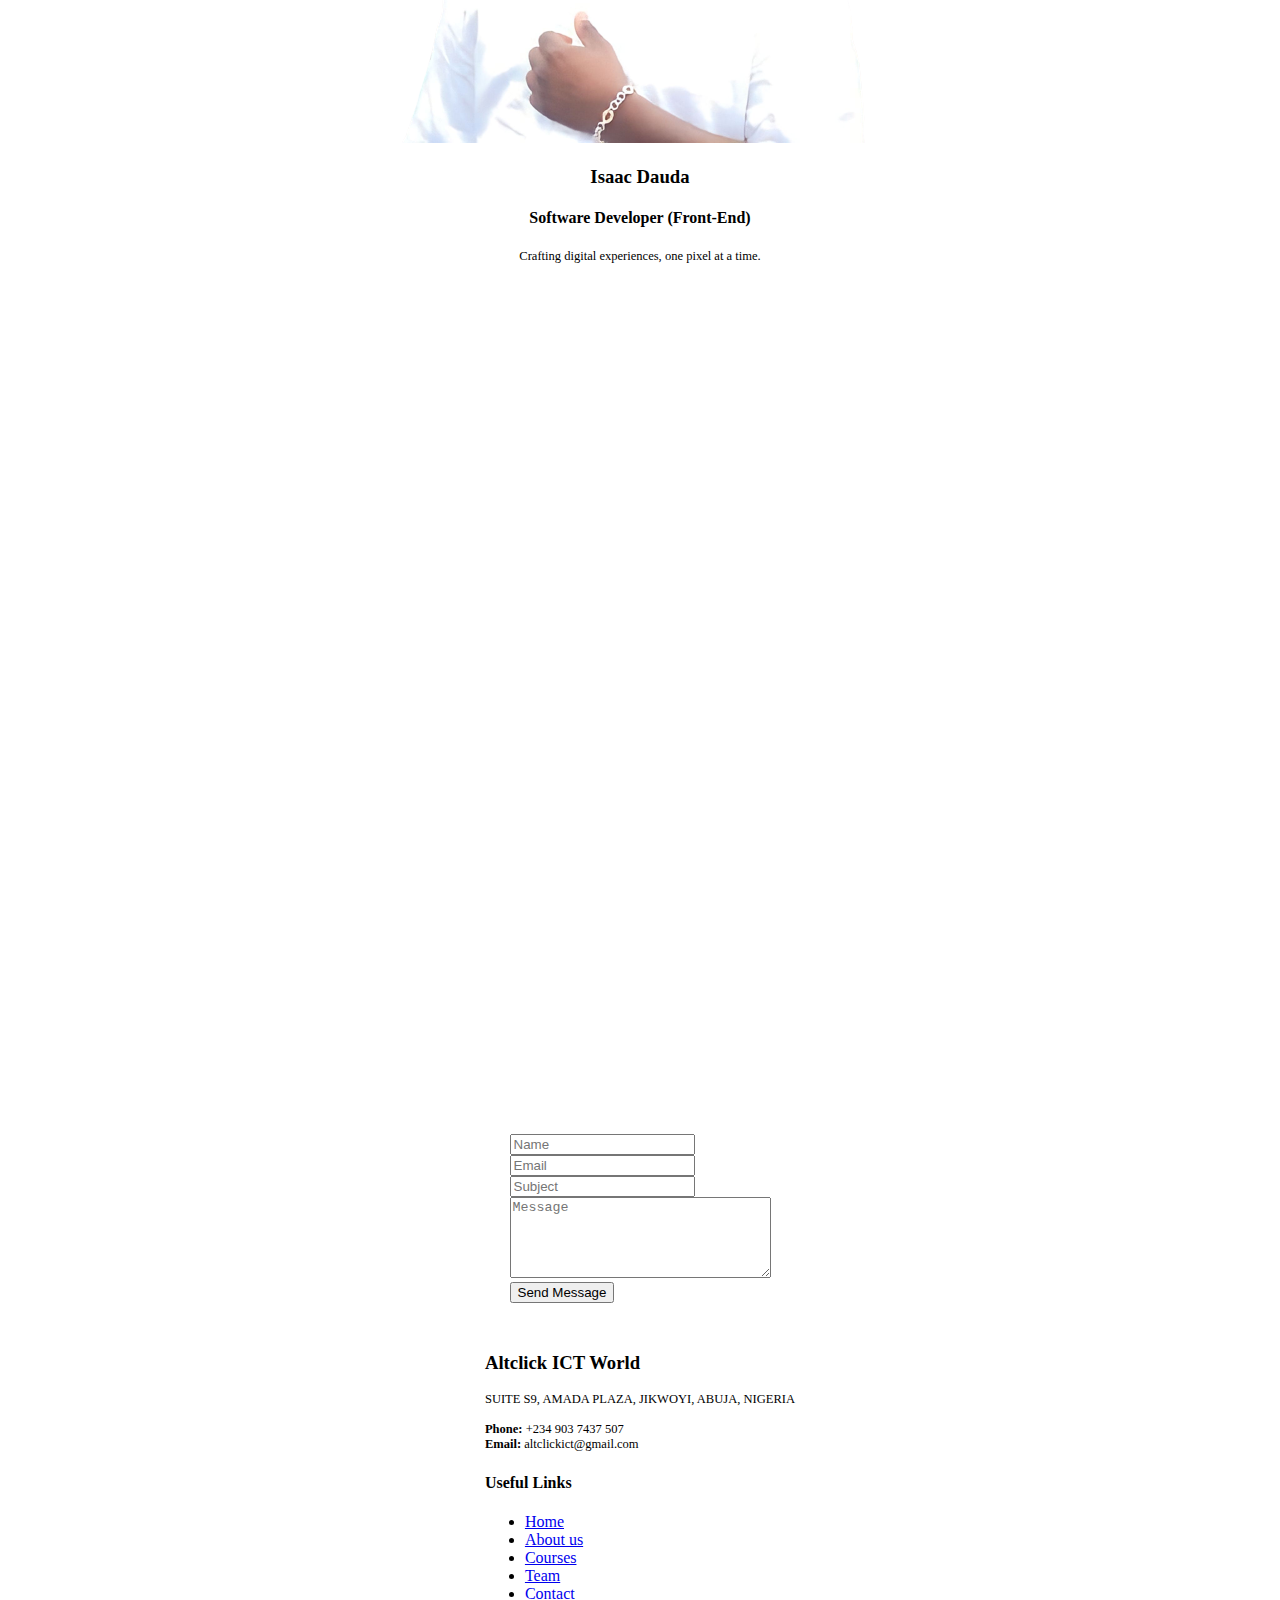
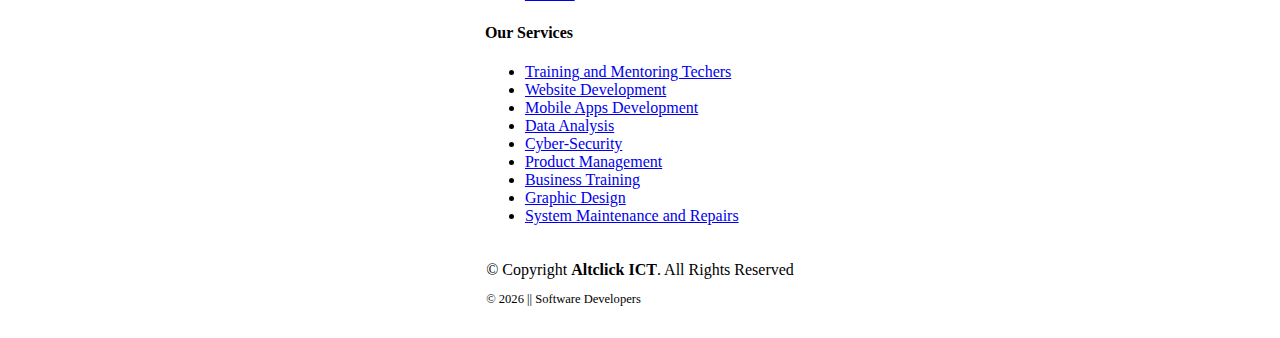
==== commit d29095b6: "new updates" ====
--- a/index.html
+++ b/index.html
@@ -71,11 +71,12 @@
             </nav>
             <!-- .navbar -->
 
-            <div>
-
-            <a class="btn-getstarted scrollto btn-primary" href="view/form.php">Get Started</a>
-
-            <a class="btn-getstarted" style="background-color: green" href="./view/order.php">Place Order</a>
+            <div >
+                <button class="btn-getstarted" style="border-width: 0px;" id="getStartedButton" data-src="view/form.php">Get Started</button>
+                <button class="btn-getstarted" style="border-width: 0px; background-color: green;" id="placeOrderButton" data-src="./view/order.php" style="background-color: green">Place Order</button>
+            <!-- <a class="btn-getstarted" href="view/form.php">Get Started</a>
+
+            <a class="btn-getstarted" style="background-color: green" href="./view/order.php">Place Order</a> --> 
 
         </div>
 
@@ -845,6 +846,22 @@
 
     <!--New Script-->
     <script src="assets/js/new.js"></script>
+    <script>
+        document.getElementById('getStartedButton').addEventListener('click', function() {
+          const src = this.getAttribute('data-src');
+          if (src) {
+            window.location.href = src;
+          }
+        });
+      
+        document.getElementById('placeOrderButton').addEventListener('click', function() {
+          const src = this.getAttribute('data-src');
+          if (src) {
+            window.location.href = src;
+          }
+        });
+      </script>
+      
 
 </body>
 
--- a/assets/css/new.css
+++ b/assets/css/new.css
@@ -48,3 +48,18 @@
 }
 
 
+.btn-getstarted {
+    display: block;
+    margin-bottom: 10px;
+    text-align: center;
+    width: 100%; /* By default, the buttons take up the full width */
+}
+
+@media (min-width: 768px) {
+    .btn-getstarted {
+        width: auto; /* On larger screens, buttons can have their natural width */
+        display: inline-block;
+        margin-right: 10px; /* Add some spacing between the buttons */
+    }
+}
+
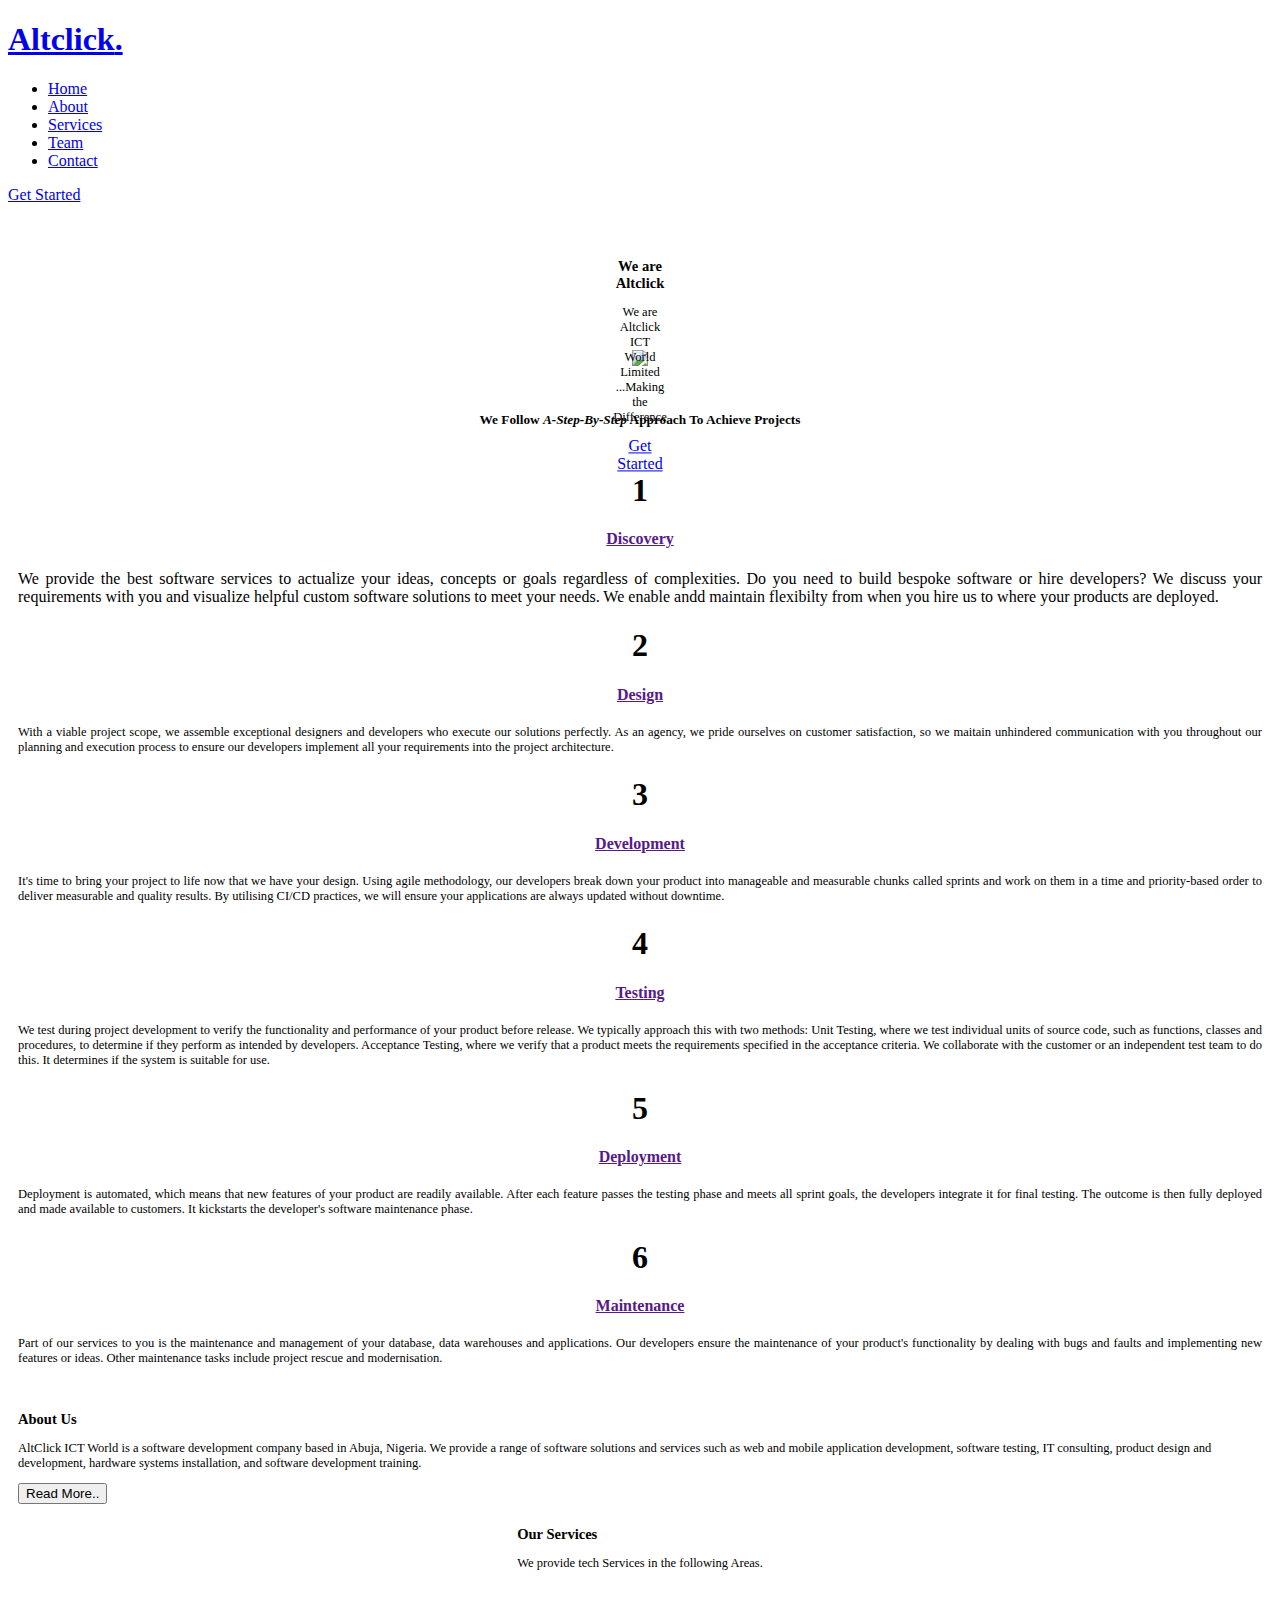
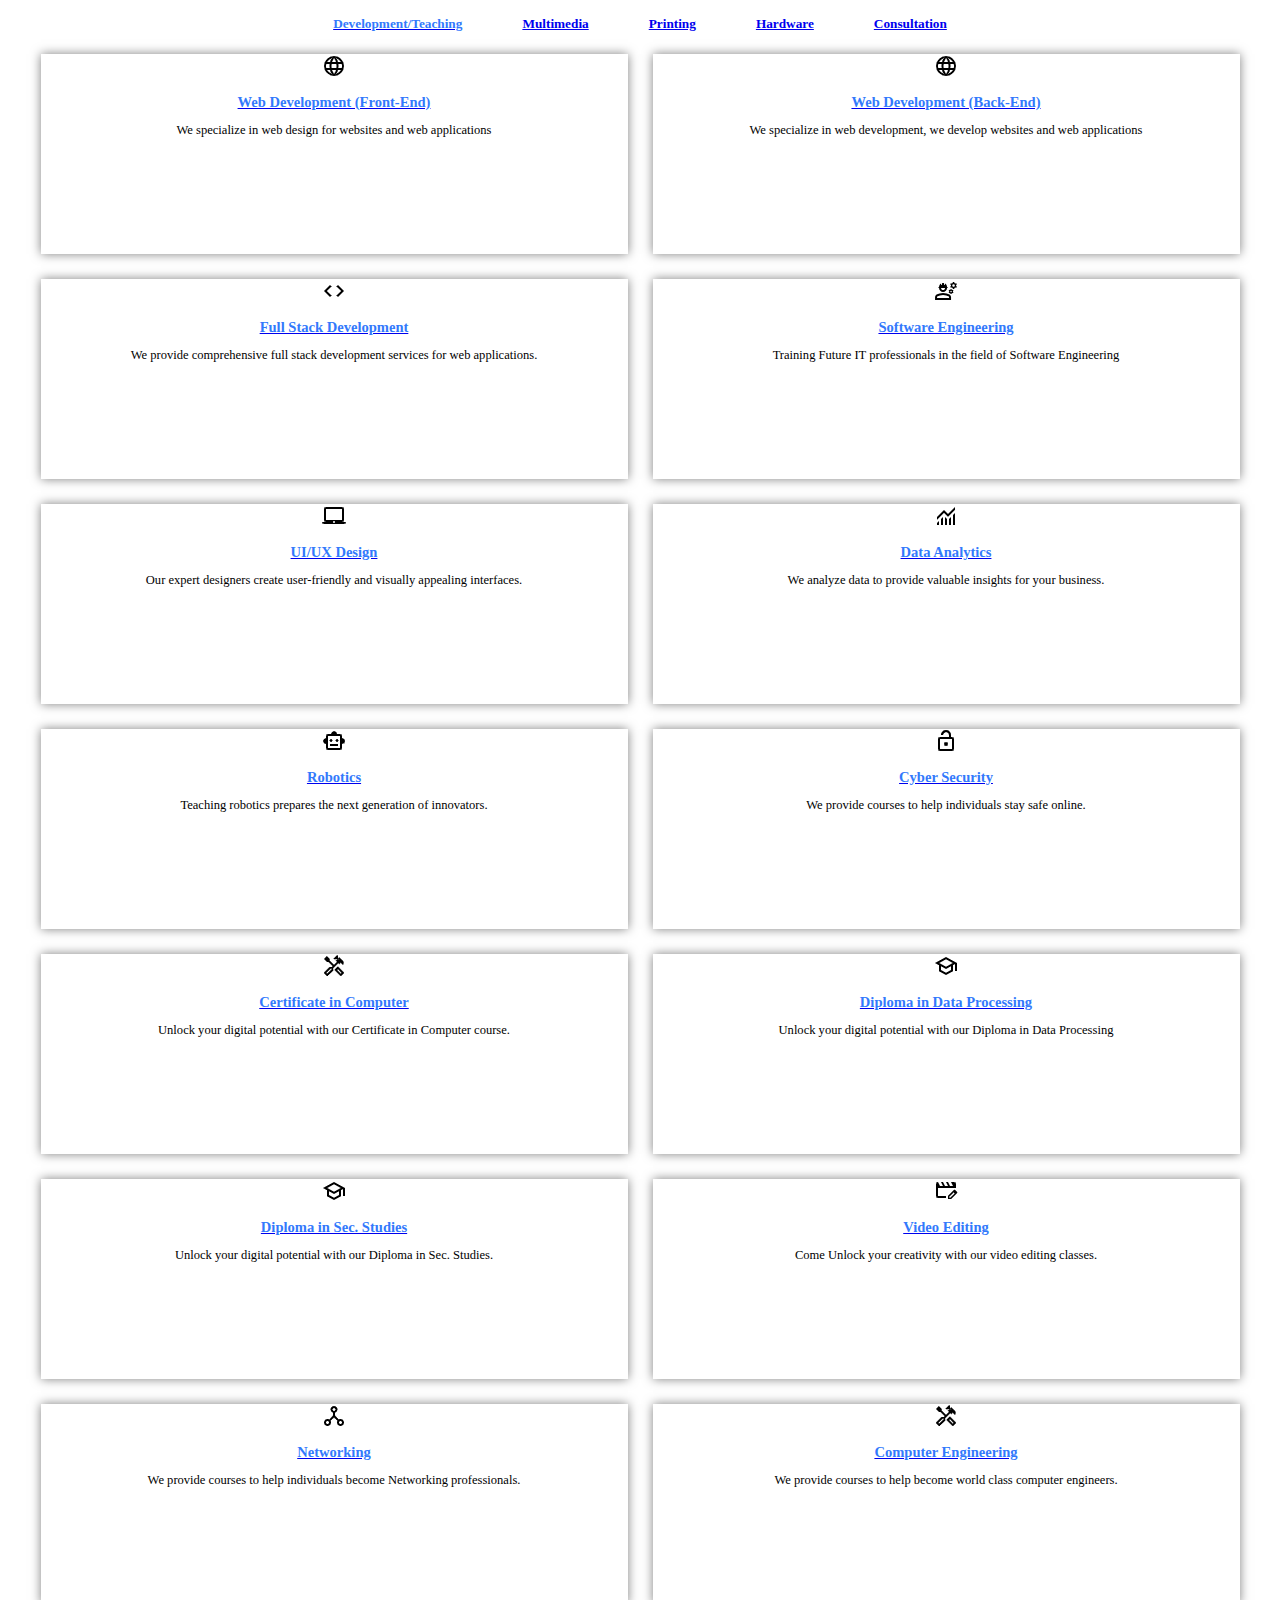
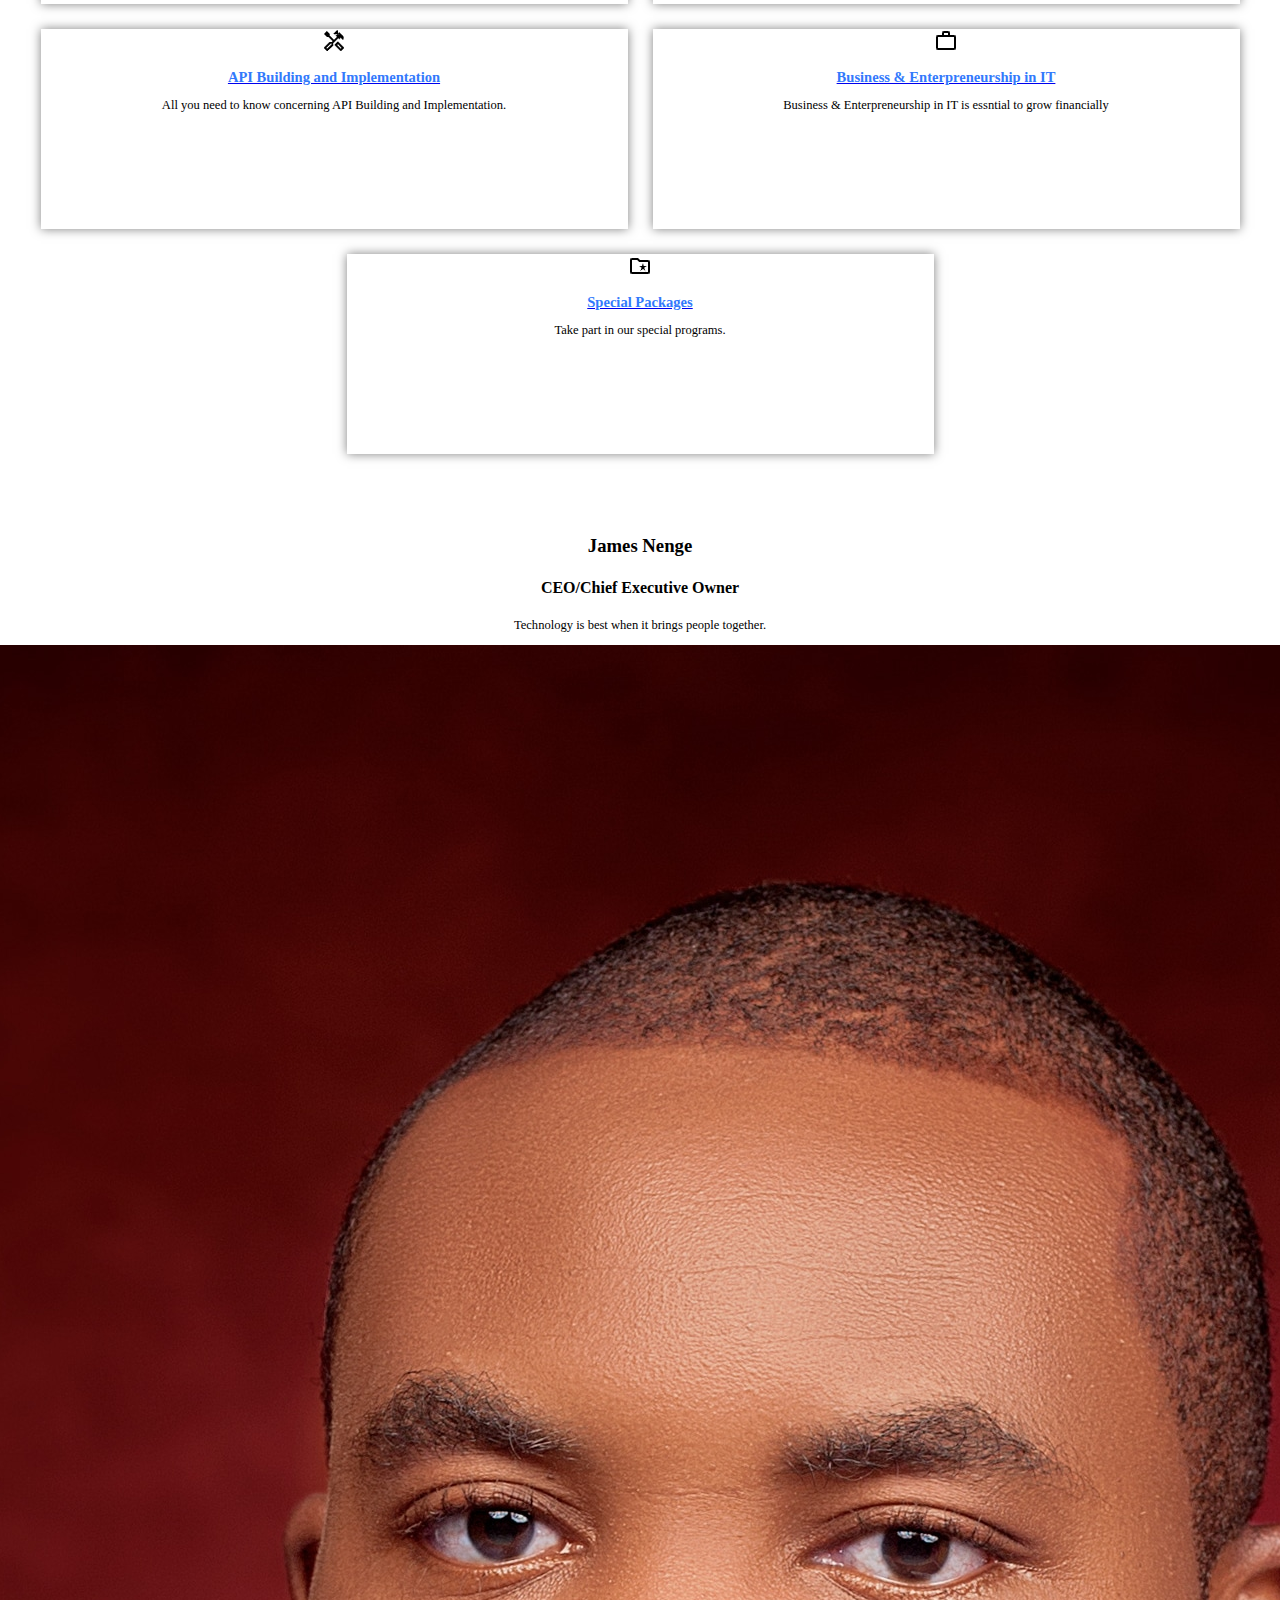
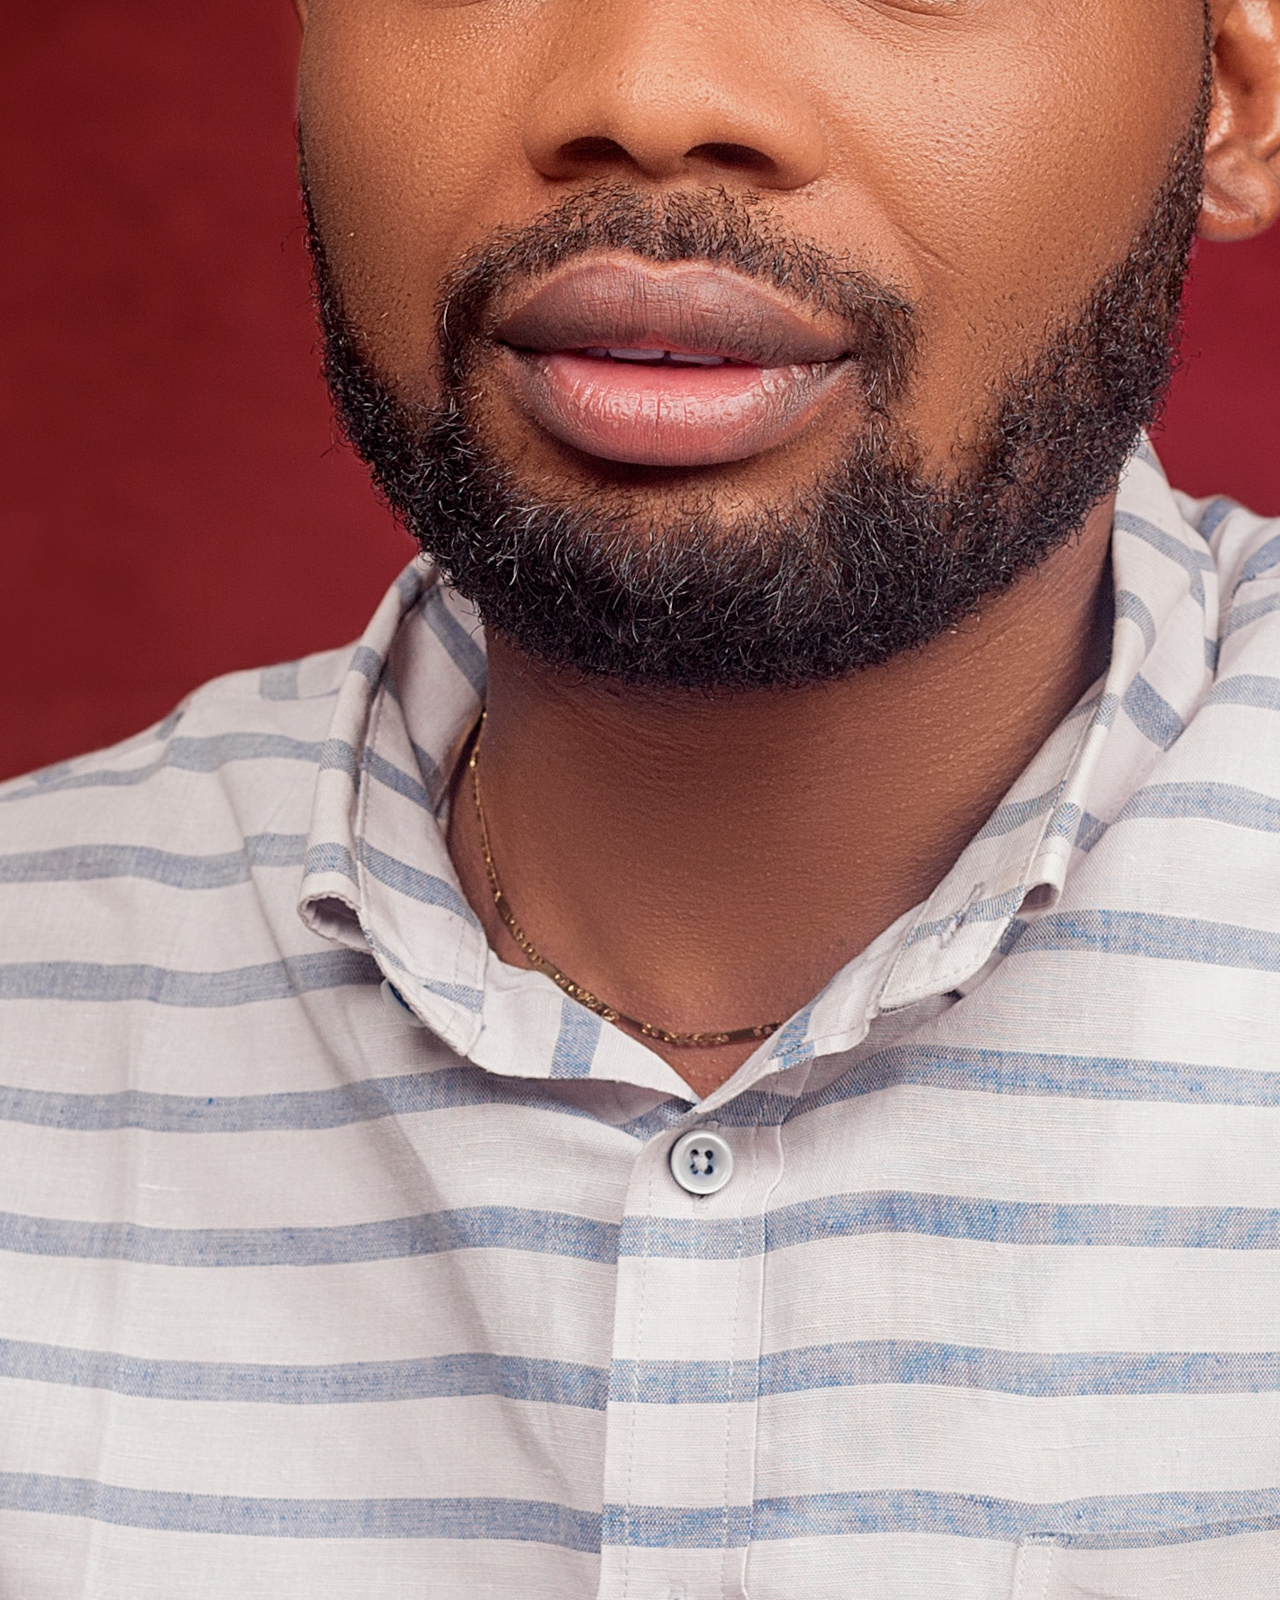
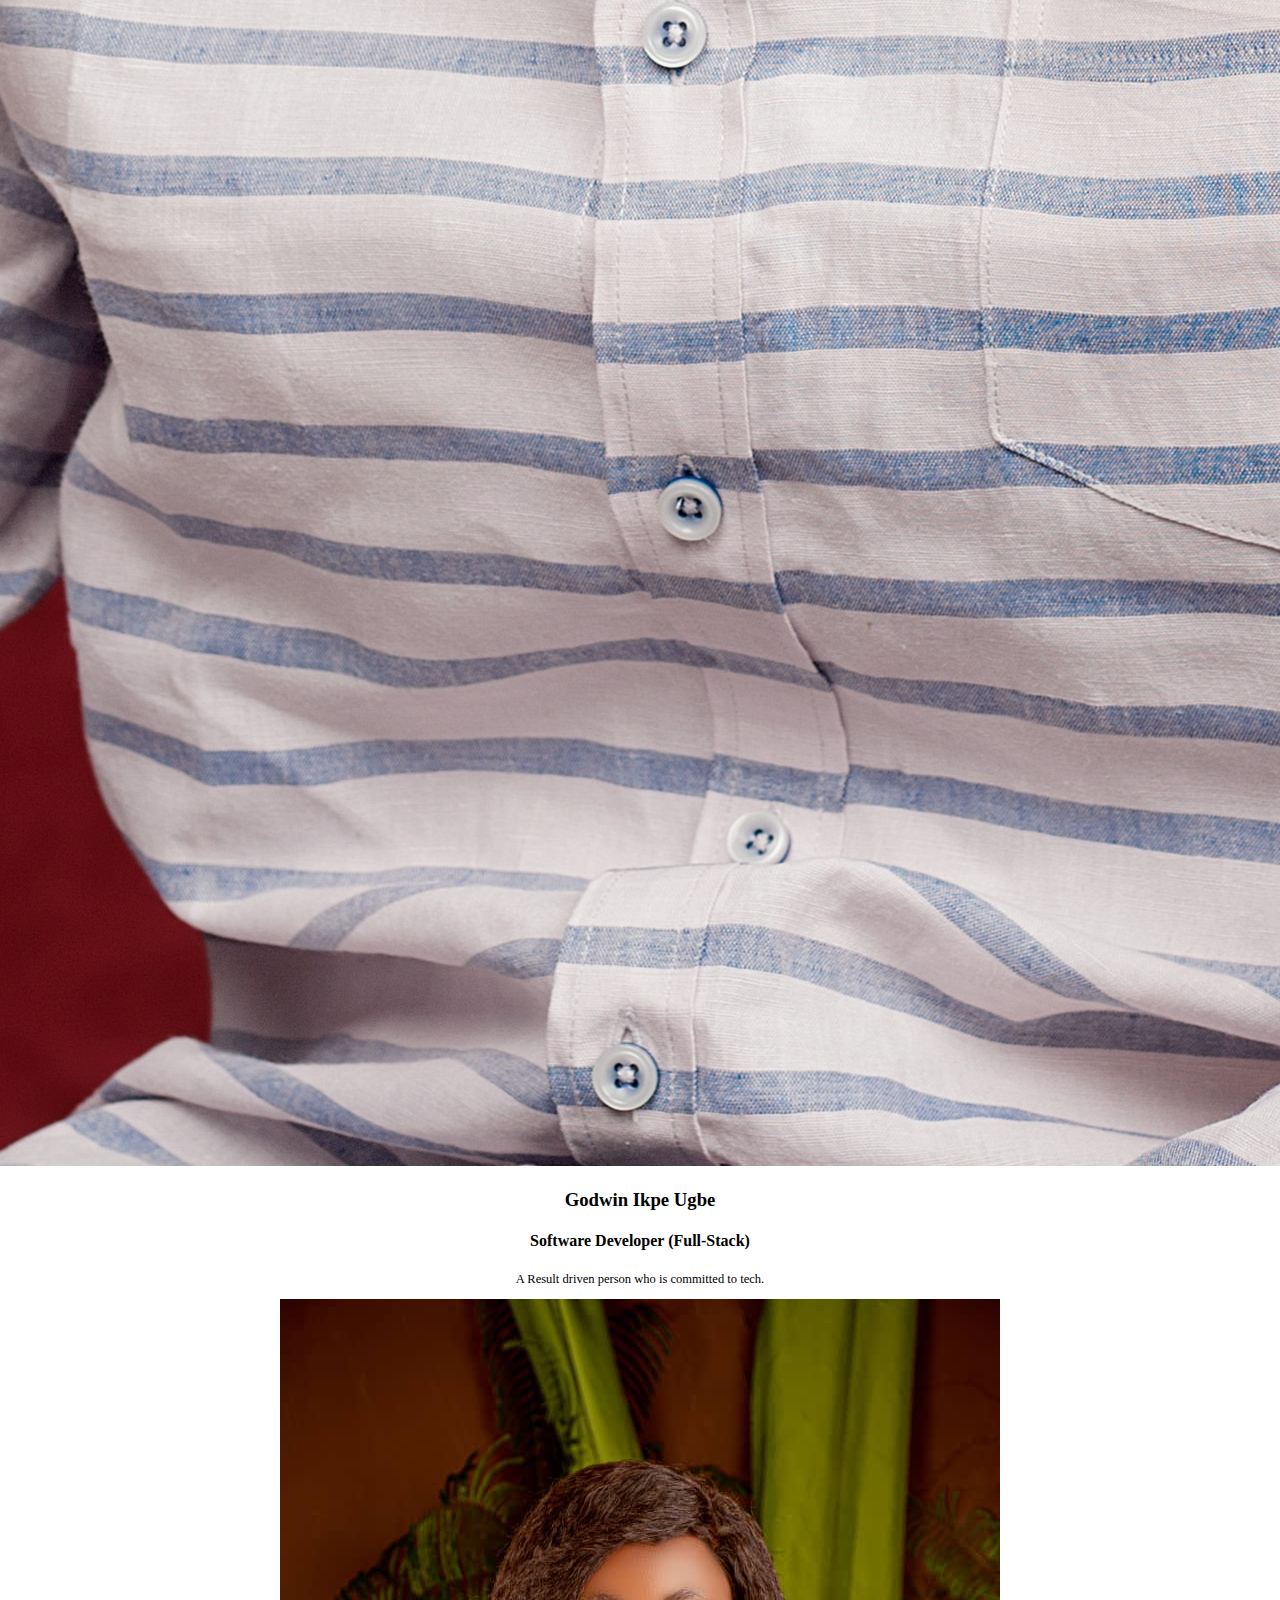
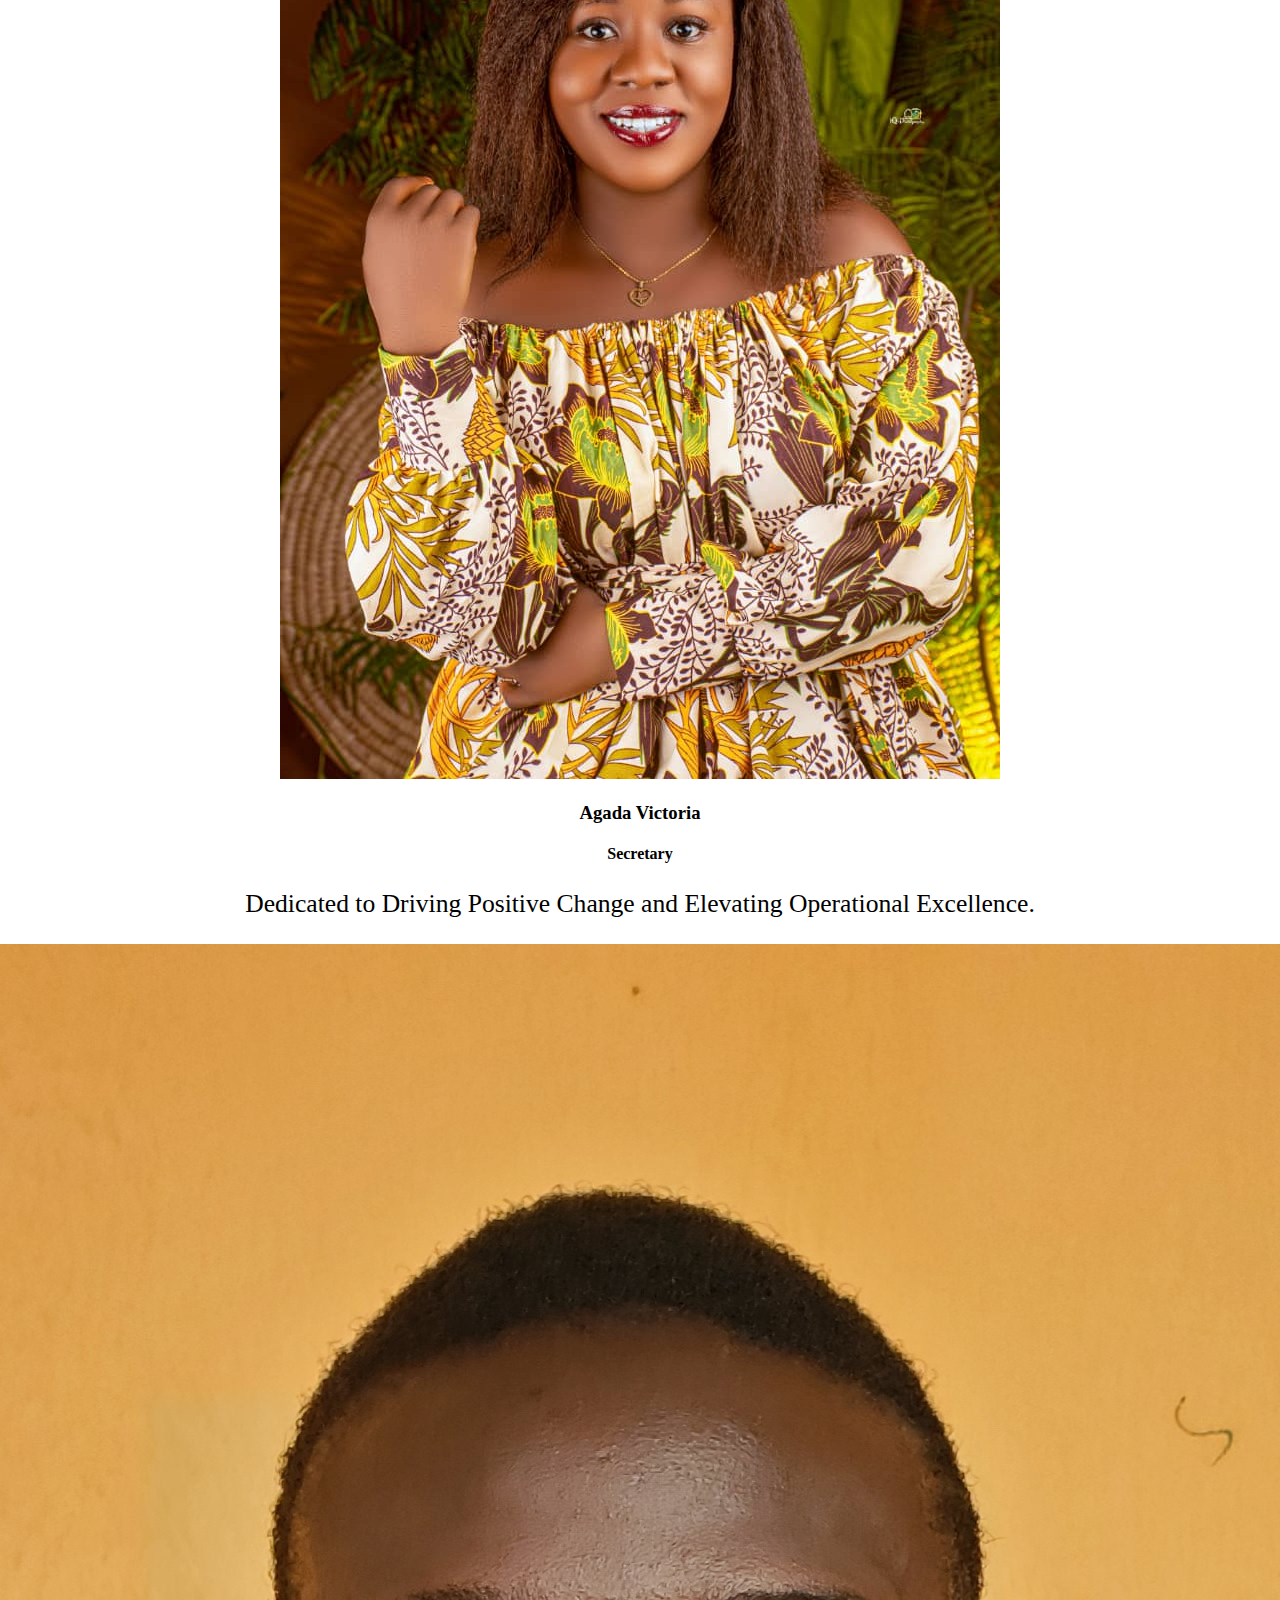
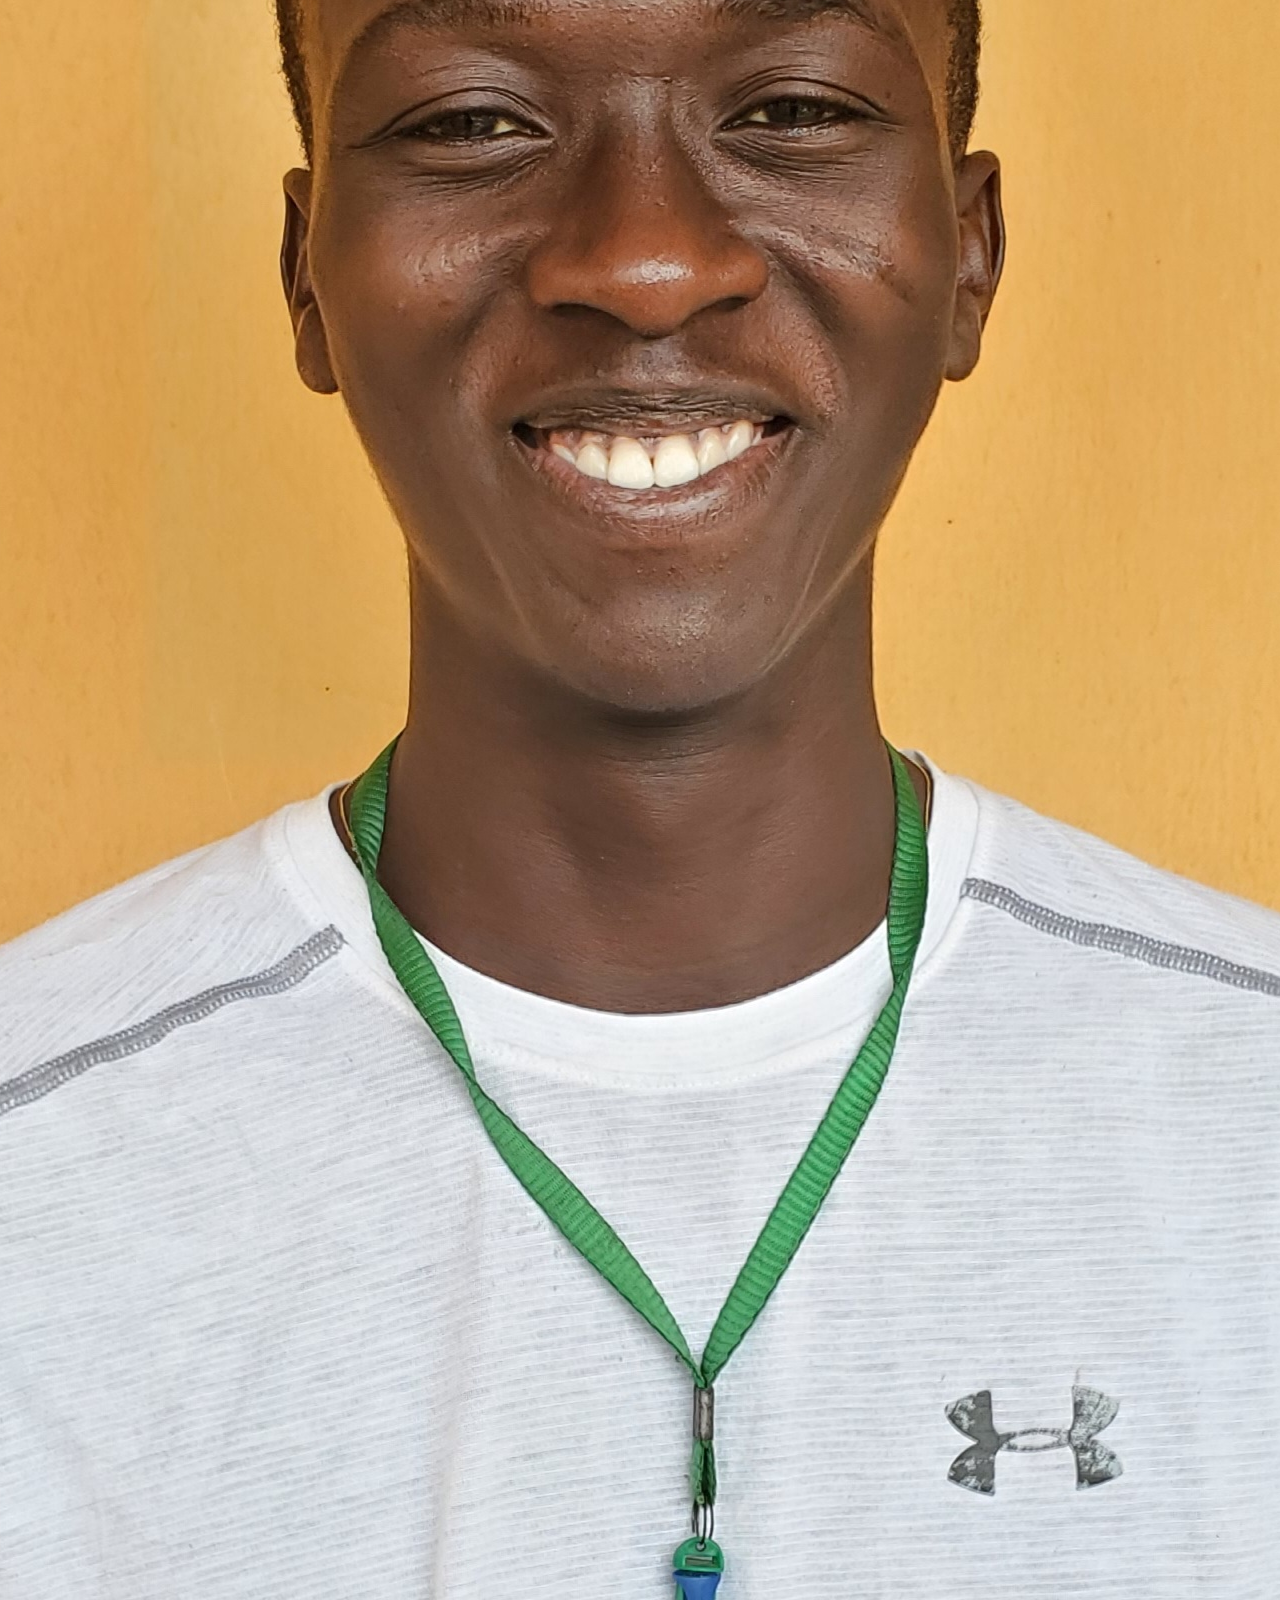
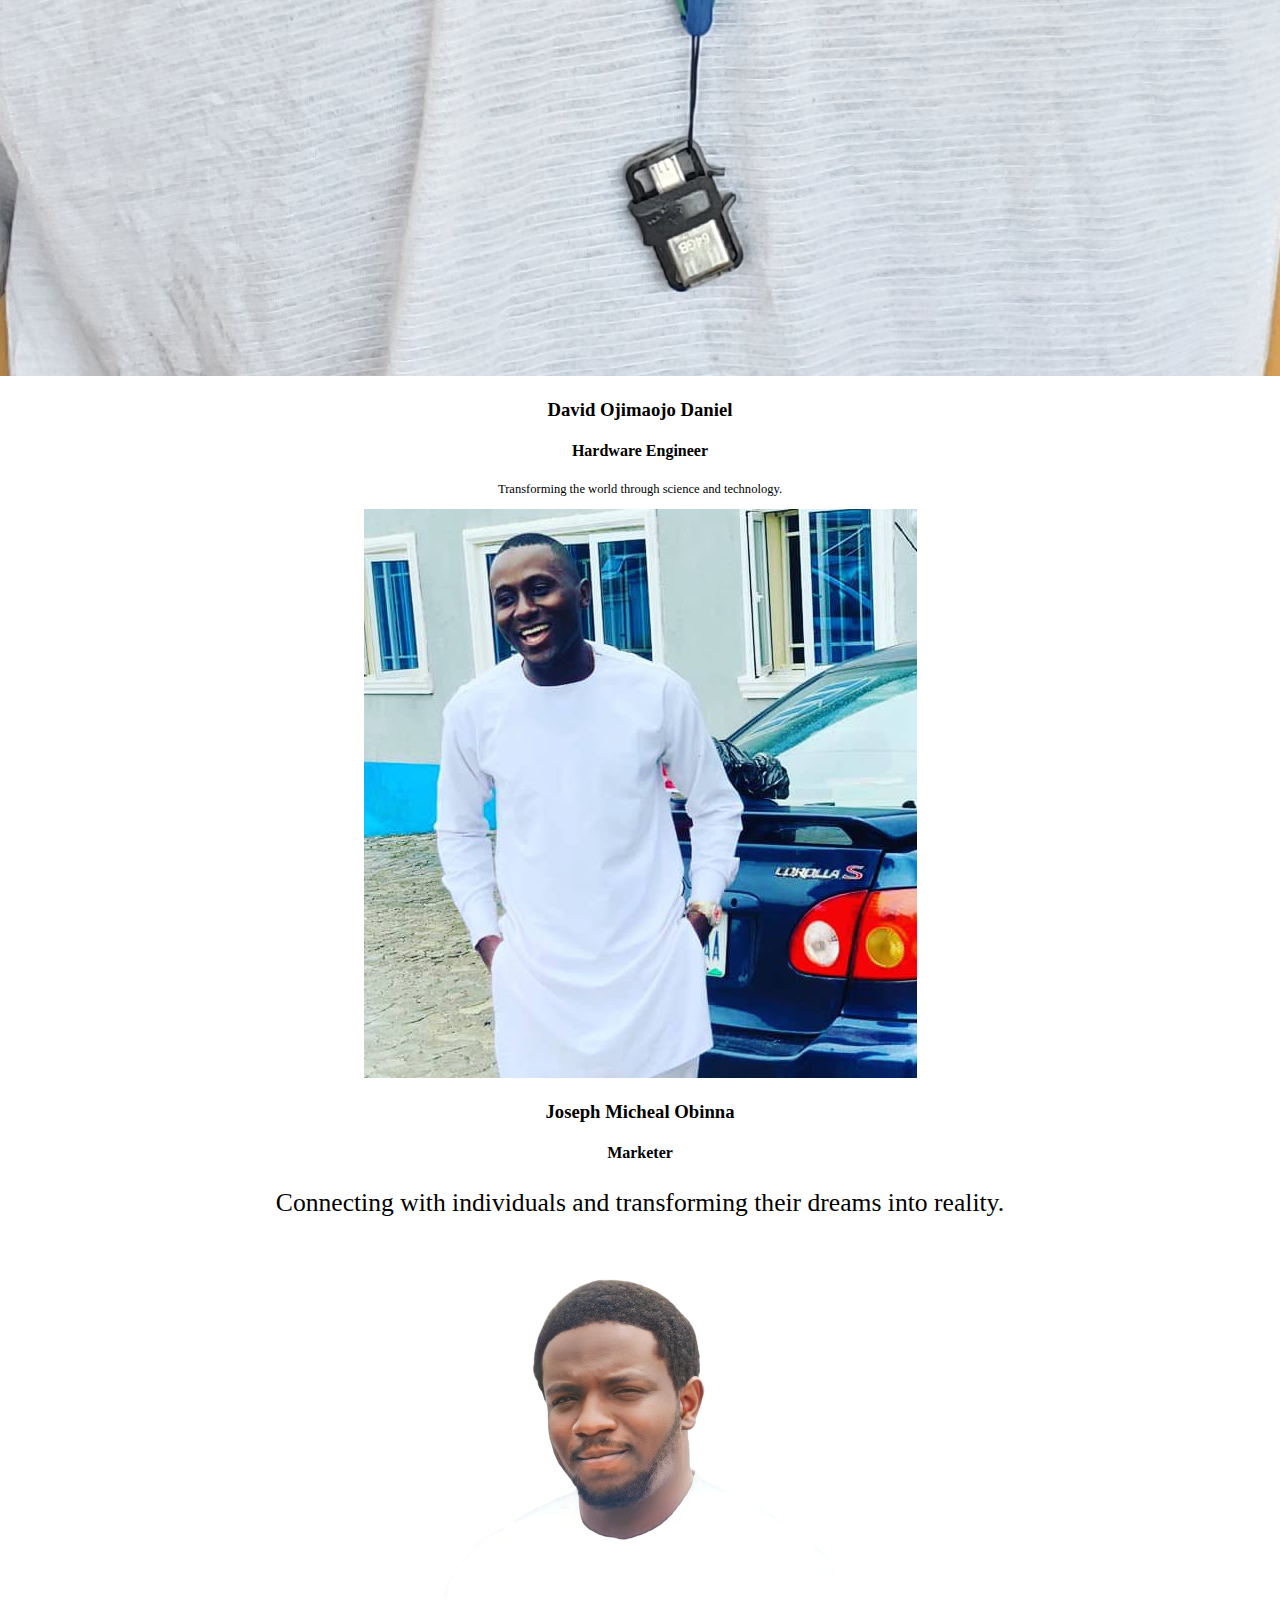
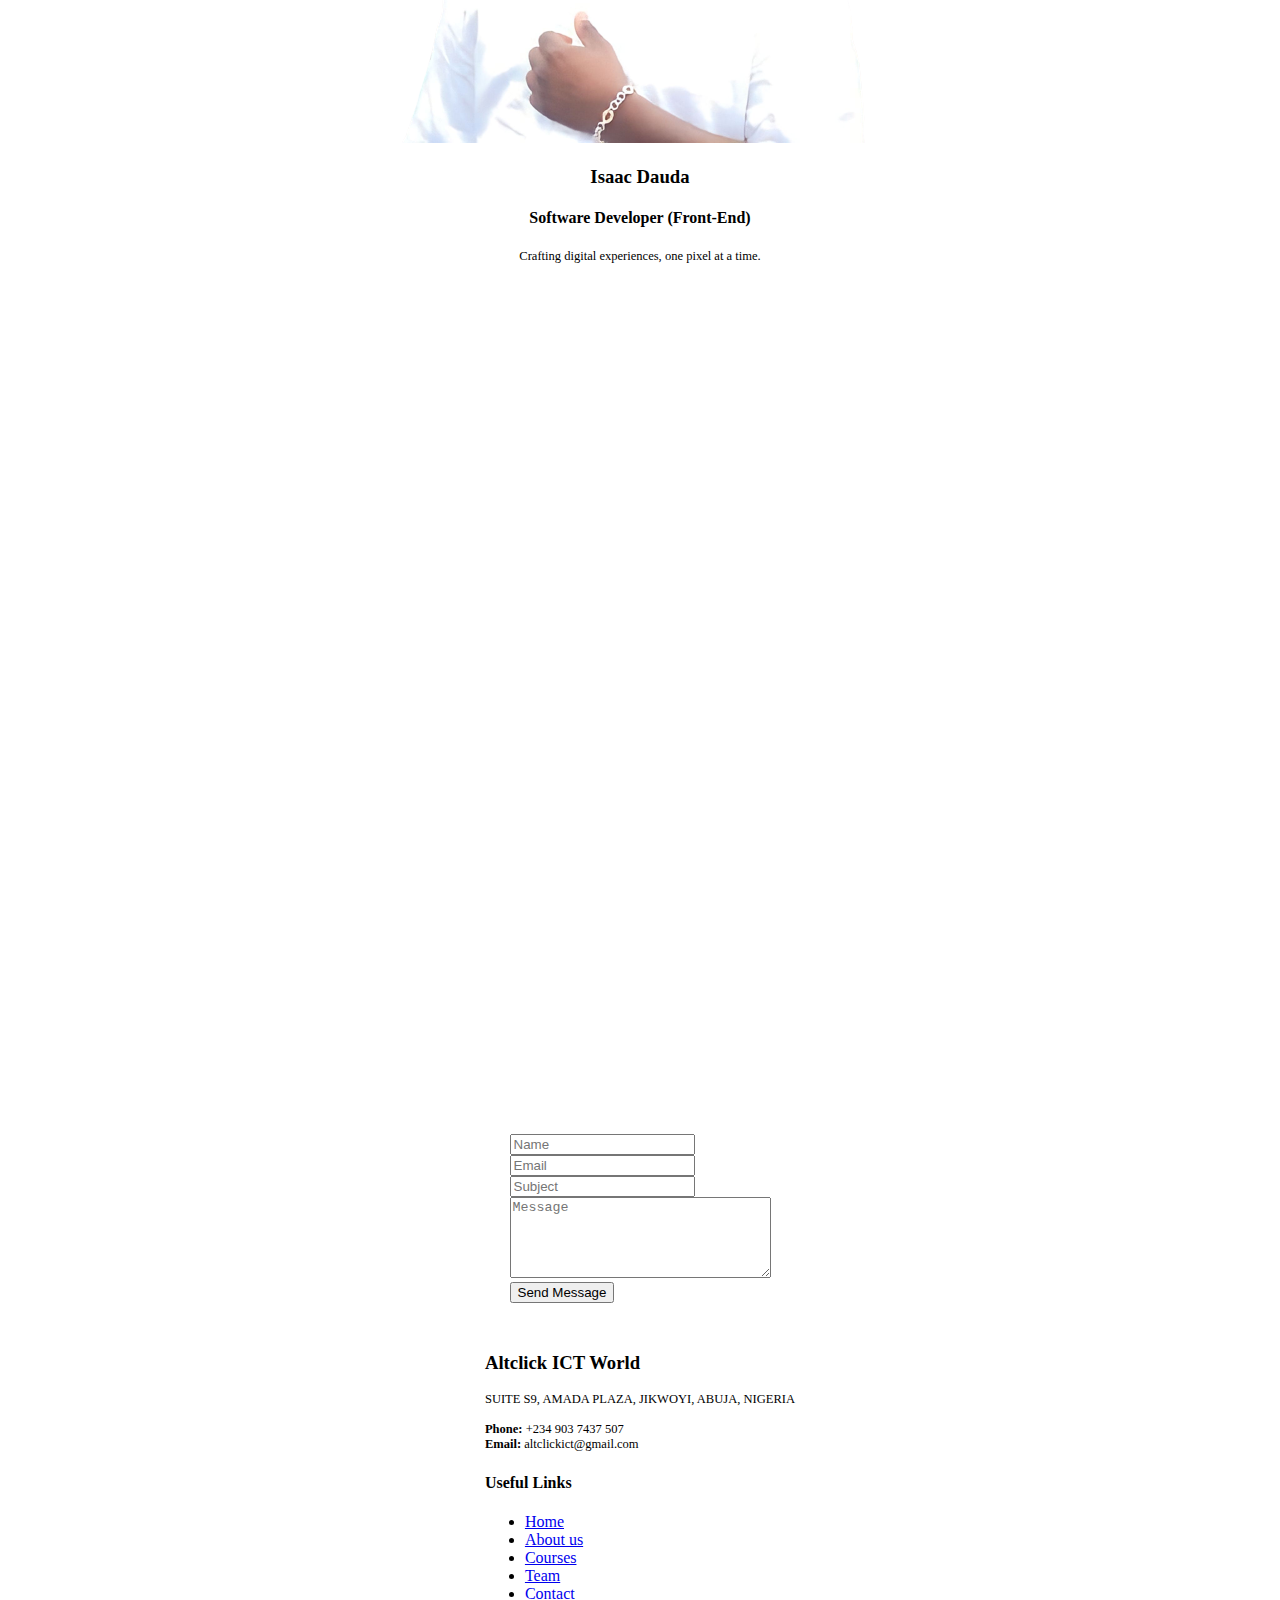
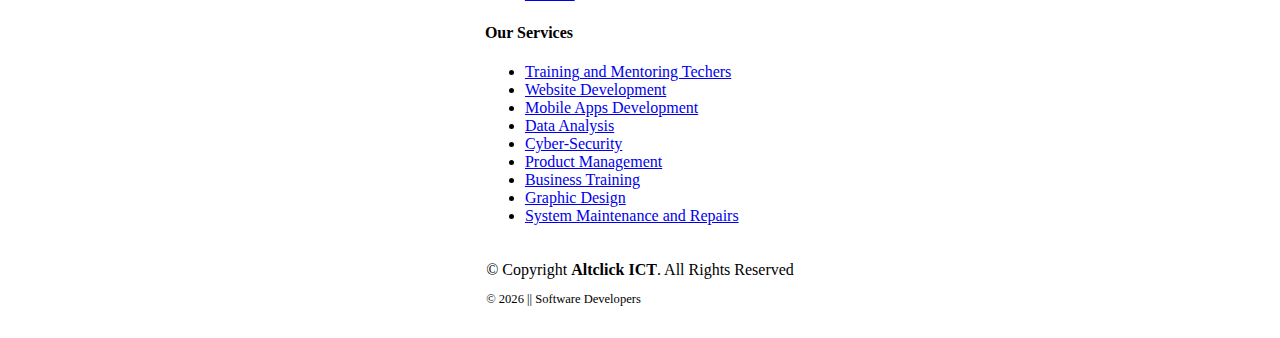
==== commit 85af0657: "New updates" ====
--- a/index.html
+++ b/index.html
@@ -71,14 +71,7 @@
             </nav>
             <!-- .navbar -->
 
-            <div >
-                <button class="btn-getstarted" style="border-width: 0px;" id="getStartedButton" data-src="view/form.php">Get Started</button>
-                <button class="btn-getstarted" style="border-width: 0px; background-color: green;" id="placeOrderButton" data-src="./view/order.php" style="background-color: green">Place Order</button>
-            <!-- <a class="btn-getstarted" href="view/form.php">Get Started</a>
-
-            <a class="btn-getstarted" style="background-color: green" href="./view/order.php">Place Order</a> --> 
-
-        </div>
+            <a class="btn-getstarted scrollto btn-primary" href="view/form.php">Get Started</a>
 
         </div>
     </header>
@@ -614,7 +607,7 @@
                     <div class="map">
                         <div class="mapouter">
                             <div class="gmap_canvas"><iframe class="gmap_iframe" width="100%" frameborder="0" scrolling="no" marginheight="0" marginwidth="0" src="https://maps.google.com/maps?width=600&amp;height=400&amp;hl=en&amp;q=AMADA PLAZA, JIKWOYI, ABUJA&amp;t=&amp;z=10&amp;ie=UTF8&amp;iwloc=B&amp;output=embed"></iframe>
-                                <a href="https://capcuttemplate.org/">Capcut Templates</a>
+                                <a href="https://capcuttemplate.org/"></a>
                             </div>
                             <style>
                                 .mapouter {
@@ -846,22 +839,6 @@
 
     <!--New Script-->
     <script src="assets/js/new.js"></script>
-    <script>
-        document.getElementById('getStartedButton').addEventListener('click', function() {
-          const src = this.getAttribute('data-src');
-          if (src) {
-            window.location.href = src;
-          }
-        });
-      
-        document.getElementById('placeOrderButton').addEventListener('click', function() {
-          const src = this.getAttribute('data-src');
-          if (src) {
-            window.location.href = src;
-          }
-        });
-      </script>
-      
 
 </body>
 
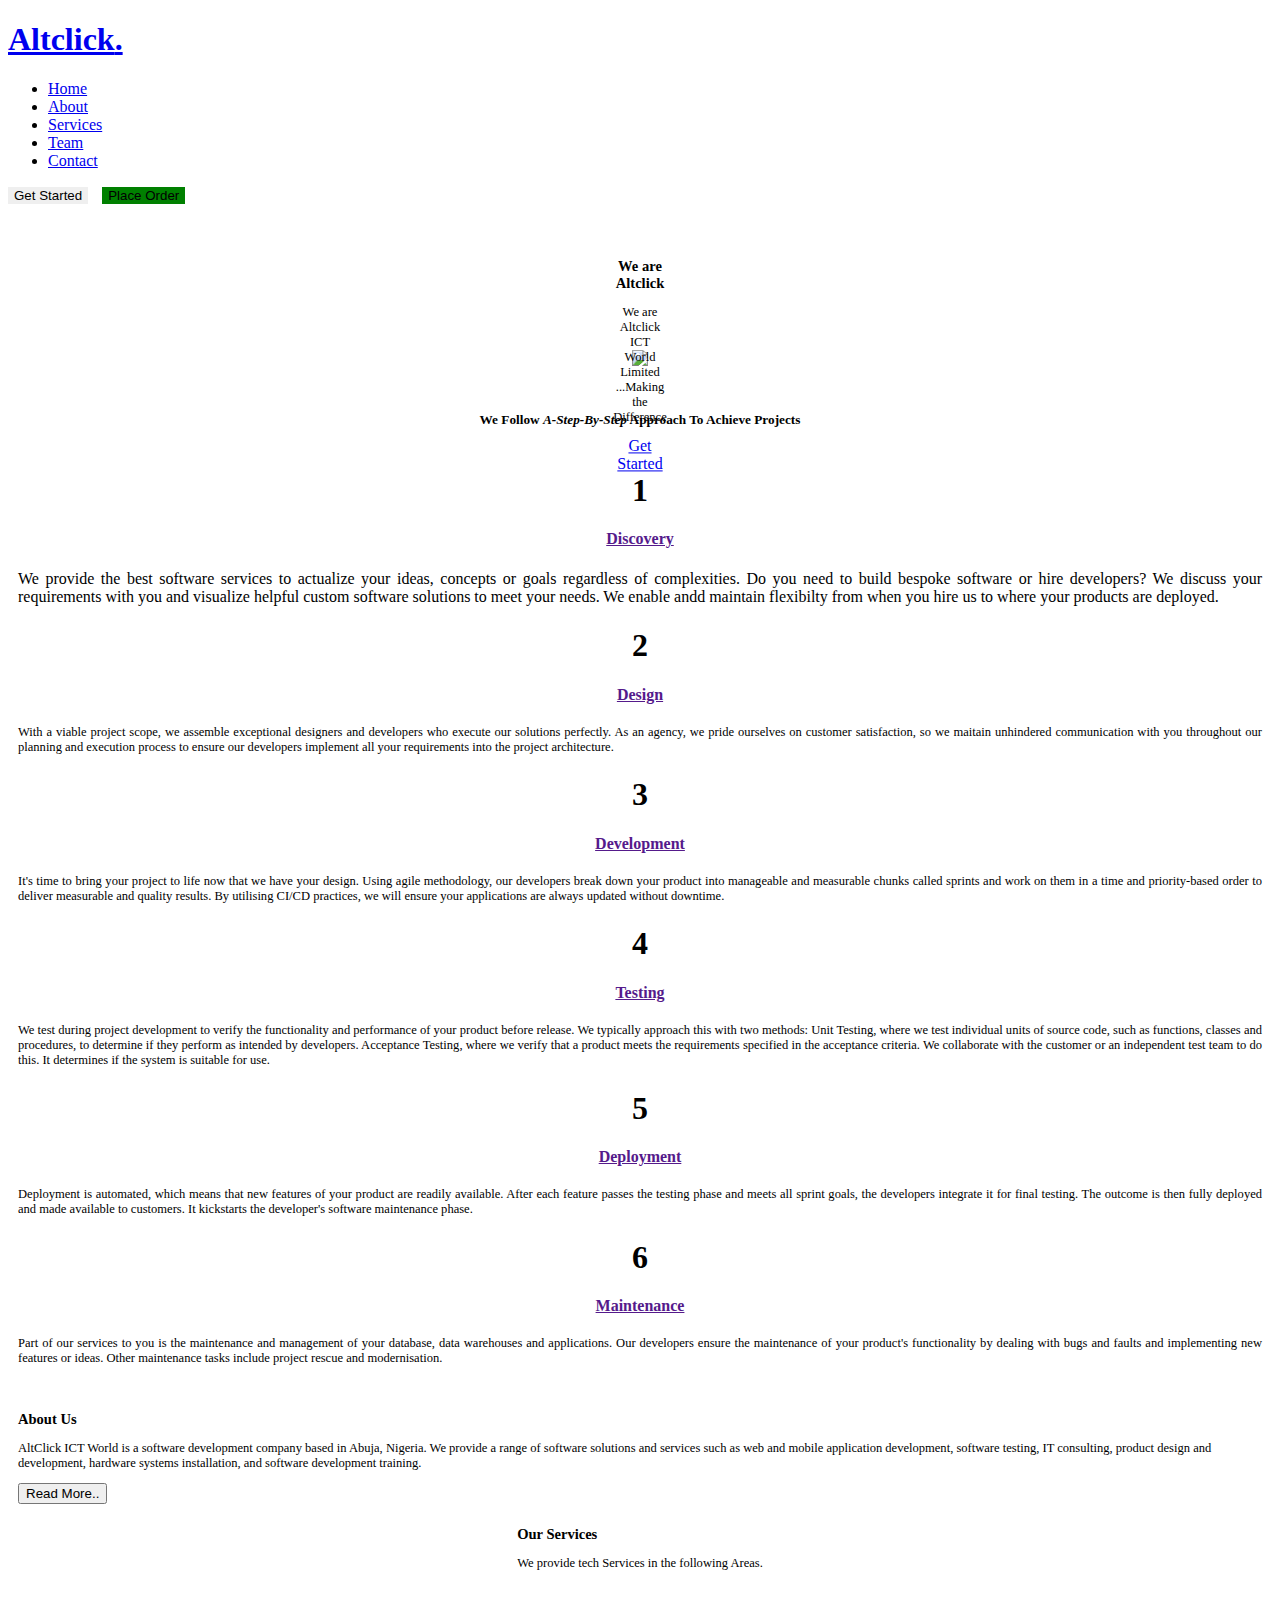
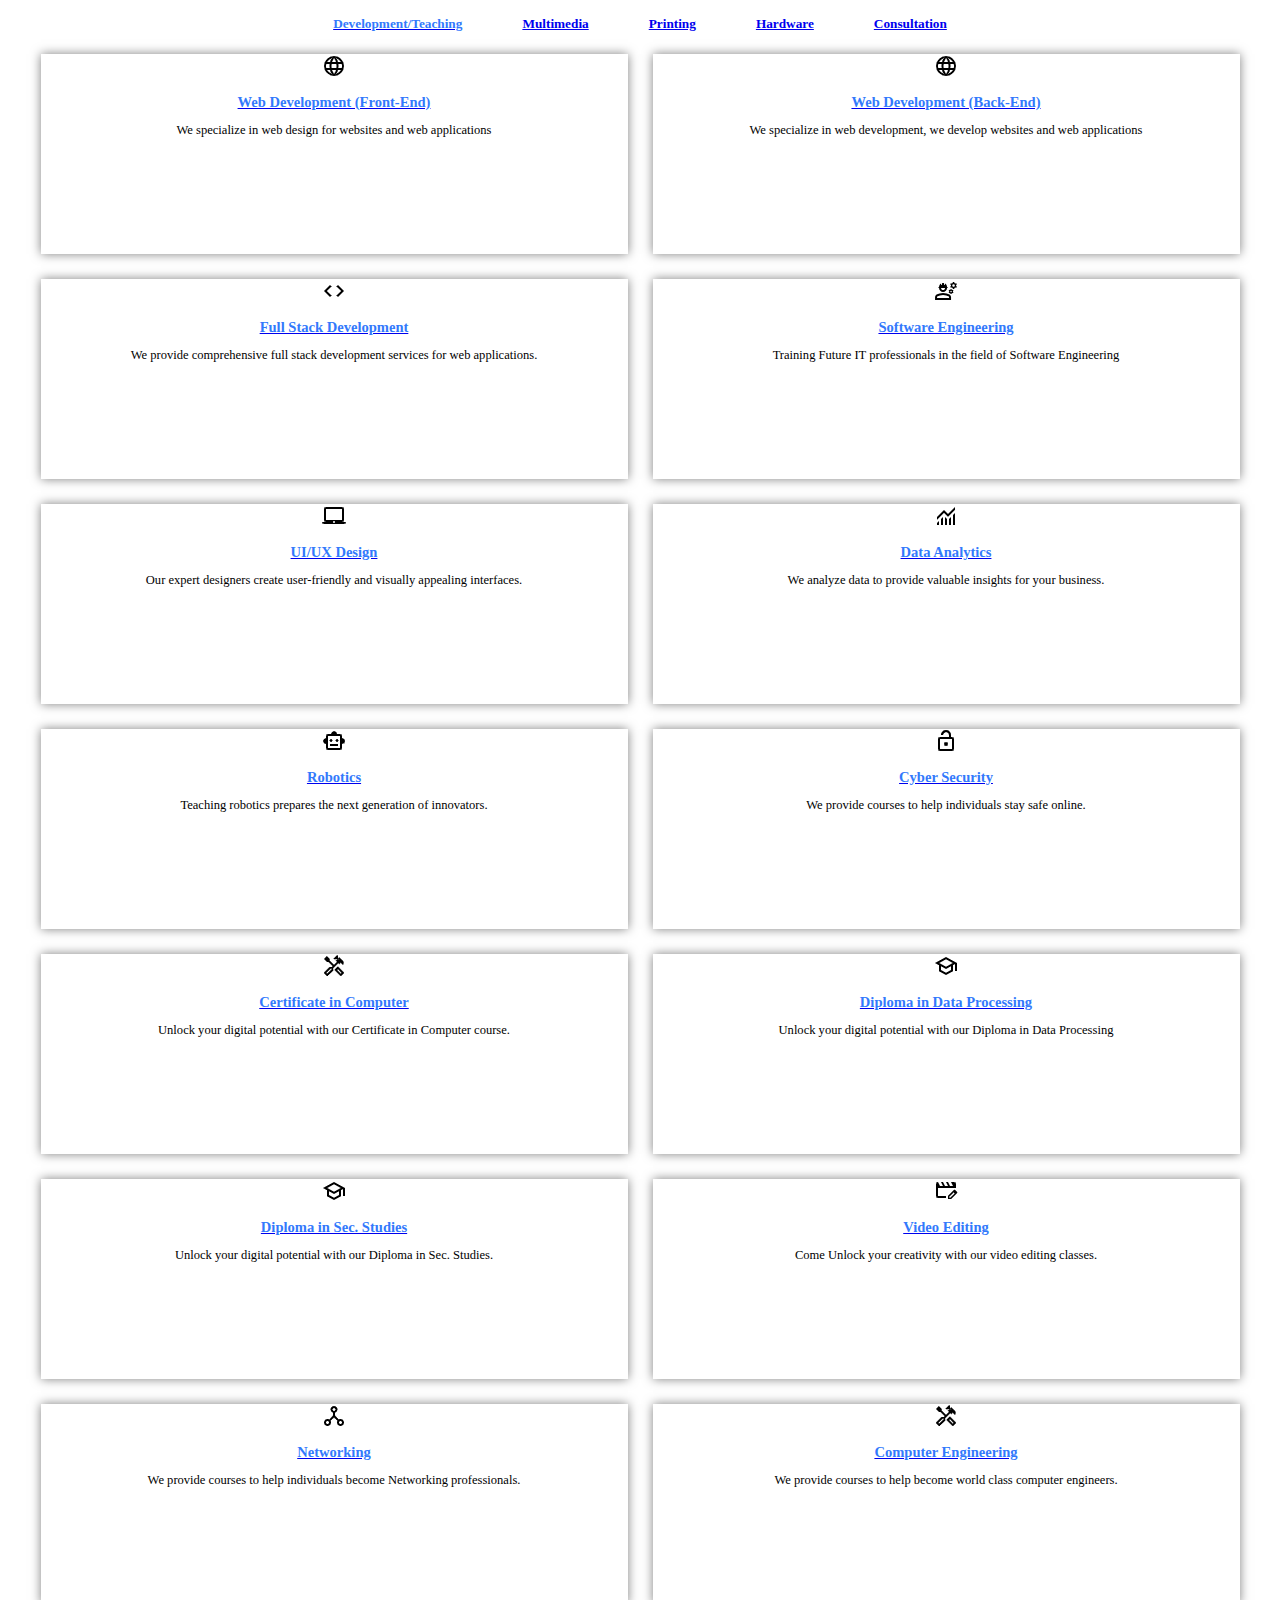
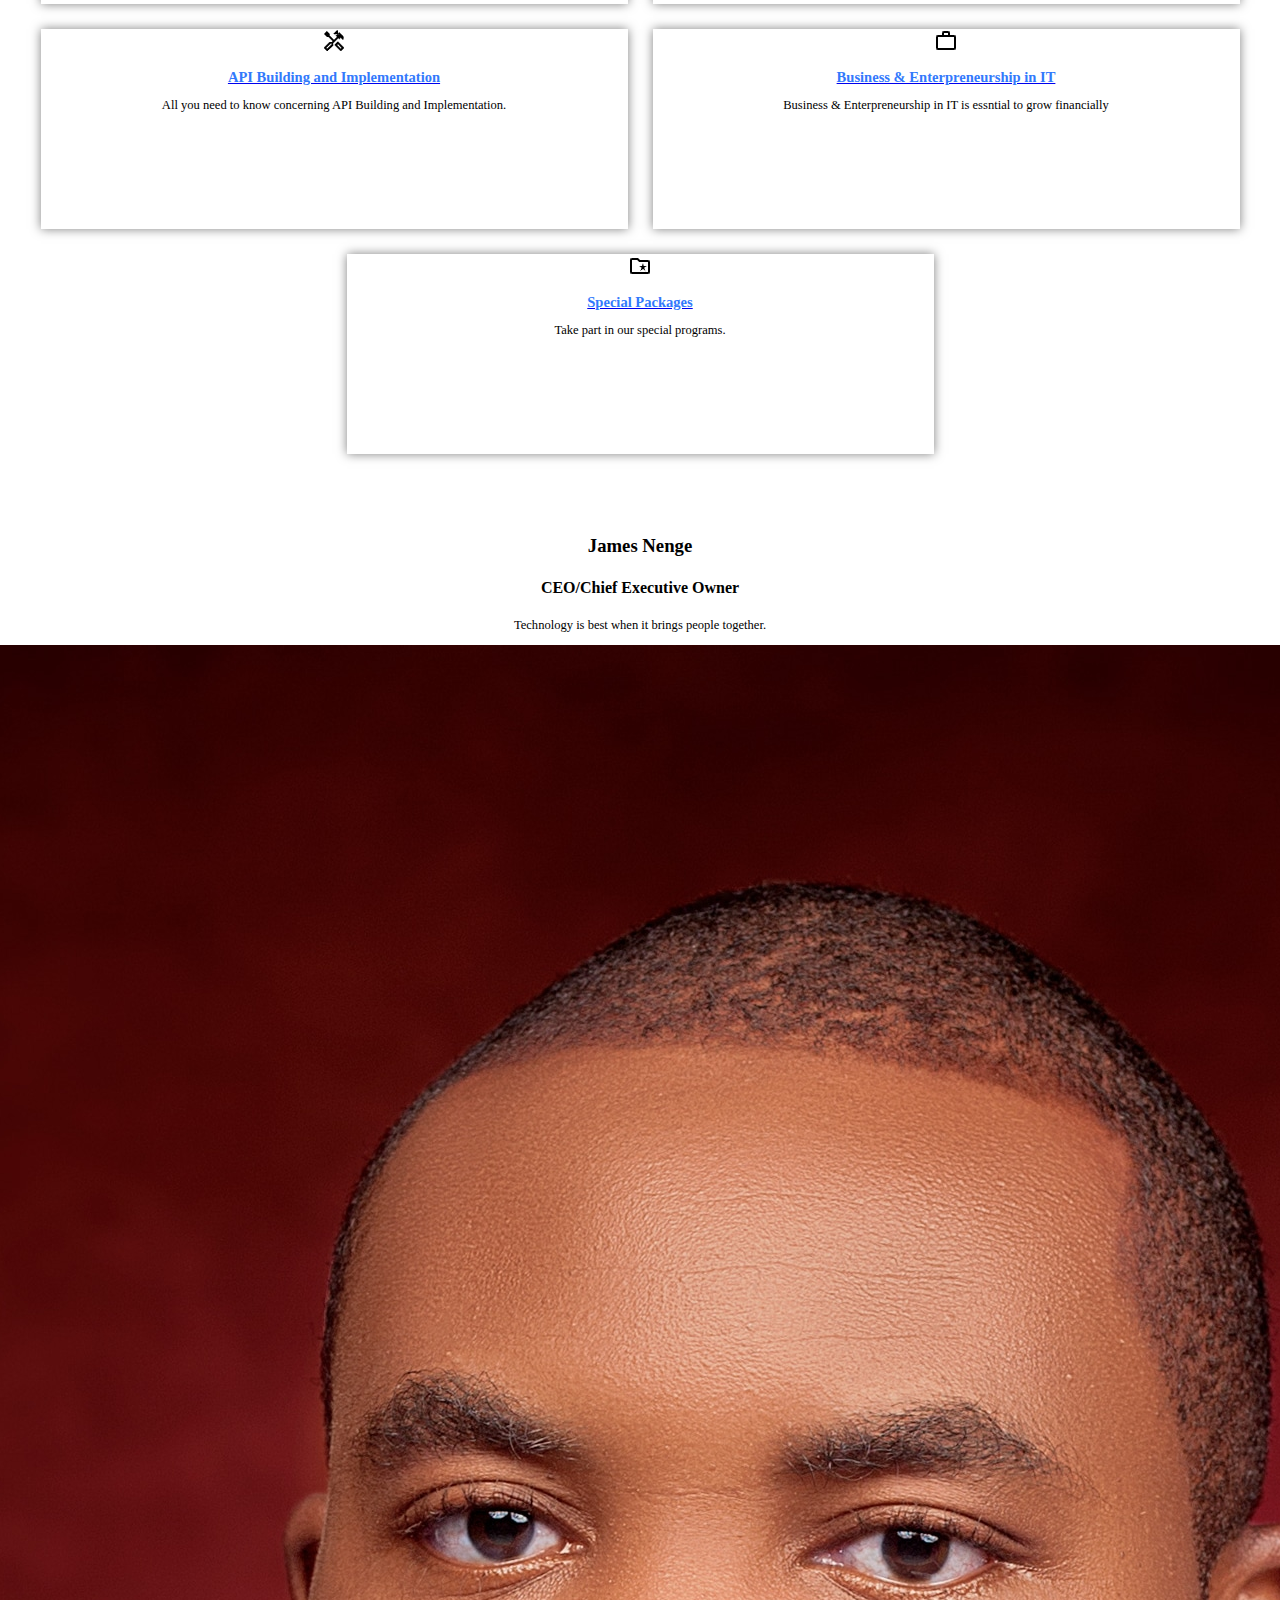
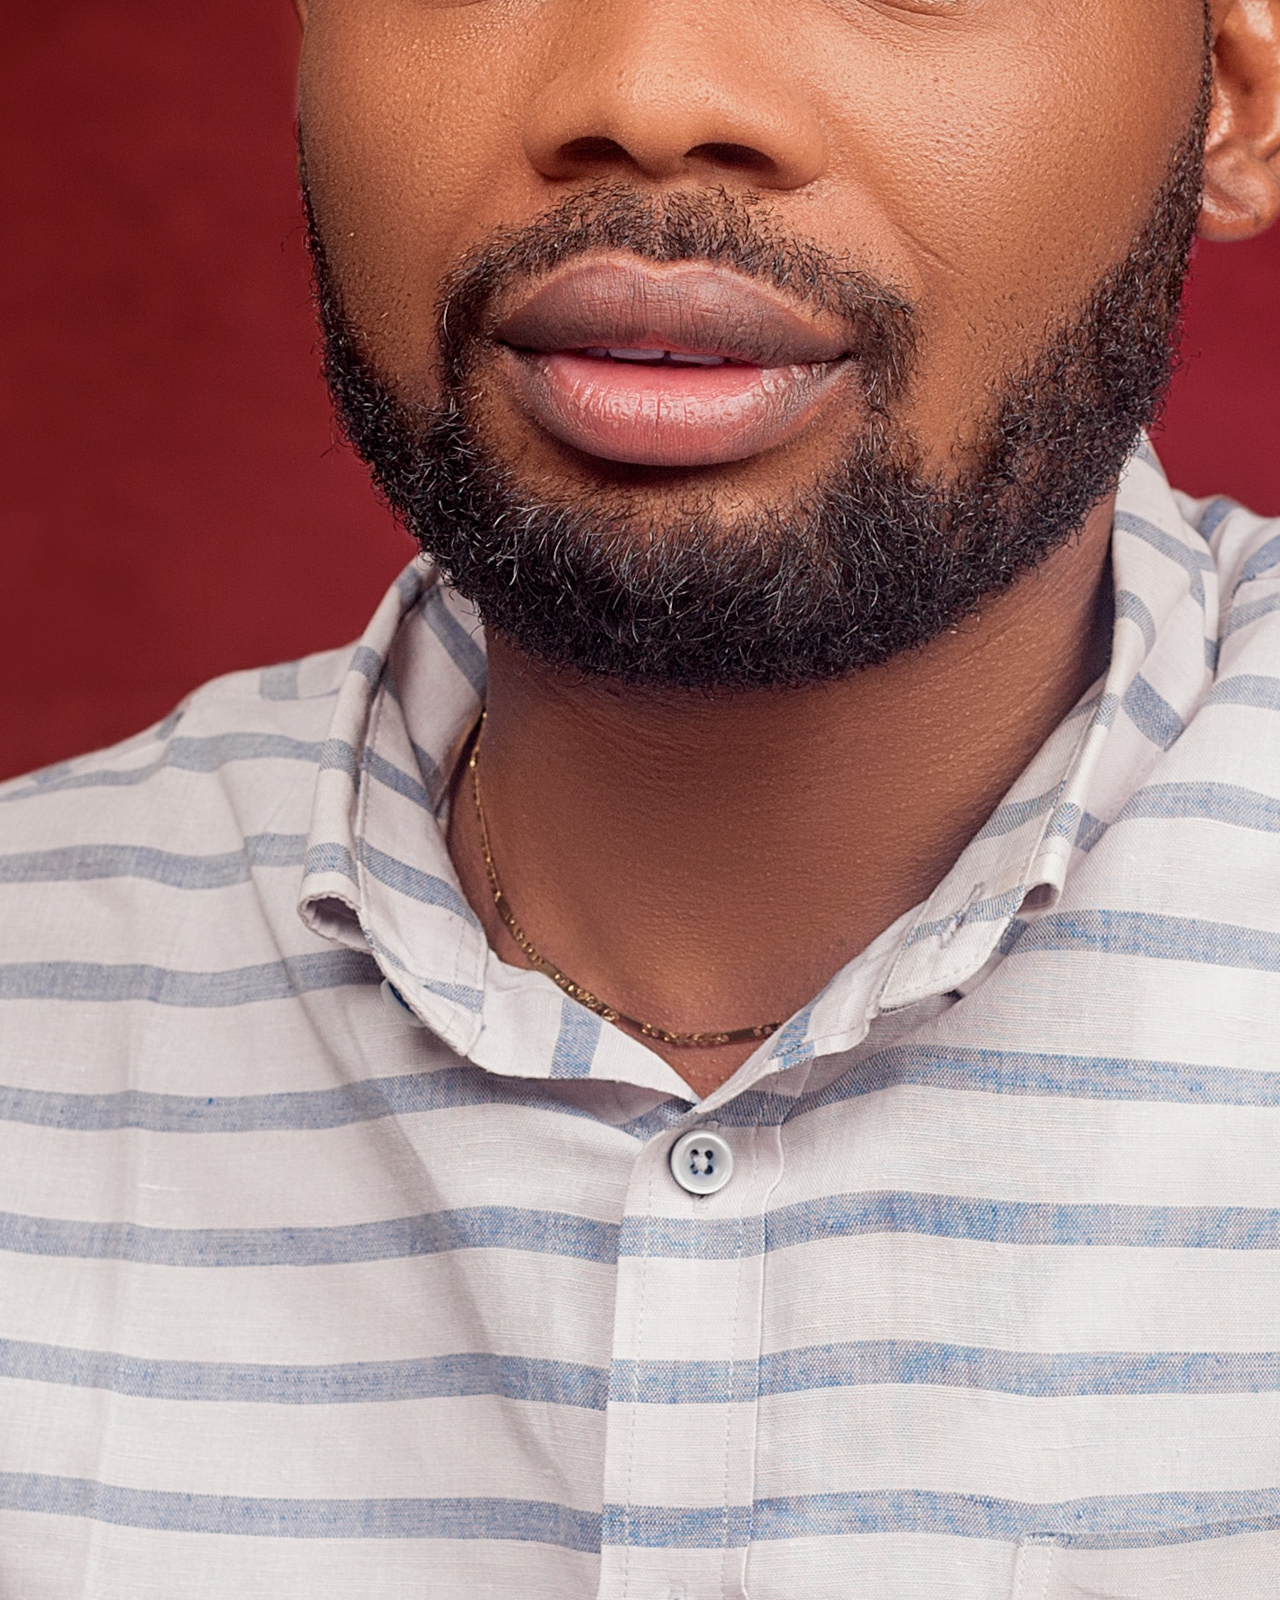
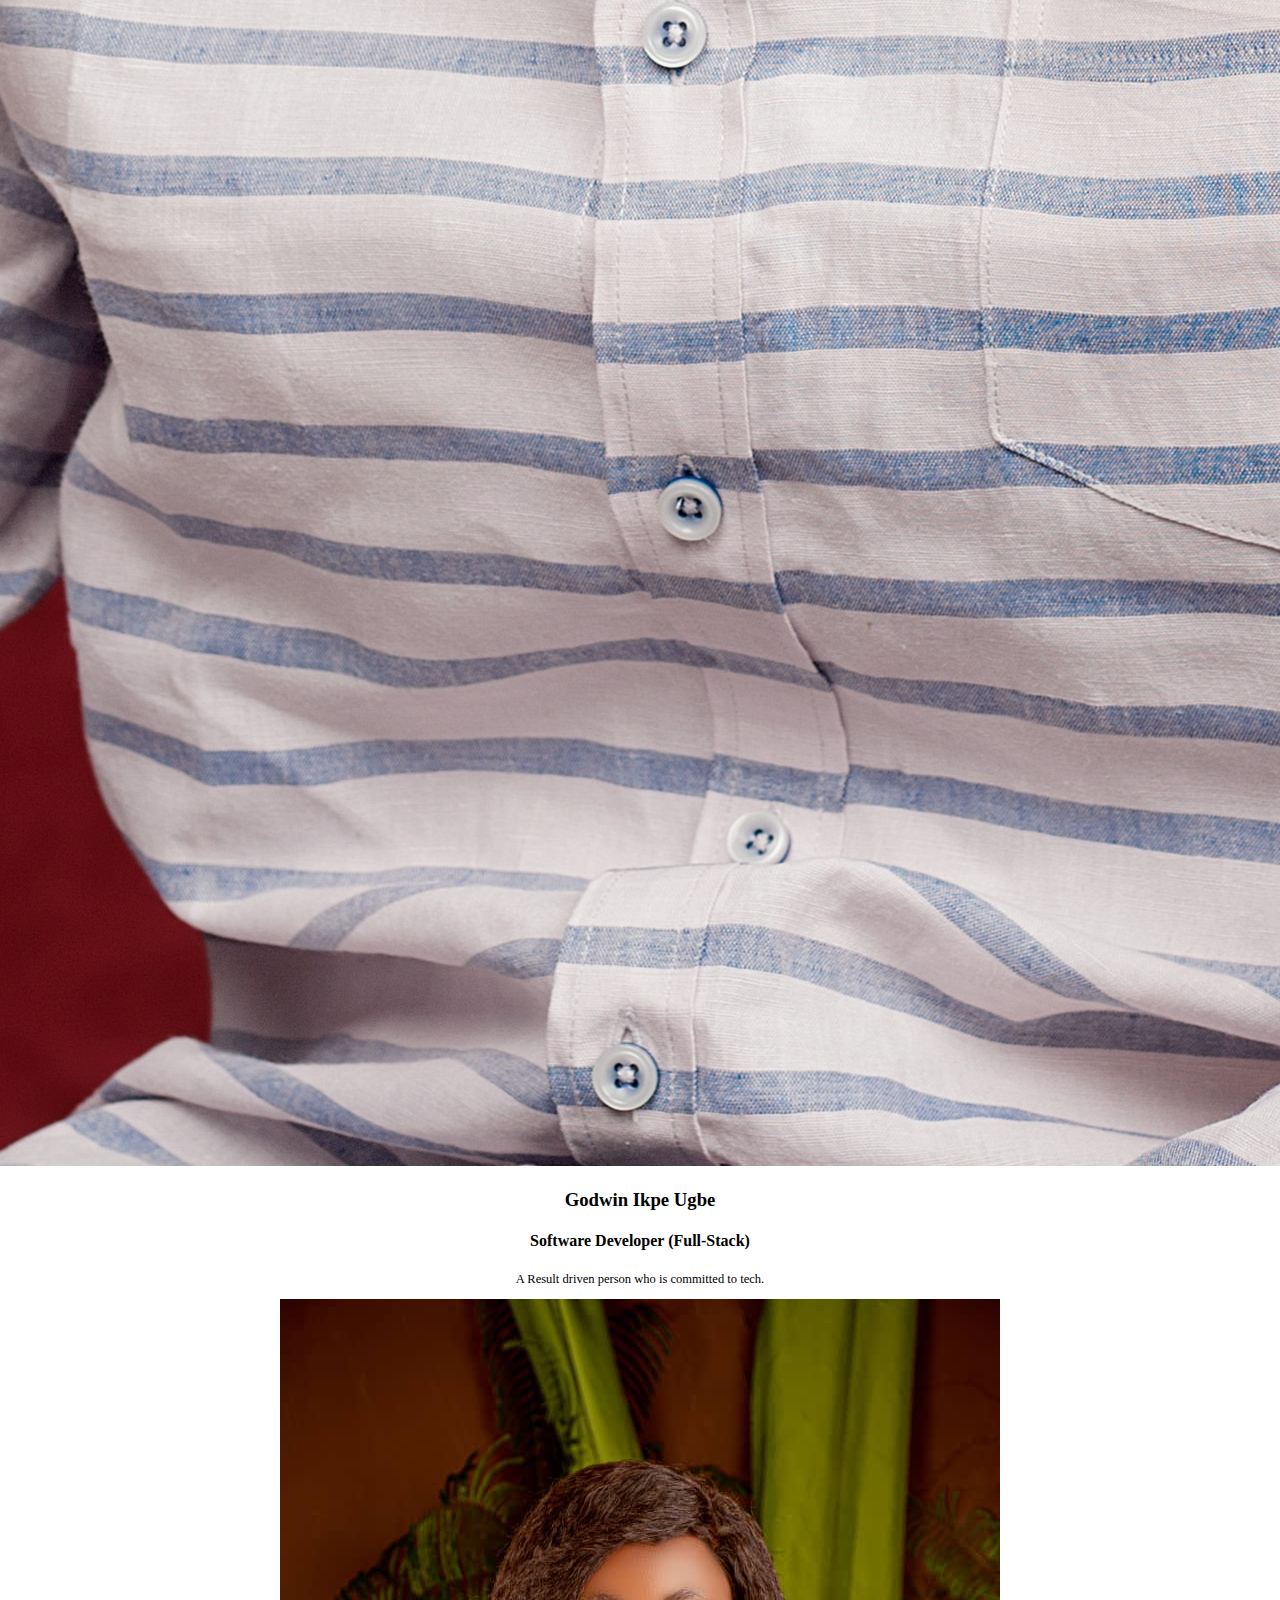
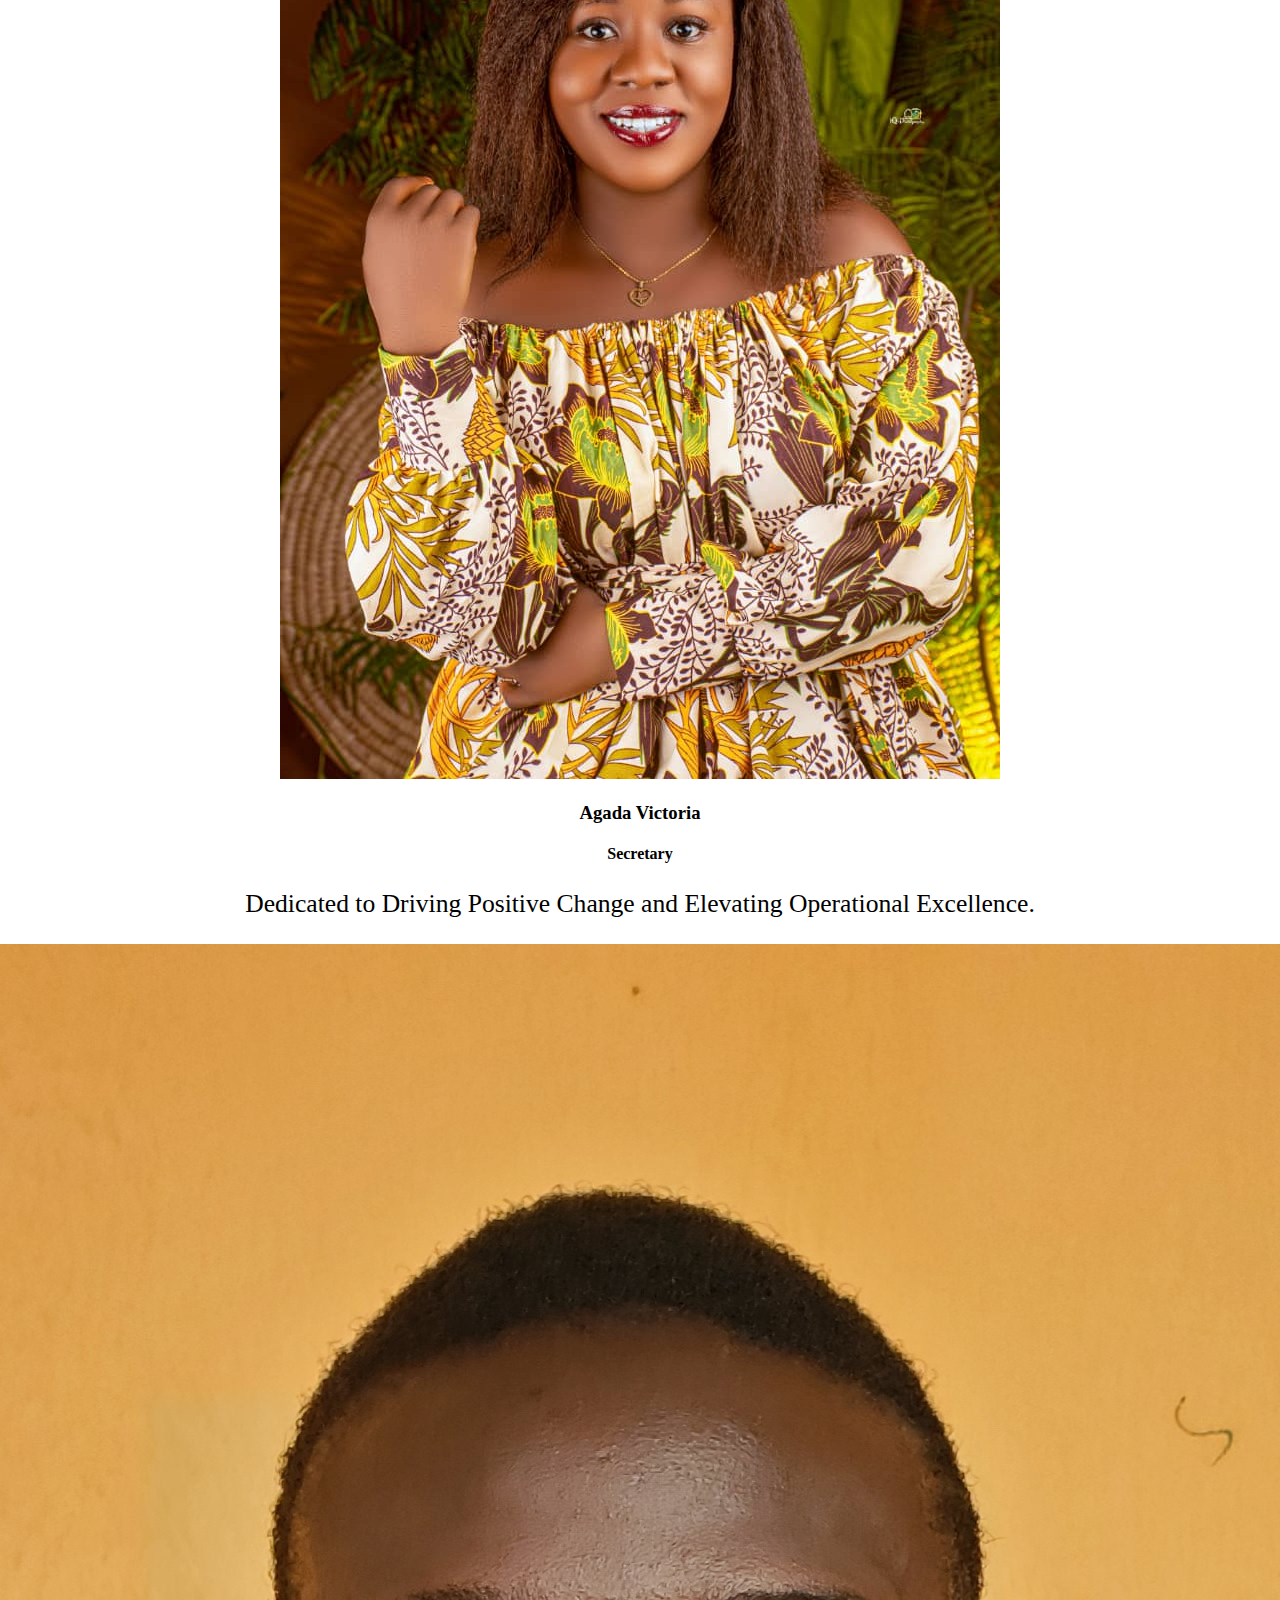
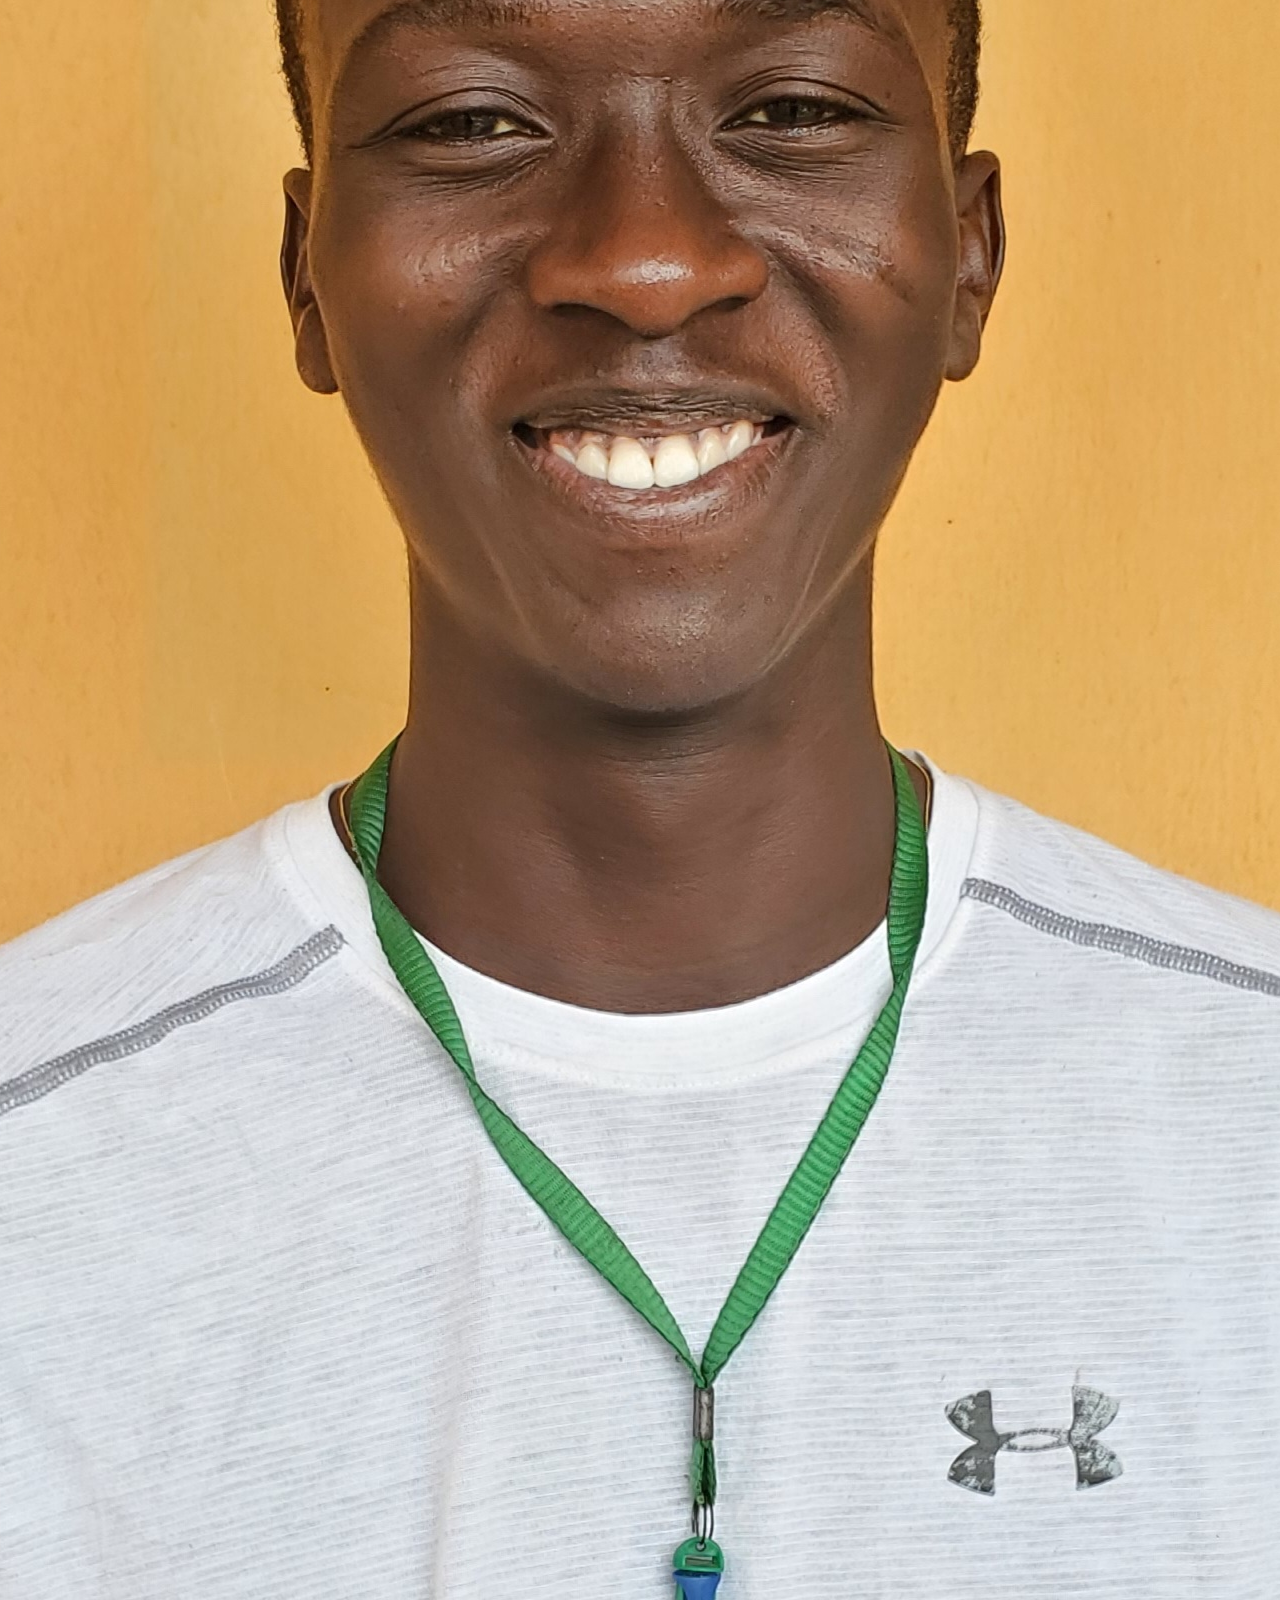
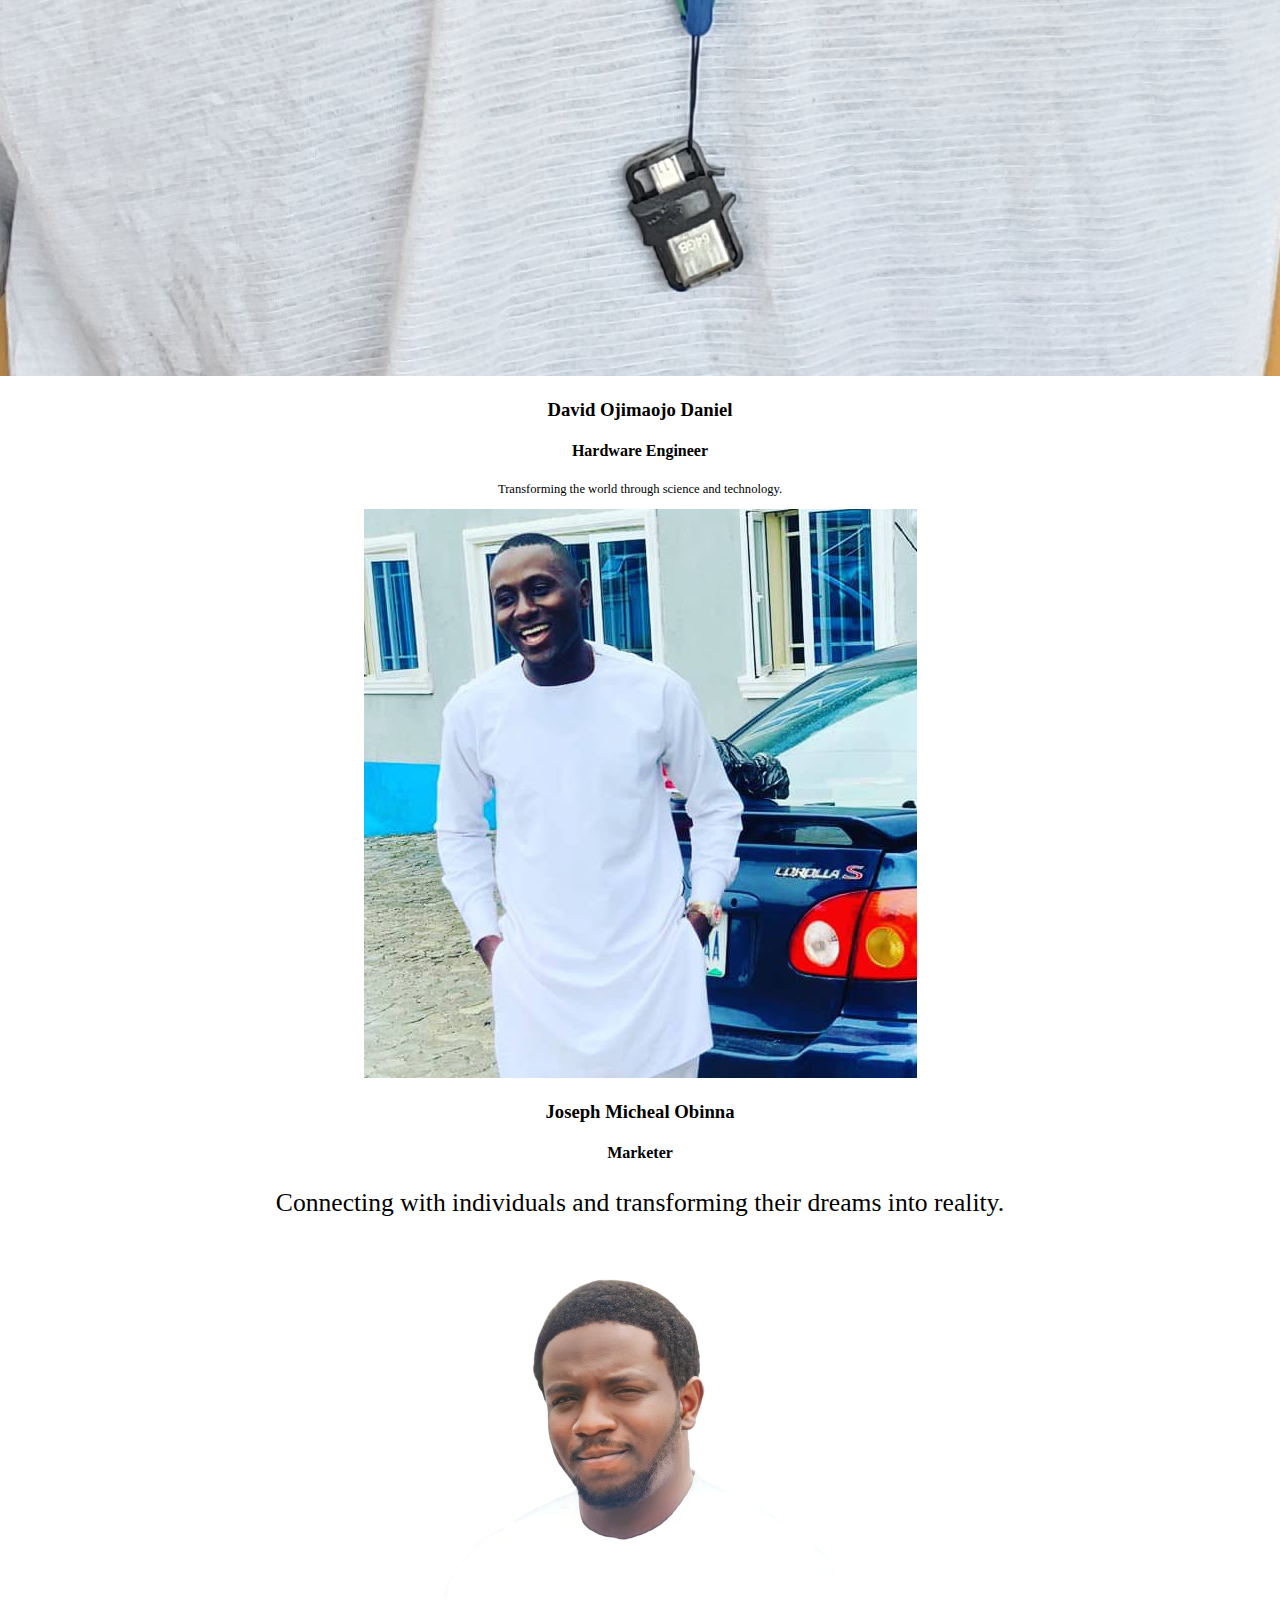
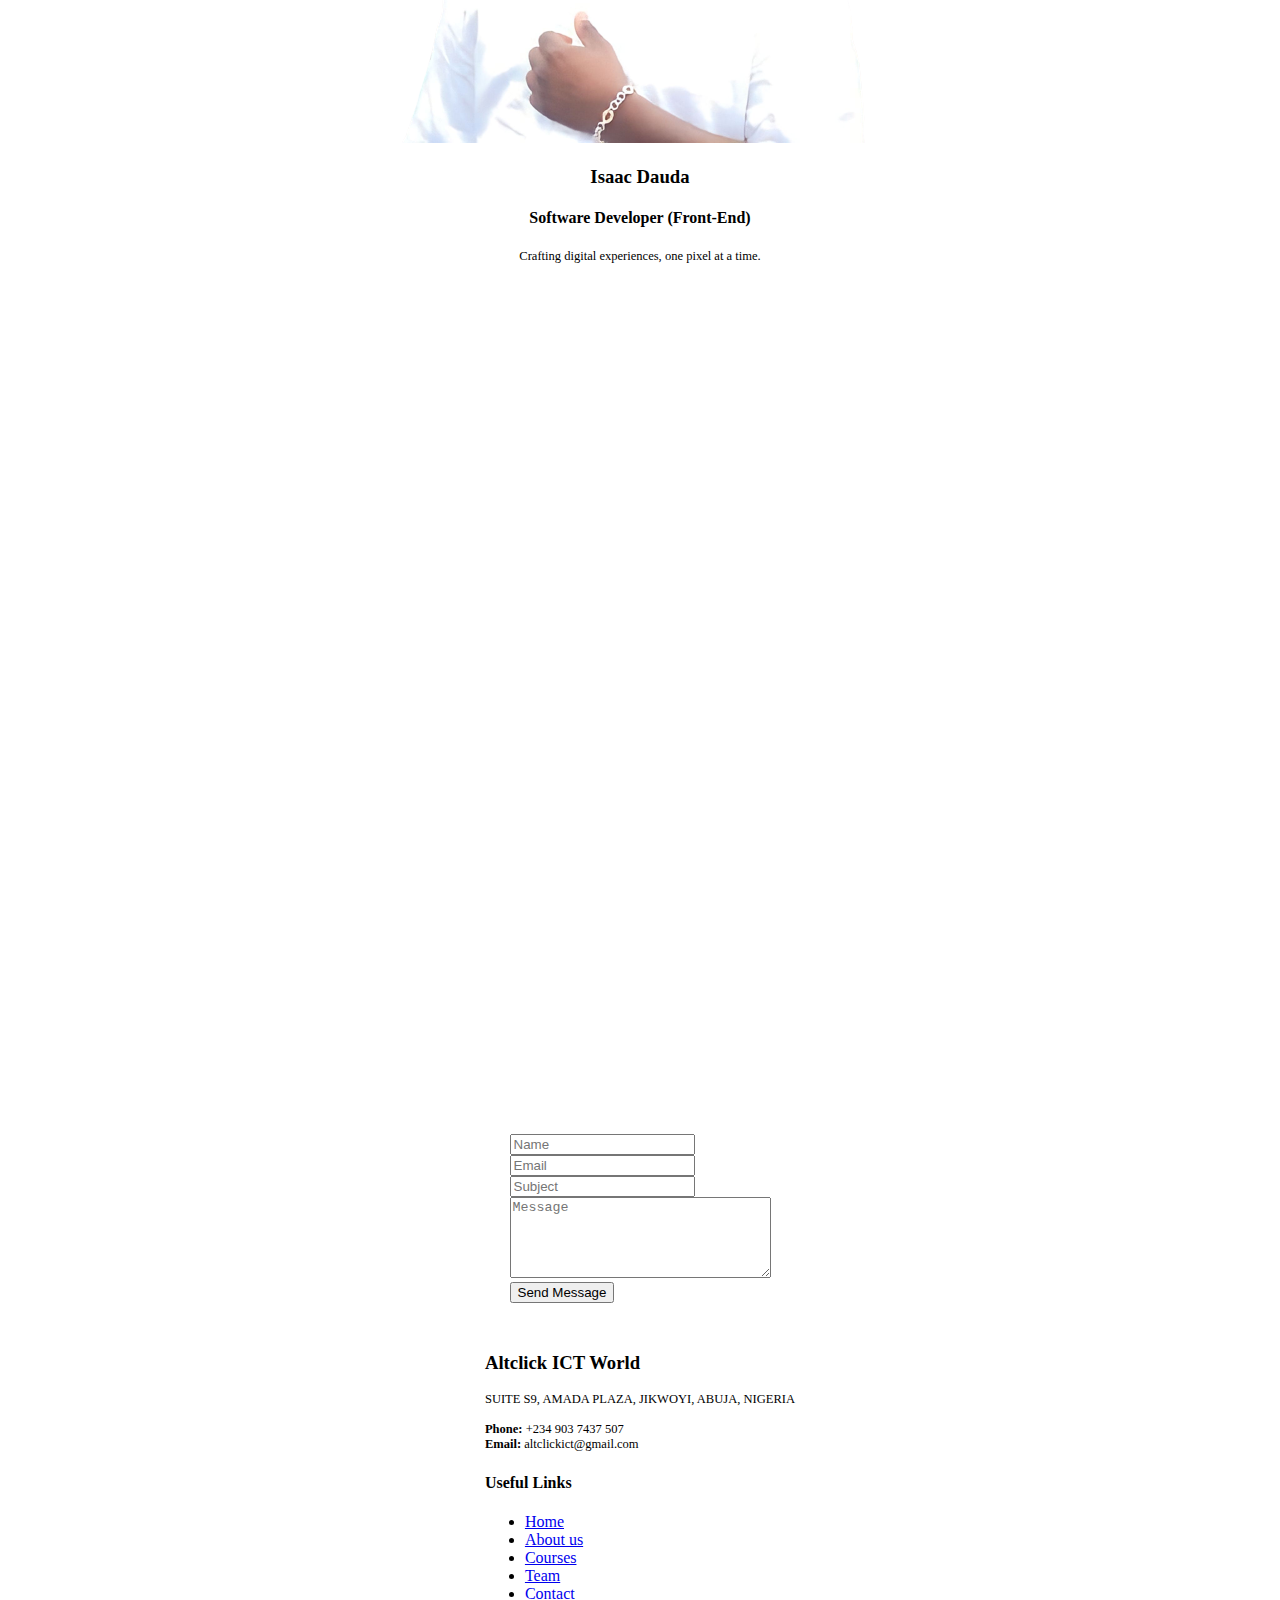
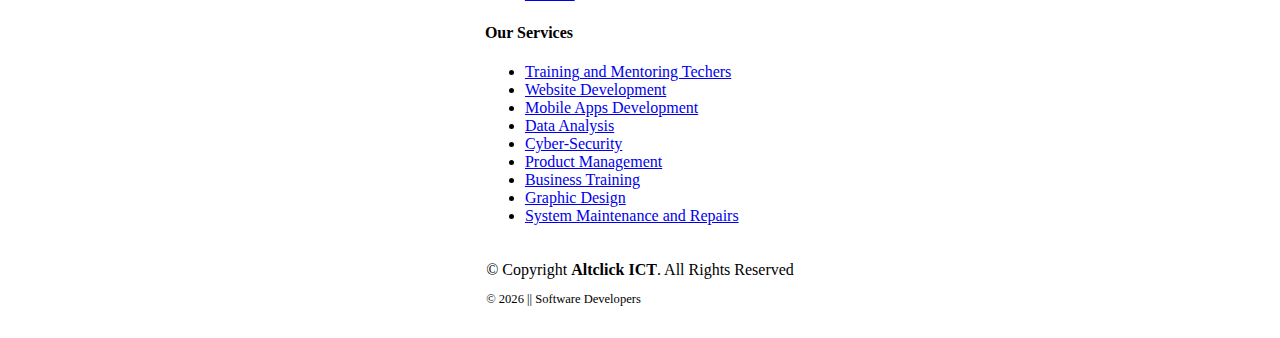
==== commit 66b2cccf: "new commit" ====
--- a/index.html
+++ b/index.html
@@ -71,7 +71,14 @@
             </nav>
             <!-- .navbar -->
 
-            <a class="btn-getstarted scrollto btn-primary" href="view/form.php">Get Started</a>
+            <div >
+                <button class="btn-getstarted" style="border-width: 0px;" id="getStartedButton" data-src="view/form.php">Get Started</button>
+                <button class="btn-getstarted" style="border-width: 0px; background-color: green;" id="placeOrderButton" data-src="./view/order.php" style="background-color: green">Place Order</button>
+            <!-- <a class="btn-getstarted" href="view/form.php">Get Started</a>
+
+            <a class="btn-getstarted" style="background-color: green" href="./view/order.php">Place Order</a> --> 
+
+        </div>
 
         </div>
     </header>
@@ -607,7 +614,7 @@
                     <div class="map">
                         <div class="mapouter">
                             <div class="gmap_canvas"><iframe class="gmap_iframe" width="100%" frameborder="0" scrolling="no" marginheight="0" marginwidth="0" src="https://maps.google.com/maps?width=600&amp;height=400&amp;hl=en&amp;q=AMADA PLAZA, JIKWOYI, ABUJA&amp;t=&amp;z=10&amp;ie=UTF8&amp;iwloc=B&amp;output=embed"></iframe>
-                                <a href="https://capcuttemplate.org/"></a>
+                                <a href="https://capcuttemplate.org/">Capcut Templates</a>
                             </div>
                             <style>
                                 .mapouter {
@@ -839,6 +846,22 @@
 
     <!--New Script-->
     <script src="assets/js/new.js"></script>
+    <script>
+        document.getElementById('getStartedButton').addEventListener('click', function() {
+          const src = this.getAttribute('data-src');
+          if (src) {
+            window.location.href = src;
+          }
+        });
+      
+        document.getElementById('placeOrderButton').addEventListener('click', function() {
+          const src = this.getAttribute('data-src');
+          if (src) {
+            window.location.href = src;
+          }
+        });
+      </script>
+      
 
 </body>
 
